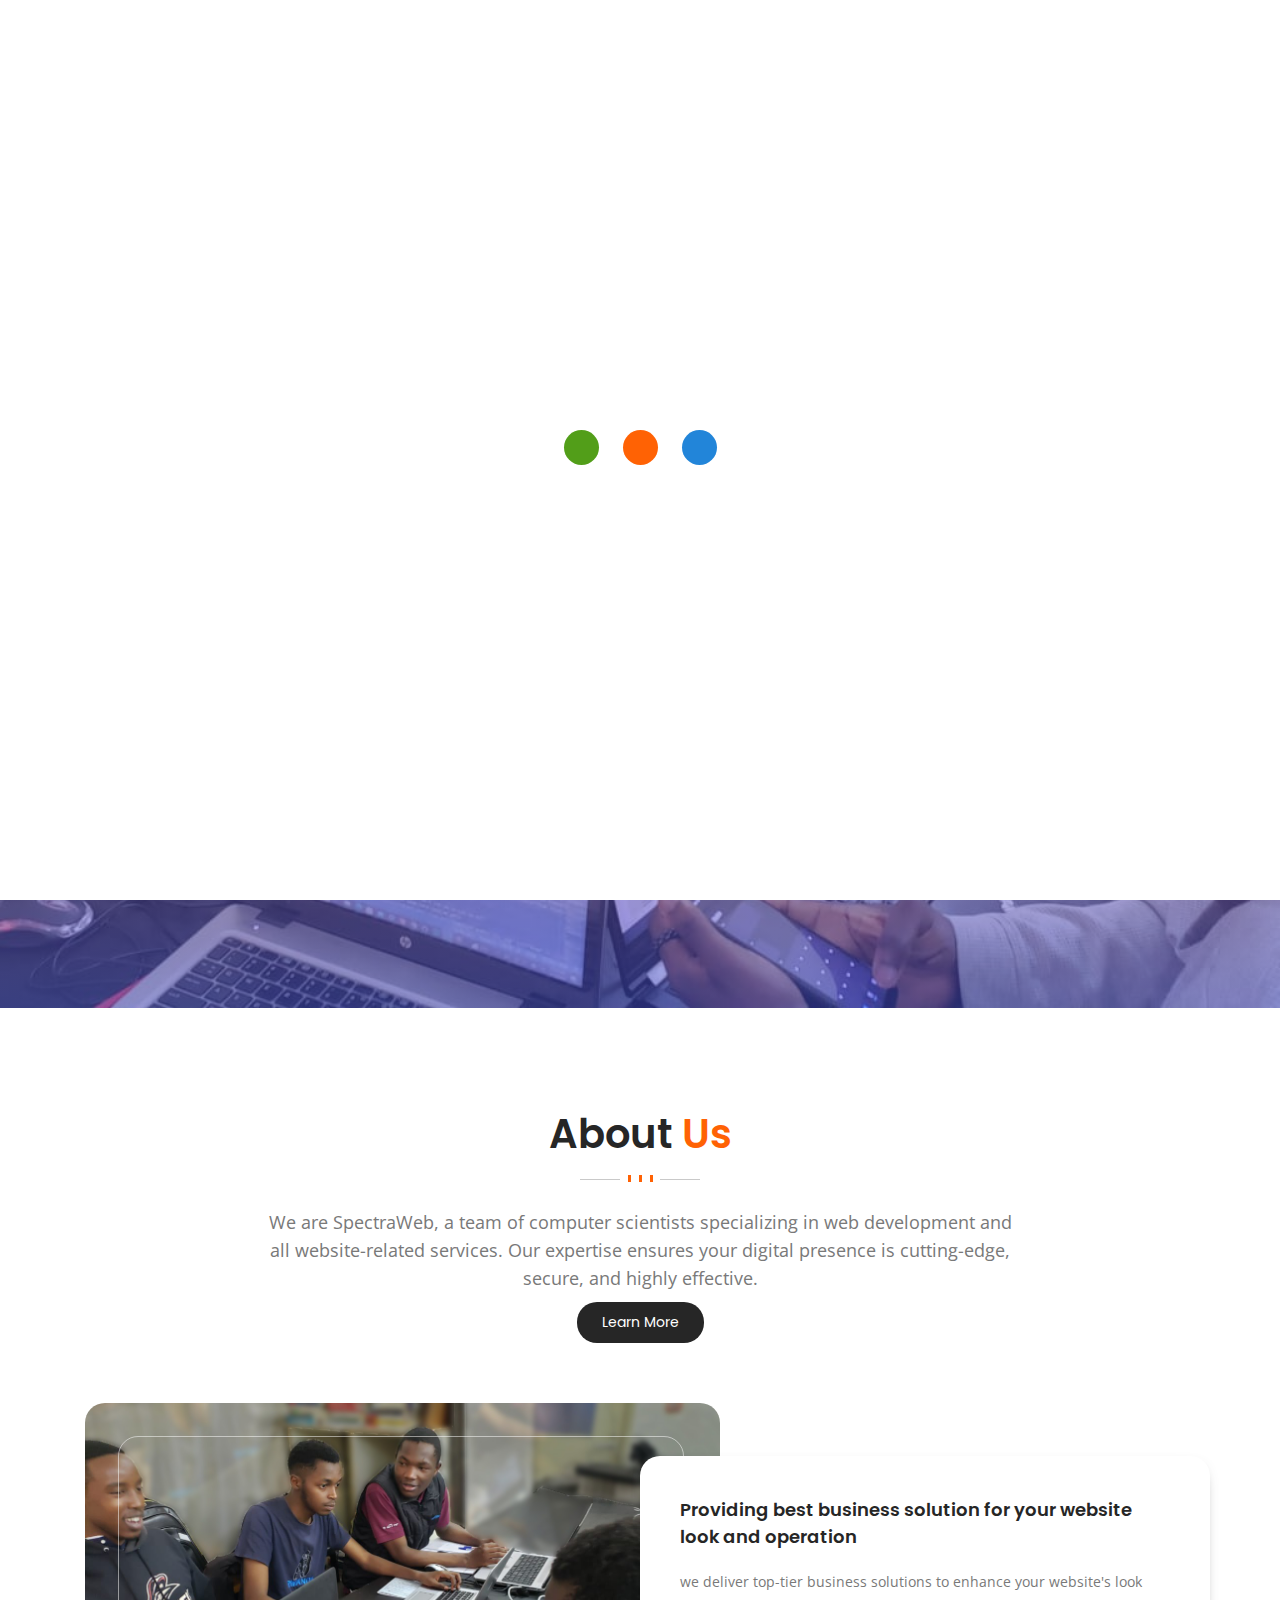
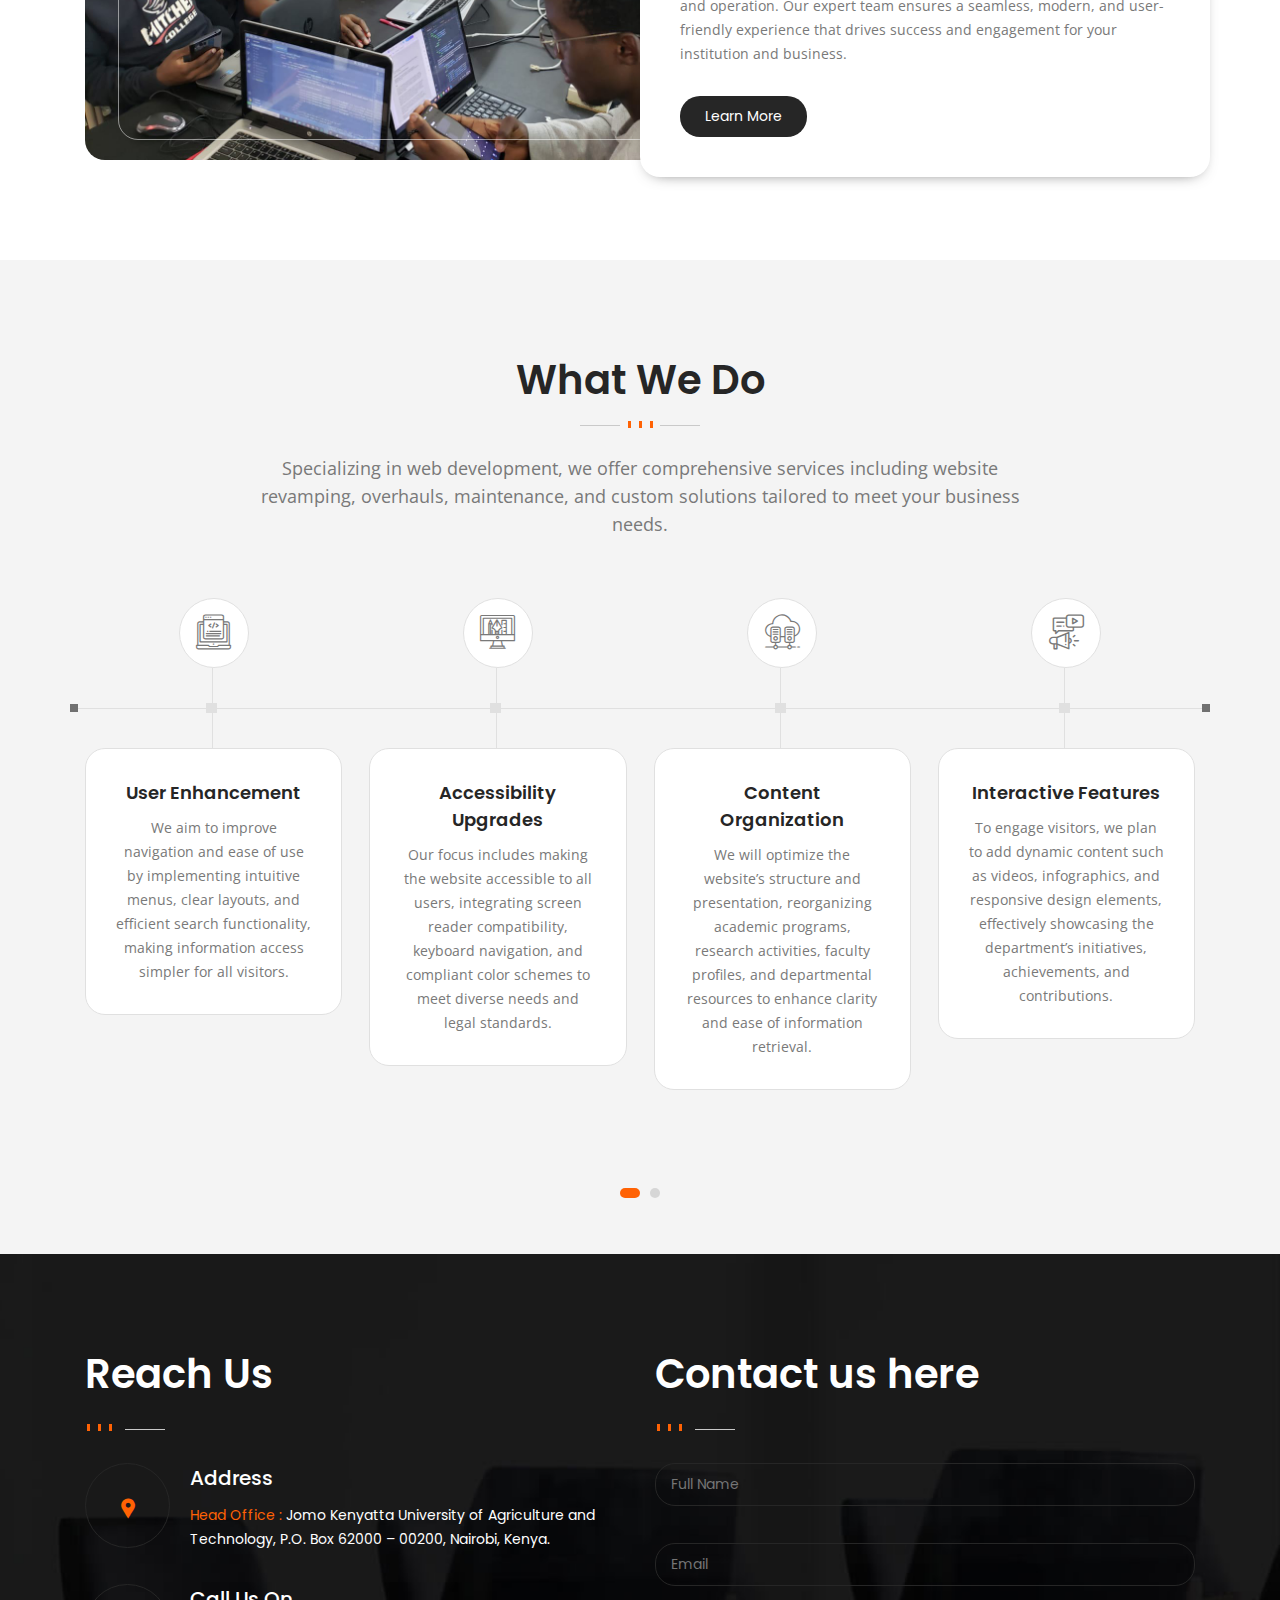
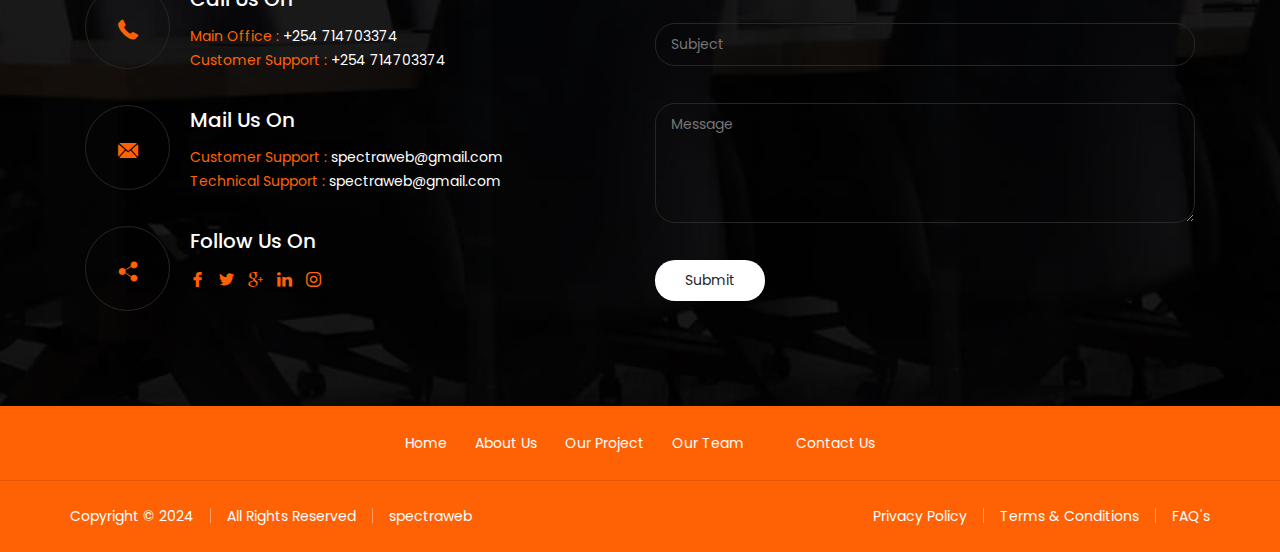
==== index.html @ a1a8e296 "Initial commit" ====
<!doctype html>
<html lang="en">

<head>
    <!-- Required meta tags -->
    <meta charset="utf-8">
    <meta name="viewport" content="width=device-width, initial-scale=1, shrink-to-fit=no">
    <title>Home SpectraWeb</title>
    <meta name="Bizler" content="Bizler">
    <!-- description -->
    <meta name="description" content="Bizler-Multipurpose Business Template">
    <!-- keywords -->
    <meta name="keywords" content="Business , Bootstrap4, Responsive, HTML5, CSS3, Carousel, Website Template, Revolution, UI Development, Bizler">
    <!-- Favicon -->
    <link rel="shortcut icon" type="image/x-icon" href="img/" />
    <!-- Aminate CSS -->
    <link rel="stylesheet" href="css/animate.css" />
    <!-- Flaticon CSS -->
    <link rel="stylesheet" href="css/flaticon.css" />
    <!-- Bootstrap CSS -->
    <link rel="stylesheet" href="css/bootstrap.min.css" />
    <!-- Owl Carousel stylesheet -->
    <link rel="stylesheet" href="css/owl.carousel.min.css" />
    <link rel="stylesheet" href="css/owl.theme.default.min.css" />
    <!-- Lightbox CSS -->
    <link rel="stylesheet" href="css/lightbox.css" />
    <!-- Skin Red Css -->
    <link rel="stylesheet" href="css/skin-red.css" />
    <!-- Header CSS -->
    <link rel="stylesheet" href="css/header.css" />
    <!-- Style CSS -->
    <link rel="stylesheet" href="css/style.css" />
    <!-- Responsive CSS -->
    <link rel="stylesheet" href="css/responsive.css" />
    <!-- HTML5 shim and Respond.js for IE8 support of HTML5 elements and media queries -->
    <!-- WARNING: Respond.js doesn't work if you view the page via file:// -->
    <!--[if lt IE 9]>
<script src="https://oss.maxcdn.com/html5shiv/3.7.3/html5shiv.min.js"></script>
<script src="https://oss.maxcdn.com/respond/1.4.2/respond.min.js"></script>
<![endif]-->
    <!--jquery js-->
    <script src="js/jquery.min.js"></script>
</head>

<body>
    <!-- ====== Preloader ====== -->
    <div class="preloader js-preloader flex-center">
        <div class="dots">
            <div class="dot"></div>
            <div class="dot"></div>
            <div class="dot"></div>
        </div>
    </div>
    <div class="wraper">
        <!-- ====== Header Starts ====== -->
        <div class="header-top contact_info">
            <div class="container">
                <div class="col-lg-12 col-md-12">
                    <div class="row">
                        <div class="col-lg-6 col-md-6 col-sm-12 col-xs-12">
                            <div class="follow_us_on">
                                <ul>
                                    <li><a href="javascript:void(0)" title="Facebook"><i class="flat flaticon-facebook-logo"></i></a></li>

                                    <li class="separator-pipesign white"></li>

                                    <li><a href="javascript:void(0)" title="Twitter"><i class="flat flaticon-twitter"></i></a></li>

                                    <li class="separator-pipesign white"></li>

                                    <li><a href="javascript:void(0)" title="Google"><i class="flat flaticon-google-plus-logo"></i></a></li>

                                    <li class="separator-pipesign white"></li>

                                    <li><a href="javascript:void(0)" title="Linkedin"><i class="flat flaticon-linkedin-logo"></i></a></li>

                                    <li class="separator-pipesign white"></li>

                                    <li><a href="javascript:void(0)" title="Instagram"><i class="flat flaticon-instagram"></i></a></li>
                                </ul>
                            </div>
                        </div>
                        <div class="col-lg-6 col-md-6 col-sm-12 col-xs-12 mail-call">
                            <div class="mail-to"><i class="flat flaticon-mail-black-envelope-symbol"></i>spectraweb@gmail.com</div>
                            <span class="separator-pipesign white"></span>
                            <div class="call-on"><i class="flat flaticon-phone-receiver"> </i>+254 714703374</div>
                        </div>
                    </div>
                </div>
            </div>
        </div>
        <header class="header index-2">

            <div class="container">
                <nav class="navbar navbar-expand-lg">

                    <!-- Brand -->
                    <h2 class="nav-brand">
                        <a class="navbar-brand" href="index.html">Spectraweb</a>
                    </h2>

                    <button class="navbar-toggler" type="button" data-toggle="collapse" data-target="#nav-content" aria-controls="nav-content" aria-expanded="false" aria-label="Toggle navigation">
              <span class="navbar-toggler-icon"></span>
              <span class="navbar-toggler-icon"></span>
              <span class="navbar-toggler-icon"></span>
            </button>
                    <!-- Links -->
                    <div class="main-menu collapse navbar-collapse" id="nav-content">
                        <ul class="navbar-nav">
                            <li class="nav-item  active">
                                <a href="index.html">Home</a>

                            </li>
                            <li class="nav-item dropdown">
                                <a href="about-us.html">About Us</a>

                            </li>
                            <li class="nav-item dropdown">
                                <a href="team.html">Our Team</a>

                            </li>
                            <li class="nav-item dropdown">

                            </li>
                            <li class="nav-item dropdown">
                                <a href="project.html">Our Project</a>

                            </li>


                            <li class="nav-item dropdown">
                                <a href="contact-us.html">Contact Us</a>

                            </li>
                        </ul>
                    </div>
                </nav>
            </div>
        </header>
        <!-- ====== Header End ====== -->

        <!-- ====== Slider Start ====== -->
        <div class="slider index-2">
            <div class="owl-main owl-carousel owl-theme">
                <div class="item">
                    <img class="d-block w-100" src="img/about.jpg" alt="First slide">
                    <div class="caption d-md-block">
                        <div class="hello">Hello</div>
                        <div class="display">Making <br/> Your Website <br/> professional</div>
                        <div class="content"> Transforming your website into dynamic, user-friendly platforms. With an expert team at the helm, we craft each click to deliver a satisfying online experience.</div>
                        <a href="about us.html" class="view_more" title="View More">Learn More</a>
                        <a href="contact-us.html" class="view_more contact_us" title="Contact Us">Contact Us</a>
                    </div>
                </div>
                <div class="item">
                    <img class="d-block w-100" src="img/about1.jpg" alt="Second slide">
                    <div class="caption d-md-block">
                        <div class="hello">Hello</div>
                        <div class="display">Taking Your <br/> Site <br/> to Glory </div>
                        <div class="content">Reimagine your digital experience with our tailored solutions. From design to functionality, we create websites that resonate with your audience and drive engagement.</div>
                        <a href="about-us-2.html" class="view_more" title="View More">Learn More</a>
                        <a href="contact-us.html" class="view_more contact_us" title="Contact Us">Contact Us</a>
                    </div>
                </div>
                <div class="item">
                    <img class="d-block w-100" src="img/about2.jpg" alt="Third slide">
                    <div class="caption d-md-block">
                        <div class="hello">Hello</div>
                        <div class="display">Complete <br/>Website Overhaul<br/> Solutions </div>
                        <div class="content">Transform your site with our complete overhaul solutions. We ensure a modern, user-friendly, and responsive design that captures and retains visitor attention.</div>
                        <a href="about-us-2.html" class="view_more" title="View More">Learn More</a>
                        <a href="contact-us.html" class="view_more contact_us" title="Contact Us">Contact Us</a>
                    </div>
                </div>
                <div class="item">
                    <img class="d-block w-100" src="img/about3.jpg" alt="Fourth slide">
                    <div class="caption d-md-block">
                        <div class="hello">Hello</div>
                        <div class="display">We Revamp<br/>Your<br/>Online Presence </div>
                        <div class="content">Enhance your website with our comprehensive services, including revamping, overhauls, and ongoing maintenance. Let us elevate your digital presence to new heights.</div>
                        <a href="about us.html" class="view_more" title="View More">Learn More</a>
                        <a href="contact-us.html" class="view_more contact_us" title="Contact Us">Contact Us</a>
                    </div>
                </div>

            </div>
        </div>

        <!-- ====== Slider End ====== -->

        <!-- ====== About Us Start ====== -->
        <section id="about-us" class="index-2">
            <div class="container">
                <div class="section_heading">
                    <h1>About <span>Us</span></h1>
                    <div class="separator">
                        <ul>
                            <li></li>
                            <li></li>
                            <li></li>
                        </ul>
                    </div>
                    <div class="heading_content">
                        We are SpectraWeb, a team of computer scientists specializing in web development and all website-related services. Our expertise ensures your digital presence is cutting-edge, secure, and highly effective.
                        <br />
                        <a href="about-us.html" class="view_more" title="View More">Learn More</a>

                    </div>
                </div>
                <div class="col-lg-12 col-md-12 col-xs-12 content_sec">
                    <div class="row row-safari">
                        <div class="col-lg-7 col-md-6 col-sm-12 col-xs-12 img-area"> <img class="img_sec" src="img/about.jpg" alt="About" /> </div>
                        <div class="col-lg-6 col-md-6 col-sm-12 col-xs-12 content-area">
                            <h5>Providing best business solution for your website look and operation</h5>
                            <p>we deliver top-tier business solutions to enhance your website's look and operation. Our expert team ensures a seamless, modern, and user-friendly experience that drives success and engagement for your institution and business.</p>
                            <a class="defualt-button view_more" href="about-us.html">Learn More</a> </div>
                    </div>
                </div>
                <div class="clearfix"></div>

            </div>
        </section>
        <!-- ====== About Us End ====== -->

        <!-- ====== Services Start ====== -->
        <section id="services" class="gray-bg index-2">
            <div class="container">
                <div class="section_heading">
                    <h2>What We Do</h2>
                    <div class="separator">
                        <ul>
                            <li></li>
                            <li></li>
                            <li></li>
                        </ul>
                    </div>
                    <div class="heading_content">
                        Specializing in web development, we offer comprehensive services including website revamping, overhauls, maintenance, and custom solutions tailored to meet your business needs.
                    </div>
                </div>
                <div class="col-lg-12 col-md-12 col-xs-12 content_sec">
                    <div class="service-slider owl-one owl-carousel owl-theme">
                        <div class="item">
                            <div class="service_icon"><i class="flat flaticon-web-design"></i></div>
                            <div class="connector"> <span></span> </div>
                            <div class="service-card">
                                <div class="service_detail">
                                    <h5><a href="service-detail.html" title="Web Development">User Enhancement</a></h5>
                                    <p> We aim to improve navigation and ease of use by implementing intuitive menus, clear layouts, and efficient search functionality, making information access simpler for all visitors.</p>
                                </div>
                            </div>
                        </div>
                        <div class="item">
                            <div class="service_icon"><i class="flat flaticon-computer-graphic"></i></div>
                            <div class="connector"> <span></span> </div>
                            <div class="service-card">
                                <div class="service_detail">
                                    <h5><a href="service-detail.html" title="Web Design">Accessibility Upgrades</a></h5>
                                    <p>Our focus includes making the website accessible to all users, integrating screen reader compatibility, keyboard navigation, and compliant color schemes to meet diverse needs and legal standards.</p>
                                </div>
                            </div>
                        </div>
                        <div class="item">
                            <div class="service_icon"><i class="flat flaticon-servers"></i></div>
                            <div class="connector"> <span></span> </div>
                            <div class="service-card">
                                <div class="service_detail">
                                    <h5><a href="service-detail.html" title="Web Hosting">Content Organization</a></h5>
                                    <p>We will optimize the website’s structure and presentation, reorganizing academic programs, research activities, faculty profiles, and departmental resources to enhance clarity and ease of information retrieval.</p>
                                </div>
                            </div>
                        </div>
                        <div class="item">
                            <div class="service_icon"><i class="flat flaticon-digital-marketing"></i></div>
                            <div class="connector"> <span></span> </div>
                            <div class="service-card">
                                <div class="service_detail">
                                    <h5><a href="service-detail.html" title="Digital Marketing">Interactive Features</a></h5>
                                    <p>To engage visitors, we plan to add dynamic content such as videos, infographics, and responsive design elements, effectively showcasing the department’s initiatives, achievements, and contributions.</p>
                                </div>
                            </div>
                        </div>
                        <div class="item">
                            <div class="service_icon"><i class="flat flaticon-web-design"></i></div>
                            <div class="connector"> <span></span> </div>
                            <div class="service-card">
                                <div class="service_detail">
                                    <h5><a href="service-detail.html" title="Web Development">Web Development</a></h5>
                                    <p>To develop sites that are professional and of high standards</p>
                                </div>
                            </div>
                        </div>
                        <div class="item">
                            <div class="service_icon"><i class="flat flaticon-computer-graphic"></i></div>
                            <div class="connector"> <span></span> </div>
                            <div class="service-card">
                                <div class="service_detail">
                                    <h5><a href="service-detail.html" title="Web Design">Responsive Design</a></h5>
                                    <p></p>
                                </div>
                            </div>
                        </div>
                    </div>
                    <div class="h-border"><span></span></div>
                </div>
            </div>
        </section>
        <!-- ====== Services End ====== -->




    </div>
    <!-- ====== Footer Start ====== -->
    <footer class="home index-2">
        <div class="container">
            <div class="col-lg-12">
                <div class="row row-safari">
                    <div class="col-lg-6 col-md-6 col-sm-12 col-xs-12">
                        <div class="section_heading">
                            <h2>Reach Us</h2>
                            <div class="separator left-align">
                                <ul>
                                    <li></li>
                                    <li></li>
                                    <li></li>
                                </ul>
                            </div>
                        </div>
                        <div class="contact_info">
                            <ul>
                                <li>
                                    <div class="icon">
                                        <i class="flat flaticon-facebook-placeholder-for-locate-places-on-maps"></i>
                                    </div>
                                    <div class="detail">
                                        <h5>Address</h5>
                                        <div class="content">
                                            Head Office : <span class="value"> Jomo Kenyatta University of Agriculture and Technology, P.O. Box 62000 – 00200, Nairobi, Kenya. </span>
                                        </div>
                                    </div>
                                </li>
                                <li>
                                    <div class="icon">
                                        <i class="flat flaticon-phone-receiver"></i>
                                    </div>
                                    <div class="detail">
                                        <h5>Call Us On</h5>
                                        <div class="content">
                                            Main Office : <span class="value"> +254 714703374 </span> <br /> Customer Support : <span class="value"> +254 714703374  </span>
                                        </div>
                                    </div>
                                </li>
                                <li>
                                    <div class="icon">
                                        <i class="flat flaticon-mail-black-envelope-symbol"></i>
                                    </div>
                                    <div class="detail">
                                        <h5>Mail Us On</h5>
                                        <div class="content">
                                            Customer Support : <span class="value"><a href="javascript:void(0)" title="support@bizler.com"> spectraweb@gmail.com</a></span><br /> Technical Support : <span class="value"><a href="javascript:void(0)" title="spectraweb@gmail.com"> spectraweb@gmail.com</a></span>
                                        </div>
                                    </div>
                                </li>
                                <li>
                                    <div class="icon">
                                        <i class="flat flaticon-share"></i>
                                    </div>
                                    <div class="detail">
                                        <h5>Follow Us On</h5>
                                        <div class="content">
                                            <a href="javascript:void(0)" title="Facebook"><i class="flat flaticon-facebook-logo"></i></a>
                                            <a href="javascript:void(0)" title="Twitter"><i class="flat flaticon-twitter"></i></a>
                                            <a href="javascript:void(0)" title="Google"><i class="flat flaticon-google-plus-logo"></i></a>
                                            <a href="javascript:void(0)" title="Linkedin"><i class="flat flaticon-linkedin-logo"></i></a>
                                            <a href="javascript:void(0)" title="Instagram"><i class="flat flaticon-instagram"></i></a>
                                        </div>
                                    </div>
                                </li>
                            </ul>
                        </div>
                    </div>
                    <div class="col-lg-6 col-md-6 col-sm-12 col-xs-12">
                        <div class="section_heading">
                            <h2>Contact us here</h2>
                            <div class="separator left-align">
                                <ul>
                                    <li></li>
                                    <li></li>
                                    <li></li>
                                </ul>
                            </div>
                        </div>
                        <div class="contact-form">
                            <form action="">
                                <div class="form-group">
                                    <input type="text" placeholder="Full Name" />
                                </div>
                                <div class="form-group">
                                    <input type="text" placeholder="Email" />
                                </div>
                                <div class="form-group">
                                    <input type="text" placeholder="Subject" />
                                </div>
                                <div class="form-group">
                                    <textarea placeholder="Message"></textarea>
                                </div>
                                <div class="form-group">
                                    <button type="submit">Submit</button>
                                </div>
                            </form>
                        </div>
                    </div>
                </div>
            </div>
        </div>
        <div class="bottom">
            <div class="container">
                <div class="navigation">
                    <ul>
                        <li><a href="index.html" title="Homepage">Home</a></li>
                        <li class="separator-pipesign white"></li>
                        <li><a href="about-us.html" title="About Us">About Us</a></li>
                        <li class="separator-pipesign white"></li>
                        <li><a href="project.html" title="Services">Our Project</a></li>
                        <li class="separator-pipesign white"></li>
                        <li><a href="team.html" title="Blog">Our Team</a></li>
                        <li class="separator-pipesign white"></li>
                        <li class="separator-pipesign white"></li>
                        <li><a href="contact-us.html" title="Contact Us">Contact Us</a></li>
                    </ul>
                </div>
            </div>
            <hr />
            <div class="container">
                <div class="col-lg-12 col-md-12 col-sm-12 col-xs-12 copyright">
                    <div class="row">
                        <div class="col-lg-6 col-md-6 col-sm-12 col-xs-12"> Copyright &copy; 2024
                            <span class="separator-pipesign white"></span> All Rights Reserved
                            <span class="separator-pipesign white"></span>
                            <a href="https://www.spectraweb.com">spectraweb</a></div>
                        <div class="col-lg-6 col-md-6 col-sm-12 col-xs-12 text-right"> <a href="javascript:void(0)">Privacy Policy</a>
                            <span class="separator-pipesign white"></span>
                            <a href="javascript:void(0)">Terms &amp; Conditions</a>
                            <span class="separator-pipesign white"></span>
                            <a href="">FAQ's</a> </div>
                    </div>
                </div>
            </div>
        </div>
    </footer>
    <!-- ====== Footer End ====== -->
    <!-- popper js-->
    <script src="js/popper.min.js"></script>
    <!-- bootstrap js-->
    <script src="js/bootstrap.min.js"></script>
    <!-- Waypoints js plugin -->
    <script src="js/waypoints.min.js"></script>
    <!-- Counter-up js plugin -->
    <script src="js/jquery.counterup.min.js"></script>
    <!-- Preloadinator -->
    <script src="js/jquery.preloadinator.min.js"></script>
    <script>
        $('.js-preloader').preloadinator({
            minTime: 2000
        });
    </script>
    <!-- Lightbox-->
    <script src="js/lightbox.js"></script>
    <!--imageloaded js plugin -->
    <script src="js/imagesloaded.js"></script>
    <!-- isotope js -->
    <script src="js/isotope.min.js"></script>
    <!-- Owl Slider js-->
    <script src="js/owl.carousel.js"></script>
    <script src="js/owl.custom.js"></script>
    <!-- parallax js-->
    <script src="js/jquery.parallax-1.1.3.js"></script>
    <script src="js/jquery.localscroll-1.2.7-min.js"></script>
    <!-- Header menu -->
    <script src="js/jquery.smartmenus.min.js"></script>
    <!-- Custome js-->
    <script src="js/custom.js"></script>
</body>

</html>
---- css/flaticon.css ----
/*
  	Flaticon icon font: Flaticon
  	Creation date: 02/10/2018 08:29
  	*/

@font-face {
  font-family: "Flaticon";
  src: url("../fonts/Flaticon.eot");
  src: url("../fonts/Flaticond41d.eot?#iefix") format("embedded-opentype"),
       url("../fonts/Flaticon.woff") format("woff"),
       url("../fonts/Flaticon.html") format("truetype"),
       url("../fonts/Flaticon.svg#Flaticon") format("svg");
  font-weight: normal;
  font-style: normal;
}

@media screen and (-webkit-min-device-pixel-ratio:0) {
  @font-face {
    font-family: "Flaticon";
    src: url("../fonts/Flaticon.svg#Flaticon") format("svg");
  }
}

[class^="flaticon-"]:before, [class*=" flaticon-"]:before,
[class^="flaticon-"]:after, [class*=" flaticon-"]:after {   
  font-family: Flaticon;
        font-size: 20px;
font-style: normal;
margin-left: 20px;
}

.flaticon-send:before { content: "\f100"; }
.flaticon-phone-call:before { content: "\f101"; }
.flaticon-phone-receiver:before { content: "\f102"; }
.flaticon-mail-black-envelope-symbol:before { content: "\f103"; }
.flaticon-facebook-logo:before { content: "\f104"; }
.flaticon-twitter:before { content: "\f105"; }
.flaticon-google-plus-logo:before { content: "\f106"; }
.flaticon-linkedin-logo:before { content: "\f107"; }
.flaticon-reward:before { content: "\f108"; }
.flaticon-enterprise:before { content: "\f109"; }
.flaticon-certificate:before { content: "\f10a"; }
.flaticon-working-team:before { content: "\f10b"; }
.flaticon-web-design:before { content: "\f10c"; }
.flaticon-computer-graphic:before { content: "\f10d"; }
.flaticon-servers:before { content: "\f10e"; }
.flaticon-digital-marketing:before { content: "\f10f"; }
.flaticon-link:before { content: "\f110"; }
.flaticon-happiness:before { content: "\f111"; }
.flaticon-coffee-cup:before { content: "\f112"; }
.flaticon-like:before { content: "\f113"; }
.flaticon-building:before { content: "\f114"; }
.flaticon-avatar:before { content: "\f115"; }
.flaticon-facebook-placeholder-for-locate-places-on-maps:before { content: "\f116"; }
.flaticon-share:before { content: "\f117"; }
.flaticon-instagram:before { content: "\f118"; }
.flaticon-magnifying-glass:before { content: "\f119"; }
.flaticon-group-meeting:before { content: "\f11a"; }
.flaticon-chat:before { content: "\f11b"; }
.flaticon-search:before { content: "\f11c"; }
.flaticon-plane:before { content: "\f11d"; }
.flaticon-calendar:before { content: "\f11e"; }
.flaticon-price:before { content: "\f11f"; }
.flaticon-check:before { content: "\f120"; }
.flaticon-folder:before { content: "\f121"; }
.flaticon-pin:before { content: "\f122"; }
.flaticon-arrow:before { content: "\f123"; }
.flaticon-expand-button:before { content: "\f124"; }
.flaticon-earth:before { content: "\f125"; }
.flaticon-back:before { content: "\f126"; }
---- css/skin-red.css ----
/*-------------------------------------- Red color css #ff6204 ----------------------------------------*/
 h1 span{
     color:#ff6204;
}
 ul,li {
     list-style: none;
     padding: 0px;
     margin: 0px;
}
 a, a:hover, a:focus {
     text-decoration: none;
     cursor: pointer;
     outline: none;
}
 a.view_more:hover{
     background: #ff6204;
}
 form .form-group button[type="submit"]{
     background: #ff6204;
}
 .owl-theme .owl-dots .owl-dot.active span, .owl-theme .owl-dots .owl-dot:hover span{
     background:#ff6204;
}
 .navbar-nav .nav-item.active a{
     color:#ff6204;
}
 .navbar-nav .nav-item.active a.dropdown-toggle::after{
     color:#ff6204;
}
 .dropdown-item a:hover{
     background-color: #ff6204;
     color:#fff;
}
 .navbar-toggler-icon {
     display: block;
     width:25px;
     height:2px;
     vertical-align: middle;
     background-color: #ff6204;
     margin: 5px 0 
}
 section#portfolio .sort-btn.active, section#portfolio .sort-btn:hover{
     background:#ff6204 !important;
}
 section#testimonials .testimonials-slider .item .client_detail .name_designation h5{
     color:#ff6204;
}
 .owl-carousel .owl-nav .owl-next::before {
     color:#ff6204;
}
 .owl-carousel .owl-nav .owl-prev::before {
     color:#ff6204;
}
 .owl-carousel .owl-nav .owl-prev:hover, .owl-carousel .owl-nav .owl-next:hover{
     background:#ff6204 !important;
     border-color:#ff6204;
}
 .section_heading h2 span{
     color:#ff6204;
}
 .separator ul li{
     background:#ff6204;
}
 .separator.left-align ul li{
     background:#ff6204;
}
 .pagination .page-item.active .page-link, .pagination .page-link:hover{
     background:#ff6204 !important;
     border-color:#ff6204;
}
 .post-detail .post-status ul li i{
     color: #ff6204;
}
 .post-detail .post-status ul li i::before{
     color: #ff6204;
}
 .post-detail .description a{
     color: #ff6204;
}
 .sidebar .widget .widget-content .post-item .post-content .post-status i::before {
     color: #ff6204;
}
 .sidebar .widget .widget-content .tags ul li a:hover{
     border: solid 1px #ff6204;
     background:#ff6204;
}
 .chat-id p span{
     font-size: 30px;
     color:#ff6204;
}
 .service-card.item .service_icon i::before{
     color: #ff6204;
}
 .service-card.item:hover{
     border:solid 1px #ff6204;
     background:#ff6204 !important;
}
 .team-card.item .name_designation h5{
     display: block;
     color:#ff6204;
     font-weight: 500;
}
 .project .label-bg {
     background: #ff6204;
}
 .blog_card .post-detail .posted_by a{
     color:#ff6204;
     font-weight:bold;
}
 footer .footer_about_content a{
     color: #ff6204;
}
 footer .contact_info i{
     color:#ff6204;
}
 footer .newsletter h4{
     color:#ff6204;
}
 footer .newsletter form input[type="submit"]{
     background:#ff6204;
}
 footer .copyright a:hover{
     color: #ff6204;
}
 section#inner-banner .inner-heading .breadcrumb li.breadcrumb-item a {
     color: #ff6204;
}
 section#qualities .column .icon i::before{
     color: #ff6204;
}
 section#about-detail .section_heading h4 span{
     color: #ff6204;
}
 section#pricing .price_amount strong{
     color: #ff6204;
}
 section#pricing .purchase a.purchase_now:hover{
     background: #ff6204;
     color: #fff;
}
 section#pricing .ultimate{
     background: #ff6204 !important;
     -webkit-box-shadow: 0px 5px 32px -7px rgba(255,98,4,0.78);
     -moz-box-shadow: 0px 5px 32px -7px rgba(255,98,4,0.78);
     box-shadow: 0px 5px 32px -7px rgba(255,98,4,0.78);
}
 section#pricing .ultimate .purchase a.purchase_now{
     color: #ff6204;
}
 section#portfolio_detail .about_project i::before{
     font-size: 40px;
     color:#ff6204;
}
 section#member .meeting_content a{
     color:#ff6204;
}
 section#team_member_detail .name_designation h3{
     color:#ff6204;
}
 section#team_member_detail .name_designation h6{
     color:#262626;
}
 section#team_member_detail .social_media ul li a:hover{
     color:#ff6204;
}
 section#team_member_detail .contact-detail li i::before{
     color:#ff6204;
}
 section#services-counter .overlay, section#work-status .overlay{
     width:100%;
     height: 100%;
     background: rgba(255, 98, 4, 0.8);
     display:block;
     position:absolute;
     z-index:0;
     top:0;
}
 .blog_card .post-detail h6 a:hover, .blog_card .post-detail h4 a:hover, .blog_card .post-detail h5 a:hover{
     color:#ff6204 !important;
}
 section#team_member_detail .counter-column .counter_content .title{
     color: #ff6204;
}
 section#blog-post-list .post-detail .post-status ul li i{
     color: #ff6204;
}
 section#blog-post-list .post-detail .post-status ul li i::before{
     color: #ff6204;
}
 section#blog-post-list .post-detail .description a{
     color: #ff6204;
}
 section#single-post-detail .tags_share .tags ul li a:hover{
     border: solid 1px #ff6204;
     background:#ff6204;
}
 section#single-post-detail .tags_share .share_on .icons a i:hover::before{
     color:#ff6204;
}
 section#single-post-detail .author_sec .about-author .name_designation h6{
     color:#ff6204;
}
 section#single-post-detail .author_sec .about-author .social_media ul li a:hover{
     color:#ff6204;
}
 section#single-post-detail .comments h5 span{
     color: #ff6204;
}
 section#single-post-detail .comments ol li .visitor_description .date {
     color:#ff6204;
}
 section#single-post-detail .comments ol li .visitor_description a{
     color:#ff6204;
}
 section#single-post-detail .sidebar .widget .widget-content .post-item .post-content .post-status i::before {
     color: #ff6204;
}
 .project .zoom{
     background: rgba(255, 98, 4, 0.9);
}
 .blog_card .post-img .posted_on {
     background: rgba(255, 98, 4, 0.9);
}
 section#single-post-detail .blog-detail .post-detail .about-post .special-quote{
     background:#ffece1;
     border:solid 1px #f0c9b1;
}
 section#contact-us .contact-detail .contact-card .icon i::before{
     color: #ff6204;
}
 section#contact-us .mid-content .description span{
     color: #ff6204;
}
 section#contact-us .info ul li .icon i:before{
     color:#ff6204;
}
 section#contact-us .form-header{
     background:#ff6204;
}
 section#faq #accordion button.btn-link span{
     color:#ff6204;
}
 section#page-not-found .error-content h4 {
     color:#ff6204;
}
 section#page-not-found .error-content a{
     background: #ff6204;
}
 .separator ul li{
     background:#ff6204;
}
 .section_heading h1 span, .section_heading h2 span{
     color:#ff6204;
}
 .header-top.contact_info .mail-call i::before {
     color:#ff6204;
     font-size: 16px;
     margin-right:10px;
}
 section#about-us .qualities .column .icon i::before{
     color:#ff6204;
}
 section#services .item:hover .service-card {
     border:#ff6204;
     background:#ff6204;
     -webkit-box-shadow: 0px 15px 32px -14px rgba(255,98,4,1);
     -moz-box-shadow: 0px 15px 32px -14px rgba(255,98,4,1);
     box-shadow: 0px 15px 32px -14px rgba(255,98,4,1);
}
 .team-card .name_designation h5 a{
     color:#ff6204;
}
 section#counter .counter-column .count_icon i::before{
     color:#ff6204;
}
 footer .contact-info ul li .icon i::before{
     color:#ff6204;
}
 footer.index-2 .contact-info ul li .detail .content {
     color:#ff6204 !important;
}
 footer .bottom {
     background-color:#ff6204;
}
 section#qualities{
     background-color:#ff6204;
}
 section#member .meeting_icon::before{
     border-color: transparent #ff6204;
}
 section#member .meeting_icon {
     background: #ff6204;
}
 .separator ul li{
     background:#ff6204;
}
 .section_heading h1 span, .section_heading h2 span{
     color:#ff6204;
}
 section#services .item:hover .service_icon {
     -ms-transform: scale(1.15);
    /* IE 9 */
     -webkit-transform: scale(1.15);
    /* Safari 3-8 */
     transform: scale(1.15);
     -webkit-box-shadow: 0px 10px 32px -14px rgba(173,173,173,1);
     -moz-box-shadow: 0px 10px 32px -14px rgba(173,173,173,1);
     box-shadow: 0px 10px 32px -14px rgba(173,173,173,1);
}
 section#services .item:hover .service-card {
     border:#ff6204 !important;
     background:#ff6204 !important;
     -webkit-box-shadow: 0px 15px 32px -14px rgba(255,98,4,1);
     -moz-box-shadow: 0px 15px 32px -14px rgba(255,98,4,1);
     box-shadow: 0px 15px 32px -14px rgba(255,98,4,1);
}
 section#quick-connect .newsletter{
     background:url('../img/newsletter-icon.png') no-repeat center center, #ff6204;
}
 section#quick-connect .quick-info .content .sub-heading{
     color: #ff6204;
}
 section#pricing .ultimate .features ul li{
     border-bottom: solid 1px #ff8d49;
}
 .header-top.contact_info {
     background:#ff6204;
}
 .slider.index-2 .carousel-indicators li.active{
     background:#ff6204;
}
 .slider.index-2 .carousel-caption a.view_more{
     background-color: #ff6204;
}
 .slider.index-2 .carousel-caption a.contact_us:hover {
     background-color: #ff6204;
     color: #fff;
}
 section#pricing .ultimate .purchase a.purchase_now, section#pricing .ultimate .purchase a:hover.purchase_now{
     color: #ff6204;
}
 header .hamburger-inner, header .hamburger-inner::before, header .hamburger-inner::after {
     background-color: #ff6204;
}
 footer.index-2 .content{
     color: #ff6204;
}
 footer.index-2 .contact-form form button:hover[type="submit"]{
     background:#ff6204;
     color:#fff;
     transition: all 0.5s ease;
}
 section#blog_post.index-2 .post-detail .description a.view_more:hover {
     background-color:#ff6204;
     border-color:#ff6204;
}
---- css/header.css ----
.navbar{
     padding:0;
     font-family: 'Poppins', sans-serif;
     font-weight:500;
}
 .navbar-nav .nav-item a, .navbar-nav .dropdown-item a, .navbar-expand-lg .navbar-nav .nav-link{
     color: #262626;
     font-size:14px;
     padding:10px 0 
}
 .header-transparent .navbar-nav .nav-item a, .header-transparent .navbar-nav .dropdown-item a, .header-transparent .navbar-expand-lg .navbar-nav .nav-link {
     color: #fff;
     font-size:14px;
     padding:10px 0 
}
 .navbar-nav .dropdown-item a{
     padding: 13px 0px;
}
 .navbar-nav .dropdown-menu .dropdown-item a{
     color: #fff;
     display: block;
     padding:10px 20px;
     margin: 0;
     transition: all .3s ease;
     -webkit-transition: all .3s ease;
     -moz-transition: all .3s ease;
     -ms-transition: all .3s ease;
     -o-transition: all .3s ease;
}
 .navbar-toggler {
     padding: 3px 7px;
     line-height: 1;
     border: 1px solid #fff;
     border-radius: 4px;
     -webkit-border-radius: 4px;
     -moz-border-radius: 4px;
     -ms-border-radius: 4px;
     -o-border-radius: 4px;
}
 .dropdown-menu {
     text-align: left;
     margin: 0;
     padding: 0;
     top: 55px;
     border: 0;
     border-radius: 0;
     -webkit-border-radius: 0;
     -moz-border-radius: 0;
     -ms-border-radius: 0;
     -o-border-radius: 0;
     font-size:12px;
     background-color: transparent;
}
 .navbar-nav .nav-item.active ul.dropdown-menu li a {
     color: #fff;
}
 .dropdown-toggle::after{
     border: none;
     content:"\f124";
     color: #262626;
     font-weight:500;
     font-family: Flaticon;
     width: auto;
     height: auto;
     font-size: 8px;
     vertical-align: middle;
     -webkit-transition: all 0.3s ease;
     -o-transition: all 0.3s ease;
     transition: all 0.3s ease;
     margin-left:5px;
}
 .header-transparent .dropdown-toggle::after{
     border: none;
     content:"\f124";
     color: #fff;
     font-weight:500;
     font-family: Flaticon;
     width: auto;
     height: auto;
     font-size: 8px;
     vertical-align: middle;
     -webkit-transition: all 0.3s ease;
     -o-transition: all 0.3s ease;
     transition: all 0.3s ease;
     margin-left:5px;
}
 .dropdown-menu .dropdown-toggle::after{
     border: none;
     content:"\f124";
     color: #fff;
     font-weight:500;
     font-family: Flaticon;
     width: auto;
     height: auto;
     font-size: 8px;
     vertical-align: middle;
     position: absolute;
     right:20px;
     line-height:22px;
}
 .dropdown-menu.megamenu{
     position:absolute;
     display: table;
     min-width: 100%;
     white-space:nowrap;
     left:0;
     width: auto;
     top: 70px;
     z-index: 3;
     opacity: 0;
     visibility: hidden;
}
 .dropdown-menu.megamenu.show{
     opacity: 1;
}
 .dropdown-menu.megamenu .megamenu-column{
     float:left;
     width:25%;
}
 @media (max-width: 991px) {
     .navbar-collapse{
         background-color:#262626;
         margin-top: 20px;
         margin-left: 0;
         padding: 10px 25px;
         overflow-y: scroll;
         max-height: 300px;
    }
     .navbar-nav .dropdown-menu{
        border-left: dashed 1px #494949;
    }
     .navbar-nav .nav-item ul.dropdown-menu li a{
         position: relative;
         padding-left:10px;
    }
     .navbar-nav .nav-item ul.dropdown-menu li a::before{
         content:"";
         position:absolute;
         width:10px;
         left:-20px;
         top:50%;
         height:1px;
         background: #494949;
    }
     .navbar-nav .dropdown-menu .dropdown-item a{
         color: #fff;
         padding: 10px 0;
    }
     .dropdown-item:focus, .dropdown-item:hover {
         color: #fff;
         text-decoration: none;
         background-color: transparent;
    }
     .dropdown-menu .dropdown-item{
         padding: 0;
         padding-left: 20px 
    }
     .dropdown-menu.megamenu{
         position:absolute;
         display: table;
         min-width: 100%;
         display:none;
         white-space:nowrap;
         left:0;
         width: auto;
         z-index: 3;
         opacity: 0;
         visibility: hidden;
    }
     .dropdown-menu.megamenu.show{
         position:static;
         min-width: 100%;
         opacity: 1;
         visibility: visible;
         display:block;
    }
     .dropdown-menu.megamenu.show .megamenu-column{
         float:none;
         width:100%;
    }
}
 @media (min-width: 991px) {
     .navbar-nav {
         padding-right: 15px;
    }
     .navbar-nav .nav-item{
         margin-left:35px;
    }
     .main-menu .navbar-nav {
         text-align: right;
         margin-left: auto 
    }
     li.megamenu{
         display:inline;
         position: inherit;
    }
     .dropdown-menu{
         display: block;
         position: absolute;
         min-width: 190px;
         width: auto;
         z-index: 3;
         opacity: 0;
         visibility: hidden;
         text-align: left;
         margin: 0;
         padding: 0;
         display: block;
         border: 0;
         border-radius: 0;
         -webkit-border-radius: 0;
         -moz-border-radius: 0;
         -ms-border-radius: 0;
         -o-border-radius: 0;
         font-size:12px;
         transform: translateY(20px);
         -webkit-transform: translateY(20px);
         -moz-transform: translateY(20px);
         -ms-transform: translateY(20px);
         -o-transform: translateY(20px);
         transition: all .3s ease;
         -webkit-transition: all .3s ease;
         -moz-transition: all .3s ease;
         -ms-transition: all .3s ease;
         -o-transition: all .3s ease;
    }
     .dropdown-menu .dropdown-menu{
         left: -100%;
         top: 0;
    }
     .dropdown:hover> .dropdown-menu{
         opacity: 1;
         visibility: visible;
         transform: translateY(0px);
         -webkit-transform: translateY(0px);
         -moz-transform: translateY(0px);
         -ms-transform: translateY(0px);
         -o-transform: translateY(0px);
    }
     .dropdown:hover> .dropdown-menu.megamenu{
         opacity: 1;
         visibility: visible;
         transform: translateY(0px);
         -webkit-transform: translateY(0px);
         -moz-transform: translateY(0px);
         -ms-transform: translateY(0px);
         -o-transform: translateY(0px);
    }
     .dropdown-item{
         padding: 0;
         margin: 0;
         position: relative;
         border-bottom: 1px solid #464646;
         transition: all .3s ease;
         -webkit-transition: all .3s ease;
         -moz-transition: all .3s ease;
         -ms-transition: all .3s ease;
         -o-transition: all .3s ease;
    }
     .dropdown-item{
         background-color:#262626 !important;
    }
     .navbar-nav .dropdown-menu .dropdown-item:hover >a{
         color: #fff 
    }
     .dropdown-item:last-child{
         border: 0 
    }
}
---- css/style.css ----
/*************------------------------------

 * Theme Name: Bizler - HTML Responsive Multipurpose Business Template
 * Author: Companyname;
 * Description: A Bootstrap-4 Responsive Multipurpose Business Template
 * Version: 1.1
 * Bootstrap v4.0 (http://getbootstrap.com)
 * Copyright 2018.

------------------------------*************/

/*************------------------------------
    

    CSS INDEX
    ===================
  
    1. Defualt Styles
    2. Homepage 1
        2.01. Header
        2.02. Revolution Slider
        2.03. About Us
        2.04. Counter
        2.05. Services
        2.06. Our Team
        2.07. Portfolio
        2.08. Clients
        2.09. Blog
        2.10. Testimonials
        2.11. Footer
    3. Homepage 2
        03.1 Header
        03.2 Slider
        03.3 About Us
        03.4 Services
        03.5 Counter
        03.5 Our Team
        03.6 Portfolio
        03.7 Pricing
        03.8 Counter 2
        03.9 Blog Posts
        03.10 Clients
        03.11 Testimonials
        03.12 Quick Contact
        03.13 Footer
    4. Homepage 3
        04.1 Slider
        04.2 Qualities
        04.3 About Us
        04.4 Services
        04.5 Team
        04.6 Portfolio
        04.7 Counter
        04.8 Blog Posts
        04.9 Clients
        04.10 Testimonials
        04.11 Quick Connect
        04.12 Footer
     5. About Us 1
     6. About Us 2
     7. About Us 3
     8. Services 1
     9. Services 2
     10. Services 3
     11. Portfolio Detail
     12. Our Team
     13. Our Team 1 Detail
     14. Blog Posts
     15. Blog Details 1
     16. Blog Details 2
     17. Contact Us
     18. FAQ's
     19. Error 404
    20. Preview
     
------------------------------*************/
  
/****---- Google Font ----****/
 @import url('https://fonts.googleapis.com/css?family=Open+Sans:400,400i|Poppins:300,400,500,600,700');
/****---- Default CSS ----****/
 html, body {
     background: #fff;
     color: #fff;
     font-family: 'Open Sans', sans-serif;
     height: 100%;
     min-height: 100%;
}
 .wraper{
     min-height: 100%;
     padding-bottom: 600px;
     overflow:hidden;
}
 .wraper-v2-inner{
     min-height: 100%;
     padding-bottom:140px;
     overflow:hidden;
}
 img {
     max-width: 100%;
     height: auto;
}
 .container{
     max-width:1170px;
}
 .move-right{
     float: right !important;
}
 .move-left{
     float: left !important;
}
 a{
     transition: all 0.5s ease;
}
 .gray-bg{
     background: #f4f4f4;
}
 .card_mr_bt {
     margin-bottom: 30px;
}
 .index-2 .card_mr_bt {
     margin-bottom: 50px;
}
 i.flat::before{
     margin-left:0px !important;
}
 ul, li{
     padding:0px;
     margin: 0px;
}
 p {
     font-family: 'Open Sans', sans-serif;
     font-size: 14px;
     margin: 0;
     line-height: 24px;
     color: #797979;
     padding-bottom:20px;
}
 ul,li {
     list-style: none;
     padding: 0px;
     margin: 0px;
}
 a, a:hover, a:focus {
     text-decoration: none;
     cursor: pointer;
     outline: none;
}
 .wrapper {
     overflow: hidden;
}
 .btn.focus, .btn:focus {
     -webkit-box-shadow: none;
     box-shadow: none;
}
 .mar-none{
     margin:0px;
}
 a.view_more{
     color: #fff;
     background-color:#262626;
     line-height:normal !important;
     padding:10px 25px;
     font-size: 14px;
     margin-top: 10px;
     display: inline-block;
     font-family: 'Poppins', sans-serif;
}
 .clear{
     clear:both;
     display:inline-block;
}
 .border-bottom-none{
}
 .separator-pipesign{
     width:1px;
     height: 15px;
     margin:-2px 12px;
     display: inline-block;
     background: rgba(0, 0, 0, 0.4);
}
 .separator-pipesign.white{
     background: rgba(255, 255, 255, 0.4);
}
 h1, h2, h3, h4, h5, h6{
     margin: 0;
     padding: 0px;
     font-family: 'Poppins', sans-serif;
     color:#262626;
     font-weight: 600;
     line-height: normal;
}
 h1{
     font-size: 40px;
     line-height:1;
}
 h1 span{
}
 h2{
     font-size: 40px;
}
 h3{
     font-size: 32px;
}
 h4{
     font-size: 25px;
}
 h5{
     font-size: 18px;
}
 h6{
     font-size: 16px;
}
 .row.row-safari{
     display: -webkit-box;
     display: -webkit-flex;
     display: -ms-flexbox;
     display: flex;
     -webkit-flex-wrap: wrap;
     -ms-flex-wrap: wrap;
     flex-wrap: wrap;
}
 .row-reverse{
     flex-direction: row-reverse;
     display:flex !important;
}
 .owl-main .owl-dots {
     position: absolute;
     left:78%;
     top:35%;
     margin:0;
     width:15px;
     display:inline-block;
     z-index: 9;
}
 .owl-main .owl-dots button.owl-dot{
     display:block;
     padding:0px;
     margin:0px;
     margin-bottom:20px;
     border-radius:100%;
}
 .owl-main .owl-dots button.owl-dot span{
     margin:0px !important;
     background:#fff;
}
 .owl-main .owl-dots button.owl-dot.active span{
     height:20px;
     width:10px;
     transition: all 0.3s ease;
     margin:0px;
}
 .owl-main {
     position: relative;
     z-index:0;
}
 .owl-main .item{
     overflow:hidden;
}
 .owl-main .item::after{
     content:'';
     background: -moz-linear-gradient(top, rgba(255,98,5,0.5) 0%, rgba(75,85,220,0.5) 100%);
     background: -webkit-linear-gradient(top, rgba(255,98,5,0.5) 0%,rgba(75,85,220,0.5) 100%);
     background: linear-gradient(to bottom, rgba(255,98,5,0.5) 0%,rgba(75,85,220,0.5) 100%);
     filter: progid:DXImageTransform.Microsoft.gradient( startColorstr='#80ff6205', endColorstr='#804b55dc',GradientType=0 );
     height:100vh;
     width:100%;
     z-index:1;
     position: absolute;
     top:0;
}
 .owl-main .caption {
     text-align: left;
     left: 21%;
     top: 19%;
     width: 550px;
     height: auto;
     padding-top: 35px;
     position: absolute;
     z-index: 9;
}
 .owl-main .caption .hello{
     font-size:20px;
     font-weight:600;
     font-family: 'Poppins', sans-serif;
     position: relative;
     padding-left:90px;
     margin-bottom: 10px;
}
 .owl-main .caption .hello::before{
     content:url(../img/hello.png);
     position: absolute;
     left: 0;
     background-size:100px auto;
     top:-35px;
}
 .owl-main .caption .display{
     font-size:70px;
     line-height:80px;
     margin:20px 0;
     font-family: 'Poppins', sans-serif;
     font-weight: 700;
}
 .owl-main .caption .content{
     font-size:18px;
     color: #fff;
     margin-bottom:15px;
}
 .owl-main .caption a.contact_us{
     background:#fff;
     border-radius:20px;
     color:#262626;
     margin-left: 20px;
}
 .owl-dots{
     display:block !important;
}
 .owl-dots button.owl-dot span{
     width:10px;
     height:5px;
     background:#e9e9e9;
     margin:0px 5px !important;
}
 .owl-dots button.owl-dot:focus{
     outline:none;
}
 .owl-dots button.owl-dot.active span{
     width:20px;
     transition: all 0.3s ease;
}
 .owl-carousel .owl-nav{
     display:none;
}
 .navbar-brand{
     font-size:inherit;
}
 section{
     padding:100px 0px;
     margin: 0px;
}
 .content_sec {
     margin-top: 60px;
}
 #work-status .section_heading {
     display: none;
}
 .section_heading {
     text-align:center;
     width: 100%;
}
 .section_heading h2{
     font-size: 40px;
     color:#262626;
     line-height: 1;
}
 .section_heading .heading_content{
     width: 760px;
     padding:0px;
     margin: 0px auto;
     margin-top: 20px;
     font-size: 18px;
     line-height: 28px;
     padding:0px;
     color:#797979;
}
 .separator {
     margin: 10px auto 0px;
     width: 120px;
     position: relative;
}
 .separator ul {
     padding:0px;
     margin: 0px;
}
 .separator ul::before {
     content:'';
     width: 40px;
     height: 1px;
     background: #c9c9c9;
     left:0;
     top:61%;
     position: absolute;
}
 .separator ul::after {
     content:'';
     width: 40px;
     height: 1px;
     background: #c9c9c9;
     right:0;
     top:61%;
     position: absolute;
}
 .separator ul li{
     display:inline-block;
     width:3px;
     height:7px;
     margin: 0px 2px;
     padding: 0px;
}
 .separator.left-align {
     margin:0;
     width: 80px;
     position: relative;
}
 .separator.left-align ul {
     padding:0px;
     margin: 0px;
}
 .separator.left-align ul::before {
     display:none;
}
 .separator.left-align ul::after {
     content:'';
     width: 40px;
     height: 1px;
     background: #c9c9c9;
     right:0;
     top:63%;
     position: absolute;
}
 .separator.left-align ul li{
     display:inline-block;
     width:3px;
     height:7px;
     margin: 0px 2px;
     padding: 0px;
}
 .img-area {
     width: 100%;
}
 .img-area img{
     width: 100%;
     height:auto;
}
 .content-area{
     padding-left:30px;
}
 .content-area h5{
     margin-bottom: 20px;
}
 .content-area p:last-child {
     padding-bottom: 0;
}
 .pagination{
     margin: 30px -5px 0;
}
 .pagination .page-item {
     border-radius:0;
}
 .pagination .page-item .page-link {
     color:#797979;
     background-color: #fff;
     border: 1px solid #ddd;
     font-size: 20px;
     border-radius:0;
     height:50px;
     width:50px;
     border-color: #e4e4e4;
     text-align: center;
     line-height: 30px;
     margin:0 5px;
}
 .pagination .page-item .page-link i{
     display: inline-block;
     font-size: 14px;
}
 .pagination .page-item .page-link i:before {
     font-size: 14px;
}
 .pagination .page-item.active .page-link, .pagination .page-link:hover{
     color: #fff;
}
 .index-3 .pagination, .index-2 .pagination {
     margin-top: 20px;
}
 .index-2 .pagination .page-item .page-link {
     border-radius:50%;
}
 form{
     width: 100%;
}
 form .form-group{
     display:flow-root;
     width:100%;
}
 form .form-group input[type="text"], form input[type="email"], form input[type="password"], form input[type="number"], textarea{
     width:100%;
     padding:10px 10px;
     float: left;
     border:solid 1px #e6e6e6;
     font-size:14px;
}
 form .form-group textarea{
     height: 120px;
     font-size:14px;
}
 form .form-group button[type="submit"]{
     padding:8px 20px;
     color:#fff;
     border:none;
     font-size:14px;
}
 form .form-group button:focus, form button:hover{
     outline: none;
     cursor: pointer;
}
 form .form-group button[type="submit"] i{
     margin-left:10px;
}
 form .form-group button[type="submit"] i::before{
     font-size:14px;
}
 form input[type="text"]:focus, form textarea:focus {
     outline: none !important;
}
 form input::-moz-placeholder, form input:-ms-input-placeholder, form input::-webkit-input-placeholder{
     color: #262626;
}
 .index-2 form .form-group input[type="text"], .index-2 form input[type="email"], .index-2 form input[type="password"], .index-2 input[type="number"], .index-2 textarea, .index-2 button[type="submit"]{
     border-radius:20px;
}
 .index-2 form .form-group input, .index-2 form .form-group textarea{
     padding:10px 15px;
}
 .flex-center {
     display: -webkit-box;
     display: -ms-flexbox;
     display: flex;
     -webkit-box-align: center;
     -ms-flex-align: center;
     align-items: center;
     -webkit-box-pack: center;
     -ms-flex-pack: center;
     justify-content: center;
}
 .d-flex{
     display:flex;
}
 .preloader {
     position: fixed;
     top: 0;
     left: 0;
     width: 100%;
     height: 100%;
     background: #fff;
     z-index: 99999;
}
 .dots .dot {
     display: inline-block;
     width: 35px;
     height: 35px;
     margin: 0 10px 0 10px;
     border-radius: 50%;
     background: #529e19;
     -webkit-animation: dot-dot-dot 1.4s linear infinite;
     animation: dot-dot-dot 1.4s linear infinite;
}
 .dots .dot:nth-child(2) {
     animation-delay: .2s;
     background: #ff6204;
}
 .dots .dot:nth-child(3) {
     animation-delay: .4s;
     background: #2285d9;
}
 @keyframes dot-dot-dot {
     0%, 60%, 100% {
         -webkit-transform: initial;
         -ms-transform: initial;
         transform: initial;
    }
     30% {
         -webkit-transform: translateY(-25px);
         -ms-transform: translateY(-25px);
         transform: translateY(-25px);
    }
}
 .pdb-70{
     padding-bottom:70px;
}
/****---- Default CSS ----****/
/****---- Homepage 1 Start ----****/
/*---- Header ----*/
 header{
     z-index: 9999;
     width: 100%;
     background: #fff;
     position: relative;
     -webkit-transition: all 0.5s ease;
     -moz-transition: all 0.5s ease;
     -o-transition: all 0.5s ease;
     transition: all 0.5s ease;
}
 header .navbar-brand{
     padding:5px 0;
     margin:0px 15px;
}
 header .nav-item.active a{
     font-family: 'Poppins', sans-serif;
     font-weight:500 !important;
}
 header.sticky {
     position: fixed;
     -webkit-box-shadow: 0px 5px 5px -4px rgba(0,0,0,0.25);
     -moz-box-shadow: 0px 5px 5px -4px rgba(0,0,0,0.25);
     box-shadow: 0px 5px 5px -4px rgba(0,0,0,0.25);
     top: 0;
     width: 100%;
     z-index: 9999;
     animation: smoothScroll 1s forwards;
}
 @keyframes smoothScroll {
     0% {
         transform: translateY(-100px);
    }
     100% {
         transform: translateY(0px);
    }
}
/*---- Slider ----*/
 #slider .rev_slider{
     min-height:80vh 
}
 #slider .tp-caption.rev-btn:hover {
     background:none !important;
     border:none !important;
}
 #slider #slide-3238-layer-1.tp-caption.heading, #slider #slide-3238-layer-15.tp-caption.heading, #slider #slide-3238-layer-16.tp-caption.heading {
     font-size:80px !important;
     color:#262626;
     top:240px;
}
 #slider #slide-3238-layer-1.tp-caption.heading span, #slider #slide-3238-layer-15.tp-caption.heading span, #slider #slide-3238-layer-16.tp-caption.heading span {
     font-size:80px !important;
}
 #slider #slide-3238-layer-2.tp-caption.content{
     font-size:18px !important;
     width:600px !important;
     line-height:25px !important;
     margin:30px auto 40px;
     display:inline-table;
     color:#262626;
     white-space:normal;
     top:340px;
     text-align: center !important;
}
 #slider #slide-3238-layer-3.tp-caption.buttons {
     top:460px;
}
#slider .rev_slider a{ margin:0 10px;  }
/*---- About Us ----*/
 section#about-us {
}
 .about-heading{
     font-size: 20px;
     font-weight:500;
     line-height:30px;
     font-family: 'Poppins', sans-serif;
     margin-bottom:10px;
     color: #262626;
}
/*---- Counter ----*/
 section#counter {
     background:url(../img/parallax_1.jpg) 50% 0 no-repeat fixed;
     margin: 0 auto;
     padding:60px 0px;
     overflow:hidden;
     position: relative;
}
 section#counter .container{
     z-index: 2;
     position: relative;
}
 .counter-column{
     margin:20px 0;
}
 .counter-column .count_icon {
     float: left;
     display: inline-block;
     width:75px;
}
 .counter-column .count_icon i::before{
     margin: 0px;
     display: block;
     line-height:1;
}
 .counter-column .count_icon i.flaticon-happiness::before{
     font-size: 70px;
}
 .counter-column .count_icon i.flaticon-coffee-cup::before, .counter-column .count_icon i.flaticon-building::before, .counter-column .count_icon i.flaticon-like::before{
     font-size: 65px;
}
 .counter-column .counter_content{
     float: left;
     margin-left: 10px;
     width:auto;
}
 .counter-column .counter_content h2{
     font-weight: 700;
     color: #fff;
     display: block;
     line-height:1;
}
 .counter-column .counter_content .display{
     font-weight: 700;
     color: #fff;
     display: block;
     font-size: 70px;
     font-family: 'Poppins', sans-serif;
     line-height: 70px;
}
 .counter-column .counter_content .title{
     display:block;
     color: #fff;
}
/*---- Services ----*/
 .service-card {
     border:solid 1px #e6e6e6;
     background:#fff;
     padding:30px;
     margin-bottom: 30px;
     transition: all 0.5s ease;
}
 .service-card .service_icon i::before{
     margin: 0px;
     display: block;
     line-height:1;
     font-size: 50px;
}
 .service-card:hover .service_icon i::before{
     color: #fff;
     transition: all 0.5s ease;
}
 .service-card .service_icon {
     margin-bottom:20px;
}
 .service-card .service_detail h5{
     margin:0 0 10px 0;
     display:block;
}
 .service-card .service_detail h5 a{
     color:#262626;
     transition:none;
}
 .service-card:hover .service_detail h5 a{
     color:#fff;
}
 .service-card:hover .service_detail h5{
     color:#fff;
}
 .service-card:hover .service_detail p{
     color:#fff;
}
 section#services-top .img-area {
     width: 100%;
     position: relative;
}
 section#services-top .img-area img{
     width: 100%;
     object-fit: cover;
}
 section#services .owl-dots{
     display:block;
}
/*---- Our Team ----*/
 section#our_team {
     padding:100px 0px;
}
 .team-card{
     float:left;
     text-align: center;
     padding:30px 40px;
     background: #fff;
     border:solid 1px #e6e6e6;
     margin-bottom:30px;
}
 .team-card .client_dp{
     padding:0px;
     margin:0px auto;
     width:80px;
     height:80px;
}
 .team-card .client_dp img{
     border-radius: 50px;
     width: auto;
     display: inline-block;
}
 .team-card .name_designation{
     text-align: center;
     margin: 15px 0;
}
 .team-card .name_designation h5{
     display: block;
}
 .team-card .name_designation span{
     font-size: 14px;
     color:#262626;
}
 .team-card .social_links{
     padding:0px;
     margin:0px;
}
 .team-card .social_links ul{
     list-style: none;
     padding:0px;
     margin:0px;
}
 .team-card .social_links ul li{
     display: inline-block;
     margin: 0px 7px;
}
 .team-card .social_links ul li a{
     margin:0px;
     padding-bottom: 0px;
}
 .team-card .social_links ul li a i::before{
     font-size: 15px;
}
 .team-card .social_links ul li a i.flaticon-facebook-logo::before{
     color:#3b5a99;
}
 .team-card .social_links ul li a i.flaticon-twitter::before{
     color:#33ccff;
}
 .team-card .social_links ul li a i.flaticon-google-plus-logo::before{
     color:#dd4b38;
}
 .team-card .social_links ul li a i.flaticon-linkedin-logo::before{
     color:#1c8cb4;
}
 .team-card .social_links ul li a i.flaticon-instagram::before{
     color:#bb256e;
}
 .team-card:hover{
     -webkit-box-shadow: 0px 15px 32px -14px rgba(173,173,173,1);
     -moz-box-shadow: 0px 15px 32px -14px rgba(173,173,173,1);
     box-shadow: 0px 15px 32px -14px rgba(173,173,173,1);
     cursor: pointer;
     transition: all 0.5s ease;
}
/*---- Portfolio ----*/
 section#portfolio {
     text-align: center;
     padding-bottom:85px;
}
 section#portfolio .all-title {
     padding-bottom: 70px;
}
 section#portfolio .portfolio-sort {
     display: inline-block;
     cursor: pointer;
     margin-bottom: 45px;
}
 section#portfolio .sorting {
     background-color: #fff;
}
 section#portfolio .sort-btn {
     background: #f4f4f4;
     font-size: 14px;
     color: #262626;
     padding:10px 25px;
     border:none;
     border-radius:0px;
     margin:0px 5px;
     display:inline-block;
}
 section#portfolio .sort-btn:hover, section#portfolio .sort-btn.active {
     color: #fff;
}
 section#portfolio .port-item {
     margin: 15px auto;
}
 section#portfolio .project {
     overflow:hidden;
     position: relative !important;
     background: #000;
     cursor:pointer;
}
 section#portfolio .project img {
     width:100%;
     position: relative;
     top:0;
     -webkit-transition: all 600ms cubic-bezier(0.645, 0.045, 0.355, 1);
     transition: all 600ms cubic-bezier(0.645, 0.045, 0.355, 1);
}
 section#portfolio .project:hover img {
     opacity:0.7;
}
 section#portfolio .project .label {
     position: absolute;
     width: 100%;
     height:50px;
     text-align: center;
     bottom:-50px;
     -webkit-transition: all 500ms cubic-bezier(0.645, 0.045, 0.355, 1);
     transition: all 500ms cubic-bezier(0.645, 0.045, 0.355, 1);
}
 section#portfolio .project .label-bg {
     width: 100%;
     height:100%;
     position: absolute;
     top:0;
     left:0;
}
 section#portfolio .project .label-text {
     position: relative;
     z-index:500;
     padding:10px 8px;
}
 section#portfolio .project .label-text a{
     color:#fff;
     font-size:18px;
     font-family: 'Poppins', sans-serif;
     font-weight: 500;
}
 section#portfolio .project:hover .label {
     bottom:0;
}
 section#portfolio .project:hover img {
     top:-30px;
}
 section#portfolio .project .zoom{
     position: absolute;
     height: 60px;
     width: 60px;
     border-radius:50%;
     opacity:0;
     top: 40%;
     left:48%;
     transform: translate(-40%, -48%);
     -ms-transform: translate(-40%, -48%);
}
 section#portfolio .project .zoom a {
     padding:15px 0;
     text-align: center;
     display:block;
}
 section#portfolio .project:hover .zoom{
     opacity: 1;
     transition: all 0.5s ease;
}
 section#portfolio .project .zoom i::before{
     font-size: 20px;
     color:#fff;
}
/*---- Clients ----*/
 div#client {
     background:url(../img/parallax_2.jpg) 50% 0 no-repeat fixed;
     margin: 0 auto;
     height:auto;
     padding:80px 0px;
     position: relative;
     overflow:hidden;
}
 div#client .container{
     z-index: 2;
     position: relative;
}
 div#client .item img{
     border-radius:0;
}
 div#client .overlay {
     width:100%;
     height: 1000px;
     background: rgba(0, 0, 0, 0.8);
     display:block;
     position:absolute;
     z-index:0;
     top:0;
}
 div#client .owl-nav{
     display:none;
}
 div#client .owl-dots{
     display:none !important;
}
/*---- Blog Posts ----*/
 section#blog_post .blog_card{
     display:flex;
     margin-bottom:30px;
}
 section#blog_post .blog_card .post-detail h4 a, section#blog_post .blog_card .post-detail h5 a{
     color:#262626;
}
 .blog_card .post-img {
     position: relative;
     padding: 0px;
     float: left;
     width: 50%;
     height: 100%;
     overflow-x: hidden;
}
 .blog_card .post-img img{
     position: relative;
     padding: 0px;
     float: left;
     width: 100%;
     height: 100%;
}
 .blog_card .post-img .posted_on{
     position: absolute;
     text-align: center;
     padding:16px 10px;
     height: 70px;
     width: 70px;
     right: 10px;
     bottom: 10px;
}
 .blog_card .post-img .posted_on span.date{
     font-size: 25px;
     display: block;
     color: #fff;
     font-family: 'Poppins', sans-serif;
     font-weight: 700;
     line-height: 20px;
}
 .blog_card .post-img .posted_on span.month{
     font-size: 14px;
     display: block;
     color: #fff;
     font-family: 'Poppins', sans-serif;
     font-weight: 400;
}
 .blog_card .post-detail {
     border:solid 1px #e6e6e6;
     padding:12px 18px;
     float: left;
     width: 50%;
}
 .blog_card .post-detail .post-title h5{
     color:#262626;
}
 .blog_card .post-detail .posted_by{
     color:#797979;
     font-size: 14px;
     padding:5px 0 5px;
     margin-right: 10px;
}
 .blog_card .post-detail .posted_by{
     margin:5px 0;
}
 .blog_card .post-detail .posted_by i::before{
     font-size:14px !important;
     margin-right: 7px;
}
 .blog_card .post-detail .about_post p{
     padding-bottom: 0px;
}
/*---- Testimonials ----*/
 section#testimonials {
}
 section#testimonials .content_sec{
}
 section#testimonials .testimonials-slider .item{
     float:left;
     text-align: center;
     padding:10px 40px 30px 40px;
     background: #fff;
     position: relative;
     height:auto;
}
 section#testimonials .testimonials-slider .item::before{
     content:url('../img/testimonial_quote.png');
     position: relative;
     top: -25px 
}
 section#testimonials .testimonials-slider .item .comment p{
     font-size:16px;
     color: #797979;
     font-family: 'Open Sans', sans-serif;
     font-style: italic;
     line-height: 26px;
}
 section#testimonials .testimonials-slider .item .client_detail{
     position: relative;
     margin-top: 15px;
}
 section#testimonials .testimonials-slider .item .client_detail .client_dp{
     padding:0px;
     margin:0px auto;
     width:80px;
     height: 80px;
}
 section#testimonials .testimonials-slider .item .client_detail .client_dp img{
     border-radius: 50px;
     width: auto;
     display: inline-block;
}
 section#testimonials .testimonials-slider .item .client_detail .name_designation{
     text-align: center;
     margin: 15px 0;
}
 section#testimonials .testimonials-slider .item .client_detail .name_designation h5{
     display: block;
     font-weight: 500;
}
 section#testimonials .testimonials-slider .item .client_detail .name_designation span{
     font-size: 14px;
     color:#262626;
}
 section#testimonials .testimonials-slider .item:hover{
     -webkit-box-shadow: 0px 15px 32px -14px rgba(173,173,173,1);
     -moz-box-shadow: 0px 15px 32px -14px rgba(173,173,173,1);
     box-shadow: 0px 15px 32px -14px rgba(173,173,173,1);
     cursor: pointer;
     transition: all 0.5s ease;
}
 section#testimonials .testimonials-slider .owl-item {
     height:auto;
     padding:15px 0 35px;
}
/*---- Footer ----*/
 footer{
     padding:100px 0;
     min-height: 600px;
     margin-top: -600px;
     font-family: 'Poppins', sans-serif;
}
 footer .column{
     margin-bottom:40px;
}
 footer .footer_about_content{
     padding:0px;
     margin: 0px;
}
 footer .footer_about_content .footer_logo{
     margin-bottom: 20px;
}
 footer .footer_about_content a{
     font-size: 14px;
     color:#fff;
     margin-top: 0;
}
 footer .navigations{
     padding: 0px;
     margin: 0px;
}
 footer .navigations ul{
     list-style:none;
     padding: 0px;
     margin: 0px;
     margin-top:20px;
}
 footer .navigations ul li{
     padding:0px 0 15px 0;
     padding-left: 15px;
}
 footer .navigations ul li::before{
     content:url('../img/footer_nav_arrow.png');
     left:-15px;
     position: relative;
     transition: all 0.1s ease;
}
 footer .navigations ul li:hover::before{
     content:url('../img/footer_nav_arrow.png');
     left:-10px;
     position: relative;
}
 footer .navigations ul li a{
     color: #262626;
     font-size: 14px;
}
 footer .contact_info{
     padding:0px;
     margin:0px;
}
 footer .contact_info ul{
     margin-top: 20px;
}
 footer .contact_info ul li{
     color: #262626;
     font-size: 14px;
     line-height: 24px;
     display:inline-flex;
     float:none;
     margin-bottom: 20px;
}
 footer .contact_info i{
     margin-right:15px;
     height: auto;
     width:auto;
     float:left;
     margin-top:2px;
}
 footer .contact_info .follow_us_on {
     margin-top: 10px;
     border-top:solid 1px #e6e6e6;
     padding-top: 20px;
}
 footer .contact_info .follow_us_on a i::before{
     margin-right: 20px;
     font-size: 16px;
}
 footer .newsletter{
     border:solid 1px #e6e6e6;
     padding:25px 30px;
     width: 100%;
}
 footer .newsletter h4{
     padding-top:7px;
     margin: 0px;
}
 footer .newsletter form{
     padding: 0px;
     margin:0px;
}
 footer .newsletter form input[type="text"]{
     border:solid 1px #e6e6e6;
     padding:15px;
     color:#262626;
     font-size:14px;
     margin:0;
     width: 100%;
}
 footer .newsletter form button[type="submit"]{
     border:none;
     padding: 15px 0;
     text-align: center;
     font-size: 14px;
     color: #fff;
     width:100%;
}
 footer .copyright{
     font-size: 14px;
     margin:30px 0 0;
     color: #262626;
}
 footer .copyright a{
     color:#262626;
}
/****---- Homepage 1 End ----****/
/****---- Homepage 2 Start ----****/
 .index-2 a.view_more{
     border-radius:20px;
     color: #fff;
}
 .index-2 .separator ul li{
     display:inline-block;
     width:3px;
     height:7px;
     margin: 0px 2px;
     padding: 0px;
}
 .index-2 .owl-nav button{
     border-radius:50%;
}
/*---- Header ----*/
 .header-top.contact_info {
     padding:7px 0;
}
 .header-top.contact_info .mail-call .mail-to, .header-top.contact_info .mail-call .call-on {
     display: inline-block;
     color: #fff;
}
 .header-top.contact_info i {
     height: auto;
     width: 18px;
}
 .header-top.contact_info .follow_us_on li {
     display:inline-block;
}
 .header-top.contact_info .follow_us_on li a i::before {
     font-size: 14px;
     color: #fff;
}
 .header-top.contact_info .mail-call{
     text-align:right;
}
 .header-top.contact_info .mail-call i::before {
     font-size: 16px;
     margin-right:10px;
     color: #fff 
}
 .header-top.contact_info .mail-call .mail-to, .header-top.contact_info .mail-call .call-on {
     display: inline-block;
     color: #fff;
}
/*---- Slider ----*/
 .slider.index-2 .owl-main{
     overflow:hidden;
     height:auto;
}
 .slider.index-2 .owl-main .owl-stage{
     height:700px !important;
}
 .slider.index-2 .owl-main .owl-item img{
     height:100vh;
     min-width:100vw !important;
     object-fit: cover;
}
/*---- About Us ----*/
 section#about-us.index-2 h1{
     line-height:1;
}
 section#about-us.index-2 .content_sec{
     position: relative;
}
 .index-2 .img-area {
     position: relative;
}
 .index-2 .img-area::before{
     content:'';
     border-radius:20px;
     border: solid 1px rgba(255, 255, 255, 0.5);
     width: 85%;
     height:85%;
     margin:5%;
     position: absolute;
     z-index: 1;
}
 .index-2 .img-area img{
     border-radius:20px;
}
 section#about-us.index-2 .content-area {
     position: absolute;
     background:#fff;
     padding:40px;
     border-radius:20px;
     right: 0;
     top:53px;
     -webkit-box-shadow: 0px 5px 16px -10px rgba(0,0,0,0.75);
     -moz-box-shadow: 0px 5px 16px -10px rgba(0,0,0,0.75);
     box-shadow: 0px 5px 16px -10px rgba(0,0,0,0.75);
     z-index: 1;
}
 section#about-us.index-2 .qualities {
     margin-top: 50px;
}
 section#about-us.index-2 .qualities .column{
     margin:40px 0 0;
}
 section#about-us.index-2 .qualities .column .icon {
     width:80px;
     line-height:75px;
     float:left;
}
 section#about-us.index-2 .qualities .column .icon i::before{
     font-weight:500;
     font-size:60px;
}
 section#about-us.index-2 .qualities .column .description {
     padding-right: 30px;
}
 section#about-us.index-2 .qualities .column .description h5{
     font-weight:500;
     margin:5px 0;
}
 section#about-us.index-2 .qualities .column .description p{
     padding-bottom: 0 
}
/*---- Services ----*/
 section#services.index-2 {
     padding:100px 0;
}
 section#services.index-2 .owl-nav button {
     display: none;
}
 section#services.index-2 .service-slider .owl-stage-outer{
     position: relative;
     padding-bottom:30px;
     padding-top:30px;
}
 section#services.index-2 .h-border{
     width: 100%;
     height: 1px;
     background:#e0e0e0;
     position: absolute;
     top:140px;
}
 section#services.index-2 .h-border::before{
     content:' ';
     width: 8px;
     height:8px;
     background:#707070;
     display:block;
     left: 0;
     top:-4px;
     position: absolute;
}
 section#services.index-2 .h-border::after{
     content:' ';
     width: 8px;
     height:8px;
     background:#707070;
     display:block;
     right: 0;
     top:-4px;
     position: absolute;
}
 section#services.index-2 .item{
     text-align:center;
}
 section#services.index-2 .service_icon {
     transition: all 0.5s ease;
     padding:10px;
     background:#fff;
     display:block;
     float:none;
     margin:0px auto;
     width:70px;
     height:70px;
     line-height: 100%;
     border-radius:100%;
     border:solid 1px #e0e0e0;
     z-index:9;
     position: relative;
}
 section#services.index-2 .service_icon i::before{
     font-size:35px;
     color:#797979;
     line-height:45px;
}
 section#services.index-2 .connector{
     width:15px;
     padding:0px;
     margin:0px auto;
     height: 80px;
     padding:35px 0;
     position: relative;
}
 section#services.index-2 .connector span{
     width: 11px;
     height:10px;
     background:#e0e0e0;
     display:block;
}
 section#services.index-2 .connector span::before{
     content:' ';
     width:1px;
     height:35px;
     background:#e0e0e0;
     position: absolute;
     top:0px;
}
 section#services.index-2 .connector span::after{
     content:' ';
     width:1px;
     height:35px;
     background:#e0e0e0;
     position: absolute;
     bottom:0px;
}
 section#services.index-2 .service-card{
     border-radius:20px;
     background:#fff;
     border:solid 1px #e0e0e0;
     transition: all 0.5s ease;
}
 section#services .service-card .service_detail p{
     padding-bottom: 0;
}
 section#services .item:hover .connector span{
     background:#707070;
}
 section#services .item:hover .service-card h5 a, section#services .item:hover .service-card p{
     color:#fff;
}
/*---- Counter ----*/
 section#work-status.index-2 {
     background:url(../img/parallax_3.jpg) 50% 0 no-repeat fixed;
     margin: 0 auto;
     height:auto;
     padding:60px 0px;
     position: relative;
     overflow: hidden;
}
 section#work-status.index-2 .container{
     z-index:2;
     position: relative;
}
 section#work-status.index-2 .counter-column {
     text-align: center;
}
 section#work-status.index-2 .counter-column .counter_content{
     width: 100% 
}
 section#work-status.index-2 .counter-column .counter_content .title{
     margin-top: 10px;
}
/*---- Our Team ----*/
 .index-2 .item{
     display:inline-block;
}
 .index-2 .team-card{
     border-radius:20px;
     background:#fff;
     border:solid 1px #e0e0e0;
     padding:30px;
     transition: all 0.5s ease;
     position: relative 
}
 .index-2 .team-card:after, .index-2 .team-card:before {
     bottom: 100%;
     left: 50%;
     border: solid transparent;
     content: " ";
     height: 0;
     width: 0;
     position: absolute;
     pointer-events: none;
}
 .index-2 .team-card:after {
     border-color: rgba(255, 255, 255, 0);
     border-bottom-color: #fff;
     border-width: 11px;
     margin-left: -11px;
}
 .index-2 .team-card:before {
     border-color: rgba(224, 224, 224, 0);
     border-bottom-color: #DDDDDD;
     border-width: 12px;
     margin-left: -12px;
}
 .index-2 .client_dp{
     padding:0px;
     margin:0px auto 40px;
     width:120px;
     height:120px;
     border-radius:50%;
     overflow:hidden;
}
 .index-2 .team-card .client_dp img{
     border-radius: 50px;
     width: auto;
     display: inline-block;
}
 .index-2 .team-card .name_designation {
     margin-top: 0;
}
 .index-2 .owl-nav button {
     display: none;
}
/*---- Portfolio ----*/
 section#portfolio.index-2 {
     background:url(../img/parallax_5.jpg) 50% 0 no-repeat fixed;
     margin: 0 auto;
     height:auto;
     padding:100px 0px 75px;
     position: relative;
}
 section#portfolio.index-2 .container{
     z-index:999;
     position: relative;
}
 section#portfolio.index-2 .project{
     margin-bottom: 10px;
     border-radius:20px;
}
 section#portfolio.index-2 .overlay{
     width: 100%;
     height: 100%;
     background: rgba(0, 0, 0, 0.2);
     display: block;
     position: absolute;
     z-index: 0;
     top: 0;
}
 section#portfolio.index-2 .section_heading h2, section#portfolio.index-2 .section_heading .heading_content{
     color: #fff;
}
 section#portfolio.index-2 .portfolio-sort {
     display: inline-block;
     cursor: pointer;
     margin-bottom: 45px;
}
 section#portfolio.index-2 .sorting {
     background:none !important;
}
 section#portfolio.index-2 .sort-btn {
     border-radius:25px;
     background: #101010;
     color: #fff;
}
/*---- Pricing ----*/
 section#pricing.index-2 .price_card{
     border-radius:20px;
     float:left;
}
 section#pricing.index-2 .price_card .separator ul::before, section#pricing.index-3 .price_card .separator ul::before {
     background: #fff;
}
 section#pricing.index-2 .price_card .separator ul::after, section#pricing.index-3 .price_card .separator ul::after {
     background: #fff;
}
 section#pricing.index-2 .purchase a.purchase_now{
     border-radius:25px;
}
 section#pricing.index-2 .ultimate .features ul li{
     padding:15px 0;
     color:#fff;
}
 section#pricing.index-2 .ultimate .features ul li:last-child{
     border-bottom:none;
}
/*---- Counter 2 ----*/
 section#counter.index-2 {
     padding:65px 0 70px;
     position: relative;
     background: #f4f4f4;
}
 section#counter.index-2::after {
     content:'';
     width:55%;
     height: 100%;
     top: 0;
     z-index:999;
     border-radius:400px 0 0 400px;
     right:0px;
     background:url(../img/success.jpg) no-repeat 100% center;
     background-size: auto auto;
     position: absolute;
}
 section#counter.index-2 .counter-column{
     margin:20px 0 30px 0;
}
 section#counter.index-2 .counter-column .count_icon {
     float: none;
     display:block;
     width:75px;
}
 section#counter.index-2 .counter-column .count_icon i::before{
     margin: 0px;
     display: block;
     line-height: 90px;
}
 section#counter.index-2 .counter-column .count_icon i.flaticon-happiness::before{
     font-size: 70px;
}
 section#counter.index-2 .counter-column .count_icon i.flaticon-coffee-cup::before, section#counter.index-2 .counter-column .count_icon i.flaticon-building::before, section#counter.index-2 .counter-column .count_icon i.flaticon-like::before{
     font-size: 65px;
}
 section#counter.index-2 .counter-column .separator{
     display:block;
     margin:10px 0;
}
 section#counter.index-2 .counter-column .counter_content{
     float: left;
     margin-left:0px;
     width:auto;
}
 section#counter.index-2 .counter-column .counter_content h2{
     font-weight: 700;
     color: #262626;
     display: block;
}
 section#counter.index-2 .counter-column .counter_content .display{
     font-weight: 700;
     color: #262626;
     display: block;
     font-size: 70px;
     font-family: 'Poppins', sans-serif;
     line-height: 70px;
}
 section#counter.index-2 .counter-column .counter_content .title{
     display:block;
     color: #797979;
}
 section#counter.counter-inner {
     position: relative;
     overflow:hidden;
}
 section#counter.counter-inner .overlay{
     width:100%;
     height: 100%;
     background: rgba(0, 0, 0, 0.8);
     display:block;
     position:absolute;
     z-index:0;
     top:0;
}
/*---- Blog Posts ----*/
 section#blog_post.index-2 .post-img {
     width: 100% !important;
     border-radius:20px;
}
 section#blog_post.index-2 .post-img .posted_on{
     top:15px;
     right: 15px;
     border-radius:50%;
}
 section#blog_post.index-2 .blog_card{
     display:inline-block;
}
 section#blog_post.index-2 .post-detail{
     padding:20px 0 0;
     border:none;
     border-top:0px;
     width: 100% !important;
}
 section#blog_post.index-2 .post-detail .post-status{
     margin:15px 0 5px;
     width: 100%;
     display: inline-block;
}
 section#blog_post.index-2 .post-detail .post-status ul{
     list-style: none;
     padding:0px;
     margin:0px;
}
 section#blog_post.index-2 .post-detail .post-status ul li{
     float:left;
     min-width:50px;
     color: #797979;
     margin-right: 20px;
     font-size: 14px;
}
 section#blog_post.index-2 .post-detail .post-status ul li span{
     vertical-align:text-bottom;
}
 section .post-status ul li span a{
     color:#797979;
}
 section#blog_post.index-2 .post-detail .post-status ul li:last-child{
     margin-right: 0;
}
 section#blog_post.index-2 .post-detail .post-status ul li i::before{
     margin-right: 5px;
     font-size:14px;
}
 section#blog_post.index-2 .post-detail .description a.view_more{
     font-size: 14px;
     padding:7px 15px;
     background:none;
     border:solid 1px #e0e0e0;
     color:#262626;
}
 section#blog_post .post-detail .description a.view_more:hover {
     color:#fff;
}
/*---- Clients ----*/
 section#client.index-2 {
     background:url(../img/parallax_2.jpg) 50% 0 no-repeat fixed;
     margin: 0 auto;
     height:auto;
     padding:70px 0px;
     position: relative;
     height:290px;
     overflow: visible;
}
 section#client.index-2 .owl-dots{
     display:none !important;
}
 section#client.index-2 .overlay {
     width:100%;
     height: 100%;
     background: rgba(0, 0, 0, 0.8);
     display:block;
     position:absolute;
     z-index:0;
     top:0;
}
 section#client.index-2 .container{
     z-index:2;
     position: relative;
}
 section#client.index-2 .section_heading {
     margin-bottom:60px;
}
 section#client.index-2 .section_heading h2{
     color:#fff;
}
 section#client.index-2 .team-slider{
     background:#fff;
     padding:40px;
     position: relative;
     border: solid 1px #e4e4e4;
}
 section#client.index-2 .left-tri{
     width: 50px;
     height: 80px;
     border-style: solid;
     border-width: 0 47px 80px 0;
     border-color: transparent #e0e0e0 transparent transparent;
     position: absolute;
     left: -35px;
     top: 86px;
}
 section#client.index-2 .right-tri{
     width: 50px;
     height: 80px;
     border-style: solid;
     border-width: 80px 50px 0px 0;
     border-color:#e0e0e0 transparent transparent transparent;
     position: absolute;
     right: -35px;
     top: 86px;
}
 section#client.index-2 .owl-carousel .owl-nav {
     display: block !important;
     position: relative;
     top: 90px;
     left: 0;
     text-align: center;
     width: 100%;
     width: 140px;
     margin: 0px auto;
}
 section#client.index-2 .owl-carousel.owl-drag .owl-item .item{
     width:99%;
}
 section#client.index-2 .owl-carousel .owl-nav .owl-next, section#client.index-2 .owl-carousel .owl-nav .owl-prev{
     display:block !important;
}
 section#client.index-2 .owl-carousel .owl-nav button{
     float: left;
     margin:0 10px;
}
 section#client.index-2 .owl-carousel .owl-nav button.owl-prev {
     position: relative;
     top:0;
     left: 0;
}
 section#client.index-2 .owl-carousel .owl-nav button.owl-next {
     position: relative;
     top:0;
     left: 0;
}
 section#client.index-2 .owl-carousel .owl-nav button.owl-prev img{
     display:none;
}
 section#client.index-2 .owl-carousel .owl-nav button.owl-next img{
     display:none;
}
 section#client.index-2 .owl-carousel .owl-nav button.owl-prev::before{
     content: "\f126";
     font-size: 14px;
     color: #797979;
     font-family: Flaticon;
     vertical-align: super;
     line-height: 50px;
}
 section#client.index-2 .owl-carousel .owl-nav button.owl-next::before{
     content: "\f123";
     font-size: 14px;
     color: #797979;
     font-family: Flaticon;
     vertical-align: super;
     line-height: 50px;
}
 section#client .owl-carousel .owl-nav button.owl-prev:hover::before{
     color:#fff;
}
 section#client .owl-carousel .owl-nav button.owl-next:hover::before{
     color:#fff;
}
/*---- Testimonials ----*/
 section#testimonials.index-2 {
     margin-top: 250px !important;
     position: relative;
}
 section#testimonials.index-2 .content_sec{
     top:0px;
     margin-top: 0;
}
 section#testimonials.index-2::after {
     content:'';
     width:47%;
     height: 100%;
     top: 0;
     z-index:999;
     border-radius:0 400px 400px 0;
     left:0;
     background:url(../img/testimonial-bg.jpg) no-repeat right center;
     background-size: auto auto;
     position: absolute;
}
 section#testimonials.index-2 .section_heading {
     text-align:left;
     margin-bottom:30px;
}
 section#testimonials.index-2 .section_heading .separator.left-align ul::after {
     content:'';
     width: 40px;
     height: 1px;
     background: #c9c9c9;
     right:0;
     top:63%;
     position: absolute;
}
 section#testimonials.index-2 .testimonials-slider .item{
     background:none;
     padding-left: 0px;
     padding-right: 0px;
}
 section#testimonials.index-2 .testimonials-slider .item::before{
     display:none;
}
 section#testimonials.index-2 .testimonials-slider .comment-box {
     text-align:left;
     border-radius:20px;
     padding:0px 30px 10px;
     position: relative;
     background: #fff;
     border: 1px solid #e0e0e0;
}
 section#testimonials.index-2 .testimonials-slider .comment-box:after, section#testimonials.index-2 .testimonials-slider .comment-box:before {
     top: 100%;
     left: 13%;
     border: solid transparent;
     content: " ";
     height: 0;
     width: 0;
     position: absolute;
     pointer-events: none;
}
 section#testimonials.index-2 .testimonials-slider .comment-box:after {
     border-color: rgba(255, 255, 255, 0);
     border-top-color: #fff;
     border-width: 10px;
     margin-left: -10px;
}
 section#testimonials.index-2 .testimonials-slider .comment-box:before {
     border-color: rgba(224, 224, 224, 0);
     border-top-color: #e0e0e0;
     border-width: 11px;
     margin-left: -11px;
}
 section#testimonials.index-2 .testimonials-slider .comment-box .comment{
}
 section#testimonials.index-2 .testimonials-slider .comment-box .comment::before{
     content:url('../img/testimonial_quote.png');
     position: relative;
     top:-15px;
     -webkit-filter: grayscale(100%);
     -moz-filter: grayscale(100%);
     -ms-filter: grayscale(100%);
     -o-filter: grayscale(100%);
     filter: grayscale(100%);
     opacity:0.5;
}
 section#testimonials.index-2 .testimonials-slider .item .client_detail{
     text-align: left;
     margin-top:30px;
     padding-left: 40px;
}
 section#testimonials.index-2 .testimonials-slider .item .client_detail .client_dp{
     padding:0px;
     float:left;
     margin:0px;
     margin-right:20px;
     width:80px;
     height: 80px;
}
 section#testimonials.index-2 .testimonials-slider .item .client_detail .client_dp img{
     border-radius: 50px;
     width: auto;
     display: inline-block;
}
 section#testimonials.index-2 .testimonials-slider .item .client_detail .name_designation{
     text-align: left;
     margin:10px 0 0;
     display:inline-block;
}
 section#testimonials.index-2 .testimonials-slider .item .client_detail .name_designation h5{
     display: block;
     font-weight: 500;
}
 section#testimonials.index-2 .testimonials-slider .item .client_detail .name_designation span{
     font-size: 14px;
     color:#262626;
}
 section#testimonials.index-2 .testimonials-slider .item:hover{
     box-shadow:none;
}
 section#testimonials.index-2 .testimonials-slider .owl-item {
     height:auto;
     padding:15px 0 0;
}
/*---- Quick Contact ----*/
 section#quick-connect.index-2 {
     padding:80px 0;
}
 section#quick-connect.index-2 .newsletter{
     width:100%;
     border-radius:20px;
     padding:40px 50px;
     min-height:280px;
     margin: 20px 0;
}
 section#quick-connect.index-2 .newsletter form{
     padding:0px;
     margin:0px;
     border-radius:25px;
     background:rgba(0, 0, 0, 0.2);
     margin-top:20px;
}
 section#quick-connect.index-2 .newsletter form input[type="text"]{
     padding:10px 20px;
     border:none;
     margin:0px;
     background:none;
     border:none;
     font-size:14px;
     color:#fff;
     width:67%;
}
 section#quick-connect.index-2 .newsletter form button[type="submit"]{
     border-radius:25px;
     background:#262626;
     color:#fff;
     border:none;
     padding:10px 35px;
     float:right;
     font-size: 14px;
}
 section#quick-connect.index-2 .quick-info {
     width:100%;
     border-radius:20px;
     background:url('../img/quick-call.png') no-repeat center center, #262626;
     padding:40px 50px;
     min-height:280px;
     margin: 20px 0;
}
 section#quick-connect.index-2 .quick-info .content{
     margin-top:30px;
     text-align: center;
}
 section#quick-connect.index-2 .quick-info .content .sub-heading{
     font-size:18px;
     font-weight:600;
     font-family: 'Poppins', sans-serif;
}
 section#quick-connect.index-2 .quick-info .content .contact-no{
     font-size:40px;
     color: #fff;
     font-family: 'Poppins', sans-serif;
     font-weight:700;
     margin-top:10px;
}
 section#quick-connect.index-2 .section_heading .separator li{
     background:#fff;
}
 section#quick-connect.index-2 .section_heading h4 {
     color: #fff;
     font-weight:600;
}
 section#quick-connect.index-2 .section_heading .heading_content{
     width:90% !important;
     font-size:14px;
     color: #fff;
     line-height:24px;
}
/*---- Footer ----*/
 footer.index-2.home{
     padding:100px 0 0;
     min-height: 600px;
     margin-top: -600px;
     background:url(../img/footer-bg.jpg) no-repeat right top;
     background-size:cover;
}
 footer.index-2 .section_heading {
     text-align: left;
}
 footer.index-2 .section_heading h2{
     color:#fff;
     margin:0 0 20px;
}
 footer.index-2 .section_heading .separator.left-align{
     margin-bottom:25px;
}
 footer.index-2 .contact_info{
     margin-bottom:30px;
}
 footer.index-2 .contact_info ul li{
     margin-bottom:26px;
     display: inline-block;
     width: 100%;
}
 footer.index-2 .contact_info ul li:last-child{
     margin-bottom:0;
}
 footer.index-2 .contact_info ul li .icon{
     width:85px;
     height: 85px;
     line-height:85px;
     margin-right:20px;
     border:solid 1px #262626;
     padding:0px;
     border-radius:50%;
     text-align: center;
     float: left;
}
 footer.index-2 .contact_info ul li .icon i{
     width:100%;
}
 footer.index-2 .contact_info ul li .detail {
     float:left;
     width:80%;
}
 footer.index-2 .contact_info ul li .detail h5 {
     font-size:20px;
     font-weight:500;
     font-family: 'Poppins', sans-serif;
     color: #fff;
}
 footer.index-2 .contact_info ul li .detail .content {
     margin-top: 10px;
}
 footer.index-2 .contact_info ul li .detail .content span.value{
     color: #fff;
}
 footer.index-2 .contact_info ul li .detail a{
     color: #fff;
     display:inline-block;
}
 footer.index-2 .contact_info ul li .detail i {
     margin-right:10px;
}
 footer.index-2 .contact_info ul li .detail i::before{
     font-size:15px;
}
 footer.index-2 .contact-form{
     margin-bottom:30px;
}
 footer.index-2 .contact-form form .form-group{
     margin-bottom: 30px;
     display: inline-block;
}
 footer.index-2 .contact-form form input[type="text"], footer.index-2 .contact-form form textarea{
     background:none;
     border:solid 1px #262626;
     color:#fff 
}
 footer.index-2 .contact-form form button[type="submit"]{
     padding:10px 30px;
     border:none;
     margin:0px;
     background:#fff;
     font-size:14px;
     color:#262626;
     border-radius:20px;
}
 footer .bottom {
     padding:0;
     margin-top:45px;
}
 footer .bottom .navigation {
     text-align: center;
     margin:25px 0;
     display:inline-block;
     width: 100%;
}
 footer .bottom .navigation li{
     float:none;
     white-space:nowrap;
     display:inline;
}
 footer .bottom .navigation li a{
     font-size:14px;
     color:#fff;
     padding:0;
}
 footer .bottom hr{
     margin:0;
}
 footer .bottom .separator{
     width:1px;
     height:10px;
     display:inline-block;
     margin:0px 10px;
     background:#fff;
}
 footer .bottom .copyright{
     text-align:left;
     color:#fff;
     margin:25px 0;
     display:inline-block;
     padding:0;
}
 footer .bottom .copyright a{
     display:inline;
     float:none;
     color:#fff;
}
/****---- Homepage 2 End ----****/
/****---- Homepage 3 Start ----****/
/*---- Slider ----*/
 .slider.index-3 .owl-main{
     overflow:hidden;
     height:auto;
}
 .slider.index-3 .owl-main .owl-stage{
     height:auto !important;
}
 .slider.index-3 .owl-main .owl-item img{
     height:100vh;
     min-width:auto !important;
     object-fit: cover;
}
 .slider.index-3 .owl-main{
}
 .slider.index-3 .owl-main .item::after{
     content:'';
     background:rgba(0, 0, 0, 0.7);
     height:100%;
     width:100%;
     z-index:1;
     position: absolute;
     top:0;
}
 .slider.index-3 .owl-main .owl-dots{
     display:none !important;
}
 .slider.index-3 .owl-main .owl-nav{
     display:block !important;
     z-index:999;
     position: absolute;
     top:40%;
     width: 100%;
}
 .slider.index-3 .owl-main .owl-carousel .owl-nav .owl-next span, .slider.index-3 .owl-main .owl-carousel .owl-nav .owl-prev span {
     display:block !important;
}
 .slider.index-3 .owl-main .owl-nav button{
     height: 70px;
     width: 70px;
     padding: 28px;
     border:none;
     background:none;
     transition: all 0.5s ease;
     top:0;
}
 .slider.index-3 .owl-main .owl-nav button.owl-prev{
     left:0;
}
 .slider.index-3 .owl-main .owl-nav button.owl-next{
     right:0;
}
 .slider.index-3 .owl-main .owl-nav button img{
     opacity:0.5;
}
 .slider.index-3 .owl-main .owl-nav button:hover{
     background:none;
}
 .slider.index-3 .owl-main .owl-nav button:hover img{
     opacity:1;
}
 .slider.index-3 .caption a.contact_us{
     border-radius:0;
     border:solid 1px #fff;
     color:#fff;
     padding:10px 25px;
     background:none 
}
 .slider.index-3 .owl-main .owl-nav .owl-prev:hover, .owl-carousel .owl-nav .owl-next:hover {
     background:none;
}
 .slider.index-3 .caption {
     text-align:center;
     margin:0px auto;
     width:800px;
     height:auto;
     top:200px;
     position: absolute;
     right: 10%;
     bottom: 20px;
     left: 10%;
     z-index: 10;
     padding-top: 20px;
     padding-bottom: 20px;
     color: #fff;
}
 .slider.index-3 .caption .think{
     font-size:25px;
     letter-spacing:5px;
     text-transform: uppercase;
     font-weight:600;
     font-family: 'Poppins', sans-serif;
     position: relative;
     height:auto;
     margin-bottom: 10px;
}
 .slider.index-3 .caption .display{
     font-size:60px;
     line-height:70px;
     margin:20px 0;
     font-family: 'Poppins', sans-serif;
     font-weight: 700;
}
 .slider.index-3 .caption .sub-heading{
     font-size:30px;
     margin-bottom:20px;
     font-family: 'Poppins', sans-serif;
}
 .slider.index-3 .caption .content{
     font-size:18px;
     color: #fff;
     padding:0 10%;
     margin-bottom:20px;
}
/*---- About Us ----*/
 section#about-us.index-3 h1{
     line-height:1;
}
 .wraper-v2-inner section#about-us.index-3{
     padding-top: 100px;
}
 section#about-us.index-3 .content_sec{
     position: relative;
}
 section#about-us.index-3 .img-area {
     padding: 20px 70px 0 0;
     position: relative;
}
 section#about-us.index-3 .img-area img{
     position: relative;
     z-index:1;
     margin-left:4%;
     width:100%;
}
 section#about-us.index-3 .img-area::after{
     content:'';
     border-radius:0px;
     border: solid 1px #e4e4e4;
     width: 85%;
     height:85%;
     left: 0;
     top: 0;
     position: absolute;
     z-index:0;
     left: 0;
}
 section#about-us.index-3 .content-area{
     margin-top: 20px;
     padding-left: 0 
}
/*---- Services ----*/
 section#services.index-3 {
     background:url(../img/parallax_3.jpg) 50% 0 no-repeat fixed;
     margin: 0 auto;
     height:auto;
     padding:100px 0px;
     position: relative;
}
 section#services.index-3 .container{
     position: relative;
     z-index: 1;
}
 section#services.index-3 .owl-nav button {
     display: none;
}
 section#services.index-3 .service-slider .owl-stage-outer{
     position: relative;
     padding-top:30px;
}
 section#services.index-3 .h-border{
     width:100%;
     height: 1px;
     background:#b9b9b9;
     position: absolute;
     top:140px;
     left:0;
}
 section#services.index-3 .h-border::before{
     content:' ';
     width: 8px;
     height:8px;
     background:#707070;
     display:block;
     left: 0;
     top:-4px;
     position: absolute;
}
 section#services.index-3 .h-border::after{
     content:' ';
     width: 8px;
     height:8px;
     background:#707070;
     display:block;
     right: 0;
     top:-4px;
     position: absolute;
}
 section#services.index-3 .item{
     text-align:center;
     padding:1px;
}
 section#services.index-3 .service_icon {
     transition: all 0.5s ease;
     padding:10px;
     display:block;
     float:none;
     margin:0px auto;
     width:70px;
     height:70px;
     line-height: 100%;
     border-radius:0;
     z-index:9;
     position: relative;
}
 section#services.index-3 .service_icon i::before{
     font-size:35px;
     color:#fff;
     line-height:45px;
}
 section#services.index-3 .connector{
     width:15px;
     padding:0px;
     margin:0px auto;
     height: 80px;
     padding:35px 0;
     position: relative;
}
 section#services.index-3 .connector span{
     width: 11px;
     height:10px;
     background:#b9b9b9;
     display:block;
}
 section#services.index-3 .connector span::before{
     content:' ';
     width:1px;
     height:35px;
     background:#b9b9b9;
     position: absolute;
     top:0px;
}
 section#services.index-3 .connector span::after{
     content:' ';
     width:1px;
     height:35px;
     background:#b9b9b9;
     position: absolute;
     bottom:0px;
}
 section#services.index-3 .service-card{
     border-radius:0px;
     background:#fff;
     border:solid 1px #b9b9b9;
     transition: all 0.5s ease;
}
 section#services.index-3 .item:hover .connector span{
     background:#707070;
}
 section#services.index-3 .item:hover .service-card h5, section#services.index-3 .item:hover .service-card p{
     color:#fff;
}
 section#services.index-3 .overlay{
     width:100%;
     height: 100%;
     background: rgba(255, 255, 255, 0.95);
     display:block;
     position:absolute;
     z-index:0;
     top:0;
}
/*---- Our Team ----*/
 section#our_team.index-3 .item {
     margin-bottom:50px;
}
 section#our_team.index-3 .item .client_dp{
     width:22%;
     float:left;
     border-radius:50%;
     overflow:hidden;
}
 section#our_team.index-3 .item .client_dp img{
     width:100%;
     height: 100%;
}
 section#our_team.index-3 .item .team-card{
     width:73%;
     float:right;
     padding:0;
     text-align: left;
     padding:25px;
     position: relative;
     margin-bottom: 0 
}
 section#our_team.index-3 .item .team-card .name_designation {
     text-align: left;
     margin-bottom:10px;
     margin-top: 0 
}
 section#our_team.index-3 .item:hover .team-card{
     -webkit-box-shadow: 0px 15px 32px -14px rgba(173,173,173,1);
     -moz-box-shadow: 0px 15px 32px -14px rgba(173,173,173,1);
     box-shadow: 0px 15px 32px -14px rgba(173,173,173,1);
     cursor: pointer;
     transition: all 0.5s ease;
}
 section#our_team.index-3 .item .team-card:after, section#our_team.index-3 .item .team-card:before {
     right: 100%;
     top:20%;
     border: solid transparent;
     content: " ";
     height: 0;
     width: 0;
     position: absolute;
     pointer-events: none;
}
 section#our_team.index-3 .item .team-card:after {
     border-color: rgba(255, 255, 255, 0);
     border-right-color: #fff;
     border-width: 10px;
     margin-top: -10px;
}
 section#our_team.index-3 .item .team-card:before {
     border-color: rgba(230, 230, 230, 0);
     border-right-color: #e6e6e6;
     border-width: 11px;
     margin-top: -11px;
}
/*---- Portfolio ----*/
 section#portfolio.index-3 {
     background:url(../img/parallax_6.jpg) 50% 0 no-repeat fixed;
     margin: 0 auto;
     height:auto;
     padding:100px 0px 85px;
     position: relative;
}
 section#portfolio.index-3 .container {
     position: relative;
     z-index: 1;
}
 section#portfolio .overlay{
     background: rgba(34,137,217, 0.9);
}
 section#portfolio.index-3 .portfolio-sort {
     display: inline-block;
     cursor: pointer;
     margin-bottom: 45px;
}
 section#portfolio.index-3 .separator ul li{
     background:#fff;
}
 section#portfolio.index-3 ul li{
     border-radius:0;
}
 section#portfolio.index-3 .sorting {
     background:none !important;
}
 section#portfolio.index-3 .sort-btn {
     background:#000;
     color: #fff;
}
 section#portfolio.index-3 .section_heading h2, section#portfolio.index-3 .section_heading .heading_content{
     color: #fff;
}
 section#portfolio.index-3 .project .label-bg {
     background-color:#000;
}
/*---- Counter ----*/
 section#counter.index-3{
     width:100%;
     background: #f4f4f4;
     display:block;
}
 section#counter.index-3 h2, section#counter.index-3 .title {
     color: #262626;
}
/*---- Blog Posts ----*/
 section#blog_post.index-3 .post-img {
     width: 100% !important;
}
 section#blog_post.index-3 .post-img .posted_on{
     top:15px;
     right: 15px;
     border-radius:0;
}
 section#blog_post.index-3 .post-detail .post-status ul li span a{
     color:#797979;
}
 section#blog_post.index-3 .blog_card{
     display:inline-block;
}
 section#blog_post.index-3 .post-detail{
     padding:20px 0 0;
     border:none;
     border-top:0px;
     width: 100% !important;
}
 section#blog_post.index-3 .post-detail h6 a{
     color:#262626;
}
/*---- Testimonials ----*/
 section#testimonials.index-3 {
     background:url(../img/parallax_7.jpg) 50% 0 no-repeat fixed;
     margin: 0 auto;
     height:auto;
     padding:85px 0px 75px;
     margin-top: 250px;
     position: relative;
}
 section#testimonials.index-3 .container {
     position: relative;
     z-index: 1;
}
 section#testimonials.index-3 .overlay{
     width:100%;
     height: 100%;
     background: rgba(255, 255, 255, 0.9);
     display:block;
     position:absolute;
     z-index:0;
     top:0;
}
 section#testimonials.index-3 .content_sec{
     margin-top: 45px;
}
 section#testimonials.index-3 .testimonials-slider .item{
     background:none;
     padding-left: 0px;
     padding-right: 0px;
     padding-bottom: 0;
}
 section#testimonials.index-3 .testimonials-slider .item::before{
     display:none;
}
 section#client.index-2 .owl-nav {
     text-align: center;
}
 section#client.index-2 .owl-nav button{
     padding:10px;
}
 section#client.index-2 .owl-nav button img{
     height: 20px;
     vertical-align:unset;
     opacity:1;
}
 section#testimonials.index-3 .testimonials-slider .comment-box {
     text-align:left;
     padding:0px 30px 10px;
     position: relative;
     background: #fff;
     border: 1px solid #e0e0e0;
}
 section#testimonials.index-3 .testimonials-slider .comment-box:after, section#testimonials.index-3 .testimonials-slider .comment-box:before {
     top: 100%;
     left: 13%;
     border: solid transparent;
     content: " ";
     height: 0;
     width: 0;
     position: absolute;
     pointer-events: none;
}
 section#testimonials.index-3 .testimonials-slider .comment-box:after {
     border-color: rgba(255, 255, 255, 0);
     border-top-color: #fff;
     border-width: 10px;
     margin-left: -10px;
}
 section#testimonials.index-3 .testimonials-slider .comment-box:before {
     border-color: rgba(224, 224, 224, 0);
     border-top-color: #e0e0e0;
     border-width: 11px;
     margin-left: -11px;
}
 section#testimonials.index-3 .testimonials-slider .comment-box .comment{
}
 section#testimonials.index-3 .testimonials-slider .comment-box .comment::before{
     content:url('../img/testimonial_quote.png');
     position: relative;
     top:-15px;
     -webkit-filter: grayscale(100%);
     -moz-filter: grayscale(100%);
     -ms-filter: grayscale(100%);
     -o-filter: grayscale(100%);
     filter: grayscale(100%);
     opacity:0.5;
}
 section#testimonials.index-3 .testimonials-slider .item .client_detail{
     text-align: left;
     margin-top:25px;
     padding-left: 30px;
}
 section#testimonials.index-3 .testimonials-slider .item .client_detail .client_dp{
     padding:0px;
     float:left;
     margin:0px;
     margin-right:20px;
     width:80px;
     height: 80px;
}
 section#testimonials.index-3 .testimonials-slider .item .client_detail .client_dp img{
     border-radius: 50px;
     width: auto;
     display: inline-block;
}
 section#testimonials.index-3 .testimonials-slider .item .client_detail .name_designation{
     text-align: left;
     margin:10px 0 0;
     display:inline-block;
}
 section#testimonials.index-3 .testimonials-slider .item .client_detail .name_designation h5{
     display: block;
     font-weight: 500;
}
 section#testimonials.index-3 .testimonials-slider .item .client_detail .name_designation span{
     font-size: 14px;
     color:#262626;
}
 section#testimonials.index-3 .testimonials-slider .item:hover {
     box-shadow:none;
}
 section#testimonials.index-3 .testimonials-slider .owl-item {
     height:auto;
     padding:15px 0;
}
/*---- Quick Contact ----*/
 section#quick-connect.index-3 {
     padding:80px 0;
}
 section#quick-connect.index-3 .newsletter{
     width:100%;
     border-radius:0;
     padding:40px 50px;
     min-height:280px;
     margin: 20px 0;
}
 section#quick-connect.index-3 .newsletter form{
     padding:0px;
     margin:0px;
     border-radius:0;
     background:rgba(0, 0, 0, 0.2);
     margin-top:20px;
}
 section#quick-connect.index-3 .newsletter form input[type="text"]{
     padding:10px 20px;
     border:none;
     margin:0px;
     background:none;
     border:none;
     font-size:14px;
     color:#fff;
     width:67%;
}
 section#quick-connect.index-3 .newsletter form button[type="submit"]{
     border-radius:0;
     background:#262626;
     color:#fff;
     border:none;
     padding:10px 35px;
     float:right;
     font-size: 14px;
}
 section#quick-connect.index-3 .quick-info {
     width:100%;
     border-radius:0;
     background:url('../img/quick-call.png') no-repeat center center, #262626;
     padding:40px 50px;
     min-height:280px;
     margin: 20px 0;
}
 section#quick-connect.index-3 .quick-info .content{
     margin-top:30px;
     text-align: center;
}
 section#quick-connect.index-3 .quick-info .content .sub-heading{
     font-size:18px;
     font-weight:600;
     font-family: 'Poppins', sans-serif;
}
 section#quick-connect.index-3 .quick-info .content .contact-no{
     font-size:40px;
     color: #fff;
     font-family: 'Poppins', sans-serif;
     font-weight:700;
     margin-top:10px;
}
 section#quick-connect.index-3 .section_heading .separator li{
     background:#fff;
}
 section#quick-connect.index-3 .section_heading h4 {
     color: #fff;
     font-weight:600;
}
 section#quick-connect.index-3 .section_heading .heading_content{
     width:90% !important;
     font-size:14px;
     color: #fff;
     line-height:24px;
}
/*---- Footer ----*/
 footer.index-3{
     padding: 80px 0 0;
     min-height: 600px;
     margin-top: -600px;
     background:url(../img/footer-bg.jpg) no-repeat right top;
     background-size: cover 
}
 footer.index-3 .about {
     padding-right: 50px;
     border-right:solid 1px #262626;
     border-bottom:solid 1px #262626;
     padding-bottom: 40px;
}
 footer.index-3 .logo {
     margin-top: 5px;
     margin-bottom: 25px;
}
 footer.index-3 .detail p {
     color: #fff;
}
 footer.index-3 a.view_more {
     background:none;
     color: #fff;
     border:solid 1px #fff;
}
 footer.index-3 a.view_more:hover {
}
 footer.index-3 .latest-news {
     padding-left: 50px;
     border-bottom:solid 1px #262626;
     padding-bottom: 40px;
}
 footer.index-3 .latest-news .section_heading{
     font-size:20px;
     color: #fff;
     font-family: 'Poppins', sans-serif;
     text-align: left;
     margin-bottom: 20px;
     font-weight:600;
}
 footer.index-3 .latest-news .post-item {
     margin-bottom:25px;
     display: inline-flex;
}
 footer.index-3 .latest-news .post-item:last-child {
     border-bottom:none;
     margin-bottom: 0px;
     padding-bottom: 0;
}
 footer.index-3 .latest-news .post-item .post-img{
     width:15%;
     float: left;
     overflow-x: hidden;
     margin-top: 7px;
}
 footer.index-3 .latest-news .post-item .post-content {
     margin-left:10px;
     width:73%;
     float:left;
}
 footer.index-3 .latest-news .post-item .post-content p {
     padding-bottom: 6px;
}
 footer.index-3 .latest-news .post-item .post-content p a{
     color:#fff;
}
 footer.index-3 .latest-news .post-item .post-content .post-status {
     min-width:50px;
     margin-right: 30px;
     font-size: 14px;
}
 footer.index-3 .contact_info{
     margin-top:50px;
     text-align: center;
     width:100%;
}
 footer.index-3 .contact_info .icon{
     text-align:center;
     width:60px;
     height: 60px;
     line-height:60px;
     margin:0 auto;
     border:solid 1px #262626;
     margin-bottom:10px;
}
 footer.index-3 .contact_info .icon i{
     width:100%;
}
 footer.index-3 .contact_info .detail {
     float:left;
     width:100%;
     margin-top: 20px;
}
 footer.index-3 .contact_info .detail h5 {
     font-size:20px;
     font-weight:500;
     color:#fff;
     font-family: 'Poppins', sans-serif;
}
 footer.index-3 .contact_info .detail .content {
     margin-top: 10px;
     font-size: 14px;
     line-height:24px;
}
 footer.index-3 .contact_info .detail .content span.value{
     color: #fff;
}
 footer.index-3 .contact_info .detail a{
     color: #fff;
}
 footer.index-3 .contact_info .detail i {
     margin-left:5px;
     margin-right:5px;
}
 footer.index-3 .contact_info .social .detail .content i{
     width:auto;
     float: left;
     margin:0 8px;
}
 footer.index-3 .contact_info .detail i::before{
     font-size:15px;
}
 footer.index-3 .contact_info i {
     margin-top: 0;
}
/****---- Homepage 3 Start ----****/
/****---- About Us ----****/
 section#inner-banner {
     background:url(../img/inner-banner.jpg) no-repeat fixed 50% center;
     margin: 0 auto;
     background-size:cover;
}
 section#inner-banner .inner-heading{
     text-align: center;
     display:block;
     width: 100%;
}
 section#inner-banner .inner-heading h2{
     color: #fff;
}
 section#inner-banner .inner-heading .breadcrumb{
     background: none;
     display:inline-flex;
     width:auto;
     padding:0px;
     margin: 0px;
     margin-top: 20px;
}
 section#inner-banner .inner-heading .breadcrumb li.breadcrumb-item{
     color: #fff;
}
 section#qualities{
     padding:60px 0;
}
 section#qualities .column{
     text-align:center;
     margin:20px 0;
}
 section#qualities .column .icon i::before{
     font-weight:500;
     font-size:60px;
}
 section#qualities .column .heading h5{
     margin:10px 0;
}
 section#about-detail {
     text-align: left;
}
 section#about-detail .description p{
     padding-bottom:0px;
}
 section#about-detail .content-area{
     margin-top: 70px;
}
 section#about-detail .section_heading {
     position: relative;
     height: 70px;
     text-align: left;
     margin-top: 20px;
}
 section#about-detail .section_heading h4 {
     padding:0;
}
 section#about-detail .number {
     font-size: 80px;
     font-weight:700;
     color:#f0f0f0;
     position: absolute;
     z-index: -1;
     font-family: 'Poppins', sans-serif;
     top: 0;
     line-height: 70px;
}
 section#about-detail .section_heading .separator {
     width: 75px;
}
 section#about-detail .mid-content {
     margin-bottom: 100px;
}
 section#about-detail .mid-content:last-child {
     margin-bottom:0;
}
 section#about-detail .mid-content img{
     -webkit-box-shadow: 0px 5px 16px -10px rgba(0,0,0,0.75);
     -moz-box-shadow: 0px 5px 16px -10px rgba(0,0,0,0.75);
     box-shadow: 0px 5px 16px -10px rgba(0,0,0,0.75);
}
/****---- About Us End ----****/
/****---- About Us 2 Start ----****/
 section#qualities.index-2{
     padding:0;
     position: relative;
     margin-top:80px;
     overflow: visible;
}
 section#inner-banner.index-2 .inner-heading{
     text-align: left;
     display:block;
     width: 100%;
}
 section#inner-banner.index-2 .inner-heading h2{
     margin-bottom:10px;
}
 section#qualities.index-2 .content{
     border-radius: 15px;
     overflow: hidden;
     background: #fff;
     -webkit-box-shadow: 0px 0px 10px 0px rgba(77,77,77,0.21);
     -moz-box-shadow: 0px 0px 10px 0px rgba(77,77,77,0.21);
     box-shadow: 0px 0px 10px 0px rgba(77,77,77,0.21);
     top:-80px;
     position:relative;
     width: 100%;
     left: 0;
     padding:0px 15px;
}
 section#qualities.index-2 .content .column{
     padding:15px 30px;
     border-right:solid 1px #e6e6e6;
     margin: 0;
}
 section#qualities.index-2 .content .column:last-child{
     border-right:none;
}
 section#about-detail.index-2 .img-area img{
}
 section#counter.index-2 .overlay{
     width:100%;
     height: 500px;
     background: rgba(0, 0, 0, 0.8);
     display:block;
     position:absolute;
     z-index:0;
     top:0;
}
 footer.inner.index-2 {
     padding:0;
     min-height:140px;
     margin-top: -140px;
}
 footer.inner.index-2 .bottom{
     margin-top:0 
}
/****---- About Us 2 End ----****/
/****---- About Us 3 Start ----****/
 section#about-us.index-3{
     padding-top:0;
}
 section#inner-banner.index-3 .inner-heading{
     text-align: left;
     display:block;
     width: 100%;
}
 section#inner-banner.index-3 .inner-heading h2{
     margin-bottom:10px;
}
 footer.inner.index-3 {
     padding:0;
     min-height:140px;
     margin-top: -140px;
}
 footer.inner.index-3 .bottom{
     margin-top:0 
}
 .wraper-v2-inner section#qualities.index-3{
     padding:0;
}
 .wraper section#qualities.index-3{
     padding:0;
     position: relative;
     min-height: 250px;
     overflow: visible;
     top:-100px;
}
 section#qualities.index-3 .content{
     border-radius:0;
     background: #fff;
     -webkit-box-shadow: 0px 49px 33px -56px rgba(189,189,189,1);
     -moz-box-shadow: 0px 49px 33px -56px rgba(189,189,189,1);
     box-shadow: 0px 49px 33px -56px rgba(189,189,189,1);
     width: 100%;
     border: solid 1px #e6e6e6;
     display:flex;
     padding:0px 15px;
}
 section#qualities.index-3 .content .column{
     padding:15px 30px;
     border-right:solid 1px #e6e6e6;
     margin: 0;
}
 section#qualities.index-3 .content .column:last-child{
     border-right:none;
}
/****---- About Us 3 End ----****/
/****---- Services 1 Start ----****/
 section#services-counter{
     position: relative;
     overflow:hidden;
}
 section#services-counter .container{
     z-index: 2;
     position: relative;
}
 section#services-counter .counter-column .counter_content{
     float: left;
     margin-left: 10px;
     width:100%;
}
 section#pricing .price_card {
    /* Permalink - use to edit and share this gradient: http://colorzilla.com/gradient-editor/#f4f4f4+0,ffffff+47,f4f4f4+100 */
     background: #f4f4f4;
    /* Old browsers */
     background: -moz-linear-gradient(left, #f4f4f4 0%, #ffffff 47%, #f4f4f4 100%);
    /* FF3.6-15 */
     background: -webkit-linear-gradient(left, #f4f4f4 0%,#ffffff 47%,#f4f4f4 100%);
    /* Chrome10-25,Safari5.1-6 */
     background: linear-gradient(to right, #f4f4f4 0%,#ffffff 47%,#f4f4f4 100%);
    /* W3C, IE10+, FF16+, Chrome26+, Opera12+, Safari7+ */
     filter: progid:DXImageTransform.Microsoft.gradient( startColorstr='#f4f4f4', endColorstr='#f4f4f4',GradientType=1 );
    /* IE6-9 */
     text-align: center;
     padding:30px 0px 40px;
     border: solid 1px #eeeeee;
}
 section#pricing .plan-title{
     margin-bottom:10px;
     display: block;
}
 section#pricing .plan-title h4{
     color: #262626;
     font-family: 'Poppins', sans-serif;
}
 section#pricing .price_amount{
     color:#797979;
     font-size:20px;
}
 section#pricing .price_amount strong{
     font-size:50px;
     font-weight:600;
     font-family: 'Poppins', sans-serif;
     padding:0 5px;
}
 section#pricing .features {
     margin:0px auto;
     width:55%;
}
 section#pricing .features ul{
     list-style: none;
     padding: 0px;
     margin: 0px;
}
 section#pricing .features ul li{
     padding:15px 0;
     border-bottom: solid 1px #d1d1d1;
     color:#262626;
}
 section#pricing .features ul li.deactive{
     color:#bebebe;
}
 section#pricing .features ul li:last-child{
     border-bottom:none;
}
 section#pricing .purchase{
     margin-top: 10px;
     text-align: center;
}
 section#pricing .purchase a.purchase_now{
     padding: 10px 25px;
     background:#262626;
     color:#fff;
     font-size: 14px;
     display: inline-block;
     font-family: 'Poppins', sans-serif;
}
 section#pricing .purchase a.purchase_now:hover{
     color: #fff;
}
 section#pricing .ultimate{
     border:none;
     z-index:9;
}
 section#pricing .ultimate .plan-title h4{
     color: #fff;
     font-family: 'Poppins', sans-serif;
}
 section#pricing .ultimate .plan-title .separator ul li{
     display:inline-block;
     width:3px;
     height:7px;
     background:#fff;
     margin: 0px 2px;
     padding: 0px;
}
 section#pricing .ultimate .price_amount{
     color:#fff;
     font-size:20px;
}
 section#pricing .ultimate .price_amount strong{
     color: #fff;
     font-size:50px;
     font-weight:600;
     font-family: 'Poppins', sans-serif;
}
 section#pricing .ultimate .purchase a.purchase_now, section#pricing .ultimate .purchase a:hover.purchase_now{
     background: #fff;
}
 section#pricing .ultimate .features ul li{
     padding:15px 0;
     color:#fff;
}
 section#pricing .ultimate .features ul li:last-child{
     border-bottom:none;
}
 section#services-counter {
     background:url(../img/parallax_3.jpg) 50% 0 no-repeat fixed;
     margin: 0 auto;
     height:auto;
     padding:70px 0px;
}
/****---- Services 1 End ----****/
 section#work-status.index-3 {
     background:url(../img/parallax_3.jpg) 50% 0 no-repeat fixed;
     margin: 0 auto;
     height:auto;
     padding:60px 0px;
     position: relative;
     overflow: hidden;
}
 section#work-status.index-3 .container{
     z-index:2;
     position: relative;
}
/****---- Services 2 Start ----****/
 section#services.index-2 {
     padding-bottom:50px;
}
 section#services.index-2 .content_sec{
     margin-top: 50px;
}
 section#services.index-2 .service-slider .owl-stage-outer{
     padding-top:10px;
}
 section#services.index-2 .h-border{
     width:100%;
     left:0;
     height: 1px;
     background:#e0e0e0;
     position: absolute;
     top:120px;
}
 section#services.index-2 .item.card_mr_top{
     margin: 35px 0 0;
}
 .wraper-v2-inner section#services.index-2 .service-card{
     position: relative;
     padding-top:55px;
}
 section#services.index-2 .service-card .service_icon {
     position: absolute;
     top:-35px;
     left:35%;
}
 section#services.index-2 .service-card{
     margin-bottom:50px;
}
 section#services.index-2 .service-card:hover .service_icon{
     border:none !important;
}
/****---- Services 2 End ----****/
/****---- Services 3 Start ----****/
 section#services.index-3.inner{
     background:none;
     padding-bottom:50px;
}
 section#services.index-3 .content_sec{
     margin-top: 50px;
}
 section#services.index-3 .service-slider .owl-stage-outer{
     padding-top:10px;
}
 section#services.index-3 .h-border{
     width:100%;
     left:0;
     height: 1px;
     background:#e0e0e0;
     position: absolute;
     top:120px;
}
 section#services.index-3 .item.card_mr_top{
     margin: 35px 0 0;
}
 .wraper-v2-inner section#services.index-3 .service-card{
     position: relative;
     padding-top:55px;
}
 section#services.index-3 .service-card .service_icon {
     position: absolute;
     top:-35px;
     left:35%;
}
 section#services.index-3 .service-card{
     margin-bottom:50px;
}
 section#services.index-3 .service-card:hover .service_icon{
     border:none !important;
}
 section#services.index-3 .service-card .service_icon{
     border:solid 1px #b9b9b9;
     background:#fff;
}
 section#services.index-3 .service-card .service_icon i::before{
     color:#797979;
}
/****---- Services 3 End ----****/
/****---- Portfolio Detail 1 Start ----****/
 section#portfolio_detail .img-sec{
     height:540px;
     overflow-y:hidden;
}
 section#portfolio_detail .img-sec img{
     width:100%;
     height:auto;
     vertical-align: middle;
}
 section#portfolio_detail .about_project{
     border-bottom:solid 1px #e6e6e6;
     margin-bottom: 40px;
     padding-bottom:40px;
}
 section#portfolio_detail .about_project .col-xs-12{
     padding:40px 0 0px 0;
}
 section#portfolio_detail .about_project .icon{
     display:block;
     width:55px;
     float:left;
}
 section#portfolio_detail .about_project i::before{
     font-size: 40px;
     line-height: 55px;
}
 section#portfolio_detail .about_project .content{
     color:#262626;
}
 section#portfolio_detail .about_project .content .value{
     color:#797979;
     font-size: 18px;
}
 section#portfolio_detail .project_description{
     padding:0px;
}
 section#portfolio_detail .project_description h4{
     margin-bottom:25px;
}
 section#portfolio_detail .project_description p:last-child{
     padding-bottom:0px;
}
/****---- Portfolio Detail 1 End ----****/
/****---- Our Team 1 Start ----****/
 section#our_team.inner {
     padding: 0px;
}
 section#our_team.inner #ui-ux, section#our_team.inner #web-developer, section#our_team.inner #seo-smo {
     padding: 85px 0 60px;
}
 section#member {
     background:url(../img/parallax_4.jpg) 50% 0 no-repeat fixed;
     margin: 0 auto;
     height:auto;
     padding:60px 0px;
     position: relative;
     overflow:hidden;
}
 section#member .container {
     z-index: 2;
     position: relative;
}
 section#member .heading{
     display:flex;
}
 section#member .heading h3{
     color:#fff;
     font-weight:300;
     display: inline-grid;
     line-height:45px;
     font-size:30px;
}
 section#member .heading h3 span {
     font-size: 36px;
     font-weight:700;
}
 section#member .heading .q-mark {
     font-size:90px;
     font-weight: 700;
     font-family: 'Poppins', sans-serif;
     display:inline;
     float: right;
     line-height:95px;
}
 section#member .meeting{
     display:inline-block;
}
 section#member .meeting_icon {
     height: auto;
     width: 15%;
     background: rgba(0, 0, 0, 0.25);
     position: relative;
     padding: 5px 0px 5px 20px;
     margin-left: 40px;
     float: left;
}
 section#member .meeting_icon::before{
     content:"";
     border-style: solid;
     border-width: 50px 30px 50px 0;
     border-color: transparent rgba(0, 0, 0, 0.25);
     position: absolute;
     left:-30px;
     top: 0;
}
 section#member .meeting_icon i {
     display:block;
}
 section#member .meeting_icon i::before{
     font-size: 55px;
     line-height: 90px;
}
 section#member .meeting_content {
     font-size: 20px;
     font-family: 'Poppins', sans-serif;
     color:#797979;
     font-weight: 300;
     background: #fff;
     padding:20px 30px 20px 20px;
     position: relative;
     float: left;
     width: 78%;
}
 section#member .meeting_content::before{
     content:"";
     border-style: solid;
     border-width: 50px 30px 50px 0;
     border-color: transparent #fff;
     position: absolute;
     left:-30px;
     top: 0;
}
 section#member .meeting_content a{
     font-weight: 600;
}
/****---- Our Team 1 End ----****/
/****---- Our Team 2 Start ----****/
 section.index-2#member .overlay{
     width:100%;
     height: 1000px;
     background: rgba(0, 0, 0, 0.8);
     display:block;
     position:absolute;
     z-index:0;
     top:0;
}
/****---- Our Team Detail Start ----****/
 section#team_member_detail {
}
 section#team_member_detail .member-pic{
}
 section#team_member_detail img{
     width:100%;
     height:auto;
}
 section#team_member_detail .about_member{
     padding:0px;
     margin:0px;
}
 section#team_member_detail .name_designation{
     width:auto;
     float: left;
}
 section#team_member_detail .name_designation h3{
     font-weight:600;
     display: block;
     margin-bottom:10px;
     line-height: 1;
}
 section#team_member_detail .name_designation h6{
     font-weight:400;
     color:#262626;
     display: block;
}
 section#team_member_detail .social_media{
     float: right;
     margin-top:15px;
}
 section#team_member_detail .social_media ul{
     list-style:none;
     padding:0px;
     margin:0px;
}
 section#team_member_detail .social_media ul li{
     display: inline;
     padding: 10px;
}
 section#team_member_detail .social_media ul li:last-child{
     padding-right: 0;
}
 section#team_member_detail .social_media ul li a{
     color:#c9c9c9;
}
 section#team_member_detail .social_media ul li i::before{
     font-size:16px;
}
 section#team_member_detail .description {
     margin-top:20px;
     border-bottom: solid 1px #e6e6e6;
     padding-bottom: 10px;
}
 section#team_member_detail .contact-detail{
     padding:20px 0;
}
 section#team_member_detail .contact-detail li{
     font-size: 16px;
     color:#797979;
     display: inline-block;
     float: left;
     margin-right: 34px;
}
 section#team_member_detail .contact-detail li:last-child{
     margin-right:0px;
}
 section#team_member_detail .contact-detail li i {
     margin-right:10px;
}
 section#team_member_detail .contact-detail li i::before{
     font-size:16px;
}
 section#team_member_detail .work-status{
     margin-top:80px;
}
 section#team_member_detail .counter-column{
     margin:20px 0 0;
}
 section#team_member_detail .counter-column .counter_content{
     float: left;
     width:100%;
     text-align: center;
}
 section#team_member_detail .counter-column .counter_content .display{
     font-weight: 700;
     color: #797979;
     display: block;
     font-size: 60px;
     font-family: 'Poppins', sans-serif;
     line-height: 70px;
}
 section#team_member_detail .counter-column .counter_content .title{
     display:block;
}
/****---- Our Team Detail End ----****/
/****---- Blog Posts Start ----****/
 section#blog-post-list .post-img {
     width: 100%;
}
 section#blog-post-list .post-detail{
     padding:20px;
     border:solid 1px #e6e6e6;
     border-top:0px;
     width: 100% 
}
 section#blog-post-list .post-detail h5 a{
     color:#262626;
}
 section#blog-post-list .post-detail .post-status{
     margin:10px 0 5px;
     width: 100%;
     display: inline-block;
}
 section#blog-post-list .post-detail .post-status ul{
     list-style: none;
     padding:0px;
     margin:0px;
}
 section#blog-post-list .post-detail .post-status ul li{
     float:left;
     min-width:50px;
     color: #797979;
     margin-right: 20px;
     font-size: 14px;
}
 section#blog-post-list .post-detail .post-status ul li span{
     vertical-align:text-bottom;
}
 section#blog-post-list .post-detail .post-status ul li:last-child{
     margin-right: 0;
}
 section#blog-post-list .post-detail .post-status ul li i::before{
     margin-right: 5px;
     font-size:14px;
}
 section#blog-post-list .post-detail .description a{
     font-size: 14px;
     color:#262626;
     font-weight:500;
     display:inline-block;
     border-bottom:solid 1px #262626;
}
 section#blog-with-sidebar .posts .post-img {
     width: 45%;
}
 section#blog-with-sidebar .posts .post-detail{
     padding:20px;
     border:solid 1px #e6e6e6;
     width:55%;
     border-left:none;
}
 section#blog-with-sidebar .posts .post-detail h5 a{
     color:#262626;
}
 .post-detail .post-status{
     margin:15px 0 5px;
     width: 100%;
     display: inline-block;
}
 .post-detail .post-status ul{
     list-style: none;
     padding:0px;
     margin:0px;
}
 .post-detail .post-status ul li{
     float:left;
     min-width:50px;
     color: #797979;
     margin-right: 20px;
     font-size: 14px;
}
 .post-detail .post-status ul li span{
     vertical-align:text-bottom;
}
 .post-detail .post-status ul li:last-child{
     margin-right: 0;
}
 .post-detail .post-status ul li i::before{
     margin-right: 5px;
     font-size:14px;
}
 .post-detail .description a{
     font-size: 14px;
}
 section#blog-with-sidebar .post-detail .description a{
     font-size: 14px;
     color:#262626;
     font-weight:500;
     display:inline-block;
     border-bottom:solid 1px #262626;
}
 .sidebar .widget{
     margin-top: 30px;
     padding: 0px;
}
 .sidebar .widget .separator.left-align {
     margin-top:10px;
     width: 80px;
     position: relative;
}
 .sidebar .widget:first-child{
     margin-top:0px;
}
 .sidebar .widget .widget-content {
     margin-top: 20px;
}
 .sidebar .widget .widget-content .search form{
     width: 100%;
}
 .sidebar .widget .widget-content .search form .form-group {
     margin-bottom:0;
     background: #f9f9f9;
     border:solid 1px #e6e6e6;
}
 .sidebar .widget .widget-content .search form .form-group input[type="text"]{
     width:80%;
     border-right:none;
     height:40px;
     border-radius:0;
     background:none;
     border:none;
     padding:5px 10px;
}
 .sidebar .widget .widget-content .search form .form-group button[type="submit"]{
     padding:0 6px;
     width: 20%;
     border-left:none;
     height:40px;
     border-radius:0;
     background:none;
     border:none;
}
 .sidebar .widget .widget-content .search form .form-group button i {
     margin-left:0;
}
 .sidebar .widget .widget-content .search form .form-group button i::before{
     font-size: 16px;
     color:#7a7a7a;
}
 .sidebar .widget .widget-content .search form .form-group button:focus, .sidebar .widget .widget-content form button:hover{
     outline: none;
     cursor: pointer;
}
 .sidebar .widget .widget-content .post-item {
     margin-bottom:15px;
     padding-bottom: 20px;
     border-bottom:solid 1px #e6e6e6;
     display: inline-flex;
}
 .sidebar .widget .widget-content .post-item:last-child {
     border-bottom:none;
     margin-bottom: 0px;
     padding-bottom: 0;
}
 .sidebar .widget .widget-content .post-item .post-img{
     width:26%;
     float: left;
     overflow-x: hidden;
     margin-top: 8px;
}
 .sidebar .widget .widget-content .post-item .post-content {
     margin-left:10px;
     width:70%;
     float:left;
}
 .sidebar .widget .widget-content .post-item .post-content a{
     color:#262626;
     font-size:14px;
     line-height:24px;
     padding-bottom: 8px;
     display:block;
     font-weight:500;
}
 .sidebar .widget .widget-content .post-item .post-content .post-status {
     min-width:50px;
     color: #797979;
     margin-right: 30px;
     font-size: 14px;
}
 .sidebar .widget .widget-content .post-item .post-content .post-status i::before {
     margin-right: 5px;
     font-size: 14px;
}
 .sidebar .widget .widget-content .tags{
     width: 100% 
}
 .sidebar .widget .widget-content .tags ul{
     list-style:none;
     padding:0px;
     margin:0px;
}
 .sidebar .widget .widget-content .tags ul li{
     margin:0px 10px 10px 0px;
     display:inline-grid;
     float: left;
}
 .sidebar .widget .widget-content .tags ul li a{
     border: solid 1px #e6e6e6;
     background: none;
     padding:8px 15px;
     color:#797979;
     font-size:14px;
}
 .sidebar .widget .widget-content .tags ul li a:hover{
     color:#fff;
}
/****---- Blog Posts End ----****/
/****---- Blog Detail Start ----****/
 section#single-post-detail {
}
 section#single-post-detail .blog-detail .post-img{
     width:100%;
}
 section#single-post-detail .blog-detail .post-img img{
     width:100%;
}
 section#single-post-detail .blog-detail .post-detail{
     border:solid 1px #e6e6e6;
}
 section#single-post-detail .blog-detail .post-detail a{
     color:#797979;
}
 section#single-post-detail .blog-detail .post-detail .about-post{
     padding:30px;
     margin:0px;
}
 section#single-post-detail .blog-detail .post-detail .about-post .special-quote{
     padding:20px 20px;
     margin-bottom:20px;
     font-size: 18px;
     font-weight:400;
     color:#262626;
     line-height: 28px;
}
 section#single-post-detail .tags_share{
     background: #f4f4f4;
     padding: 10px;
     display:flow-root;
     width:100%;
}
 section#single-post-detail .tags_share .title {
     font-size:14px;
     color:#262626;
     font-family:'Poppins', sans-serif;
     float:left;
     padding:10px;
}
 section#single-post-detail .tags_share .tags ul{
     list-style:none;
     padding:0px;
     margin:0px;
}
 section#single-post-detail .tags_share .tags ul li{
     margin:0px 5px;
     display:inline-grid;
     float:left;
}
 section#single-post-detail .tags_share .tags ul li a{
     border: solid 1px #e6e6e6;
     background:#fff;
     padding:8px 15px;
     color:#797979;
     font-size:14px;
}
 section#single-post-detail .tags_share .tags ul li a:hover{
     color:#fff;
}
 section#single-post-detail .tags_share .share_on{
     float:right;
}
 section#single-post-detail .tags_share .share_on .icons{
     margin:7px 13px 7px 0px;
     width:auto;
     display:flex;
}
 section#single-post-detail .tags_share .share_on .icons a {
     margin:0px 5px;
}
 section#single-post-detail .tags_share .share_on .icons a i::before{
     font-size:14px;
     color:#c9c9c9;
}
 section#single-post-detail .author_sec {
     margin-top:50px;
     padding:20px;
     border:solid 1px #e6e6e6;
}
 section#single-post-detail .author_sec .author-pic {
     float: left;
     width: 18%;
     overflow:hidden;
}
 section#single-post-detail .author_sec .author-pic img{
     width: 100%;
     height: auto;
}
 section#single-post-detail .author_sec .about-author{
     width:78%;
     float: right;
}
 section#single-post-detail .author_sec .about-author .name_designation{
     width:auto;
     float: left;
}
 section#single-post-detail .author_sec .about-author .name_designation h6{
     font-weight:600;
}
 section#single-post-detail .author_sec .about-author .social_media{
     float: right;
}
 section#single-post-detail .author_sec .about-author .social_media ul{
     list-style:none;
     padding:0px;
     margin:0px;
}
 section#single-post-detail .author_sec .about-author .social_media ul li{
     display: inline;
     padding: 10px;
}
 section#single-post-detail .author_sec .about-author .social_media ul li:last-child{
     padding-right: 0;
}
 section#single-post-detail .author_sec .about-author .social_media ul li a{
     color:#c9c9c9;
}
 section#single-post-detail .author_sec .about-author .social_media ul li i::before{
     font-size:14px;
}
 section#single-post-detail .author_sec .about-author .description {
     margin-top:15px;
}
 section#single-post-detail .author_sec .about-author .description p{
     padding-bottom:0;
}
 section#single-post-detail .comments{
     margin-top: 50px;
}
 section#single-post-detail .comments h5{
     font-weight: 500;
}
 section#single-post-detail .comment-item {
     margin-top: 30px;
     display: inline-block;
     width: 100% 
}
 section#single-post-detail .comments ol.comments-list {
     list-style: none;
     padding:0 !important;
     margin: 0px;
}
 section#single-post-detail .comments ol.comments-list.reply {
     margin-left: 100px;
}
 section#single-post-detail .comments ol.comments-list.reply li{
     border-bottom:0px;
     border-top:solid 1px #e6e6e6;
     padding-top:30px;
}
 section#single-post-detail .comments ol li{
     padding-bottom:15px;
     border-bottom: solid 1px #e6e6e6;
     display:inline-block;
}
 section#single-post-detail .comments ol li .visitor_pic {
     width:100px;
     margin-right: 30px;
     float: left;
}
 section#single-post-detail .comments ol li .visitor_description {
     width:80%;
     float: left;
}
 section#single-post-detail .comments ol li .visitor_description .name_date {
     margin-bottom: 10px;
}
 section#single-post-detail .comments ol li .visitor_description .name_date h6 {
     font-weight:600;
     color:#262626;
     float: left;
     display: block;
}
 section#single-post-detail .comments ol li .visitor_description .date {
     margin-left:15px;
     padding-left: 15px;
     border-left:solid 1px #e6e6e6;
     display: inline;
     font-size: 14px;
}
 section#single-post-detail .comments ol li .visitor_description a{
     font-size: 14px;
}
 section#single-post-detail .comments ol li .visitor_description p{
     padding-bottom:10px;
}
 section#single-post-detail .separator.left-align {
     margin-top:10px;
     width: 80px;
     position: relative;
}
 section#single-post-detail .reply_form{
     margin-top:50px;
}
 section#single-post-detail .reply_form form{
     margin-top:30px;
}
 section#single-post-detail .sidebar .widget .widget-content .post-item .post-content .post-status {
     min-width:50px;
     color: #797979;
     margin-right: 30px;
     font-size: 14px;
}
 section#single-post-detail .sidebar .widget .widget-content .post-item .post-content .post-status i::before {
     margin-right: 5px;
     font-size: 16px;
}
/****---- Blog Detail End ----****/
/****---- Blog Detail 2 Start ----****/
 .index-2 .sidebar .widget .widget-content .search form .form-group {
     margin-bottom:0;
     background: #f9f9f9;
     border:solid 1px #e6e6e6;
     border-radius:30px;
}
 .index-2 .sidebar .widget .widget-content .post-item .post-img{
     width:70px;
     height:70px;
     float: left;
     overflow-x: hidden;
     border-radius:50%;
}
 .index-2 .sidebar .widget .widget-content .tags ul li a{
     border-radius:20px;
}
 section.index-2#single-post-detail .blog-detail .post-detail{
     border:solid 1px #e6e6e6;
     border-radius:0 0 15px 15px;
}
 section.index-2#single-post-detail .tags_share{
     border-radius:0 0 15px 15px;
}
 section.index-2#single-post-detail .author_sec {
     border-radius:15px;
}
 section.index-2#single-post-detail .author_sec .author-pic {
     border-radius:50%;
     overflow:hidden;
}
 section.index-2#single-post-detail .comments ol li .visitor_pic {
     border-radius:50%;
     overflow:hidden;
}
 section.index-2#single-post-detail .tags_share .tags ul li a{
     border-radius:20px;
}
 section.index-2#single-post-detail .blog-detail .post-detail .about-post .special-quote{
     border-radius:15px;
}
/****---- Blog Detail 2 End ----****/
/****---- Contact US Start ----****/
 section#contact-us {
     margin:0px;
}
 section#contact-us .contact-detail{
     width: 100%;
}
 section#contact-us .contact-detail .contact-card{
     padding:45px 35px 0px 35px;
     min-height:250px;
     border:solid 1px #e6e6e6;
     background: #fff;
     text-align: center;
     transition: all 0.5s ease;
     cursor: pointer;
     width: 100%;
     min-height:250px;
}
 section#contact-us .contact-detail .contact-card:hover{
     border:solid 1px #fff;
     -webkit-box-shadow: 0px 15px 32px -14px rgba(173,173,173,1);
     -moz-box-shadow: 0px 15px 32px -14px rgba(173,173,173,1);
     box-shadow: 0px 15px 32px -14px rgba(173,173,173,1);
}
 section#contact-us .contact-detail .contact-card .heading{
     margin:15px 0;
}
 section#contact-us .contact-detail .contact-card .icon i::before{
     font-size: 35px;
}
 section#contact-us .mid-content {
     margin-top:100px;
}
 section#contact-us .mid-content .description {
     font-size:18px;
     padding:0px;
     margin:0px;
     line-height: 28px;
     color: #797979;
     margin-top: 20px;
}
 section#contact-us .mid-content .description span{
     font-size:18px;
     font-weight: bolder;
     display:block;
}
 #map {
     width: 100%;
     height:500px;
     -webkit-filter: grayscale(100%);
     -moz-filter: grayscale(100%);
     -ms-filter: grayscale(100%);
     -o-filter: grayscale(100%);
     filter: grayscale(100%);
}
 #map iframe {
     width: 100%;
     height: 100%;
}
 section#contact-us .info {
}
 section#contact-us .info ul{
     list-style: none;
     padding: 0px;
     margin: 0px;
     margin-top: 40px;
}
 section#contact-us .info ul li{
     margin-bottom: 35px;
     display:inline-block;
     width:100%;
}
 section#contact-us .info ul li .icon{
     width: 50px;
     height: 50px;
     border:solid 1px #e6e6e6;
     float: left;
     margin-right: 20px;
     text-align: center;
}
 section#contact-us .info ul li .icon i:before{
     padding:10px 0;
     display:block;
     padding:10px;
}
 section#contact-us .info ul li .content{
     width: 80%;
     float: left;
     color: #262626;
}
 section#contact-us .info ul li .content .label{
     font-size: 14px;
     font-weight:500;
     font-family: 'Poppins', sans-serif;
     color: #262626;
}
 section#contact-us .info ul li .content .value{
     font-size: 18px;
     color: #797979;
}
 section#contact-us .form-header{
     padding:20px 0 10px 0;
     margin: 0;
     color: #fff 
}
 section#contact-us .form-header h4, section#contact-us .form-header p{
     color: #fff;
}
 section#contact-us .form-header p{
     margin-top: 10px;
}
 section#contact-us .form-header .separator ul li{
     display:inline-block;
     width:3px;
     height:7px;
     background:#fff;
     margin: 0px 2px;
     padding: 0px;
}
 section#contact-us .contact-form{
     padding:30px;
     border:solid 1px #e6e6e6;
}
 section#contact-us .contact-form textarea {
     height:220px;
}
/****---- Contact US End ----****/
/****---- FAQ's Start ----****/
 section#faq #accordion .card{
     margin-bottom: 20px;
     border-radius:0;
}
 section#faq #accordion .card:last-child{
     margin-bottom:0;
}
 section#faq #accordion .card-header, section#faq #accordion button{
     background:none;
     cursor: pointer;
}
 section#faq #accordion button.btn-link {
     color: #262626;
     white-space:normal;
     padding:5px;
     text-align: left;
}
 section#faq #accordion button.btn-link {
     display:flex;
}
 section#faq #accordion button.btn-link:hover{
     text-decoration: none;
}
 section#faq #accordion button.btn-link span{
     margin-right: 10px;
}
 section#faq #accordion .card-body{
     padding:25px;
}
 section#faq #accordion ul{
     padding-left: 15px;
}
 section#faq #accordion ul li {
     padding:0px 0 20px 0;
     color:#797979;
     font-size: 14px;
}
 section#faq #accordion ul li::before{
     content:url('../img/footer_nav_arrow.png');
     left:-15px;
     position: relative;
     transition: all 0.1s ease;
}
 section#faq #accordion ul li:hover::before{
     content:url('../img/footer_nav_arrow.png');
     left:-10px;
     position: relative;
}
 section#faq #accordion ul li:last-child{
     padding-bottom: 0px;
}
 .chat-id{
     text-align: center;
     width:100%;
     margin-top: 50px;
}
 .chat-id p{
     font-size:16px;
     color:#262626;
}
 .chat-id p span{
     font-size: 30px;
     display:block;
     margin-top:20px;
}
/****---- FAQ's End ----****/
/****---- Error 404 Start ----****/
 section#page-not-found {
     padding:260px 0px 180px;
}
 section#page-not-found .img_sec{
     padding-top:50px;
}
 section#page-not-found .errow-heading {
     margin-bottom: 30px;
}
 section#page-not-found .errow-heading::before {
     content: 'FOUR';
     position: absolute;
     z-index: 1;
     left: 85px;
     line-height: 85px;
     font-size: 80px;
     color: #262626;
     font-family: 'Poppins', sans-serif;
     font-weight: 600;
}
 section#page-not-found .errow-heading img {
     z-index:2;
     position: relative;
}
 section#page-not-found .errow-heading::after {
     content: 'FOUR';
     position: absolute;
     z-index: 3;
     right: 80px;
     line-height: 85px;
     font-size: 80px;
     color: #262626;
     font-family: 'Poppins', sans-serif;
     font-weight: 600;
}
 section#page-not-found .error-content {
     padding:0px 70px;
}
 section#page-not-found .error-content h4 {
     font-weight: 600;
}
 section#page-not-found .error-content p{
     font-size: 18px;
     line-height: 28px;
     margin-top:30px;
}
 section#page-not-found .error-content a{
     padding:15px 25px ;
     font-size: 14px;
     color:#fff;
     margin-top:20px;
     display:inline-block;
}
/****---- Error 404 End ----****/
---- css/responsive.css ----
@media only screen and (max-width: 1400px) {



     .slider.index-2 .caption {
         text-align: left;
         left: 10%;
         top: 110px;
         width: 550px;
         height: auto;
         padding-top: 35px;
    }
}
 


 @media only screen and (max-width: 1280px) {



     .slider.index-2 .caption {
         height: auto;
         top: 13%;
         left: 7%;
    }
     .wraper section#qualities.index-3{
         position: relative;
         top:0;
         padding:100px 0;
    }
}
 


 @media only screen and (max-width: 1199.98px) {



     .row{
         overflow-y:hidden;
    }
     #services .owl-item.active{
         margin-right: 27px !important;
    }
     section#counter .counter-column .count_icon {
         float: left;
         display: inline-block;
         width: 25%;
    }
     section#counter .counter-column .count_icon i.flaticon-happiness::before{
         font-size: 60px;
    }
     section#counter .counter-column .count_icon i.flaticon-coffee-cup::before, section#counter .counter-column .count_icon i.flaticon-building::before, section#counter .counter-column .count_icon i.flaticon-like::before{
         font-size: 55px;
    }
     section#counter .counter_content{
         float: left;
         margin-left: 15px;
    }
     section#counter .counter-column .count_icon {
         float: left;
         display: inline-block;
         width:auto;
    }
     section#counter .counter-column .counter_content{
         float: left;
         margin-left: 20px;
         width: 60%;
    }
     section#blog_post .blog-slider .post-detail {
         border:solid 1px #e6e6e6;
         padding:9px 18px;
         float: left;
         width: 50%;
    }
     section#blog_post .blog_card{
         display:inherit;
    }
     .slider.index-2 .caption {
         text-align: left;
         left:4%;
         top:120px;
         width:550px;
    }
     .slider.index-2 .caption .hello{
         font-size:20px;
         font-weight:600;
         font-family: 'Poppins', sans-serif;
         position: relative;
         padding-left:90px;
         height:auto;
         margin-bottom:15px;
    }
     .slider.index-2 .caption .hello::before{
         content:url(../img/hello.png);
         position: absolute;
         left: 0;
         background-size:50px auto;
         top:-35px;
    }
     section#blog_post.index-2 .blog-slider .post-detail{
         border:none;
         padding:0;
         padding-top: 20px;
    }
     section#client.index-2 .left-tri{
         display:none;
    }
     section#client.index-2 .right-tri{
         display:none;
    }
     section#client.index-2 .team-slider{
         background:#fff;
         padding:30px;
         position: relative;
         border: solid 1px #e4e4e4;
    }
     section#blog_post .blog-slider .post-img {
         position: relative;
         padding: 0px;
         float: left;
         width: 100%;
         overflow-x: hidden;
    }
     section#blog_post .blog-slider .post-detail {
         border:solid 1px #e6e6e6;
         padding:12px 18px;
         float: left;
         width: 100%;
         min-height:160px;
    }
}
 


 @media only screen and (max-width: 1140px) {



     #slide-3238-layer-12, #slide-3238-layer-11, #slide-3238-layer-10, #slide-3238-layer-9 {
         display:none;
    }
     section#services.index-2 .h-border {
         width:97%;
    }
     section#contact-us .info ul li .content{
         width:78%;
    }
     section#blog-with-sidebar .posts .post-img {
         width: 40%;
         height:auto;
         overflow:hidden;
    }
     section#blog-with-sidebar .posts .post-detail{
         width:60%;
    }
     section#blog-with-sidebar .posts .post-img img{
         object-fit: cover;
    }
     section#client.index-2 .left-tri{
         width: 50px;
         height: 40px;
         border-style: solid;
         border-width: 0 25px 45px 0;
         border-color: transparent #e0e0e0 transparent transparent;
         position: absolute;
         left: -35px;
         top: 86px;
    }
     section#client.index-2 .right-tri{
         width: 50px;
         height: 40px;
         border-style: solid;
         border-width:25px 45px 0 0;
         border-color:#e0e0e0 transparent transparent transparent;
         position: absolute;
         right: -35px;
         top: 86px;
    }
}
 


 @media only screen and (max-width: 1024px) {



     .row{
         overflow-x:hidden;
    }
     .owl-nav{
         display:none !important;
    }
     #slider #slide-3238-layer-1.tp-caption.heading, #slider #slide-3238-layer-15.tp-caption.heading, #slider #slide-3238-layer-16.tp-caption.heading {
         font-size:60px !important;
         color:#262626;
         top:200px;
    }
     #slider #slide-3238-layer-1.tp-caption.heading span, #slider #slide-3238-layer-15.tp-caption.heading span, #slider #slide-3238-layer-16.tp-caption.heading span {
         font-size:60px !important;
    }
     #slider #slide-3238-layer-2.tp-caption.content{
         font-size:18px !important;
         width:600px !important;
         line-height:25px !important;
         margin:30px auto 40px;
         display:inline-table;
         color:#262626;
         white-space:normal;
         top:270px;
         text-align: center !important;
    }
     #slider #slide-3238-layer-3.tp-caption.buttons {
         top:390px;
    }
     .rev_slider img{
         transform: scale(0.8) !important;
        /* Equal to scaleX(0.7) scaleY(0.7) */
    }
     section#counter .counter-column .count_icon i.flaticon-happiness::before{
         font-size: 65px;
    }
     section#counter .counter-column .count_icon i.flaticon-coffee-cup::before, section#counter .counter-column .count_icon i.flaticon-building::before, section#counter .counter-column .count_icon i.flaticon-like::before{
         font-size: 60px;
    }
     section#counter .counter_content{
         float: left;
         margin-left: 15px;
    }
     section#testimonials .testimonials-slider .item{
         float:left;
         text-align: center;
         padding:10px 40px 30px 40px;
         background: #fff;
         position: relative;
    }
     section#testimonials .testimonials-slider .owl-item {
         height:auto;
         padding:15px 0 35px;
    }
     section#counter .counter-column{
         margin:20px 0;
    }
     section#about-us.index-2 .content-area {
         top:2%;
    }
     section#quick-connect.index-2 .newsletter form input[type="text"] {
         width:63%;
    }
     footer.index-2 .contact-info ul li .detail{
         width:75%;
    }
     .slider.index-2 .caption {
         text-align: left;
         left:4%;
         top:150px;
         width:550px;
    }
     footer.index-2 .contact_info ul li .detail{
         width:69%;
    }
     .slider.index-2 .owl-main .owl-dots {
         left:95%;
    }
     section#member .meeting_content {
         width:79%;
    }
     section#member .heading h3{
         font-size:24px;
    }
     section#member .meeting_icon {
         height: auto;
         width: 15%;
         position: relative;
         padding: 5px 0px 5px 10px;
         margin-left: 40px;
         float: left;
    }
     section#member .heading h3 span {
         font-size:30px;
    }
     section#quick-connect.index-3 .newsletter {
         padding: 30px;
    }
     section#quick-connect.index-3 .newsletter form button[type="submit"] {
         padding:10px 14px;
    }
     section#quick-connect.index-3 .quick-info .content .contact-no {
         font-size:33px;
    }

    section#contact-us .info ul li .content{
         width:75%;
    }
}
 


 @media only screen and (max-width: 990px){

     section#quick-connect.index-2 .newsletter form input[type="text"] {
         width:60%;
    }


     .navbar-collapse {
         margin:20px 0;
    }
     .navbar-nav .nav-item a, .navbar-nav .dropdown-item a, .navbar-expand-lg .navbar-nav .nav-link {
         color:#fff;
    }
     .dropdown-toggle::after {
         float:right;
         color:#fff;
    }
     section .section_heading .heading_content{
         width:90%;
    }
     #slider .slider-content p{
         font-size: 14px !important;
         margin:20px auto !important;
    }
     #slider .rev_slider img{
         transform: scale(1);
        /* Equal to scaleX(0.7) scaleY(0.7) */
    }
     #about-detail .mid-content .content_sec {
         margin-top: 20px;
    }
     section#counter .counter-column .counter_content{
         float: left;
         margin-left: 20px;
         width: 57%;
    }
     section#counter .counter-column{
         margin:20px 0;
         padding-left:10%;
         width: 50% 
    }
     .sidebar .widget .widget-content .post-item .post-img{
         width:auto;
         margin-top:0px;
         float: left;
         overflow-x: hidden;
    }
     .sidebar .widget .widget-content .post-item .post-img img{
         margin-top:5px;
    }
     section#portfolio .project:hover .label {
         bottom:0;
    }
     section#blog_post .blog-slider .post-detail {
         border:solid 1px #e6e6e6;
         padding:12px 18px;
         float: left;
         width: 100%;
         min-height:155px;
    }
     section#testimonials .testimonials-slider .item{
         float:left;
         text-align: center;
         padding:0px 40px 30px 40px;
         background: #fff;
         position: relative;
    }
     section#testimonials .testimonials-slider .item::before{
         content:url('../img/testimonial_quote.png');
         position: relative;
         top: -15px 
    }
     footer .newsletter form input{
         margin-top: 15px;
    }
     footer .newsletter h4 {
         padding-top: 0px;
    }
     footer .footer_about_content{
         margin-bottom: 20px;
    }
     section#testimonials.index-2 .testimonials-slider .owl-item {
         height:auto;
         padding:15px 0 0;
    }
     section#about-us.index-2 .row.row-safari{
         display:inline-block;
    }
     section#about-us.index-2 .content_sec{
         position: relative;
         width:auto;
         margin-left:15px;
         margin-right:15px;
    }
     section#about-us.index-2 .img-area {
         position: relative;
         border-radius:20px 20px 0 0;
         padding: 0;
         max-width:100%;
    }
     section#about-us.index-2 .img-area::before{
         content:'';
         border-radius:20px 20px 0 0;
         border: solid 1px rgba(255, 255, 255, 0.5);
         width:90%;
         height:85%;
         margin:5%;
         position: absolute;
         z-index: 1;
    }
     section#about-us.index-2 .img-area img{
         border-radius:20px 20px 0 0;
    }
     section#about-us.index-2 .content-area {
         position: relative;
         background:#fff;
         padding:19px 35px;
         border:solid 1px #c9c9c9;
         border-radius:0px 0px 20px 20px;
         right: 0;
         top:0;
         box-shadow:none;
         z-index: 1;
         max-width:100%;
         margin-top: 0;
    }
     section#member .meeting{
         width: 100%;
         float: none;
         margin: 0 auto 
    }
     section#member .heading{
         max-width:50%;
         margin:0px auto;
         flex:none;
         text-align:center;
         display:table;
         line-height: 1;
    }
     section#member .heading h3{
         display:inline;
    }
     section#member .heading h3 span {
         display:inline;
         font-size:30px;
         display:inline-table;
    }
     section#member .meeting_content {
         width:100%;
         background: none;
         text-align:center;
         margin:0px auto;
         padding-bottom: 0;
         padding-top: 10px;
         color:#fff;
    }
     section#member .meeting_content::before {
         background:none;
         border:none;
    }
     section#member .meeting_icon {
         height:100px;
         width:100px;
         position: relative;
         border-radius:50%;
         padding: 5px 0px 5px 10px;
         margin:30px auto 10px;
         float:none;
         border:none;
         text-align: center;
         padding: 0;
    }
     section#member .meeting_icon::before {
         background:none;
         border:none;
    }
     section#member .heading .q-mark {
         font-size:27px;
         font-weight: 700;
         font-family: 'Poppins', sans-serif;
         display:inline;
         float:none;
         line-height:normal;
    }
     section#our_team.index-2 .team-card{
         width:100%;
         margin-bottom: 20px;
    }
     section#member .meeting_content a{
         font-weight: 700;
         color: #fff;
    }
     section#our_team {
         padding-bottom: 60px;
    }
     section#our_team.index-2 .item {
         width:100%;
         margin-bottom: 40px;
    }
     footer.index-3 .contact-info .column{
         margin-bottom: 25px;
    }
     section#quick-connect.index-3 .newsletter, section#quick-connect.index-3 .quick-info {
         min-height:299px;
    }
     section#quick-connect.index-2 .newsletter form input[type="text"] {
         width:60%;
    }
     footer .newsletter h4{
         line-height:54px;
    }
     .slider.index-3 .caption {
         width:600px;
         left:11%;
    }
     section#about-us.index-3 .img-area::after {
         content:none;
    }
     section#about-detail .content-area{
         margin-top:0px;
    }
     section#qualities .content .column{
         width:50%;
         float:left;
         border:solid 1px #e6e6e6;
    }
     section#qualities.index-3 .content{
         display: inline-block;
         padding: 0;
    }
}
 


 @media only screen and (max-width: 767px){



     #slider #slide-3238-layer-1.tp-caption.heading, #slider #slide-3238-layer-15.tp-caption.heading, #slider #slide-3238-layer-16.tp-caption.heading {
         font-size:60px !important;
         color:#262626;
         top:240px;
    }
     section#about-detail.index-2 .content-area{
         margin-top:20px;
    }
     section#about-detail.index-2 .mid-content{
         margin-bottom:80px;
    }
     section#about-detail.index-3 .mid-content > div > div{
         margin-bottom:60px;
    }
     section#about-detail.index-3 .mid-content > div > div:last-child{
         margin-bottom:0px;
    }
     section#about-detail.index-3 .mid-content .separator.left-align{
         margin:0px;
    }
     section#about-detail.index-2 .mid-content:last-child{
         margin-bottom:0px;
    }
     #slider #slide-3238-layer-1.tp-caption.heading span, #slider #slide-3238-layer-15.tp-caption.heading span, #slider #slide-3238-layer-16.tp-caption.heading span {
         font-size:60px !important;
    }
     #slider #slide-3238-layer-2.tp-caption.content{
         font-size:18px !important;
         width:600px !important;
         line-height:25px !important;
         margin:30px auto 40px;
         display:inline-table;
         color:#262626;
         white-space:normal;
         top:310px;
         text-align: center !important;
    }
     #slider #slide-3238-layer-3.tp-caption.buttons {
         top:430px;
    }
     .rev_slider img{
         transform: scale(0.8) !important;
        /* Equal to scaleX(0.7) scaleY(0.7) */
    }
     #slide-3238-layer-8, #slide-3238-layer-12, #slide-3238-layer-11, #slide-3238-layer-10, #slide-3238-layer-9 {
         display:none;
    }
     section#about-us .content_sec .about_content{
         margin-top:40px;
    }
     section#about-us .content_sec .about_content p:last-child{
         display: none;
    }
     section#portfolio #myTab .tab-content{
         border:none;
         padding-top: 40px;
         clear:both;
    }
     footer .newsletter form input[type="text"] {
         margin-top:15px;
    }
     footer .newsletter form button[type="submit"]{
         margin-top:15px;
    }
     section#pricing .content_sec {
         margin:60px auto 0;
    }
     section#pricing .content_sec .price_card{
         margin-bottom:30px;
    }
     section#pricing .content_sec .price_card:last-child{
         margin-bottom:0;
    }
     section#single-post-detail .comments ol.comments-list.reply {
         margin:0px;
         width: 100%;
    }
     section#testimonials .testimonials-slider .item{
         float:left;
         text-align: center;
         padding:0px 40px 0px 40px;
         background: #fff;
         position: relative;
    }
     .content-area {
         margin-top: 40px;
         padding-left: 15px;
    }
     section#single-post-detail .tags_share .tags {
         width:100%;
    }
     section#single-post-detail .tags_share .share_on {
         width:100%;
         margin-top: 10px;
    }
     section#blog-with-sidebar .blog_card .post-img {
         width: 100%;
    }
     section#blog-with-sidebar .blog_card .post-img img {
         width: 100%;
    }
     section#blog-with-sidebar .blog_card .post-detail {
         width:100%;
         border:solid 1px #e6e6e6 !important;
         border-top:none;
    }
     section#blog-with-sidebar .post-img {
         width:auto;
    }
     .sidebar.left{
         margin-bottom: 50px;
         margin-top: 0px;
    }
     .sidebar.right{
         margin-top: 50px;
         margin-bottom:0;
    }
     .pagination{
         justify-content: center !important;
    }
     section#page-not-found .errow-heading::before {
         line-height: 55px;
         font-size: 50px;
         top: 5%;
         left:150px;
    }
     section#page-not-found .errow-heading img {
         z-index:2;
         position: relative;
    }
     section#page-not-found .errow-heading::after {
         line-height: 55px;
         font-size: 50px;
         top: 5%;
         right:150px;
    }
     section#page-not-found .error-content {
         padding:0px;
    }
     section#page-not-found {
         padding:100px 45px !important;
    }
     section#about-us.index-3 .img-area{
         padding:0 15px;
    }
     section#about-us.index-3 .img-area img{
         margin:0px;
    }
     section#about-us.index-3 .content-area{
         padding:0 15px;
    }
     section#portfolio .sort-btn {
         margin-bottom:10px;
    }
     section#qualities.index-3 .content{
         display:inline-block;
         border:none;
         padding: 0;
    }
     section#qualities .content .column:last-child{
         border:solid 1px #e6e6e6;
    }
     section#testimonials.index-2::after, section#counter.index-2::after{
         display:none;
    }
     section#counter.index-2 .counter-column{
         width:50%;
    }
     section#testimonials.index-2 .testimonials-slider .item .client_detail {
         text-align: left;
         margin-top: 24px;
         padding-left: 60px;
         display: inline-block;
         width: 100%;
    }
     .slider.index-2 .owl-main .caption .content {
         font-size:16px;
    }
     .slider.index-2 .owl-main .owl-dots {
         text-align: center;
         width:100%;
         left:0;
         position:absolute;
         z-index:999;
         margin:0 auto;
         top:90%;
    }
     .slider.index-2 .owl-main .owl-dots button.owl-dot {
         display:inline;
         margin:0 10px;
    }
     .slider.index-2 .owl-main .owl-dots button.owl-dot span{
         display:inline-block;
         padding:0px;
         margin:0 5px;
         height:10px;
         width:10px;
         background: #fff;
    }
     .slider.index-2 .owl-main .owl-dots button.owl-dot.active span{
         height:10px;
         width:20px;
         transition: all 0.3s ease;
         margin:0px;
         background:#ff6204;
    }
     footer .bottom .copyright, footer .bottom .text-right{
         text-align:center !important;
         margin-top: 20px;
    }
     footer .copyright > div > div{
         margin:5px 0;
         width:100%;
         text-align: center !important;
         float:none;
    }
     section#member .heading{
         max-width: 100%;
    }
     section#member .meeting{
         display: contents;
    }
     section#qualities.index-2 {
         display: inline-block;
    }
     section#qualities.index-3 .content .column:last-child{
         border-right:solid 1px #e6e6e6;
    }
     footer.index-3{
         background-size:cover;
    }
     footer.index-3 .about{
         border-right:none;
         margin-bottom:20px;
    }
     footer.index-3 .latest-news {
         padding-left:15px;
         margin-top: 20px;
    }
     footer.index-3 .latest-news .post-item .post-img{
         margin-right: 15px;
         width:70px;
         height:70px;
    }
     footer.index-3 .latest-news .post-item .post-img img{
         width:100%;
    }
     footer.index-3 .latest-news .post-item .post-content {
         margin-left: 0;
    }
     footer.index-3 .contact-info .icon{
         float: left;
         margin-right: 15px;
         width:70px;
         height:70px;
    }
     footer.index-3 .contact-info .detail{
         text-align: left;
         width:80%;
         margin-top:0px;
    }
     footer.index-3 .contact-info .detail .heading{
         line-height:1;
    }
     section#quick-connect.index-3 .newsletter, section#quick-connect.index-3 .quick-info {
         min-height:250px;
         display:inline-table;
    }
     section#blog_post .blog-slider .post-detail {
         min-height:145px;
    }
     .header-top.contact_info .follow_us_on{
         margin-bottom: 10px;
    }
     .header-top.contact_info .follow_us_on, .header-top.contact_info .mail-call{
         border-top:none;
         text-align: center;
    }
     .slider.index-3 .caption {
         width:550px;
         left:11%;
    }
     section#portfolio .sort-btn {
         background: #f4f4f4;
         font-size: 14px;
         color: #262626;
         padding:10px 20px;
         border:none;
         border-radius:0px;
         margin:0px 5px;
         display:inline-block;
    }
     section#portfolio .sort-btn.active, section#portfolio .sort-btn:hover{
        padding:9px 19px;
    }
     footer.index-3 .contact_info .detail .content{
         display:inline-block;
    }
     .team_member_detail .counter-column{
         width:50%;
         margin:0px;
    }
     .team_member_detail .counter-column .counter_content{
         margin:0px;
    }
     section#team_member_detail .contact-detail li{
         margin-bottom:15px;
    }
     section#single-post-detail .comments ol li .visitor_pic{
         width:19%;
    }
     section#single-post-detail .comments ol li .visitor_description {
         width:74%;
         float: left;
    }
}
 


 @media only screen and (max-width: 640px){



     #slider #slide-3238-layer-1.tp-caption.heading, #slider #slide-3238-layer-15.tp-caption.heading, #slider #slide-3238-layer-16.tp-caption.heading {
         font-size:50px !important;
         color:#262626;
         top:240px;
    }
     #slider #slide-3238-layer-1.tp-caption.heading span, #slider #slide-3238-layer-15.tp-caption.heading span, #slider #slide-3238-layer-16.tp-caption.heading span {
         font-size:50px !important;
    }
     #slider #slide-3238-layer-2.tp-caption.content{
         font-size:18px !important;
         width:600px !important;
         line-height:25px !important;
         margin:30px auto 40px;
         display:inline-table;
         color:#262626;
         white-space:normal;
         top:310px;
         text-align: center !important;
    }
     #slider #slide-3238-layer-3.tp-caption.buttons {
         top:430px;
    }
     #slide-3238-layer-13, #slide-3238-layer-8, #slide-3238-layer-12, #slide-3238-layer-11, #slide-3238-layer-10, #slide-3238-layer-9 {
         display:none;
    }
     section#counter .counter-column{
         width:50%;
         margin:20px 0;
         padding-left: 5%;
    }
     section#portfolio #myTab .nav-tabs .nav-item.show .nav-link, .nav-tabs .nav-link {
         padding:10px 16px;
    }
     section .section_heading .heading_content p{
         font-size:16px;
    }
     section#testimonials .testimonials-slider .item{
         float:left;
         text-align: center;
         padding:0px 40px 30px 40px;
         background: #fff;
         position: relative;
    }
     section#testimonials .testimonials-slider .owl-item {
         height:auto;
         padding:15px 0 35px;
    }
     #pills-tabContent{
         padding-top:0px !important;
    }
     .index-2 .img-area::before {
         width:80%;
    }
     .index-3 .header-top.contact_info .mail-call, .index-2 .header-top.contact_info .mail-call, .separator-pipesign {
         margin:-2px 9px;
    }
     .slider.index-3 .owl-main{
         overflow:hidden;
         height:700px;
    }
     .slider.index-3 .caption {
         text-align:center;
         margin:0px auto;
         width:450px;
         height:auto;
         top:130px;
         position: absolute;
         right: 15%;
         bottom: 20px;
         left: 15%;
         z-index: 10;
         padding-top: 20px;
         padding-bottom: 20px;
         color: #fff;
    }
     .slider.index-3 .caption .content{
         font-size:16px;
    }
     .slider.index-3 .caption .display{
         font-size:50px;
         line-height:60px;
         margin:10px 0;
         font-family: 'Poppins', sans-serif;
         font-weight: 700;
    }
     section#counter .counter-column .count_icon{
         width:50px;
    }
     section#counter .counter-column .count_icon i.flaticon-coffee-cup::before, section#counter .counter-column .count_icon i.flaticon-building::before, section#counter .counter-column .count_icon i.flaticon-like::before{
         font-size: 55px;
    }
     section#team_member_detail .member-pic{
         margin-bottom:50px;
    }
     section#blog_post.index-2 .post-detail .post-status ul li{
         display:inline-block;
         float:none;
         text-align: center;
    }
}
 


 @media only screen and (max-width: 568px){



     #slider .tp-caption.content{
         display:none;
    }
     section#blog-with-sidebar .posts .blog_card.d-flex{
         display:inline-block !important;
    }
     section#blog-with-sidebar .posts .post-img {
         width: 100%;
         height:auto;
         overflow:hidden;
    }
     section#blog-with-sidebar .posts .post-detail{
         width:100%;
    }
     #slider #slide-3238-layer-2.tp-caption.content{
         font-size:18px !important;
         width:490px !important;
         line-height:25px !important;
         margin:30px auto 40px;
         display:inline-table;
         color:#262626;
         white-space:normal;
         top:310px;
         text-align: center !important;
    }
     .rev_slider img{
         transform: scale(1) !important;
        /* Equal to scaleX(0.7) scaleY(0.7) */
    }
     .section_heading h2{
         font-size: 30px;
         color:#262626;
         font-weight: 500;
    }
     .section_heading h1{
         font-size: 30px;
    }
     .top-content h5{
         margin-bottom:20px;
    }
     section#services.index-3 .service-card .service_icon {
         position: absolute;
         top:-35px;
         left:42%;
    }
     .section_heading .heading_content{
         font-size:16px;
         line-height: 26px;
    }
     section#qualities.index-3 .content .column{
         padding: 15px 20px;
    }
     .slider.index-2 .caption {
         width: auto;
         top:180px;
         left:5%;
         right:5%;
    }
     .slider.index-2 .caption .display{
         font-size:50px;
         line-height:60px;
    }
     section#quick-connect.index-2 .newsletter, section#quick-connect.index-2 .quick-info {
         padding:40px 20px 
    }
     section#quick-connect.index-2 .newsletter form {
         background:none;
         text-align: center;
    }
     section#quick-connect.index-2 .newsletter form input[type="text"] {
         width:100%;
         background:rgba(0, 0, 0, 0.2);
         border-radius:20px;
    }
     section#quick-connect.index-2 .newsletter form button[type="submit"] {
         width:auto;
         margin:10px auto;
         float:none;
    }
     footer.index-2 .contact-info ul li .detail{
         width:75%;
    }
     section#quick-connect.index-2 .quick-info .content .contact-no {
         font-size: 25px;
    }
     section#quick-connect.index-3 .newsletter form input[type="text"]{
         padding:10px 20px;
         border:none;
         margin:0px;
         background:none;
         border:none;
         font-size:14px;
         color:#fff;
         width:100%;
    }
     section#quick-connect.index-3 .newsletter form button[type="submit"]{
         border-radius:0;
         background:#262626;
         color:#fff;
         border:none;
         margin-top:10px;
         padding:10px 35px;
         float:right;
         font-size: 14px;
         width:100%;
    }
     section#testimonials.index-3{
         margin-top:270px;
    }
     footer.index-3 .contact_info .column{
         margin-bottom:50px;
    }
     footer.index-3 .contact_info .detail .content{
         display:inline-table;
    }
     section#about-us.index-2 .qualities .column{
         text-align: center;
    }
     section#about-us.index-2 .qualities .column .icon {
         width:100%;
         float:none;
         margin:0px auto;
    }
     section#about-us.index-2 .qualities .column .description{
         padding:0px;
    }
     .slider.index-3 .caption {
         text-align:center;
         margin:0px auto;
         width:450px;
         height:auto;
         top:150px;
    }
     .slider.index-3 .owl-main .owl-nav{
         display:none !important;
    }
     .slider.index-3 .caption {
         left: 10%;
    }
     .slider.index-3 .caption .content {
         padding:0 5%;
    }
     .sidebar .widget .widget-content .post-item{
         width:100%;
    }
}
 


 @media only screen and (max-width: 480px){



     .slider.index-3 .caption {
         text-align:center;
         margin:0px auto;
         width:400px;
         height:auto;
         top:170px;
         position: absolute;
         right:0;
         bottom: 20px;
         left:0;
         z-index: 10;
         padding-top: 20px;
         padding-bottom: 20px;
         color: #fff;
    }
     #slider #slide-3238-layer-2.tp-caption.content{
         display:none;
    }
     #slider #slide-3238-layer-3.tp-caption.buttons {
         top:335px;
    }
     section#counter .counter-column{
         width: 100%;
         margin: 20px auto;
         padding: 0;

    }
     section#single-post-detail .author_sec .author-pic {
         width:40%;
         margin: 0px auto;
         float: none;
    }
     section#single-post-detail .author_sec .about-author {
         width:100%;
         margin:20px auto 0;
         float: none;
    }
     section#single-post-detail .author_sec .about-author .name_designation, section#single-post-detail .author_sec .about-author .social_media, section#single-post-detail .author_sec .about-author .description{
         width:100%;
         margin:10px auto 0;
         text-align:center;
         float: none;
    }
     section#blog_post .blog-slider .post-detail {
         text-align: center;
    }
     .post-detail .post-status ul li{
         float:left;
         min-width:50px;
         color: #797979;
         margin-right: 25px;
         font-size: 14px;
    }
     section#services .service-slider .owl-item .item {
         text-align: center;
    }
     section#single-post-detail .comments ol li .visitor_description {
         width:68%;
         float: left;
    }
     section#testimonials .testimonials-slider .owl-item {
         height:auto;
         padding:15px 0 35px;
    }
     section#testimonials .testimonials-slider .item{
         float:left;
         text-align: center;
         padding:0px 40px 30px 40px;
         background: #fff;
         position: relative;
    }
     .content-area {
         margin-top:40px;
         padding-left:15px;
    }
     section#counter .counter-column .count_icon {
         float: left;
         display: inline-block;
         width:70px;
    }
     section#single-post-detail .tags_share .tags ul li {
         margin-top:5px;
    }
     footer .contact_info ul li{
         width: 100%;
    }
     footer .navigations{
         margin-bottom: 30px;
    }
     footer .navigations ul{
         margin-top: 20px;
    }
     section#services-counter .counter-column .counter_content {
         margin-left:0px;
    }
     section#portfolio #myTab .nav-tabs a.nav-item{
         display: inline-block !important;
         float:none;
         margin-bottom:10px;
         padding:10px 32px;
    }
     section#page-not-found .errow-heading::before {
         line-height: 55px;
         font-size:30px;
         top: 5%;
         left:65px;
    }
     section#page-not-found .errow-heading img {
         z-index:2;
         position: relative;
         width:auto;
         height:auto;
    }
     section#page-not-found .errow-heading::after {
         line-height: 55px;
         font-size:30px;
         top: 5%;
         right:60px;
    }
     section#page-not-found .error-content {
         padding:0px;
    }
     section#page-not-found {
         padding:100px 45px !important;
    }
     section#single-post-detail .blog-detail .separator.left-align {
         float: none;
         width:120px;
         margin:20px auto 0;
         float:none;
         text-align:center;
    }
     section#single-post-detail .blog-detail .separator.left-align ul::before, section#single-post-detail .blog-detail .separator.left-align ul::after {
         display:block;
         top:55%;
    }
     section#single-post-detail .comments h5, section#single-post-detail .reply_form h5 {
         text-align:center;
         width: 100%;
    }
     section#single-post-detail .comments ol li .visitor_pic{
         width:30%;
         float: none;
         margin: 0px auto;
         text-align: center;
    }
     section#single-post-detail .comments ol li .visitor_description {
         width:100%;
         padding:0px;
         margin-top: 20px;
         text-align:center;
    }
     section#single-post-detail .comments ol li .visitor_description h6{
         display:block;
         text-align:center;
         width: 100%;
    }
     section#single-post-detail .comments ol li .visitor_description .date{
         border:none;
         padding:0px;
         margin:5px 0;
    }
     section#qualities.index-3 .content{
         border:none;
    }
     section#qualities .content .column{
         width:100%;
         border:solid 1px #e6e6e6;
         border-bottom:none;
    }
     section#qualities .content .column:last-child{
         width:100%;
         border:solid 1px #e6e6e6;
    }
     section#blog_post.index-3 .blog-slider .post-detail{
         text-align: left;
         min-height:auto;
    }
     .slider.index-2 .caption .hello{
         height:35px;
    }
     .slider.index-2 .caption .display{
         font-size:50px;
         line-height:60px;
    }
     section#testimonials.index-2 .testimonials-slider .item .client_detail {
         padding-left:20px;
    }
     section#quick-connect.index-3 .quick-info .content .contact-no {
         font-size:22px;
    }
     section#counter.index-2{
         padding-bottom: 100px;
    }
     section#counter.index-2 .counter-column{
         width:50%;
         margin-bottom:0px;
    }
     section#counter.index-2 .counter-column .count_icon i.flaticon-happiness::before{
         font-size: 45px;
    }
     section#counter.index-2 .counter-column .count_icon i.flaticon-coffee-cup::before, section#counter.index-2 .counter-column .count_icon i.flaticon-building::before, section#counter.index-2 .counter-column .count_icon i.flaticon-like::before{
         font-size: 40px;
    }
     section#counter.index-2 .counter-column .separator {
         display:none;
    }
     section#counter.index-2 .counter-column .count_icon{
         float: left;
         margin-right:20px;
    }
     section#counter.index-2 .counter-column .counter_content{
         margin-top:0px;
    }
     section#contact-us .info ul li .content{
         width:75%;
    }
     section#contact-us .info ul li .content .value {
         font-size:16px;
    }
     .slider.index-3 .caption .display{
         font-size:40px;
         line-height:50px;
    }
}
 


 @media only screen and (max-width: 320px){



     .slider.index-2 .owl-main .caption{
         padding-top: 0;
    }
     footer.index-2 .contact_info ul li .detail{
         margin-top:20px;
         display:block;
         width:100%;
    }
     #slider #slide-3238-layer-1.tp-caption.heading, #slider #slide-3238-layer-15.tp-caption.heading, #slider #slide-3238-layer-16.tp-caption.heading {
         font-size:40px !important;
         color:#262626;
         top:150px;
    }
     #slider #slide-3238-layer-1.tp-caption.heading span, #slider #slide-3238-layer-15.tp-caption.heading span, #slider #slide-3238-layer-16.tp-caption.heading span {
         font-size:40px !important;
    }
     #slider #slide-3238-layer-3.tp-caption.buttons {
         top:220px;
    }
     #slider #slide-3238-layer-3.tp-caption.buttons a{
         margin:0px 5px;
    }
     .rev_slider img{
         transform: scale(0.7) !important;
        /* Equal to scaleX(0.7) scaleY(0.7) */
    }
     .slider.index-3 .caption {
         text-align:center;
         margin:0px auto;
         width:320px;
         height:auto;
         top:130px;
         position: absolute;
         right:0;
         bottom: 20px;
         left:0;
         z-index: 10;
         color: #fff;
    }
     section#single-post-detail .sidebar .widget h5{
         width: 100%;
    }
     .pagination .page-item .page-link {
         width:40px;
         height:40px;
         line-height: 25px;
         font-size:16px;
    }
     section#page-not-found .errow-heading::before {
         line-height:45px;
         font-size:25px;
         top:2%;
         left:30px;
    }
     section#page-not-found .errow-heading img {
         z-index:2;
         position: relative;
         width:70px;
         height:auto;
    }
     section#page-not-found .errow-heading::after {
         line-height:45px;
         font-size:25px;
         top:2%;
         right:30px;
    }
     section#page-not-found {
         padding:100px 30px !important;
    }
     section#testimonials .testimonials-slider .item{
         float:left;
         text-align: center;
         padding:0px 30px 30px;
         background: #fff;
         position: relative;
    }
     .slider.index-2 .caption{
         width:auto;
         top:150px;
         left:5% !important;
         right:5% !important;
    }
     footer.index-2 .contact-info ul li .detail{
         width:57%;
    }
     footer .copyright > div > div .separator-pipesign{
         width: 15px;
         height: 1px;
         text-align: center;
         margin: 15px auto 10px;
         display: block;
    }
     .header-top.contact_info .follow_us_on, .header-top.contact_info .mail-call{
         border-top:none;
         text-align: center;
         padding:0px;
    }
     .header-top.contact_info .mail-call div, .header-top.contact_info .mail-call i::before {
         font-size:14px;
    }
     .slider.index-3 .caption {
         width:280px;
         top:110px;
    }
     .slider.index-3 .caption .display{
         font-size:35px;
         line-height:45px;
         margin:10px 0;
         font-family: 'Poppins', sans-serif;
         font-weight: 700;
    }
     .slider.index-2 .caption .display{
         font-size:40px;
         line-height:50px;
    }
     footer.index-2 .contact_info ul li .detail{
         margin-top:20px;
         width:100%;
    }
     section#counter .counter-column .count_icon i.flaticon-happiness::before{
         font-size: 55px;
    }
     section#counter .counter-column, section#counter.index-2 .counter-column{
         width:100%;
         margin-bottom:20px;
    }
     section#counter.index-2 .counter-column:last-child{
         margin-bottom:0px;
    }
     section#counter.index-2 .counter-column .count_icon{
         margin-right:10px;
    }
     section#counter.index-2 .counter-column .count_icon i.flaticon-happiness::before {
         font-size: 60px;
    }
     section#counter.index-2 .counter-column .count_icon i.flaticon-coffee-cup::before, section#counter.index-2 .counter-column .count_icon i.flaticon-building::before, section#counter.index-2 .counter-column .count_icon i.flaticon-like::before {
         font-size: 60px;
    }
     section#counter.index-2 .counter-column .count_icon i::before {
         line-height:normal;
    }
}
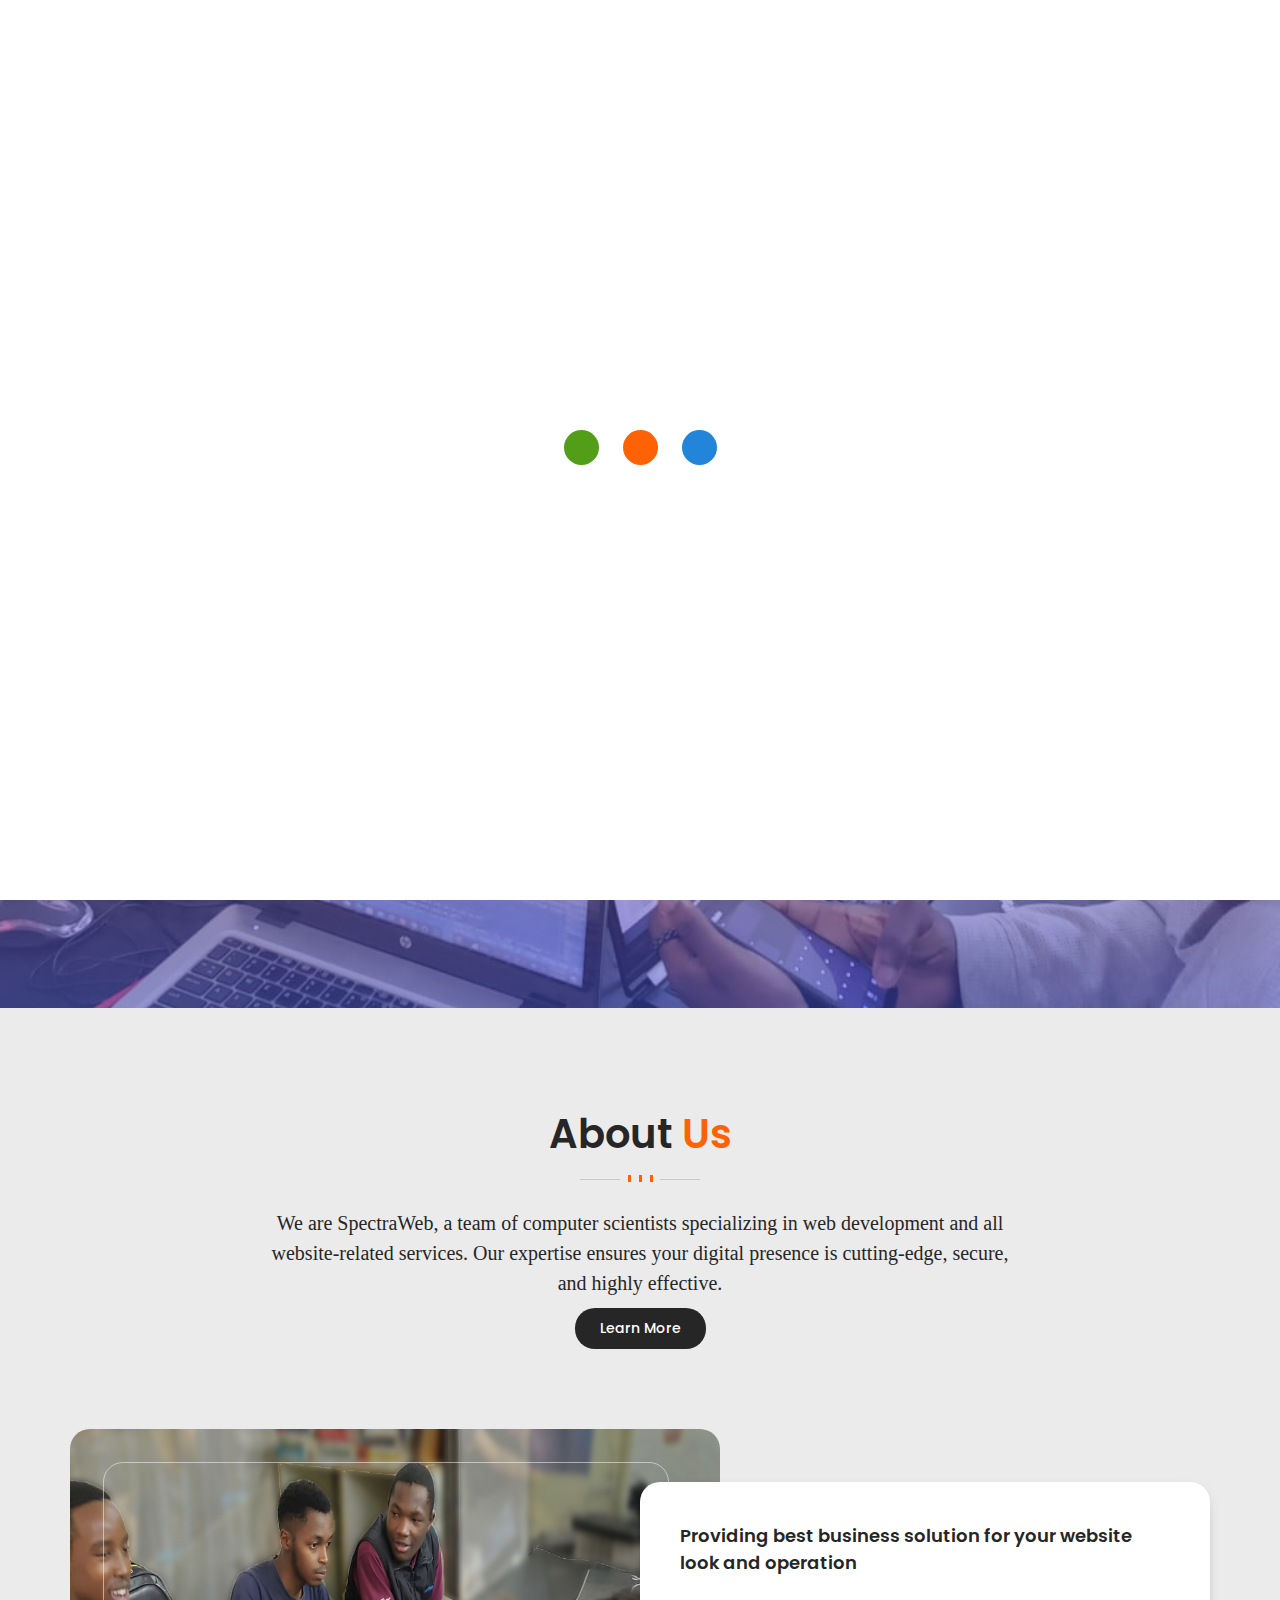
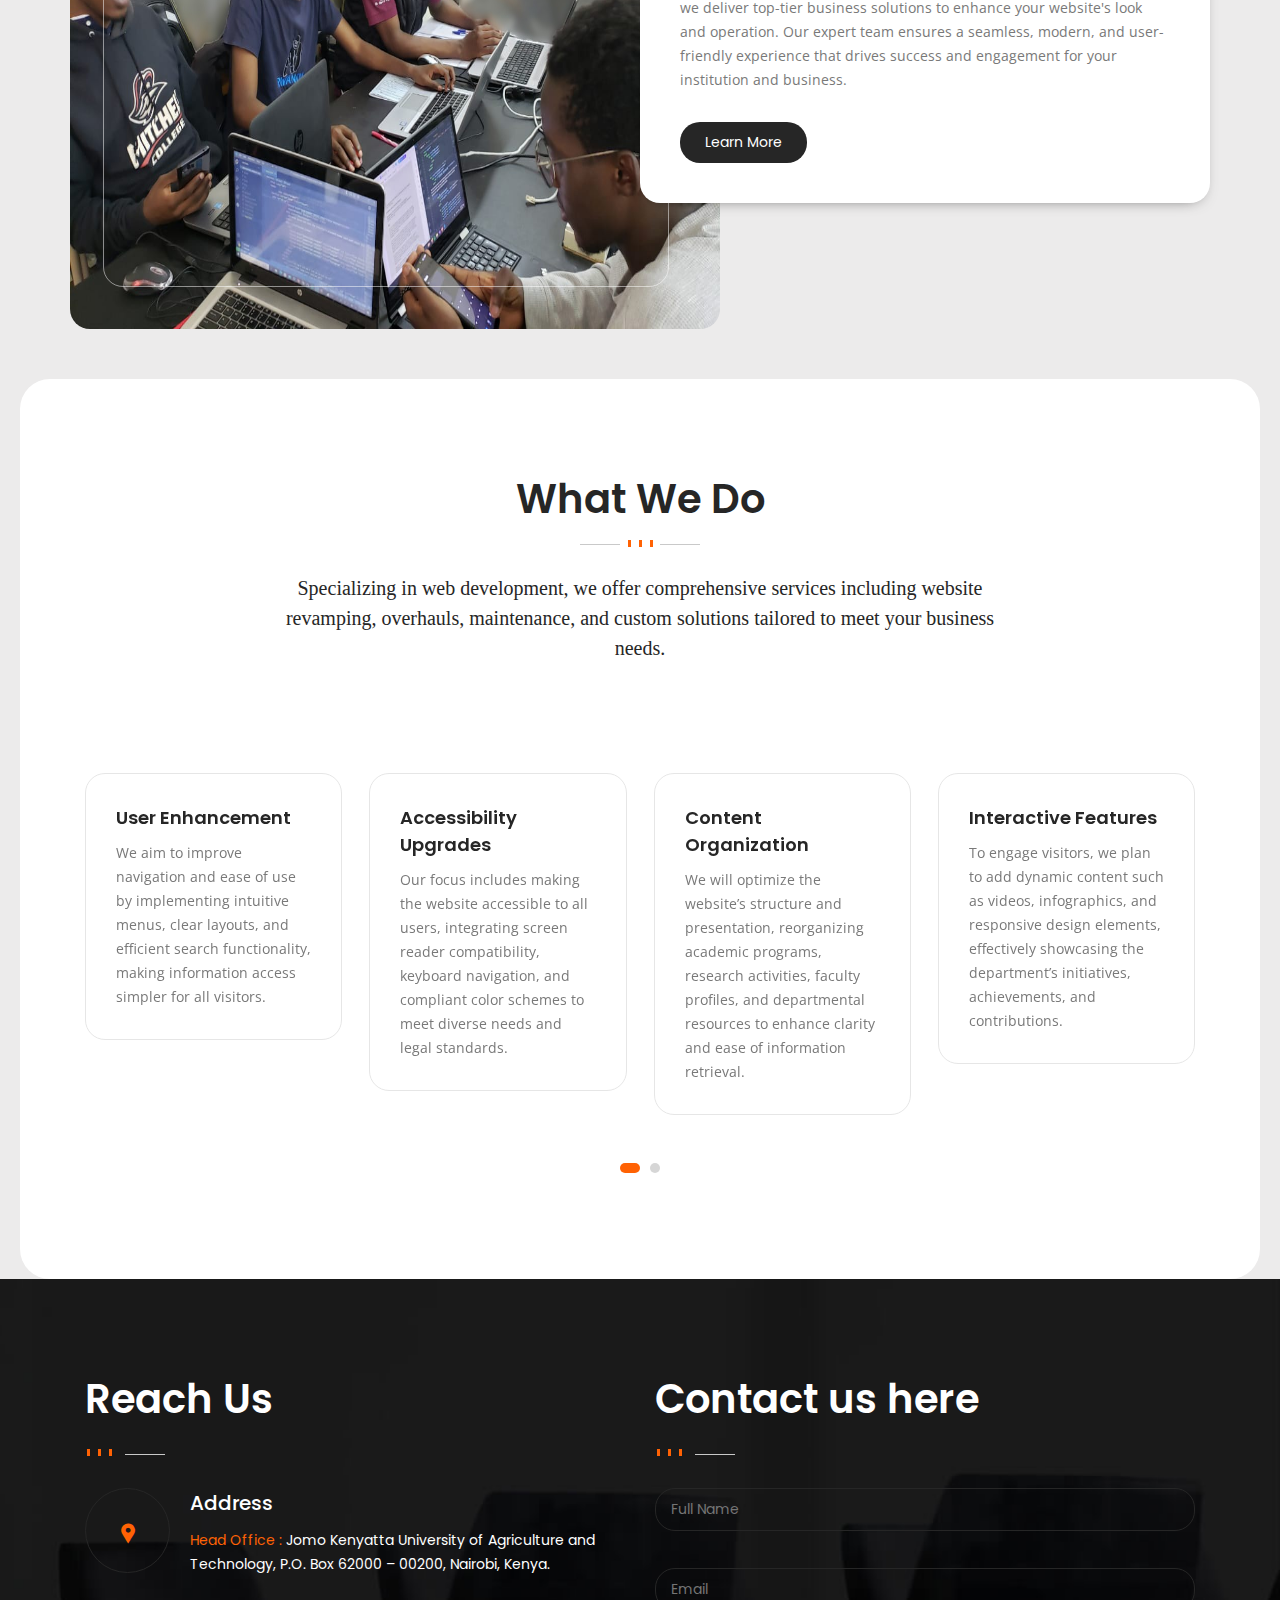
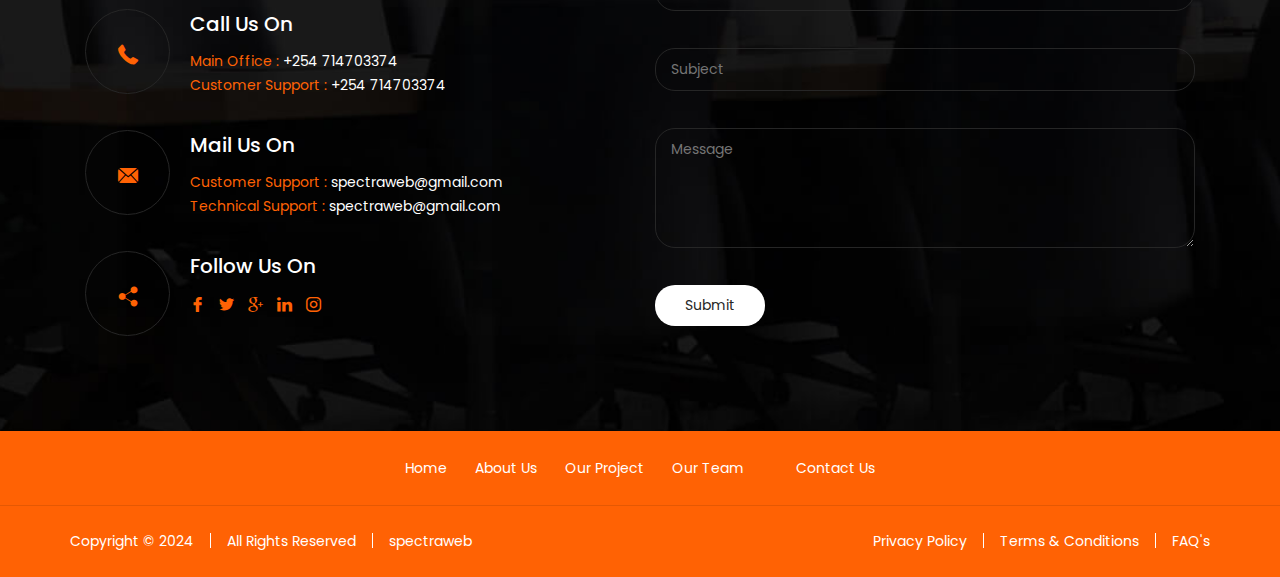
==== commit ecf2d762: "Styling" ====
--- a/index.html
+++ b/index.html
@@ -201,9 +201,9 @@
                         </ul>
                     </div>
                     <div class="heading_content">
-                        We are SpectraWeb, a team of computer scientists specializing in web development and all website-related services. Our expertise ensures your digital presence is cutting-edge, secure, and highly effective.
-                        <br />
-                        <a href="about-us.html" class="view_more" title="View More">Learn More</a>
+                        <p class="about-paragraph">We are SpectraWeb, a team of computer scientists specializing in web development and all website-related services. Our expertise ensures your digital presence is cutting-edge, secure, and highly effective.
+                            <br />
+                            <a href="about-us.html" class="view_more" title="View More">Learn More</a>
 
                     </div>
                 </div>
@@ -223,7 +223,7 @@
         <!-- ====== About Us End ====== -->
 
         <!-- ====== Services Start ====== -->
-        <section id="services" class="gray-bg index-2">
+        <section id="services" class="services">
             <div class="container">
                 <div class="section_heading">
                     <h2>What We Do</h2>
@@ -235,7 +235,8 @@
                         </ul>
                     </div>
                     <div class="heading_content">
-                        Specializing in web development, we offer comprehensive services including website revamping, overhauls, maintenance, and custom solutions tailored to meet your business needs.
+                        <p class="about-paragraph">Specializing in web development, we offer comprehensive services including website revamping, overhauls, maintenance, and custom solutions tailored to meet your business needs.
+                        </p>
                     </div>
                 </div>
                 <div class="col-lg-12 col-md-12 col-xs-12 content_sec">
--- a/css/skin-red.css
+++ b/css/skin-red.css
@@ -1,357 +1,472 @@
- 
-/*-------------------------------------- Red color css #ff6204 ----------------------------------------*/
- h1 span{
-     color:#ff6204;
-}
- ul,li {
+ /*-------------------------------------- Red color css #ff6204 ----------------------------------------*/
+ 
+ h1 span {
+     color: #ff6204;
+ }
+ 
+ ul,
+ li {
      list-style: none;
      padding: 0px;
      margin: 0px;
-}
- a, a:hover, a:focus {
+ }
+ 
+ a,
+ a:hover,
+ a:focus {
      text-decoration: none;
      cursor: pointer;
      outline: none;
-}
- a.view_more:hover{
-     background: #ff6204;
-}
- form .form-group button[type="submit"]{
-     background: #ff6204;
-}
- .owl-theme .owl-dots .owl-dot.active span, .owl-theme .owl-dots .owl-dot:hover span{
-     background:#ff6204;
-}
- .navbar-nav .nav-item.active a{
-     color:#ff6204;
-}
- .navbar-nav .nav-item.active a.dropdown-toggle::after{
-     color:#ff6204;
-}
- .dropdown-item a:hover{
-     background-color: #ff6204;
-     color:#fff;
-}
+ }
+ 
+ a.view_more:hover {
+     background: #ff6204;
+ }
+ 
+ form .form-group button[type="submit"] {
+     background: #ff6204;
+ }
+ 
+ .owl-theme .owl-dots .owl-dot.active span,
+ .owl-theme .owl-dots .owl-dot:hover span {
+     background: #ff6204;
+ }
+ 
+ .navbar-nav .nav-item.active a {
+     color: #ff6204;
+ }
+ 
+ .navbar-nav .nav-item.active a.dropdown-toggle::after {
+     color: #ff6204;
+ }
+ 
+ .dropdown-item a:hover {
+     background-color: #ff6204;
+     color: #fff;
+ }
+ 
  .navbar-toggler-icon {
      display: block;
-     width:25px;
-     height:2px;
+     width: 25px;
+     height: 2px;
      vertical-align: middle;
      background-color: #ff6204;
-     margin: 5px 0 
-}
- section#portfolio .sort-btn.active, section#portfolio .sort-btn:hover{
-     background:#ff6204 !important;
-}
- section#testimonials .testimonials-slider .item .client_detail .name_designation h5{
-     color:#ff6204;
-}
+     margin: 5px 0
+ }
+ 
+ section#portfolio .sort-btn.active,
+ section#portfolio .sort-btn:hover {
+     background: #ff6204 !important;
+ }
+ 
+ section#testimonials .testimonials-slider .item .client_detail .name_designation h5 {
+     color: #ff6204;
+ }
+ 
  .owl-carousel .owl-nav .owl-next::before {
-     color:#ff6204;
-}
+     color: #ff6204;
+ }
+ 
  .owl-carousel .owl-nav .owl-prev::before {
-     color:#ff6204;
-}
- .owl-carousel .owl-nav .owl-prev:hover, .owl-carousel .owl-nav .owl-next:hover{
-     background:#ff6204 !important;
-     border-color:#ff6204;
-}
- .section_heading h2 span{
-     color:#ff6204;
-}
- .separator ul li{
-     background:#ff6204;
-}
- .separator.left-align ul li{
-     background:#ff6204;
-}
- .pagination .page-item.active .page-link, .pagination .page-link:hover{
-     background:#ff6204 !important;
-     border-color:#ff6204;
-}
- .post-detail .post-status ul li i{
-     color: #ff6204;
-}
- .post-detail .post-status ul li i::before{
-     color: #ff6204;
-}
- .post-detail .description a{
-     color: #ff6204;
-}
+     color: #ff6204;
+ }
+ 
+ .owl-carousel .owl-nav .owl-prev:hover,
+ .owl-carousel .owl-nav .owl-next:hover {
+     background: #ff6204 !important;
+     border-color: #ff6204;
+ }
+ 
+ .section_heading h2 span {
+     color: #ff6204;
+ }
+ 
+ .separator ul li {
+     background: #ff6204;
+ }
+ 
+ .separator.left-align ul li {
+     background: #ff6204;
+ }
+ 
+ .pagination .page-item.active .page-link,
+ .pagination .page-link:hover {
+     background: #ff6204 !important;
+     border-color: #ff6204;
+ }
+ 
+ .post-detail .post-status ul li i {
+     color: #ff6204;
+ }
+ 
+ .post-detail .post-status ul li i::before {
+     color: #ff6204;
+ }
+ 
+ .post-detail .description a {
+     color: #ff6204;
+ }
+ 
  .sidebar .widget .widget-content .post-item .post-content .post-status i::before {
      color: #ff6204;
-}
- .sidebar .widget .widget-content .tags ul li a:hover{
+ }
+ 
+ .sidebar .widget .widget-content .tags ul li a:hover {
      border: solid 1px #ff6204;
-     background:#ff6204;
-}
- .chat-id p span{
+     background: #ff6204;
+ }
+ 
+ .chat-id p span {
      font-size: 30px;
-     color:#ff6204;
-}
- .service-card.item .service_icon i::before{
-     color: #ff6204;
-}
- .service-card.item:hover{
-     border:solid 1px #ff6204;
-     background:#ff6204 !important;
-}
- .team-card.item .name_designation h5{
+     color: #ff6204;
+ }
+ 
+ .service-card.item .service_icon i::before {
+     color: #ff6204;
+ }
+ 
+ .service-card.item:hover {
+     border: solid 1px #ff6204;
+     background: #ff6204 !important;
+ }
+ 
+ .team-card.item .name_designation h5 {
      display: block;
-     color:#ff6204;
+     color: #ff6204;
      font-weight: 500;
-}
+ }
+ 
  .project .label-bg {
      background: #ff6204;
-}
- .blog_card .post-detail .posted_by a{
-     color:#ff6204;
-     font-weight:bold;
-}
- footer .footer_about_content a{
-     color: #ff6204;
-}
- footer .contact_info i{
-     color:#ff6204;
-}
- footer .newsletter h4{
-     color:#ff6204;
-}
- footer .newsletter form input[type="submit"]{
-     background:#ff6204;
-}
- footer .copyright a:hover{
-     color: #ff6204;
-}
+ }
+ 
+ .blog_card .post-detail .posted_by a {
+     color: #ff6204;
+     font-weight: bold;
+ }
+ 
+ footer .footer_about_content a {
+     color: #ff6204;
+ }
+ 
+ footer .contact_info i {
+     color: #ff6204;
+ }
+ 
+ footer .newsletter h4 {
+     color: #ff6204;
+ }
+ 
+ footer .newsletter form input[type="submit"] {
+     background: #ff6204;
+ }
+ 
+ footer .copyright a:hover {
+     color: #ff6204;
+ }
+ 
  section#inner-banner .inner-heading .breadcrumb li.breadcrumb-item a {
      color: #ff6204;
-}
- section#qualities .column .icon i::before{
-     color: #ff6204;
-}
- section#about-detail .section_heading h4 span{
-     color: #ff6204;
-}
- section#pricing .price_amount strong{
-     color: #ff6204;
-}
- section#pricing .purchase a.purchase_now:hover{
+ }
+ 
+ section#qualities .column .icon i::before {
+     color: #ff6204;
+ }
+ 
+ section#about-detail .section_heading h4 span {
+     color: #ff6204;
+ }
+ 
+ section#pricing .price_amount strong {
+     color: #ff6204;
+ }
+ 
+ section#pricing .purchase a.purchase_now:hover {
      background: #ff6204;
      color: #fff;
-}
- section#pricing .ultimate{
-     background: #ff6204 !important;
-     -webkit-box-shadow: 0px 5px 32px -7px rgba(255,98,4,0.78);
-     -moz-box-shadow: 0px 5px 32px -7px rgba(255,98,4,0.78);
-     box-shadow: 0px 5px 32px -7px rgba(255,98,4,0.78);
-}
- section#pricing .ultimate .purchase a.purchase_now{
-     color: #ff6204;
-}
- section#portfolio_detail .about_project i::before{
+ }
+ 
+ section#pricing .ultimate {
+     background: #ff6204 !important;
+     -webkit-box-shadow: 0px 5px 32px -7px rgba(255, 98, 4, 0.78);
+     -moz-box-shadow: 0px 5px 32px -7px rgba(255, 98, 4, 0.78);
+     box-shadow: 0px 5px 32px -7px rgba(255, 98, 4, 0.78);
+ }
+ 
+ section#pricing .ultimate .purchase a.purchase_now {
+     color: #ff6204;
+ }
+ 
+ section#portfolio_detail .about_project i::before {
      font-size: 40px;
-     color:#ff6204;
-}
- section#member .meeting_content a{
-     color:#ff6204;
-}
- section#team_member_detail .name_designation h3{
-     color:#ff6204;
-}
- section#team_member_detail .name_designation h6{
-     color:#262626;
-}
- section#team_member_detail .social_media ul li a:hover{
-     color:#ff6204;
-}
- section#team_member_detail .contact-detail li i::before{
-     color:#ff6204;
-}
- section#services-counter .overlay, section#work-status .overlay{
-     width:100%;
+     color: #ff6204;
+ }
+ 
+ section#member .meeting_content a {
+     color: #ff6204;
+ }
+ 
+ section#team_member_detail .name_designation h3 {
+     color: #ff6204;
+ }
+ 
+ section#team_member_detail .name_designation h6 {
+     color: #262626;
+ }
+ 
+ section#team_member_detail .social_media ul li a:hover {
+     color: #ff6204;
+ }
+ 
+ section#team_member_detail .contact-detail li i::before {
+     color: #ff6204;
+ }
+ 
+ section#services-counter .overlay,
+ section#work-status .overlay {
+     width: 100%;
      height: 100%;
      background: rgba(255, 98, 4, 0.8);
-     display:block;
-     position:absolute;
-     z-index:0;
-     top:0;
-}
- .blog_card .post-detail h6 a:hover, .blog_card .post-detail h4 a:hover, .blog_card .post-detail h5 a:hover{
-     color:#ff6204 !important;
-}
- section#team_member_detail .counter-column .counter_content .title{
-     color: #ff6204;
-}
- section#blog-post-list .post-detail .post-status ul li i{
-     color: #ff6204;
-}
- section#blog-post-list .post-detail .post-status ul li i::before{
-     color: #ff6204;
-}
- section#blog-post-list .post-detail .description a{
-     color: #ff6204;
-}
- section#single-post-detail .tags_share .tags ul li a:hover{
+     display: block;
+     position: absolute;
+     z-index: 0;
+     top: 0;
+ }
+ 
+ .blog_card .post-detail h6 a:hover,
+ .blog_card .post-detail h4 a:hover,
+ .blog_card .post-detail h5 a:hover {
+     color: #ff6204 !important;
+ }
+ 
+ section#team_member_detail .counter-column .counter_content .title {
+     color: #ff6204;
+ }
+ 
+ section#blog-post-list .post-detail .post-status ul li i {
+     color: #ff6204;
+ }
+ 
+ section#blog-post-list .post-detail .post-status ul li i::before {
+     color: #ff6204;
+ }
+ 
+ section#blog-post-list .post-detail .description a {
+     color: #ff6204;
+ }
+ 
+ section#single-post-detail .tags_share .tags ul li a:hover {
      border: solid 1px #ff6204;
-     background:#ff6204;
-}
- section#single-post-detail .tags_share .share_on .icons a i:hover::before{
-     color:#ff6204;
-}
- section#single-post-detail .author_sec .about-author .name_designation h6{
-     color:#ff6204;
-}
- section#single-post-detail .author_sec .about-author .social_media ul li a:hover{
-     color:#ff6204;
-}
- section#single-post-detail .comments h5 span{
-     color: #ff6204;
-}
+     background: #ff6204;
+ }
+ 
+ section#single-post-detail .tags_share .share_on .icons a i:hover::before {
+     color: #ff6204;
+ }
+ 
+ section#single-post-detail .author_sec .about-author .name_designation h6 {
+     color: #ff6204;
+ }
+ 
+ section#single-post-detail .author_sec .about-author .social_media ul li a:hover {
+     color: #ff6204;
+ }
+ 
+ section#single-post-detail .comments h5 span {
+     color: #ff6204;
+ }
+ 
  section#single-post-detail .comments ol li .visitor_description .date {
-     color:#ff6204;
-}
- section#single-post-detail .comments ol li .visitor_description a{
-     color:#ff6204;
-}
+     color: #ff6204;
+ }
+ 
+ section#single-post-detail .comments ol li .visitor_description a {
+     color: #ff6204;
+ }
+ 
  section#single-post-detail .sidebar .widget .widget-content .post-item .post-content .post-status i::before {
      color: #ff6204;
-}
- .project .zoom{
+ }
+ 
+ .project .zoom {
      background: rgba(255, 98, 4, 0.9);
-}
+ }
+ 
  .blog_card .post-img .posted_on {
      background: rgba(255, 98, 4, 0.9);
-}
- section#single-post-detail .blog-detail .post-detail .about-post .special-quote{
-     background:#ffece1;
-     border:solid 1px #f0c9b1;
-}
- section#contact-us .contact-detail .contact-card .icon i::before{
-     color: #ff6204;
-}
- section#contact-us .mid-content .description span{
-     color: #ff6204;
-}
- section#contact-us .info ul li .icon i:before{
-     color:#ff6204;
-}
- section#contact-us .form-header{
-     background:#ff6204;
-}
- section#faq #accordion button.btn-link span{
-     color:#ff6204;
-}
+ }
+ 
+ section#single-post-detail .blog-detail .post-detail .about-post .special-quote {
+     background: #ffece1;
+     border: solid 1px #f0c9b1;
+ }
+ 
+ section#contact-us .contact-detail .contact-card .icon i::before {
+     color: #ff6204;
+ }
+ 
+ section#contact-us .mid-content .description span {
+     color: #ff6204;
+ }
+ 
+ section#contact-us .info ul li .icon i:before {
+     color: #ff6204;
+ }
+ 
+ section#contact-us .form-header {
+     background: #ff6204;
+ }
+ 
+ section#faq #accordion button.btn-link span {
+     color: #ff6204;
+ }
+ 
  section#page-not-found .error-content h4 {
-     color:#ff6204;
-}
- section#page-not-found .error-content a{
-     background: #ff6204;
-}
- .separator ul li{
-     background:#ff6204;
-}
- .section_heading h1 span, .section_heading h2 span{
-     color:#ff6204;
-}
+     color: #ff6204;
+ }
+ 
+ section#page-not-found .error-content a {
+     background: #ff6204;
+ }
+ 
+ .separator ul li {
+     background: #ff6204;
+ }
+ 
+ .section_heading h1 span,
+ .section_heading h2 span {
+     color: #ff6204;
+ }
+ 
  .header-top.contact_info .mail-call i::before {
-     color:#ff6204;
+     color: #ff6204;
      font-size: 16px;
-     margin-right:10px;
-}
- section#about-us .qualities .column .icon i::before{
-     color:#ff6204;
-}
+     margin-right: 10px;
+ }
+ 
+ section#about-us .qualities .column .icon i::before {
+     color: #ff6204;
+ }
+ 
  section#services .item:hover .service-card {
-     border:#ff6204;
-     background:#ff6204;
-     -webkit-box-shadow: 0px 15px 32px -14px rgba(255,98,4,1);
-     -moz-box-shadow: 0px 15px 32px -14px rgba(255,98,4,1);
-     box-shadow: 0px 15px 32px -14px rgba(255,98,4,1);
-}
- .team-card .name_designation h5 a{
-     color:#ff6204;
-}
- section#counter .counter-column .count_icon i::before{
-     color:#ff6204;
-}
- footer .contact-info ul li .icon i::before{
-     color:#ff6204;
-}
+     border: #ff6204;
+     background: #ff6204;
+     -webkit-box-shadow: 0px 15px 32px -14px rgba(255, 98, 4, 1);
+     -moz-box-shadow: 0px 15px 32px -14px rgba(255, 98, 4, 1);
+     box-shadow: 0px 15px 32px -14px rgba(255, 98, 4, 1);
+ }
+ 
+ .team-card .name_designation h5 a {
+     color: #ff6204;
+ }
+ 
+ section#counter .counter-column .count_icon i::before {
+     color: #ff6204;
+ }
+ 
+ footer .contact-info ul li .icon i::before {
+     color: #ff6204;
+ }
+ 
  footer.index-2 .contact-info ul li .detail .content {
-     color:#ff6204 !important;
-}
+     color: #ff6204 !important;
+ }
+ 
  footer .bottom {
-     background-color:#ff6204;
-}
- section#qualities{
-     background-color:#ff6204;
-}
- section#member .meeting_icon::before{
+     background-color: #ff6204;
+ }
+ 
+ section#qualities {
+     background-color: #ff6204;
+ }
+ 
+ section#member .meeting_icon::before {
      border-color: transparent #ff6204;
-}
+ }
+ 
  section#member .meeting_icon {
      background: #ff6204;
-}
- .separator ul li{
-     background:#ff6204;
-}
- .section_heading h1 span, .section_heading h2 span{
-     color:#ff6204;
-}
+ }
+ 
+ .separator ul li {
+     background: #ff6204;
+ }
+ 
+ .section_heading h1 span,
+ .section_heading h2 span {
+     color: #ff6204;
+ }
+ 
  section#services .item:hover .service_icon {
      -ms-transform: scale(1.15);
-    /* IE 9 */
+     /* IE 9 */
      -webkit-transform: scale(1.15);
-    /* Safari 3-8 */
+     /* Safari 3-8 */
      transform: scale(1.15);
-     -webkit-box-shadow: 0px 10px 32px -14px rgba(173,173,173,1);
-     -moz-box-shadow: 0px 10px 32px -14px rgba(173,173,173,1);
-     box-shadow: 0px 10px 32px -14px rgba(173,173,173,1);
-}
+     -webkit-box-shadow: 0px 10px 32px -14px rgba(173, 173, 173, 1);
+     -moz-box-shadow: 0px 10px 32px -14px rgba(173, 173, 173, 1);
+     box-shadow: 0px 10px 32px -14px rgba(173, 173, 173, 1);
+ }
+ 
  section#services .item:hover .service-card {
-     border:#ff6204 !important;
-     background:#ff6204 !important;
-     -webkit-box-shadow: 0px 15px 32px -14px rgba(255,98,4,1);
-     -moz-box-shadow: 0px 15px 32px -14px rgba(255,98,4,1);
-     box-shadow: 0px 15px 32px -14px rgba(255,98,4,1);
-}
- section#quick-connect .newsletter{
-     background:url('../img/newsletter-icon.png') no-repeat center center, #ff6204;
-}
- section#quick-connect .quick-info .content .sub-heading{
-     color: #ff6204;
-}
- section#pricing .ultimate .features ul li{
+     border: #ff6204 !important;
+     background: #ff6204 !important;
+     -webkit-box-shadow: 0px 15px 32px -14px rgba(255, 98, 4, 1);
+     -moz-box-shadow: 0px 15px 32px -14px rgba(255, 98, 4, 1);
+     box-shadow: 0px 15px 32px -14px rgba(255, 98, 4, 1);
+ }
+ 
+ section#quick-connect .newsletter {
+     background: url('../img/newsletter-icon.png') no-repeat center center, #ff6204;
+ }
+ 
+ section#quick-connect .quick-info .content .sub-heading {
+     color: #ff6204;
+ }
+ 
+ section#pricing .ultimate .features ul li {
      border-bottom: solid 1px #ff8d49;
-}
+ }
+ 
  .header-top.contact_info {
-     background:#ff6204;
-}
- .slider.index-2 .carousel-indicators li.active{
-     background:#ff6204;
-}
- .slider.index-2 .carousel-caption a.view_more{
-     background-color: #ff6204;
-}
+     background: #0e0e0e;
+ }
+ 
+ .slider.index-2 .carousel-indicators li.active {
+     background: #ff6204;
+ }
+ 
+ .slider.index-2 .carousel-caption a.view_more {
+     background-color: #ff6204;
+ }
+ 
  .slider.index-2 .carousel-caption a.contact_us:hover {
      background-color: #ff6204;
      color: #fff;
-}
- section#pricing .ultimate .purchase a.purchase_now, section#pricing .ultimate .purchase a:hover.purchase_now{
-     color: #ff6204;
-}
- header .hamburger-inner, header .hamburger-inner::before, header .hamburger-inner::after {
-     background-color: #ff6204;
-}
- footer.index-2 .content{
-     color: #ff6204;
-}
- footer.index-2 .contact-form form button:hover[type="submit"]{
-     background:#ff6204;
-     color:#fff;
+ }
+ 
+ section#pricing .ultimate .purchase a.purchase_now,
+ section#pricing .ultimate .purchase a:hover.purchase_now {
+     color: #ff6204;
+ }
+ 
+ header .hamburger-inner,
+ header .hamburger-inner::before,
+ header .hamburger-inner::after {
+     background-color: #ff6204;
+ }
+ 
+ footer.index-2 .content {
+     color: #ff6204;
+ }
+ 
+ footer.index-2 .contact-form form button:hover[type="submit"] {
+     background: #ff6204;
+     color: #fff;
      transition: all 0.5s ease;
-}
+ }
+ 
  section#blog_post.index-2 .post-detail .description a.view_more:hover {
-     background-color:#ff6204;
-     border-color:#ff6204;
-}
+     background-color: #ff6204;
+     border-color: #ff6204;
+ }--- a/css/style.css
+++ b/css/style.css
@@ -8,6 +8,7 @@
  * Copyright 2018.
 
 ------------------------------*************/
+
 
 /*************------------------------------
     
@@ -74,4192 +75,5288 @@
     20. Preview
      
 ------------------------------*************/
-  
+
+
 /****---- Google Font ----****/
- @import url('https://fonts.googleapis.com/css?family=Open+Sans:400,400i|Poppins:300,400,500,600,700');
+
+@import url('https://fonts.googleapis.com/css?family=Open+Sans:400,400i|Poppins:300,400,500,600,700');
+@import url('https://fonts.googleapis.com/css2?family=Montserrat:wght@500&family=Poppins:ital,wght@0,200;0,300;1,500;1,600&display=swap');
+
 /****---- Default CSS ----****/
- html, body {
-     background: #fff;
-     color: #fff;
-     font-family: 'Open Sans', sans-serif;
-     height: 100%;
-     min-height: 100%;
-}
- .wraper{
-     min-height: 100%;
-     padding-bottom: 600px;
-     overflow:hidden;
-}
- .wraper-v2-inner{
-     min-height: 100%;
-     padding-bottom:140px;
-     overflow:hidden;
-}
- img {
-     max-width: 100%;
-     height: auto;
-}
- .container{
-     max-width:1170px;
-}
- .move-right{
-     float: right !important;
-}
- .move-left{
-     float: left !important;
-}
- a{
-     transition: all 0.5s ease;
-}
- .gray-bg{
-     background: #f4f4f4;
-}
- .card_mr_bt {
-     margin-bottom: 30px;
-}
- .index-2 .card_mr_bt {
-     margin-bottom: 50px;
-}
- i.flat::before{
-     margin-left:0px !important;
-}
- ul, li{
-     padding:0px;
-     margin: 0px;
-}
- p {
-     font-family: 'Open Sans', sans-serif;
-     font-size: 14px;
-     margin: 0;
-     line-height: 24px;
-     color: #797979;
-     padding-bottom:20px;
-}
- ul,li {
-     list-style: none;
-     padding: 0px;
-     margin: 0px;
-}
- a, a:hover, a:focus {
-     text-decoration: none;
-     cursor: pointer;
-     outline: none;
-}
- .wrapper {
-     overflow: hidden;
-}
- .btn.focus, .btn:focus {
-     -webkit-box-shadow: none;
-     box-shadow: none;
-}
- .mar-none{
-     margin:0px;
-}
- a.view_more{
-     color: #fff;
-     background-color:#262626;
-     line-height:normal !important;
-     padding:10px 25px;
-     font-size: 14px;
-     margin-top: 10px;
-     display: inline-block;
-     font-family: 'Poppins', sans-serif;
-}
- .clear{
-     clear:both;
-     display:inline-block;
-}
- .border-bottom-none{
-}
- .separator-pipesign{
-     width:1px;
-     height: 15px;
-     margin:-2px 12px;
-     display: inline-block;
-     background: rgba(0, 0, 0, 0.4);
-}
- .separator-pipesign.white{
-     background: rgba(255, 255, 255, 0.4);
-}
- h1, h2, h3, h4, h5, h6{
-     margin: 0;
-     padding: 0px;
-     font-family: 'Poppins', sans-serif;
-     color:#262626;
-     font-weight: 600;
-     line-height: normal;
-}
- h1{
-     font-size: 40px;
-     line-height:1;
-}
- h1 span{
-}
- h2{
-     font-size: 40px;
-}
- h3{
-     font-size: 32px;
-}
- h4{
-     font-size: 25px;
-}
- h5{
-     font-size: 18px;
-}
- h6{
-     font-size: 16px;
-}
- .row.row-safari{
-     display: -webkit-box;
-     display: -webkit-flex;
-     display: -ms-flexbox;
-     display: flex;
-     -webkit-flex-wrap: wrap;
-     -ms-flex-wrap: wrap;
-     flex-wrap: wrap;
-}
- .row-reverse{
-     flex-direction: row-reverse;
-     display:flex !important;
-}
- .owl-main .owl-dots {
-     position: absolute;
-     left:78%;
-     top:35%;
-     margin:0;
-     width:15px;
-     display:inline-block;
-     z-index: 9;
-}
- .owl-main .owl-dots button.owl-dot{
-     display:block;
-     padding:0px;
-     margin:0px;
-     margin-bottom:20px;
-     border-radius:100%;
-}
- .owl-main .owl-dots button.owl-dot span{
-     margin:0px !important;
-     background:#fff;
-}
- .owl-main .owl-dots button.owl-dot.active span{
-     height:20px;
-     width:10px;
-     transition: all 0.3s ease;
-     margin:0px;
-}
- .owl-main {
-     position: relative;
-     z-index:0;
-}
- .owl-main .item{
-     overflow:hidden;
-}
- .owl-main .item::after{
-     content:'';
-     background: -moz-linear-gradient(top, rgba(255,98,5,0.5) 0%, rgba(75,85,220,0.5) 100%);
-     background: -webkit-linear-gradient(top, rgba(255,98,5,0.5) 0%,rgba(75,85,220,0.5) 100%);
-     background: linear-gradient(to bottom, rgba(255,98,5,0.5) 0%,rgba(75,85,220,0.5) 100%);
-     filter: progid:DXImageTransform.Microsoft.gradient( startColorstr='#80ff6205', endColorstr='#804b55dc',GradientType=0 );
-     height:100vh;
-     width:100%;
-     z-index:1;
-     position: absolute;
-     top:0;
-}
- .owl-main .caption {
-     text-align: left;
-     left: 21%;
-     top: 19%;
-     width: 550px;
-     height: auto;
-     padding-top: 35px;
-     position: absolute;
-     z-index: 9;
-}
- .owl-main .caption .hello{
-     font-size:20px;
-     font-weight:600;
-     font-family: 'Poppins', sans-serif;
-     position: relative;
-     padding-left:90px;
-     margin-bottom: 10px;
-}
- .owl-main .caption .hello::before{
-     content:url(../img/hello.png);
-     position: absolute;
-     left: 0;
-     background-size:100px auto;
-     top:-35px;
-}
- .owl-main .caption .display{
-     font-size:70px;
-     line-height:80px;
-     margin:20px 0;
-     font-family: 'Poppins', sans-serif;
-     font-weight: 700;
-}
- .owl-main .caption .content{
-     font-size:18px;
-     color: #fff;
-     margin-bottom:15px;
-}
- .owl-main .caption a.contact_us{
-     background:#fff;
-     border-radius:20px;
-     color:#262626;
-     margin-left: 20px;
-}
- .owl-dots{
-     display:block !important;
-}
- .owl-dots button.owl-dot span{
-     width:10px;
-     height:5px;
-     background:#e9e9e9;
-     margin:0px 5px !important;
-}
- .owl-dots button.owl-dot:focus{
-     outline:none;
-}
- .owl-dots button.owl-dot.active span{
-     width:20px;
-     transition: all 0.3s ease;
-}
- .owl-carousel .owl-nav{
-     display:none;
-}
- .navbar-brand{
-     font-size:inherit;
-}
- section{
-     padding:100px 0px;
-     margin: 0px;
-}
- .content_sec {
-     margin-top: 60px;
-}
- #work-status .section_heading {
-     display: none;
-}
- .section_heading {
-     text-align:center;
-     width: 100%;
-}
- .section_heading h2{
-     font-size: 40px;
-     color:#262626;
-     line-height: 1;
-}
- .section_heading .heading_content{
-     width: 760px;
-     padding:0px;
-     margin: 0px auto;
-     margin-top: 20px;
-     font-size: 18px;
-     line-height: 28px;
-     padding:0px;
-     color:#797979;
-}
- .separator {
-     margin: 10px auto 0px;
-     width: 120px;
-     position: relative;
-}
- .separator ul {
-     padding:0px;
-     margin: 0px;
-}
- .separator ul::before {
-     content:'';
-     width: 40px;
-     height: 1px;
-     background: #c9c9c9;
-     left:0;
-     top:61%;
-     position: absolute;
-}
- .separator ul::after {
-     content:'';
-     width: 40px;
-     height: 1px;
-     background: #c9c9c9;
-     right:0;
-     top:61%;
-     position: absolute;
-}
- .separator ul li{
-     display:inline-block;
-     width:3px;
-     height:7px;
-     margin: 0px 2px;
-     padding: 0px;
-}
- .separator.left-align {
-     margin:0;
-     width: 80px;
-     position: relative;
-}
- .separator.left-align ul {
-     padding:0px;
-     margin: 0px;
-}
- .separator.left-align ul::before {
-     display:none;
-}
- .separator.left-align ul::after {
-     content:'';
-     width: 40px;
-     height: 1px;
-     background: #c9c9c9;
-     right:0;
-     top:63%;
-     position: absolute;
-}
- .separator.left-align ul li{
-     display:inline-block;
-     width:3px;
-     height:7px;
-     margin: 0px 2px;
-     padding: 0px;
-}
- .img-area {
-     width: 100%;
-}
- .img-area img{
-     width: 100%;
-     height:auto;
-}
- .content-area{
-     padding-left:30px;
-}
- .content-area h5{
-     margin-bottom: 20px;
-}
- .content-area p:last-child {
-     padding-bottom: 0;
-}
- .pagination{
-     margin: 30px -5px 0;
-}
- .pagination .page-item {
-     border-radius:0;
-}
- .pagination .page-item .page-link {
-     color:#797979;
-     background-color: #fff;
-     border: 1px solid #ddd;
-     font-size: 20px;
-     border-radius:0;
-     height:50px;
-     width:50px;
-     border-color: #e4e4e4;
-     text-align: center;
-     line-height: 30px;
-     margin:0 5px;
-}
- .pagination .page-item .page-link i{
-     display: inline-block;
-     font-size: 14px;
-}
- .pagination .page-item .page-link i:before {
-     font-size: 14px;
-}
- .pagination .page-item.active .page-link, .pagination .page-link:hover{
-     color: #fff;
-}
- .index-3 .pagination, .index-2 .pagination {
-     margin-top: 20px;
-}
- .index-2 .pagination .page-item .page-link {
-     border-radius:50%;
-}
- form{
-     width: 100%;
-}
- form .form-group{
-     display:flow-root;
-     width:100%;
-}
- form .form-group input[type="text"], form input[type="email"], form input[type="password"], form input[type="number"], textarea{
-     width:100%;
-     padding:10px 10px;
-     float: left;
-     border:solid 1px #e6e6e6;
-     font-size:14px;
-}
- form .form-group textarea{
-     height: 120px;
-     font-size:14px;
-}
- form .form-group button[type="submit"]{
-     padding:8px 20px;
-     color:#fff;
-     border:none;
-     font-size:14px;
-}
- form .form-group button:focus, form button:hover{
-     outline: none;
-     cursor: pointer;
-}
- form .form-group button[type="submit"] i{
-     margin-left:10px;
-}
- form .form-group button[type="submit"] i::before{
-     font-size:14px;
-}
- form input[type="text"]:focus, form textarea:focus {
-     outline: none !important;
-}
- form input::-moz-placeholder, form input:-ms-input-placeholder, form input::-webkit-input-placeholder{
-     color: #262626;
-}
- .index-2 form .form-group input[type="text"], .index-2 form input[type="email"], .index-2 form input[type="password"], .index-2 input[type="number"], .index-2 textarea, .index-2 button[type="submit"]{
-     border-radius:20px;
-}
- .index-2 form .form-group input, .index-2 form .form-group textarea{
-     padding:10px 15px;
-}
- .flex-center {
-     display: -webkit-box;
-     display: -ms-flexbox;
-     display: flex;
-     -webkit-box-align: center;
-     -ms-flex-align: center;
-     align-items: center;
-     -webkit-box-pack: center;
-     -ms-flex-pack: center;
-     justify-content: center;
-}
- .d-flex{
-     display:flex;
-}
- .preloader {
-     position: fixed;
-     top: 0;
-     left: 0;
-     width: 100%;
-     height: 100%;
-     background: #fff;
-     z-index: 99999;
-}
- .dots .dot {
-     display: inline-block;
-     width: 35px;
-     height: 35px;
-     margin: 0 10px 0 10px;
-     border-radius: 50%;
-     background: #529e19;
-     -webkit-animation: dot-dot-dot 1.4s linear infinite;
-     animation: dot-dot-dot 1.4s linear infinite;
-}
- .dots .dot:nth-child(2) {
-     animation-delay: .2s;
-     background: #ff6204;
-}
- .dots .dot:nth-child(3) {
-     animation-delay: .4s;
-     background: #2285d9;
-}
- @keyframes dot-dot-dot {
-     0%, 60%, 100% {
-         -webkit-transform: initial;
-         -ms-transform: initial;
-         transform: initial;
+
+html,
+body {
+    background: #f0f0f0;
+    color: #fff;
+    font-family: 'Open Sans', sans-serif;
+    height: 100%;
+    min-height: 100%;
+}
+
+.wraper {
+    min-height: 100%;
+    padding-bottom: 600px;
+    overflow: hidden;
+    background-color: rgb(236, 235, 235);
+}
+
+.wraper-v2-inner {
+    min-height: 100%;
+    padding-bottom: 140px;
+    overflow: hidden;
+}
+
+img {
+    max-width: 100%;
+    height: auto;
+}
+
+.container {
+    max-width: 1170px;
+}
+
+.containermain .container {
+    background-color: white;
+    border-radius: 30px;
+    padding-left: 0px;
+}
+
+.move-right {
+    float: right !important;
+}
+
+.move-left {
+    float: left !important;
+}
+
+a {
+    transition: all 0.5s ease;
+}
+
+.gray-bg {
+    background: #f4f4f4;
+}
+
+.card_mr_bt {
+    margin-bottom: 30px;
+}
+
+.index-2 .card_mr_bt {
+    margin-bottom: 50px;
+}
+
+i.flat::before {
+    margin-left: 0px !important;
+}
+
+ul,
+li {
+    padding: 0px;
+    margin: 0px;
+}
+
+p {
+    font-family: 'Open Sans', sans-serif;
+    font-size: 14px;
+    margin: 0;
+    line-height: 24px;
+    color: #797979;
+    padding-bottom: 20px;
+}
+
+ul,
+li {
+    list-style: none;
+    padding: 0px;
+    margin: 0px;
+}
+
+a,
+a:hover,
+a:focus {
+    text-decoration: none;
+    cursor: pointer;
+    outline: none;
+}
+
+.wrapper {
+    overflow: hidden;
+}
+
+.btn.focus,
+.btn:focus {
+    -webkit-box-shadow: none;
+    box-shadow: none;
+}
+
+.mar-none {
+    margin: 0px;
+}
+
+a.view_more {
+    color: #fff;
+    background-color: #262626;
+    line-height: normal !important;
+    padding: 10px 25px;
+    font-size: 14px;
+    margin-top: 10px;
+    display: inline-block;
+    font-family: 'Poppins', sans-serif;
+}
+
+.clear {
+    clear: both;
+    display: inline-block;
+}
+
+.border-bottom-none {}
+
+.separator-pipesign {
+    width: 1px;
+    height: 15px;
+    margin: -2px 12px;
+    display: inline-block;
+    background: rgba(0, 0, 0, 0.4);
+}
+
+.separator-pipesign.white {
+    background: rgba(255, 255, 255, 0.992);
+}
+
+h1,
+h2,
+h3,
+h4,
+h5,
+h6 {
+    margin: 0;
+    padding: 0px;
+    font-family: 'Poppins', sans-serif;
+    color: #262626;
+    font-weight: 600;
+    line-height: normal;
+}
+
+h1 {
+    font-size: 40px;
+    line-height: 1;
+}
+
+h1 span {}
+
+h2 {
+    font-size: 40px;
+}
+
+h3 {
+    font-size: 32px;
+}
+
+h4 {
+    font-size: 25px;
+}
+
+h5 {
+    font-size: 18px;
+}
+
+h6 {
+    font-size: 16px;
+}
+
+.row.row-safari {
+    display: -webkit-box;
+    display: -webkit-flex;
+    display: -ms-flexbox;
+    display: flex;
+    -webkit-flex-wrap: wrap;
+    -ms-flex-wrap: wrap;
+    flex-wrap: wrap;
+}
+
+.row-reverse {
+    flex-direction: row-reverse;
+    display: flex !important;
+}
+
+.index-2 .row-reverse {
+    background-color: white;
+    margin: 5px 20px 5px 20px;
+    border-radius: 30px;
+}
+
+.index-2 .row-reverse .img-area {
+    padding-right: 0px;
+}
+
+.index-2 .row-reverse h4 {}
+
+.index-2 .row-reverse .missionimage {
+    margin-right: 0px;
+}
+
+.index-2.row-reverse .section_heading {
+    margin-top: -20px;
+}
+
+.services {
+    background-color: white;
+    margin: -50px 20px 0px 20px;
+    border-radius: 30px;
+}
+
+.owl-main .owl-dots {
+    position: absolute;
+    left: 78%;
+    top: 35%;
+    margin: 0;
+    width: 15px;
+    display: inline-block;
+    z-index: 9;
+}
+
+.owl-main .owl-dots button.owl-dot {
+    display: block;
+    padding: 0px;
+    margin: 0px;
+    margin-bottom: 20px;
+    border-radius: 100%;
+}
+
+.owl-main .owl-dots button.owl-dot span {
+    margin: 0px !important;
+    background: #fff;
+}
+
+.owl-main .owl-dots button.owl-dot.active span {
+    height: 20px;
+    width: 10px;
+    transition: all 0.3s ease;
+    margin: 0px;
+}
+
+.owl-main {
+    position: relative;
+    z-index: 0;
+}
+
+.owl-main .item {
+    overflow: hidden;
+}
+
+.owl-main .item::after {
+    content: '';
+    background: -moz-linear-gradient(top, rgba(255, 98, 5, 0.5) 0%, rgba(75, 85, 220, 0.5) 100%);
+    background: -webkit-linear-gradient(top, rgba(255, 98, 5, 0.5) 0%, rgba(75, 85, 220, 0.5) 100%);
+    background: linear-gradient(to bottom, rgba(255, 98, 5, 0.5) 0%, rgba(75, 85, 220, 0.5) 100%);
+    filter: progid: DXImageTransform.Microsoft.gradient( startColorstr='#80ff6205', endColorstr='#804b55dc', GradientType=0);
+    height: 100vh;
+    width: 100%;
+    z-index: 1;
+    position: absolute;
+    top: 0;
+}
+
+.owl-main .caption {
+    text-align: left;
+    left: 21%;
+    top: 19%;
+    width: 550px;
+    height: auto;
+    padding-top: 35px;
+    position: absolute;
+    z-index: 9;
+}
+
+.owl-main .caption .hello {
+    font-size: 20px;
+    font-weight: 600;
+    font-family: 'Poppins', sans-serif;
+    position: relative;
+    padding-left: 90px;
+    margin-bottom: 10px;
+}
+
+.owl-main .caption .hello::before {
+    content: url(../img/hello.png);
+    position: absolute;
+    left: 0;
+    background-size: 100px auto;
+    top: -35px;
+}
+
+.owl-main .caption .display {
+    font-size: 70px;
+    line-height: 80px;
+    margin: 20px 0;
+    font-family: 'Poppins', sans-serif;
+    font-weight: 700;
+}
+
+.owl-main .caption .content {
+    font-size: 18px;
+    color: #fff;
+    margin-bottom: 15px;
+}
+
+.owl-main .caption a.contact_us {
+    background: #fff;
+    border-radius: 20px;
+    color: #262626;
+    margin-left: 20px;
+}
+
+.owl-dots {
+    display: block !important;
+}
+
+.owl-dots button.owl-dot span {
+    width: 10px;
+    height: 5px;
+    background: #e9e9e9;
+    margin: 0px 5px !important;
+}
+
+.owl-dots button.owl-dot:focus {
+    outline: none;
+}
+
+.owl-dots button.owl-dot.active span {
+    width: 20px;
+    transition: all 0.3s ease;
+}
+
+.owl-carousel .owl-nav {
+    display: none;
+}
+
+.navbar-brand {
+    font-size: inherit;
+}
+
+section {
+    padding: 100px 0px;
+    margin: 0px;
+}
+
+.content_sec {
+    margin-top: 60px;
+}
+
+#work-status .section_heading {
+    display: none;
+}
+
+.section_heading {
+    text-align: center;
+    width: 100%;
+}
+
+.section_heading h2 {
+    font-size: 40px;
+    color: #262626;
+    line-height: 1;
+}
+
+.section_heading .heading_content {
+    width: 760px;
+    padding: 0px;
+    margin: 0px auto;
+    margin-top: 20px;
+    font-size: 18px;
+    line-height: 28px;
+    padding: 0px;
+    color: #ffffff;
+}
+
+.separator {
+    margin: 10px auto 0px;
+    width: 120px;
+    position: relative;
+}
+
+.separator ul {
+    padding: 0px;
+    margin: 0px;
+}
+
+.separator ul::before {
+    content: '';
+    width: 40px;
+    height: 1px;
+    background: #c9c9c9;
+    left: 0;
+    top: 61%;
+    position: absolute;
+}
+
+.separator ul::after {
+    content: '';
+    width: 40px;
+    height: 1px;
+    background: #c9c9c9;
+    right: 0;
+    top: 61%;
+    position: absolute;
+}
+
+.separator ul li {
+    display: inline-block;
+    width: 3px;
+    height: 7px;
+    margin: 0px 2px;
+    padding: 0px;
+}
+
+.separator.left-align {
+    margin: 0;
+    width: 80px;
+    position: relative;
+}
+
+.separator.left-align ul {
+    padding: 0px;
+    margin: 0px;
+}
+
+.separator.left-align ul::before {
+    display: none;
+}
+
+.separator.left-align ul::after {
+    content: '';
+    width: 40px;
+    height: 1px;
+    background: #c9c9c9;
+    right: 0;
+    top: 63%;
+    position: absolute;
+}
+
+.separator.left-align ul li {
+    display: inline-block;
+    width: 3px;
+    height: 7px;
+    margin: 0px 2px;
+    padding: 0px;
+}
+
+.img-area {
+    width: 100%;
+    height: 500px;
+    border-radius: 30px;
+    margin-left: 0px;
+    padding-left: 0px;
+}
+
+.img-area img {
+    width: 100%;
+    height: 500px;
+}
+
+.content-area {
+    padding-left: 30px;
+}
+
+.content-area h5 {
+    margin-bottom: 20px;
+}
+
+.content-area p:last-child {
+    padding-bottom: 0;
+}
+
+.pagination {
+    margin: 30px -5px 0;
+}
+
+.pagination .page-item {
+    border-radius: 0;
+}
+
+.pagination .page-item .page-link {
+    color: #797979;
+    background-color: #fff;
+    border: 1px solid #ddd;
+    font-size: 20px;
+    border-radius: 0;
+    height: 50px;
+    width: 50px;
+    border-color: #e4e4e4;
+    text-align: center;
+    line-height: 30px;
+    margin: 0 5px;
+}
+
+.pagination .page-item .page-link i {
+    display: inline-block;
+    font-size: 14px;
+}
+
+.pagination .page-item .page-link i:before {
+    font-size: 14px;
+}
+
+.pagination .page-item.active .page-link,
+.pagination .page-link:hover {
+    color: #fff;
+}
+
+.index-3 .pagination,
+.index-2 .pagination {
+    margin-top: 20px;
+}
+
+.index-2 .pagination .page-item .page-link {
+    border-radius: 50%;
+}
+
+form {
+    width: 100%;
+}
+
+form .form-group {
+    display: flow-root;
+    width: 100%;
+}
+
+form .form-group input[type="text"],
+form input[type="email"],
+form input[type="password"],
+form input[type="number"],
+textarea {
+    width: 100%;
+    padding: 10px 10px;
+    float: left;
+    border: solid 1px #e6e6e6;
+    font-size: 14px;
+}
+
+form .form-group textarea {
+    height: 120px;
+    font-size: 14px;
+}
+
+form .form-group button[type="submit"] {
+    padding: 8px 20px;
+    color: #fff;
+    border: none;
+    font-size: 14px;
+}
+
+form .form-group button:focus,
+form button:hover {
+    outline: none;
+    cursor: pointer;
+}
+
+form .form-group button[type="submit"] i {
+    margin-left: 10px;
+}
+
+form .form-group button[type="submit"] i::before {
+    font-size: 14px;
+}
+
+form input[type="text"]:focus,
+form textarea:focus {
+    outline: none !important;
+}
+
+form input::-moz-placeholder,
+form input:-ms-input-placeholder,
+form input::-webkit-input-placeholder {
+    color: #262626;
+}
+
+.index-2 form .form-group input[type="text"],
+.index-2 form input[type="email"],
+.index-2 form input[type="password"],
+.index-2 input[type="number"],
+.index-2 textarea,
+.index-2 button[type="submit"] {
+    border-radius: 20px;
+}
+
+.index-2 form .form-group input,
+.index-2 form .form-group textarea {
+    padding: 10px 15px;
+}
+
+.flex-center {
+    display: -webkit-box;
+    display: -ms-flexbox;
+    display: flex;
+    -webkit-box-align: center;
+    -ms-flex-align: center;
+    align-items: center;
+    -webkit-box-pack: center;
+    -ms-flex-pack: center;
+    justify-content: center;
+}
+
+.d-flex {
+    display: flex;
+}
+
+.preloader {
+    position: fixed;
+    top: 0;
+    left: 0;
+    width: 100%;
+    height: 100%;
+    background: #fff;
+    z-index: 99999;
+}
+
+.dots .dot {
+    display: inline-block;
+    width: 35px;
+    height: 35px;
+    margin: 0 10px 0 10px;
+    border-radius: 50%;
+    background: #529e19;
+    -webkit-animation: dot-dot-dot 1.4s linear infinite;
+    animation: dot-dot-dot 1.4s linear infinite;
+}
+
+.dots .dot:nth-child(2) {
+    animation-delay: .2s;
+    background: #ff6204;
+}
+
+.dots .dot:nth-child(3) {
+    animation-delay: .4s;
+    background: #2285d9;
+}
+
+@keyframes dot-dot-dot {
+    0%,
+    60%,
+    100% {
+        -webkit-transform: initial;
+        -ms-transform: initial;
+        transform: initial;
     }
-     30% {
-         -webkit-transform: translateY(-25px);
-         -ms-transform: translateY(-25px);
-         transform: translateY(-25px);
+    30% {
+        -webkit-transform: translateY(-25px);
+        -ms-transform: translateY(-25px);
+        transform: translateY(-25px);
     }
 }
- .pdb-70{
-     padding-bottom:70px;
-}
+
+.pdb-70 {
+    padding-bottom: 70px;
+}
+
+
 /****---- Default CSS ----****/
+
+
 /****---- Homepage 1 Start ----****/
+
+
 /*---- Header ----*/
- header{
-     z-index: 9999;
-     width: 100%;
-     background: #fff;
-     position: relative;
-     -webkit-transition: all 0.5s ease;
-     -moz-transition: all 0.5s ease;
-     -o-transition: all 0.5s ease;
-     transition: all 0.5s ease;
-}
- header .navbar-brand{
-     padding:5px 0;
-     margin:0px 15px;
-}
- header .nav-item.active a{
-     font-family: 'Poppins', sans-serif;
-     font-weight:500 !important;
-}
- header.sticky {
-     position: fixed;
-     -webkit-box-shadow: 0px 5px 5px -4px rgba(0,0,0,0.25);
-     -moz-box-shadow: 0px 5px 5px -4px rgba(0,0,0,0.25);
-     box-shadow: 0px 5px 5px -4px rgba(0,0,0,0.25);
-     top: 0;
-     width: 100%;
-     z-index: 9999;
-     animation: smoothScroll 1s forwards;
-}
- @keyframes smoothScroll {
-     0% {
-         transform: translateY(-100px);
+
+header {
+    z-index: 9999;
+    width: 100%;
+    background: #fff;
+    position: relative;
+    -webkit-transition: all 0.5s ease;
+    -moz-transition: all 0.5s ease;
+    -o-transition: all 0.5s ease;
+    transition: all 0.5s ease;
+}
+
+header .navbar-brand {
+    padding: 5px 0;
+    margin: 0px 15px;
+    color: #000;
+}
+
+header .nav-item.active a {
+    font-family: 'Poppins', sans-serif;
+    font-weight: 500 !important;
+}
+
+header.sticky {
+    position: fixed;
+    -webkit-box-shadow: 0px 5px 5px -4px rgba(0, 0, 0, 0.25);
+    -moz-box-shadow: 0px 5px 5px -4px rgba(0, 0, 0, 0.25);
+    box-shadow: 0px 5px 5px -4px rgba(0, 0, 0, 0.25);
+    top: 0;
+    width: 100%;
+    z-index: 9999;
+    animation: smoothScroll 1s forwards;
+}
+
+@keyframes smoothScroll {
+    0% {
+        transform: translateY(-100px);
     }
-     100% {
-         transform: translateY(0px);
+    100% {
+        transform: translateY(0px);
     }
 }
+
+
 /*---- Slider ----*/
- #slider .rev_slider{
-     min-height:80vh 
-}
- #slider .tp-caption.rev-btn:hover {
-     background:none !important;
-     border:none !important;
-}
- #slider #slide-3238-layer-1.tp-caption.heading, #slider #slide-3238-layer-15.tp-caption.heading, #slider #slide-3238-layer-16.tp-caption.heading {
-     font-size:80px !important;
-     color:#262626;
-     top:240px;
-}
- #slider #slide-3238-layer-1.tp-caption.heading span, #slider #slide-3238-layer-15.tp-caption.heading span, #slider #slide-3238-layer-16.tp-caption.heading span {
-     font-size:80px !important;
-}
- #slider #slide-3238-layer-2.tp-caption.content{
-     font-size:18px !important;
-     width:600px !important;
-     line-height:25px !important;
-     margin:30px auto 40px;
-     display:inline-table;
-     color:#262626;
-     white-space:normal;
-     top:340px;
-     text-align: center !important;
-}
- #slider #slide-3238-layer-3.tp-caption.buttons {
-     top:460px;
-}
-#slider .rev_slider a{ margin:0 10px;  }
+
+#slider .rev_slider {
+    min-height: 80vh
+}
+
+#slider .tp-caption.rev-btn:hover {
+    background: none !important;
+    border: none !important;
+}
+
+#slider #slide-3238-layer-1.tp-caption.heading,
+#slider #slide-3238-layer-15.tp-caption.heading,
+#slider #slide-3238-layer-16.tp-caption.heading {
+    font-size: 80px !important;
+    color: #262626;
+    top: 240px;
+}
+
+#slider #slide-3238-layer-1.tp-caption.heading span,
+#slider #slide-3238-layer-15.tp-caption.heading span,
+#slider #slide-3238-layer-16.tp-caption.heading span {
+    font-size: 80px !important;
+}
+
+#slider #slide-3238-layer-2.tp-caption.content {
+    font-size: 18px !important;
+    width: 600px !important;
+    line-height: 25px !important;
+    margin: 30px auto 40px;
+    display: inline-table;
+    color: #262626;
+    white-space: normal;
+    top: 340px;
+    text-align: center !important;
+}
+
+#slider #slide-3238-layer-3.tp-caption.buttons {
+    top: 460px;
+}
+
+#slider .rev_slider a {
+    margin: 0 10px;
+}
+
+
 /*---- About Us ----*/
- section#about-us {
-}
- .about-heading{
-     font-size: 20px;
-     font-weight:500;
-     line-height:30px;
-     font-family: 'Poppins', sans-serif;
-     margin-bottom:10px;
-     color: #262626;
-}
+
+section#about-us {}
+
+.about-heading {
+    font-size: 30px;
+    font-weight: 500;
+    line-height: 30px;
+    font-family: Arial, Helvetica, sans-serif;
+    margin-bottom: 10px;
+    color: #262626;
+    font-weight: 600;
+    margin-top: 15px;
+}
+
+.about-paragraph {
+    font-size: 20px;
+    font-weight: 500;
+    line-height: 30px;
+    font-family: Cambria, Cochin, Georgia, Times, 'Times New Roman', serif;
+    margin-bottom: 10px;
+    color: #262626;
+}
+
+
 /*---- Counter ----*/
- section#counter {
-     background:url(../img/parallax_1.jpg) 50% 0 no-repeat fixed;
-     margin: 0 auto;
-     padding:60px 0px;
-     overflow:hidden;
-     position: relative;
-}
- section#counter .container{
-     z-index: 2;
-     position: relative;
-}
- .counter-column{
-     margin:20px 0;
-}
- .counter-column .count_icon {
-     float: left;
-     display: inline-block;
-     width:75px;
-}
- .counter-column .count_icon i::before{
-     margin: 0px;
-     display: block;
-     line-height:1;
-}
- .counter-column .count_icon i.flaticon-happiness::before{
-     font-size: 70px;
-}
- .counter-column .count_icon i.flaticon-coffee-cup::before, .counter-column .count_icon i.flaticon-building::before, .counter-column .count_icon i.flaticon-like::before{
-     font-size: 65px;
-}
- .counter-column .counter_content{
-     float: left;
-     margin-left: 10px;
-     width:auto;
-}
- .counter-column .counter_content h2{
-     font-weight: 700;
-     color: #fff;
-     display: block;
-     line-height:1;
-}
- .counter-column .counter_content .display{
-     font-weight: 700;
-     color: #fff;
-     display: block;
-     font-size: 70px;
-     font-family: 'Poppins', sans-serif;
-     line-height: 70px;
-}
- .counter-column .counter_content .title{
-     display:block;
-     color: #fff;
-}
+
+section#counter {
+    background: url(../img/parallax_1.jpg) 50% 0 no-repeat fixed;
+    margin: 0 auto;
+    padding: 60px 0px;
+    overflow: hidden;
+    position: relative;
+}
+
+section#counter .container {
+    z-index: 2;
+    position: relative;
+}
+
+.counter-column {
+    margin: 20px 0;
+}
+
+.counter-column .count_icon {
+    float: left;
+    display: inline-block;
+    width: 75px;
+}
+
+.counter-column .count_icon i::before {
+    margin: 0px;
+    display: block;
+    line-height: 1;
+}
+
+.counter-column .count_icon i.flaticon-happiness::before {
+    font-size: 70px;
+}
+
+.counter-column .count_icon i.flaticon-coffee-cup::before,
+.counter-column .count_icon i.flaticon-building::before,
+.counter-column .count_icon i.flaticon-like::before {
+    font-size: 65px;
+}
+
+.counter-column .counter_content {
+    float: left;
+    margin-left: 10px;
+    width: auto;
+}
+
+.counter-column .counter_content h2 {
+    font-weight: 700;
+    color: #fff;
+    display: block;
+    line-height: 1;
+}
+
+.counter-column .counter_content .display {
+    font-weight: 700;
+    color: #fff;
+    display: block;
+    font-size: 70px;
+    font-family: 'Poppins', sans-serif;
+    line-height: 70px;
+}
+
+.counter-column .counter_content .title {
+    display: block;
+    color: #fff;
+}
+
+
 /*---- Services ----*/
- .service-card {
-     border:solid 1px #e6e6e6;
-     background:#fff;
-     padding:30px;
-     margin-bottom: 30px;
-     transition: all 0.5s ease;
-}
- .service-card .service_icon i::before{
-     margin: 0px;
-     display: block;
-     line-height:1;
-     font-size: 50px;
-}
- .service-card:hover .service_icon i::before{
-     color: #fff;
-     transition: all 0.5s ease;
-}
- .service-card .service_icon {
-     margin-bottom:20px;
-}
- .service-card .service_detail h5{
-     margin:0 0 10px 0;
-     display:block;
-}
- .service-card .service_detail h5 a{
-     color:#262626;
-     transition:none;
-}
- .service-card:hover .service_detail h5 a{
-     color:#fff;
-}
- .service-card:hover .service_detail h5{
-     color:#fff;
-}
- .service-card:hover .service_detail p{
-     color:#fff;
-}
- section#services-top .img-area {
-     width: 100%;
-     position: relative;
-}
- section#services-top .img-area img{
-     width: 100%;
-     object-fit: cover;
-}
- section#services .owl-dots{
-     display:block;
-}
+
+.item {
+    align-items: stretch;
+}
+
+.service-card {
+    border: solid 1px #e6e6e6;
+    background: #fff;
+    padding: 30px;
+    margin-bottom: 30px;
+    transition: all 0.5s ease;
+    border-radius: 20px;
+    align-items: stretch;
+}
+
+.service-card .service_icon i::before {
+    margin: 0px;
+    display: block;
+    line-height: 1;
+    font-size: 50px;
+}
+
+.service-card:hover .service_icon i::before {
+    color: #fff;
+    transition: all 0.5s ease;
+}
+
+.service-card .service_icon {
+    margin-bottom: 20px;
+}
+
+.service-card .service_detail h5 {
+    margin: 0 0 10px 0;
+    display: block;
+}
+
+.service-card .service_detail h5 a {
+    color: #262626;
+    transition: none;
+}
+
+.service-card:hover .service_detail h5 a {
+    color: #fff;
+}
+
+.service-card:hover .service_detail h5 {
+    color: #fff;
+}
+
+.service-card:hover .service_detail p {
+    color: #fff;
+}
+
+section#services-top .img-area {
+    width: 100%;
+    position: relative;
+}
+
+section#services-top .img-area img {
+    width: 100%;
+    object-fit: cover;
+}
+
+section#services .owl-dots {
+    display: block;
+}
+
+
 /*---- Our Team ----*/
- section#our_team {
-     padding:100px 0px;
-}
- .team-card{
-     float:left;
-     text-align: center;
-     padding:30px 40px;
-     background: #fff;
-     border:solid 1px #e6e6e6;
-     margin-bottom:30px;
-}
- .team-card .client_dp{
-     padding:0px;
-     margin:0px auto;
-     width:80px;
-     height:80px;
-}
- .team-card .client_dp img{
-     border-radius: 50px;
-     width: auto;
-     display: inline-block;
-}
- .team-card .name_designation{
-     text-align: center;
-     margin: 15px 0;
-}
- .team-card .name_designation h5{
-     display: block;
-}
- .team-card .name_designation span{
-     font-size: 14px;
-     color:#262626;
-}
- .team-card .social_links{
-     padding:0px;
-     margin:0px;
-}
- .team-card .social_links ul{
-     list-style: none;
-     padding:0px;
-     margin:0px;
-}
- .team-card .social_links ul li{
-     display: inline-block;
-     margin: 0px 7px;
-}
- .team-card .social_links ul li a{
-     margin:0px;
-     padding-bottom: 0px;
-}
- .team-card .social_links ul li a i::before{
-     font-size: 15px;
-}
- .team-card .social_links ul li a i.flaticon-facebook-logo::before{
-     color:#3b5a99;
-}
- .team-card .social_links ul li a i.flaticon-twitter::before{
-     color:#33ccff;
-}
- .team-card .social_links ul li a i.flaticon-google-plus-logo::before{
-     color:#dd4b38;
-}
- .team-card .social_links ul li a i.flaticon-linkedin-logo::before{
-     color:#1c8cb4;
-}
- .team-card .social_links ul li a i.flaticon-instagram::before{
-     color:#bb256e;
-}
- .team-card:hover{
-     -webkit-box-shadow: 0px 15px 32px -14px rgba(173,173,173,1);
-     -moz-box-shadow: 0px 15px 32px -14px rgba(173,173,173,1);
-     box-shadow: 0px 15px 32px -14px rgba(173,173,173,1);
-     cursor: pointer;
-     transition: all 0.5s ease;
-}
+
+section#our_team {
+    padding: 100px 0px;
+}
+
+.team-card {
+    float: left;
+    text-align: center;
+    padding: 30px 40px;
+    background: #fff;
+    border: solid 1px #e6e6e6;
+    margin-bottom: 30px;
+}
+
+.team-card .client_dp {
+    padding: 0px;
+    margin: 0px auto;
+    width: 80px;
+    height: 80px;
+}
+
+.team-card .client_dp img {
+    border-radius: 50px;
+    width: auto;
+    display: inline-block;
+}
+
+.team-card .name_designation {
+    text-align: center;
+    margin: 15px 0;
+}
+
+.team-card .name_designation h5 {
+    display: block;
+}
+
+.team-card .name_designation span {
+    font-size: 14px;
+    color: #262626;
+}
+
+.team-card .social_links {
+    padding: 0px;
+    margin: 0px;
+}
+
+.team-card .social_links ul {
+    list-style: none;
+    padding: 0px;
+    margin: 0px;
+}
+
+.team-card .social_links ul li {
+    display: inline-block;
+    margin: 0px 7px;
+}
+
+.team-card .social_links ul li a {
+    margin: 0px;
+    padding-bottom: 0px;
+}
+
+.team-card .social_links ul li a i::before {
+    font-size: 15px;
+}
+
+.team-card .social_links ul li a i.flaticon-facebook-logo::before {
+    color: #3b5a99;
+}
+
+.team-card .social_links ul li a i.flaticon-twitter::before {
+    color: #33ccff;
+}
+
+.team-card .social_links ul li a i.flaticon-google-plus-logo::before {
+    color: #dd4b38;
+}
+
+.team-card .social_links ul li a i.flaticon-linkedin-logo::before {
+    color: #1c8cb4;
+}
+
+.team-card .social_links ul li a i.flaticon-instagram::before {
+    color: #bb256e;
+}
+
+.team-card:hover {
+    -webkit-box-shadow: 0px 15px 32px -14px rgba(173, 173, 173, 1);
+    -moz-box-shadow: 0px 15px 32px -14px rgba(173, 173, 173, 1);
+    box-shadow: 0px 15px 32px -14px rgba(173, 173, 173, 1);
+    cursor: pointer;
+    transition: all 0.5s ease;
+}
+
+
 /*---- Portfolio ----*/
- section#portfolio {
-     text-align: center;
-     padding-bottom:85px;
-}
- section#portfolio .all-title {
-     padding-bottom: 70px;
-}
- section#portfolio .portfolio-sort {
-     display: inline-block;
-     cursor: pointer;
-     margin-bottom: 45px;
-}
- section#portfolio .sorting {
-     background-color: #fff;
-}
- section#portfolio .sort-btn {
-     background: #f4f4f4;
-     font-size: 14px;
-     color: #262626;
-     padding:10px 25px;
-     border:none;
-     border-radius:0px;
-     margin:0px 5px;
-     display:inline-block;
-}
- section#portfolio .sort-btn:hover, section#portfolio .sort-btn.active {
-     color: #fff;
-}
- section#portfolio .port-item {
-     margin: 15px auto;
-}
- section#portfolio .project {
-     overflow:hidden;
-     position: relative !important;
-     background: #000;
-     cursor:pointer;
-}
- section#portfolio .project img {
-     width:100%;
-     position: relative;
-     top:0;
-     -webkit-transition: all 600ms cubic-bezier(0.645, 0.045, 0.355, 1);
-     transition: all 600ms cubic-bezier(0.645, 0.045, 0.355, 1);
-}
- section#portfolio .project:hover img {
-     opacity:0.7;
-}
- section#portfolio .project .label {
-     position: absolute;
-     width: 100%;
-     height:50px;
-     text-align: center;
-     bottom:-50px;
-     -webkit-transition: all 500ms cubic-bezier(0.645, 0.045, 0.355, 1);
-     transition: all 500ms cubic-bezier(0.645, 0.045, 0.355, 1);
-}
- section#portfolio .project .label-bg {
-     width: 100%;
-     height:100%;
-     position: absolute;
-     top:0;
-     left:0;
-}
- section#portfolio .project .label-text {
-     position: relative;
-     z-index:500;
-     padding:10px 8px;
-}
- section#portfolio .project .label-text a{
-     color:#fff;
-     font-size:18px;
-     font-family: 'Poppins', sans-serif;
-     font-weight: 500;
-}
- section#portfolio .project:hover .label {
-     bottom:0;
-}
- section#portfolio .project:hover img {
-     top:-30px;
-}
- section#portfolio .project .zoom{
-     position: absolute;
-     height: 60px;
-     width: 60px;
-     border-radius:50%;
-     opacity:0;
-     top: 40%;
-     left:48%;
-     transform: translate(-40%, -48%);
-     -ms-transform: translate(-40%, -48%);
-}
- section#portfolio .project .zoom a {
-     padding:15px 0;
-     text-align: center;
-     display:block;
-}
- section#portfolio .project:hover .zoom{
-     opacity: 1;
-     transition: all 0.5s ease;
-}
- section#portfolio .project .zoom i::before{
-     font-size: 20px;
-     color:#fff;
-}
+
+section#portfolio {
+    text-align: center;
+    padding-bottom: 85px;
+}
+
+section#portfolio .all-title {
+    padding-bottom: 70px;
+}
+
+section#portfolio .portfolio-sort {
+    display: inline-block;
+    cursor: pointer;
+    margin-bottom: 45px;
+}
+
+section#portfolio .sorting {
+    background-color: #fff;
+}
+
+section#portfolio .sort-btn {
+    background: #f4f4f4;
+    font-size: 14px;
+    color: #262626;
+    padding: 10px 25px;
+    border: none;
+    border-radius: 0px;
+    margin: 0px 5px;
+    display: inline-block;
+}
+
+section#portfolio .sort-btn:hover,
+section#portfolio .sort-btn.active {
+    color: #fff;
+}
+
+section#portfolio .port-item {
+    margin: 15px auto;
+}
+
+section#portfolio .project {
+    overflow: hidden;
+    position: relative !important;
+    background: #000;
+    cursor: pointer;
+}
+
+section#portfolio .project img {
+    width: 100%;
+    position: relative;
+    top: 0;
+    -webkit-transition: all 600ms cubic-bezier(0.645, 0.045, 0.355, 1);
+    transition: all 600ms cubic-bezier(0.645, 0.045, 0.355, 1);
+}
+
+section#portfolio .project:hover img {
+    opacity: 0.7;
+}
+
+section#portfolio .project .label {
+    position: absolute;
+    width: 100%;
+    height: 50px;
+    text-align: center;
+    bottom: -50px;
+    -webkit-transition: all 500ms cubic-bezier(0.645, 0.045, 0.355, 1);
+    transition: all 500ms cubic-bezier(0.645, 0.045, 0.355, 1);
+}
+
+section#portfolio .project .label-bg {
+    width: 100%;
+    height: 100%;
+    position: absolute;
+    top: 0;
+    left: 0;
+}
+
+section#portfolio .project .label-text {
+    position: relative;
+    z-index: 500;
+    padding: 10px 8px;
+}
+
+section#portfolio .project .label-text a {
+    color: #fff;
+    font-size: 18px;
+    font-family: 'Poppins', sans-serif;
+    font-weight: 500;
+}
+
+section#portfolio .project:hover .label {
+    bottom: 0;
+}
+
+section#portfolio .project:hover img {
+    top: -30px;
+}
+
+section#portfolio .project .zoom {
+    position: absolute;
+    height: 60px;
+    width: 60px;
+    border-radius: 50%;
+    opacity: 0;
+    top: 40%;
+    left: 48%;
+    transform: translate(-40%, -48%);
+    -ms-transform: translate(-40%, -48%);
+}
+
+section#portfolio .project .zoom a {
+    padding: 15px 0;
+    text-align: center;
+    display: block;
+}
+
+section#portfolio .project:hover .zoom {
+    opacity: 1;
+    transition: all 0.5s ease;
+}
+
+section#portfolio .project .zoom i::before {
+    font-size: 20px;
+    color: #fff;
+}
+
+
 /*---- Clients ----*/
- div#client {
-     background:url(../img/parallax_2.jpg) 50% 0 no-repeat fixed;
-     margin: 0 auto;
-     height:auto;
-     padding:80px 0px;
-     position: relative;
-     overflow:hidden;
-}
- div#client .container{
-     z-index: 2;
-     position: relative;
-}
- div#client .item img{
-     border-radius:0;
-}
- div#client .overlay {
-     width:100%;
-     height: 1000px;
-     background: rgba(0, 0, 0, 0.8);
-     display:block;
-     position:absolute;
-     z-index:0;
-     top:0;
-}
- div#client .owl-nav{
-     display:none;
-}
- div#client .owl-dots{
-     display:none !important;
-}
+
+div#client {
+    background: url(../img/parallax_2.jpg) 50% 0 no-repeat fixed;
+    margin: 0 auto;
+    height: auto;
+    padding: 80px 0px;
+    position: relative;
+    overflow: hidden;
+}
+
+div#client .container {
+    z-index: 2;
+    position: relative;
+}
+
+div#client .item img {
+    border-radius: 0;
+}
+
+div#client .overlay {
+    width: 100%;
+    height: 1000px;
+    background: rgba(0, 0, 0, 0.8);
+    display: block;
+    position: absolute;
+    z-index: 0;
+    top: 0;
+}
+
+div#client .owl-nav {
+    display: none;
+}
+
+div#client .owl-dots {
+    display: none !important;
+}
+
+
 /*---- Blog Posts ----*/
- section#blog_post .blog_card{
-     display:flex;
-     margin-bottom:30px;
-}
- section#blog_post .blog_card .post-detail h4 a, section#blog_post .blog_card .post-detail h5 a{
-     color:#262626;
-}
- .blog_card .post-img {
-     position: relative;
-     padding: 0px;
-     float: left;
-     width: 50%;
-     height: 100%;
-     overflow-x: hidden;
-}
- .blog_card .post-img img{
-     position: relative;
-     padding: 0px;
-     float: left;
-     width: 100%;
-     height: 100%;
-}
- .blog_card .post-img .posted_on{
-     position: absolute;
-     text-align: center;
-     padding:16px 10px;
-     height: 70px;
-     width: 70px;
-     right: 10px;
-     bottom: 10px;
-}
- .blog_card .post-img .posted_on span.date{
-     font-size: 25px;
-     display: block;
-     color: #fff;
-     font-family: 'Poppins', sans-serif;
-     font-weight: 700;
-     line-height: 20px;
-}
- .blog_card .post-img .posted_on span.month{
-     font-size: 14px;
-     display: block;
-     color: #fff;
-     font-family: 'Poppins', sans-serif;
-     font-weight: 400;
-}
- .blog_card .post-detail {
-     border:solid 1px #e6e6e6;
-     padding:12px 18px;
-     float: left;
-     width: 50%;
-}
- .blog_card .post-detail .post-title h5{
-     color:#262626;
-}
- .blog_card .post-detail .posted_by{
-     color:#797979;
-     font-size: 14px;
-     padding:5px 0 5px;
-     margin-right: 10px;
-}
- .blog_card .post-detail .posted_by{
-     margin:5px 0;
-}
- .blog_card .post-detail .posted_by i::before{
-     font-size:14px !important;
-     margin-right: 7px;
-}
- .blog_card .post-detail .about_post p{
-     padding-bottom: 0px;
-}
+
+section#blog_post .blog_card {
+    display: flex;
+    margin-bottom: 30px;
+}
+
+section#blog_post .blog_card .post-detail h4 a,
+section#blog_post .blog_card .post-detail h5 a {
+    color: #262626;
+}
+
+.blog_card .post-img {
+    position: relative;
+    padding: 0px;
+    float: left;
+    width: 50%;
+    height: 100%;
+    overflow-x: hidden;
+}
+
+.blog_card .post-img img {
+    position: relative;
+    padding: 0px;
+    float: left;
+    width: 100%;
+    height: 100%;
+}
+
+.blog_card .post-img .posted_on {
+    position: absolute;
+    text-align: center;
+    padding: 16px 10px;
+    height: 70px;
+    width: 70px;
+    right: 10px;
+    bottom: 10px;
+}
+
+.blog_card .post-img .posted_on span.date {
+    font-size: 25px;
+    display: block;
+    color: #fff;
+    font-family: 'Poppins', sans-serif;
+    font-weight: 700;
+    line-height: 20px;
+}
+
+.blog_card .post-img .posted_on span.month {
+    font-size: 14px;
+    display: block;
+    color: #fff;
+    font-family: 'Poppins', sans-serif;
+    font-weight: 400;
+}
+
+.blog_card .post-detail {
+    border: solid 1px #e6e6e6;
+    padding: 12px 18px;
+    float: left;
+    width: 50%;
+}
+
+.blog_card .post-detail .post-title h5 {
+    color: #262626;
+}
+
+.blog_card .post-detail .posted_by {
+    color: #797979;
+    font-size: 14px;
+    padding: 5px 0 5px;
+    margin-right: 10px;
+}
+
+.blog_card .post-detail .posted_by {
+    margin: 5px 0;
+}
+
+.blog_card .post-detail .posted_by i::before {
+    font-size: 14px !important;
+    margin-right: 7px;
+}
+
+.blog_card .post-detail .about_post p {
+    padding-bottom: 0px;
+}
+
+
 /*---- Testimonials ----*/
- section#testimonials {
-}
- section#testimonials .content_sec{
-}
- section#testimonials .testimonials-slider .item{
-     float:left;
-     text-align: center;
-     padding:10px 40px 30px 40px;
-     background: #fff;
-     position: relative;
-     height:auto;
-}
- section#testimonials .testimonials-slider .item::before{
-     content:url('../img/testimonial_quote.png');
-     position: relative;
-     top: -25px 
-}
- section#testimonials .testimonials-slider .item .comment p{
-     font-size:16px;
-     color: #797979;
-     font-family: 'Open Sans', sans-serif;
-     font-style: italic;
-     line-height: 26px;
-}
- section#testimonials .testimonials-slider .item .client_detail{
-     position: relative;
-     margin-top: 15px;
-}
- section#testimonials .testimonials-slider .item .client_detail .client_dp{
-     padding:0px;
-     margin:0px auto;
-     width:80px;
-     height: 80px;
-}
- section#testimonials .testimonials-slider .item .client_detail .client_dp img{
-     border-radius: 50px;
-     width: auto;
-     display: inline-block;
-}
- section#testimonials .testimonials-slider .item .client_detail .name_designation{
-     text-align: center;
-     margin: 15px 0;
-}
- section#testimonials .testimonials-slider .item .client_detail .name_designation h5{
-     display: block;
-     font-weight: 500;
-}
- section#testimonials .testimonials-slider .item .client_detail .name_designation span{
-     font-size: 14px;
-     color:#262626;
-}
- section#testimonials .testimonials-slider .item:hover{
-     -webkit-box-shadow: 0px 15px 32px -14px rgba(173,173,173,1);
-     -moz-box-shadow: 0px 15px 32px -14px rgba(173,173,173,1);
-     box-shadow: 0px 15px 32px -14px rgba(173,173,173,1);
-     cursor: pointer;
-     transition: all 0.5s ease;
-}
- section#testimonials .testimonials-slider .owl-item {
-     height:auto;
-     padding:15px 0 35px;
-}
+
+section#testimonials {}
+
+section#testimonials .content_sec {}
+
+section#testimonials .testimonials-slider .item {
+    float: left;
+    text-align: center;
+    padding: 10px 40px 30px 40px;
+    background: #fff;
+    position: relative;
+    height: auto;
+}
+
+section#testimonials .testimonials-slider .item::before {
+    content: url('../img/testimonial_quote.png');
+    position: relative;
+    top: -25px
+}
+
+section#testimonials .testimonials-slider .item .comment p {
+    font-size: 16px;
+    color: #797979;
+    font-family: 'Open Sans', sans-serif;
+    font-style: italic;
+    line-height: 26px;
+}
+
+section#testimonials .testimonials-slider .item .client_detail {
+    position: relative;
+    margin-top: 15px;
+}
+
+section#testimonials .testimonials-slider .item .client_detail .client_dp {
+    padding: 0px;
+    margin: 0px auto;
+    width: 80px;
+    height: 80px;
+}
+
+section#testimonials .testimonials-slider .item .client_detail .client_dp img {
+    border-radius: 50px;
+    width: auto;
+    display: inline-block;
+}
+
+section#testimonials .testimonials-slider .item .client_detail .name_designation {
+    text-align: center;
+    margin: 15px 0;
+}
+
+section#testimonials .testimonials-slider .item .client_detail .name_designation h5 {
+    display: block;
+    font-weight: 500;
+}
+
+section#testimonials .testimonials-slider .item .client_detail .name_designation span {
+    font-size: 14px;
+    color: #262626;
+}
+
+section#testimonials .testimonials-slider .item:hover {
+    -webkit-box-shadow: 0px 15px 32px -14px rgba(173, 173, 173, 1);
+    -moz-box-shadow: 0px 15px 32px -14px rgba(173, 173, 173, 1);
+    box-shadow: 0px 15px 32px -14px rgba(173, 173, 173, 1);
+    cursor: pointer;
+    transition: all 0.5s ease;
+}
+
+section#testimonials .testimonials-slider .owl-item {
+    height: auto;
+    padding: 15px 0 35px;
+}
+
+
 /*---- Footer ----*/
- footer{
-     padding:100px 0;
-     min-height: 600px;
-     margin-top: -600px;
-     font-family: 'Poppins', sans-serif;
-}
- footer .column{
-     margin-bottom:40px;
-}
- footer .footer_about_content{
-     padding:0px;
-     margin: 0px;
-}
- footer .footer_about_content .footer_logo{
-     margin-bottom: 20px;
-}
- footer .footer_about_content a{
-     font-size: 14px;
-     color:#fff;
-     margin-top: 0;
-}
- footer .navigations{
-     padding: 0px;
-     margin: 0px;
-}
- footer .navigations ul{
-     list-style:none;
-     padding: 0px;
-     margin: 0px;
-     margin-top:20px;
-}
- footer .navigations ul li{
-     padding:0px 0 15px 0;
-     padding-left: 15px;
-}
- footer .navigations ul li::before{
-     content:url('../img/footer_nav_arrow.png');
-     left:-15px;
-     position: relative;
-     transition: all 0.1s ease;
-}
- footer .navigations ul li:hover::before{
-     content:url('../img/footer_nav_arrow.png');
-     left:-10px;
-     position: relative;
-}
- footer .navigations ul li a{
-     color: #262626;
-     font-size: 14px;
-}
- footer .contact_info{
-     padding:0px;
-     margin:0px;
-}
- footer .contact_info ul{
-     margin-top: 20px;
-}
- footer .contact_info ul li{
-     color: #262626;
-     font-size: 14px;
-     line-height: 24px;
-     display:inline-flex;
-     float:none;
-     margin-bottom: 20px;
-}
- footer .contact_info i{
-     margin-right:15px;
-     height: auto;
-     width:auto;
-     float:left;
-     margin-top:2px;
-}
- footer .contact_info .follow_us_on {
-     margin-top: 10px;
-     border-top:solid 1px #e6e6e6;
-     padding-top: 20px;
-}
- footer .contact_info .follow_us_on a i::before{
-     margin-right: 20px;
-     font-size: 16px;
-}
- footer .newsletter{
-     border:solid 1px #e6e6e6;
-     padding:25px 30px;
-     width: 100%;
-}
- footer .newsletter h4{
-     padding-top:7px;
-     margin: 0px;
-}
- footer .newsletter form{
-     padding: 0px;
-     margin:0px;
-}
- footer .newsletter form input[type="text"]{
-     border:solid 1px #e6e6e6;
-     padding:15px;
-     color:#262626;
-     font-size:14px;
-     margin:0;
-     width: 100%;
-}
- footer .newsletter form button[type="submit"]{
-     border:none;
-     padding: 15px 0;
-     text-align: center;
-     font-size: 14px;
-     color: #fff;
-     width:100%;
-}
- footer .copyright{
-     font-size: 14px;
-     margin:30px 0 0;
-     color: #262626;
-}
- footer .copyright a{
-     color:#262626;
-}
+
+footer {
+    padding: 100px 0;
+    min-height: 600px;
+    margin-top: -600px;
+    font-family: 'Poppins', sans-serif;
+}
+
+footer .column {
+    margin-bottom: 40px;
+}
+
+footer .footer_about_content {
+    padding: 0px;
+    margin: 0px;
+}
+
+footer .footer_about_content .footer_logo {
+    margin-bottom: 20px;
+}
+
+footer .footer_about_content a {
+    font-size: 14px;
+    color: #fff;
+    margin-top: 0;
+}
+
+footer .navigations {
+    padding: 0px;
+    margin: 0px;
+}
+
+footer .navigations ul {
+    list-style: none;
+    padding: 0px;
+    margin: 0px;
+    margin-top: 20px;
+}
+
+footer .navigations ul li {
+    padding: 0px 0 15px 0;
+    padding-left: 15px;
+}
+
+footer .navigations ul li::before {
+    content: url('../img/footer_nav_arrow.png');
+    left: -15px;
+    position: relative;
+    transition: all 0.1s ease;
+}
+
+footer .navigations ul li:hover::before {
+    content: url('../img/footer_nav_arrow.png');
+    left: -10px;
+    position: relative;
+}
+
+footer .navigations ul li a {
+    color: #262626;
+    font-size: 14px;
+}
+
+footer .contact_info {
+    padding: 0px;
+    margin: 0px;
+}
+
+footer .contact_info ul {
+    margin-top: 20px;
+}
+
+footer .contact_info ul li {
+    color: #262626;
+    font-size: 14px;
+    line-height: 24px;
+    display: inline-flex;
+    float: none;
+    margin-bottom: 20px;
+}
+
+footer .contact_info i {
+    margin-right: 15px;
+    height: auto;
+    width: auto;
+    float: left;
+    margin-top: 2px;
+}
+
+footer .contact_info .follow_us_on {
+    margin-top: 10px;
+    border-top: solid 1px #e6e6e6;
+    padding-top: 20px;
+}
+
+footer .contact_info .follow_us_on a i::before {
+    margin-right: 20px;
+    font-size: 16px;
+}
+
+footer .newsletter {
+    border: solid 1px #e6e6e6;
+    padding: 25px 30px;
+    width: 100%;
+}
+
+footer .newsletter h4 {
+    padding-top: 7px;
+    margin: 0px;
+}
+
+footer .newsletter form {
+    padding: 0px;
+    margin: 0px;
+}
+
+footer .newsletter form input[type="text"] {
+    border: solid 1px #e6e6e6;
+    padding: 15px;
+    color: #262626;
+    font-size: 14px;
+    margin: 0;
+    width: 100%;
+}
+
+footer .newsletter form button[type="submit"] {
+    border: none;
+    padding: 15px 0;
+    text-align: center;
+    font-size: 14px;
+    color: #fff;
+    width: 100%;
+}
+
+footer .copyright {
+    font-size: 14px;
+    margin: 30px 0 0;
+    color: #262626;
+}
+
+footer .copyright a {
+    color: #262626;
+}
+
+
 /****---- Homepage 1 End ----****/
+
+
 /****---- Homepage 2 Start ----****/
- .index-2 a.view_more{
-     border-radius:20px;
-     color: #fff;
-}
- .index-2 .separator ul li{
-     display:inline-block;
-     width:3px;
-     height:7px;
-     margin: 0px 2px;
-     padding: 0px;
-}
- .index-2 .owl-nav button{
-     border-radius:50%;
-}
+
+.index-2 a.view_more {
+    border-radius: 20px;
+    color: #fff;
+}
+
+.index-2 .separator ul li {
+    display: inline-block;
+    width: 3px;
+    height: 7px;
+    margin: 0px 2px;
+    padding: 0px;
+}
+
+.index-2 .owl-nav button {
+    border-radius: 50%;
+}
+
+
 /*---- Header ----*/
- .header-top.contact_info {
-     padding:7px 0;
-}
- .header-top.contact_info .mail-call .mail-to, .header-top.contact_info .mail-call .call-on {
-     display: inline-block;
-     color: #fff;
-}
- .header-top.contact_info i {
-     height: auto;
-     width: 18px;
-}
- .header-top.contact_info .follow_us_on li {
-     display:inline-block;
-}
- .header-top.contact_info .follow_us_on li a i::before {
-     font-size: 14px;
-     color: #fff;
-}
- .header-top.contact_info .mail-call{
-     text-align:right;
-}
- .header-top.contact_info .mail-call i::before {
-     font-size: 16px;
-     margin-right:10px;
-     color: #fff 
-}
- .header-top.contact_info .mail-call .mail-to, .header-top.contact_info .mail-call .call-on {
-     display: inline-block;
-     color: #fff;
-}
+
+.header-top.contact_info {
+    padding: 7px 0;
+}
+
+.header-top.contact_info .mail-call .mail-to,
+.header-top.contact_info .mail-call .call-on {
+    display: inline-block;
+    color: #ffffff;
+}
+
+.header-top.contact_info i {
+    height: auto;
+    width: 18px;
+}
+
+.header-top.contact_info .follow_us_on li {
+    display: inline-block;
+}
+
+.header-top.contact_info .follow_us_on li a i::before {
+    font-size: 14px;
+    color: #fdbb07;
+}
+
+.header-top.contact_info .mail-call {
+    text-align: right;
+}
+
+.header-top.contact_info .mail-call i::before {
+    font-size: 16px;
+    margin-right: 10px;
+    color: #fdbb07
+}
+
+.header-top.contact_info .mail-call .mail-to,
+.header-top.contact_info .mail-call .call-on {
+    display: inline-block;
+    color: #fff;
+}
+
+
 /*---- Slider ----*/
- .slider.index-2 .owl-main{
-     overflow:hidden;
-     height:auto;
-}
- .slider.index-2 .owl-main .owl-stage{
-     height:700px !important;
-}
- .slider.index-2 .owl-main .owl-item img{
-     height:100vh;
-     min-width:100vw !important;
-     object-fit: cover;
-}
+
+.slider.index-2 .owl-main {
+    overflow: hidden;
+    height: auto;
+}
+
+.slider.index-2 .owl-main .owl-stage {
+    height: 700px !important;
+}
+
+.slider.index-2 .owl-main .owl-item img {
+    height: 100vh;
+    min-width: 100vw !important;
+    object-fit: cover;
+}
+
+
 /*---- About Us ----*/
- section#about-us.index-2 h1{
-     line-height:1;
-}
- section#about-us.index-2 .content_sec{
-     position: relative;
-}
- .index-2 .img-area {
-     position: relative;
-}
- .index-2 .img-area::before{
-     content:'';
-     border-radius:20px;
-     border: solid 1px rgba(255, 255, 255, 0.5);
-     width: 85%;
-     height:85%;
-     margin:5%;
-     position: absolute;
-     z-index: 1;
-}
- .index-2 .img-area img{
-     border-radius:20px;
-}
- section#about-us.index-2 .content-area {
-     position: absolute;
-     background:#fff;
-     padding:40px;
-     border-radius:20px;
-     right: 0;
-     top:53px;
-     -webkit-box-shadow: 0px 5px 16px -10px rgba(0,0,0,0.75);
-     -moz-box-shadow: 0px 5px 16px -10px rgba(0,0,0,0.75);
-     box-shadow: 0px 5px 16px -10px rgba(0,0,0,0.75);
-     z-index: 1;
-}
- section#about-us.index-2 .qualities {
-     margin-top: 50px;
-}
- section#about-us.index-2 .qualities .column{
-     margin:40px 0 0;
-}
- section#about-us.index-2 .qualities .column .icon {
-     width:80px;
-     line-height:75px;
-     float:left;
-}
- section#about-us.index-2 .qualities .column .icon i::before{
-     font-weight:500;
-     font-size:60px;
-}
- section#about-us.index-2 .qualities .column .description {
-     padding-right: 30px;
-}
- section#about-us.index-2 .qualities .column .description h5{
-     font-weight:500;
-     margin:5px 0;
-}
- section#about-us.index-2 .qualities .column .description p{
-     padding-bottom: 0 
-}
+
+section#about-us.index-2 h1 {
+    line-height: 1;
+}
+
+section#about-us.index-2 .content_sec {
+    position: relative;
+}
+
+.index-2 .img-area {
+    position: relative;
+}
+
+.index-2 .img-area::before {
+    content: '';
+    border-radius: 20px;
+    border: solid 1px rgba(255, 255, 255, 0.5);
+    width: 85%;
+    height: 85%;
+    margin: 5%;
+    position: absolute;
+    z-index: 1;
+}
+
+.index-2 .img-area img {
+    border-radius: 20px;
+}
+
+section#about-us.index-2 .content-area {
+    position: absolute;
+    background: #fff;
+    padding: 40px;
+    border-radius: 20px;
+    right: 0;
+    top: 53px;
+    -webkit-box-shadow: 0px 5px 16px -10px rgba(0, 0, 0, 0.75);
+    -moz-box-shadow: 0px 5px 16px -10px rgba(0, 0, 0, 0.75);
+    box-shadow: 0px 5px 16px -10px rgba(0, 0, 0, 0.75);
+    z-index: 1;
+}
+
+section#about-us.index-2 .qualities {
+    margin-top: 50px;
+}
+
+section#about-us.index-2 .qualities .column {
+    margin: 40px 0 0;
+}
+
+section#about-us.index-2 .qualities .column .icon {
+    width: 80px;
+    line-height: 75px;
+    float: left;
+}
+
+section#about-us.index-2 .qualities .column .icon i::before {
+    font-weight: 500;
+    font-size: 60px;
+}
+
+section#about-us.index-2 .qualities .column .description {
+    padding-right: 30px;
+}
+
+section#about-us.index-2 .qualities .column .description h5 {
+    font-weight: 500;
+    margin: 5px 0;
+}
+
+section#about-us.index-2 .qualities .column .description p {
+    padding-bottom: 0
+}
+
+
 /*---- Services ----*/
- section#services.index-2 {
-     padding:100px 0;
-}
- section#services.index-2 .owl-nav button {
-     display: none;
-}
- section#services.index-2 .service-slider .owl-stage-outer{
-     position: relative;
-     padding-bottom:30px;
-     padding-top:30px;
-}
- section#services.index-2 .h-border{
-     width: 100%;
-     height: 1px;
-     background:#e0e0e0;
-     position: absolute;
-     top:140px;
-}
- section#services.index-2 .h-border::before{
-     content:' ';
-     width: 8px;
-     height:8px;
-     background:#707070;
-     display:block;
-     left: 0;
-     top:-4px;
-     position: absolute;
-}
- section#services.index-2 .h-border::after{
-     content:' ';
-     width: 8px;
-     height:8px;
-     background:#707070;
-     display:block;
-     right: 0;
-     top:-4px;
-     position: absolute;
-}
- section#services.index-2 .item{
-     text-align:center;
-}
- section#services.index-2 .service_icon {
-     transition: all 0.5s ease;
-     padding:10px;
-     background:#fff;
-     display:block;
-     float:none;
-     margin:0px auto;
-     width:70px;
-     height:70px;
-     line-height: 100%;
-     border-radius:100%;
-     border:solid 1px #e0e0e0;
-     z-index:9;
-     position: relative;
-}
- section#services.index-2 .service_icon i::before{
-     font-size:35px;
-     color:#797979;
-     line-height:45px;
-}
- section#services.index-2 .connector{
-     width:15px;
-     padding:0px;
-     margin:0px auto;
-     height: 80px;
-     padding:35px 0;
-     position: relative;
-}
- section#services.index-2 .connector span{
-     width: 11px;
-     height:10px;
-     background:#e0e0e0;
-     display:block;
-}
- section#services.index-2 .connector span::before{
-     content:' ';
-     width:1px;
-     height:35px;
-     background:#e0e0e0;
-     position: absolute;
-     top:0px;
-}
- section#services.index-2 .connector span::after{
-     content:' ';
-     width:1px;
-     height:35px;
-     background:#e0e0e0;
-     position: absolute;
-     bottom:0px;
-}
- section#services.index-2 .service-card{
-     border-radius:20px;
-     background:#fff;
-     border:solid 1px #e0e0e0;
-     transition: all 0.5s ease;
-}
- section#services .service-card .service_detail p{
-     padding-bottom: 0;
-}
- section#services .item:hover .connector span{
-     background:#707070;
-}
- section#services .item:hover .service-card h5 a, section#services .item:hover .service-card p{
-     color:#fff;
-}
+
+section#services.index-2 {
+    padding: 100px 0;
+}
+
+section#services.index-2 .owl-nav button {
+    display: none;
+}
+
+section#services.index-2 .service-slider .owl-stage-outer {
+    position: relative;
+    padding-bottom: 30px;
+    padding-top: 30px;
+}
+
+section#services.index-2 .h-border {
+    width: 100%;
+    height: 1px;
+    background: #e0e0e0;
+    position: absolute;
+    top: 140px;
+}
+
+section#services.index-2 .h-border::before {
+    content: ' ';
+    width: 8px;
+    height: 8px;
+    background: #707070;
+    display: block;
+    left: 0;
+    top: -4px;
+    position: absolute;
+}
+
+section#services.index-2 .h-border::after {
+    content: ' ';
+    width: 8px;
+    height: 8px;
+    background: #707070;
+    display: block;
+    right: 0;
+    top: -4px;
+    position: absolute;
+}
+
+section#services.index-2 .item {
+    text-align: center;
+}
+
+section#services.index-2 .service_icon {
+    transition: all 0.5s ease;
+    padding: 10px;
+    background: #fff;
+    display: block;
+    float: none;
+    margin: 0px auto;
+    width: 70px;
+    height: 70px;
+    line-height: 100%;
+    border-radius: 100%;
+    border: solid 1px #e0e0e0;
+    z-index: 9;
+    position: relative;
+}
+
+section#services.index-2 .service_icon i::before {
+    font-size: 35px;
+    color: #797979;
+    line-height: 45px;
+}
+
+section#services.index-2 .connector {
+    width: 15px;
+    padding: 0px;
+    margin: 0px auto;
+    height: 80px;
+    padding: 35px 0;
+    position: relative;
+}
+
+section#services.index-2 .connector span {
+    width: 11px;
+    height: 10px;
+    background: #e0e0e0;
+    display: block;
+}
+
+section#services.index-2 .connector span::before {
+    content: ' ';
+    width: 1px;
+    height: 35px;
+    background: #e0e0e0;
+    position: absolute;
+    top: 0px;
+}
+
+section#services.index-2 .connector span::after {
+    content: ' ';
+    width: 1px;
+    height: 35px;
+    background: #e0e0e0;
+    position: absolute;
+    bottom: 0px;
+}
+
+section#services.index-2 .service-card {
+    border-radius: 20px;
+    background: #fff;
+    border: solid 1px #e0e0e0;
+    transition: all 0.5s ease;
+}
+
+section#services .service-card .service_detail p {
+    padding-bottom: 0;
+}
+
+section#services .item:hover .connector span {
+    background: #707070;
+}
+
+section#services .item:hover .service-card h5 a,
+section#services .item:hover .service-card p {
+    color: #fff;
+}
+
+
 /*---- Counter ----*/
- section#work-status.index-2 {
-     background:url(../img/parallax_3.jpg) 50% 0 no-repeat fixed;
-     margin: 0 auto;
-     height:auto;
-     padding:60px 0px;
-     position: relative;
-     overflow: hidden;
-}
- section#work-status.index-2 .container{
-     z-index:2;
-     position: relative;
-}
- section#work-status.index-2 .counter-column {
-     text-align: center;
-}
- section#work-status.index-2 .counter-column .counter_content{
-     width: 100% 
-}
- section#work-status.index-2 .counter-column .counter_content .title{
-     margin-top: 10px;
-}
+
+section#work-status.index-2 {
+    background: url(../img/parallax_3.jpg) 50% 0 no-repeat fixed;
+    margin: 0 auto;
+    height: auto;
+    padding: 60px 0px;
+    position: relative;
+    overflow: hidden;
+}
+
+section#work-status.index-2 .container {
+    z-index: 2;
+    position: relative;
+}
+
+section#work-status.index-2 .counter-column {
+    text-align: center;
+}
+
+section#work-status.index-2 .counter-column .counter_content {
+    width: 100%
+}
+
+section#work-status.index-2 .counter-column .counter_content .title {
+    margin-top: 10px;
+}
+
+
 /*---- Our Team ----*/
- .index-2 .item{
-     display:inline-block;
-}
- .index-2 .team-card{
-     border-radius:20px;
-     background:#fff;
-     border:solid 1px #e0e0e0;
-     padding:30px;
-     transition: all 0.5s ease;
-     position: relative 
-}
- .index-2 .team-card:after, .index-2 .team-card:before {
-     bottom: 100%;
-     left: 50%;
-     border: solid transparent;
-     content: " ";
-     height: 0;
-     width: 0;
-     position: absolute;
-     pointer-events: none;
-}
- .index-2 .team-card:after {
-     border-color: rgba(255, 255, 255, 0);
-     border-bottom-color: #fff;
-     border-width: 11px;
-     margin-left: -11px;
-}
- .index-2 .team-card:before {
-     border-color: rgba(224, 224, 224, 0);
-     border-bottom-color: #DDDDDD;
-     border-width: 12px;
-     margin-left: -12px;
-}
- .index-2 .client_dp{
-     padding:0px;
-     margin:0px auto 40px;
-     width:120px;
-     height:120px;
-     border-radius:50%;
-     overflow:hidden;
-}
- .index-2 .team-card .client_dp img{
-     border-radius: 50px;
-     width: auto;
-     display: inline-block;
-}
- .index-2 .team-card .name_designation {
-     margin-top: 0;
-}
- .index-2 .owl-nav button {
-     display: none;
-}
+
+.index-2 .item {
+    display: inline-block;
+}
+
+.index-2 .team-card {
+    border-radius: 20px;
+    background: #fff;
+    border: solid 1px #e0e0e0;
+    padding: 30px;
+    transition: all 0.5s ease;
+    position: relative
+}
+
+.index-2 .team-card:after,
+.index-2 .team-card:before {
+    bottom: 100%;
+    left: 50%;
+    border: solid transparent;
+    content: " ";
+    height: 0;
+    width: 0;
+    position: absolute;
+    pointer-events: none;
+}
+
+.index-2 .team-card:after {
+    border-color: rgba(255, 255, 255, 0);
+    border-bottom-color: #fff;
+    border-width: 11px;
+    margin-left: -11px;
+}
+
+.index-2 .team-card:before {
+    border-color: rgba(224, 224, 224, 0);
+    border-bottom-color: #DDDDDD;
+    border-width: 12px;
+    margin-left: -12px;
+}
+
+.index-2 .client_dp {
+    padding: 0px;
+    margin: 0px auto 40px;
+    width: 120px;
+    height: 120px;
+    border-radius: 50%;
+    overflow: hidden;
+}
+
+.index-2 .team-card .client_dp img {
+    border-radius: 50px;
+    width: auto;
+    display: inline-block;
+}
+
+.index-2 .team-card .name_designation {
+    margin-top: 0;
+}
+
+.index-2 .owl-nav button {
+    display: none;
+}
+
+
 /*---- Portfolio ----*/
- section#portfolio.index-2 {
-     background:url(../img/parallax_5.jpg) 50% 0 no-repeat fixed;
-     margin: 0 auto;
-     height:auto;
-     padding:100px 0px 75px;
-     position: relative;
-}
- section#portfolio.index-2 .container{
-     z-index:999;
-     position: relative;
-}
- section#portfolio.index-2 .project{
-     margin-bottom: 10px;
-     border-radius:20px;
-}
- section#portfolio.index-2 .overlay{
-     width: 100%;
-     height: 100%;
-     background: rgba(0, 0, 0, 0.2);
-     display: block;
-     position: absolute;
-     z-index: 0;
-     top: 0;
-}
- section#portfolio.index-2 .section_heading h2, section#portfolio.index-2 .section_heading .heading_content{
-     color: #fff;
-}
- section#portfolio.index-2 .portfolio-sort {
-     display: inline-block;
-     cursor: pointer;
-     margin-bottom: 45px;
-}
- section#portfolio.index-2 .sorting {
-     background:none !important;
-}
- section#portfolio.index-2 .sort-btn {
-     border-radius:25px;
-     background: #101010;
-     color: #fff;
-}
+
+section#portfolio.index-2 {
+    background: url(../img/parallax_5.jpg) 50% 0 no-repeat fixed;
+    margin: 0 auto;
+    height: auto;
+    padding: 100px 0px 75px;
+    position: relative;
+}
+
+section#portfolio.index-2 .container {
+    z-index: 999;
+    position: relative;
+}
+
+section#portfolio.index-2 .project {
+    margin-bottom: 10px;
+    border-radius: 20px;
+}
+
+section#portfolio.index-2 .overlay {
+    width: 100%;
+    height: 100%;
+    background: rgba(0, 0, 0, 0.2);
+    display: block;
+    position: absolute;
+    z-index: 0;
+    top: 0;
+}
+
+section#portfolio.index-2 .section_heading h2,
+section#portfolio.index-2 .section_heading .heading_content {
+    color: #fff;
+}
+
+section#portfolio.index-2 .portfolio-sort {
+    display: inline-block;
+    cursor: pointer;
+    margin-bottom: 45px;
+}
+
+section#portfolio.index-2 .sorting {
+    background: none !important;
+}
+
+section#portfolio.index-2 .sort-btn {
+    border-radius: 25px;
+    background: #101010;
+    color: #fff;
+}
+
+
 /*---- Pricing ----*/
- section#pricing.index-2 .price_card{
-     border-radius:20px;
-     float:left;
-}
- section#pricing.index-2 .price_card .separator ul::before, section#pricing.index-3 .price_card .separator ul::before {
-     background: #fff;
-}
- section#pricing.index-2 .price_card .separator ul::after, section#pricing.index-3 .price_card .separator ul::after {
-     background: #fff;
-}
- section#pricing.index-2 .purchase a.purchase_now{
-     border-radius:25px;
-}
- section#pricing.index-2 .ultimate .features ul li{
-     padding:15px 0;
-     color:#fff;
-}
- section#pricing.index-2 .ultimate .features ul li:last-child{
-     border-bottom:none;
-}
+
+section#pricing.index-2 .price_card {
+    border-radius: 20px;
+    float: left;
+}
+
+section#pricing.index-2 .price_card .separator ul::before,
+section#pricing.index-3 .price_card .separator ul::before {
+    background: #fff;
+}
+
+section#pricing.index-2 .price_card .separator ul::after,
+section#pricing.index-3 .price_card .separator ul::after {
+    background: #fff;
+}
+
+section#pricing.index-2 .purchase a.purchase_now {
+    border-radius: 25px;
+}
+
+section#pricing.index-2 .ultimate .features ul li {
+    padding: 15px 0;
+    color: #fff;
+}
+
+section#pricing.index-2 .ultimate .features ul li:last-child {
+    border-bottom: none;
+}
+
+
 /*---- Counter 2 ----*/
- section#counter.index-2 {
-     padding:65px 0 70px;
-     position: relative;
-     background: #f4f4f4;
-}
- section#counter.index-2::after {
-     content:'';
-     width:55%;
-     height: 100%;
-     top: 0;
-     z-index:999;
-     border-radius:400px 0 0 400px;
-     right:0px;
-     background:url(../img/success.jpg) no-repeat 100% center;
-     background-size: auto auto;
-     position: absolute;
-}
- section#counter.index-2 .counter-column{
-     margin:20px 0 30px 0;
-}
- section#counter.index-2 .counter-column .count_icon {
-     float: none;
-     display:block;
-     width:75px;
-}
- section#counter.index-2 .counter-column .count_icon i::before{
-     margin: 0px;
-     display: block;
-     line-height: 90px;
-}
- section#counter.index-2 .counter-column .count_icon i.flaticon-happiness::before{
-     font-size: 70px;
-}
- section#counter.index-2 .counter-column .count_icon i.flaticon-coffee-cup::before, section#counter.index-2 .counter-column .count_icon i.flaticon-building::before, section#counter.index-2 .counter-column .count_icon i.flaticon-like::before{
-     font-size: 65px;
-}
- section#counter.index-2 .counter-column .separator{
-     display:block;
-     margin:10px 0;
-}
- section#counter.index-2 .counter-column .counter_content{
-     float: left;
-     margin-left:0px;
-     width:auto;
-}
- section#counter.index-2 .counter-column .counter_content h2{
-     font-weight: 700;
-     color: #262626;
-     display: block;
-}
- section#counter.index-2 .counter-column .counter_content .display{
-     font-weight: 700;
-     color: #262626;
-     display: block;
-     font-size: 70px;
-     font-family: 'Poppins', sans-serif;
-     line-height: 70px;
-}
- section#counter.index-2 .counter-column .counter_content .title{
-     display:block;
-     color: #797979;
-}
- section#counter.counter-inner {
-     position: relative;
-     overflow:hidden;
-}
- section#counter.counter-inner .overlay{
-     width:100%;
-     height: 100%;
-     background: rgba(0, 0, 0, 0.8);
-     display:block;
-     position:absolute;
-     z-index:0;
-     top:0;
-}
+
+section#counter.index-2 {
+    padding: 65px 0 70px;
+    position: relative;
+    background: #f4f4f4;
+}
+
+section#counter.index-2::after {
+    content: '';
+    width: 55%;
+    height: 100%;
+    top: 0;
+    z-index: 999;
+    border-radius: 400px 0 0 400px;
+    right: 0px;
+    background: url(../img/success.jpg) no-repeat 100% center;
+    background-size: auto auto;
+    position: absolute;
+}
+
+section#counter.index-2 .counter-column {
+    margin: 20px 0 30px 0;
+}
+
+section#counter.index-2 .counter-column .count_icon {
+    float: none;
+    display: block;
+    width: 75px;
+}
+
+section#counter.index-2 .counter-column .count_icon i::before {
+    margin: 0px;
+    display: block;
+    line-height: 90px;
+}
+
+section#counter.index-2 .counter-column .count_icon i.flaticon-happiness::before {
+    font-size: 70px;
+}
+
+section#counter.index-2 .counter-column .count_icon i.flaticon-coffee-cup::before,
+section#counter.index-2 .counter-column .count_icon i.flaticon-building::before,
+section#counter.index-2 .counter-column .count_icon i.flaticon-like::before {
+    font-size: 65px;
+}
+
+section#counter.index-2 .counter-column .separator {
+    display: block;
+    margin: 10px 0;
+}
+
+section#counter.index-2 .counter-column .counter_content {
+    float: left;
+    margin-left: 0px;
+    width: auto;
+}
+
+section#counter.index-2 .counter-column .counter_content h2 {
+    font-weight: 700;
+    color: #262626;
+    display: block;
+}
+
+section#counter.index-2 .counter-column .counter_content .display {
+    font-weight: 700;
+    color: #262626;
+    display: block;
+    font-size: 70px;
+    font-family: 'Poppins', sans-serif;
+    line-height: 70px;
+}
+
+section#counter.index-2 .counter-column .counter_content .title {
+    display: block;
+    color: #797979;
+}
+
+section#counter.counter-inner {
+    position: relative;
+    overflow: hidden;
+}
+
+section#counter.counter-inner .overlay {
+    width: 100%;
+    height: 100%;
+    background: rgba(0, 0, 0, 0.8);
+    display: block;
+    position: absolute;
+    z-index: 0;
+    top: 0;
+}
+
+
 /*---- Blog Posts ----*/
- section#blog_post.index-2 .post-img {
-     width: 100% !important;
-     border-radius:20px;
-}
- section#blog_post.index-2 .post-img .posted_on{
-     top:15px;
-     right: 15px;
-     border-radius:50%;
-}
- section#blog_post.index-2 .blog_card{
-     display:inline-block;
-}
- section#blog_post.index-2 .post-detail{
-     padding:20px 0 0;
-     border:none;
-     border-top:0px;
-     width: 100% !important;
-}
- section#blog_post.index-2 .post-detail .post-status{
-     margin:15px 0 5px;
-     width: 100%;
-     display: inline-block;
-}
- section#blog_post.index-2 .post-detail .post-status ul{
-     list-style: none;
-     padding:0px;
-     margin:0px;
-}
- section#blog_post.index-2 .post-detail .post-status ul li{
-     float:left;
-     min-width:50px;
-     color: #797979;
-     margin-right: 20px;
-     font-size: 14px;
-}
- section#blog_post.index-2 .post-detail .post-status ul li span{
-     vertical-align:text-bottom;
-}
- section .post-status ul li span a{
-     color:#797979;
-}
- section#blog_post.index-2 .post-detail .post-status ul li:last-child{
-     margin-right: 0;
-}
- section#blog_post.index-2 .post-detail .post-status ul li i::before{
-     margin-right: 5px;
-     font-size:14px;
-}
- section#blog_post.index-2 .post-detail .description a.view_more{
-     font-size: 14px;
-     padding:7px 15px;
-     background:none;
-     border:solid 1px #e0e0e0;
-     color:#262626;
-}
- section#blog_post .post-detail .description a.view_more:hover {
-     color:#fff;
-}
+
+section#blog_post.index-2 .post-img {
+    width: 100% !important;
+    border-radius: 20px;
+}
+
+section#blog_post.index-2 .post-img .posted_on {
+    top: 15px;
+    right: 15px;
+    border-radius: 50%;
+}
+
+section#blog_post.index-2 .blog_card {
+    display: inline-block;
+}
+
+section#blog_post.index-2 .post-detail {
+    padding: 20px 0 0;
+    border: none;
+    border-top: 0px;
+    width: 100% !important;
+}
+
+section#blog_post.index-2 .post-detail .post-status {
+    margin: 15px 0 5px;
+    width: 100%;
+    display: inline-block;
+}
+
+section#blog_post.index-2 .post-detail .post-status ul {
+    list-style: none;
+    padding: 0px;
+    margin: 0px;
+}
+
+section#blog_post.index-2 .post-detail .post-status ul li {
+    float: left;
+    min-width: 50px;
+    color: #797979;
+    margin-right: 20px;
+    font-size: 14px;
+}
+
+section#blog_post.index-2 .post-detail .post-status ul li span {
+    vertical-align: text-bottom;
+}
+
+section .post-status ul li span a {
+    color: #797979;
+}
+
+section#blog_post.index-2 .post-detail .post-status ul li:last-child {
+    margin-right: 0;
+}
+
+section#blog_post.index-2 .post-detail .post-status ul li i::before {
+    margin-right: 5px;
+    font-size: 14px;
+}
+
+section#blog_post.index-2 .post-detail .description a.view_more {
+    font-size: 14px;
+    padding: 7px 15px;
+    background: none;
+    border: solid 1px #e0e0e0;
+    color: #262626;
+}
+
+section#blog_post .post-detail .description a.view_more:hover {
+    color: #fff;
+}
+
+
 /*---- Clients ----*/
- section#client.index-2 {
-     background:url(../img/parallax_2.jpg) 50% 0 no-repeat fixed;
-     margin: 0 auto;
-     height:auto;
-     padding:70px 0px;
-     position: relative;
-     height:290px;
-     overflow: visible;
-}
- section#client.index-2 .owl-dots{
-     display:none !important;
-}
- section#client.index-2 .overlay {
-     width:100%;
-     height: 100%;
-     background: rgba(0, 0, 0, 0.8);
-     display:block;
-     position:absolute;
-     z-index:0;
-     top:0;
-}
- section#client.index-2 .container{
-     z-index:2;
-     position: relative;
-}
- section#client.index-2 .section_heading {
-     margin-bottom:60px;
-}
- section#client.index-2 .section_heading h2{
-     color:#fff;
-}
- section#client.index-2 .team-slider{
-     background:#fff;
-     padding:40px;
-     position: relative;
-     border: solid 1px #e4e4e4;
-}
- section#client.index-2 .left-tri{
-     width: 50px;
-     height: 80px;
-     border-style: solid;
-     border-width: 0 47px 80px 0;
-     border-color: transparent #e0e0e0 transparent transparent;
-     position: absolute;
-     left: -35px;
-     top: 86px;
-}
- section#client.index-2 .right-tri{
-     width: 50px;
-     height: 80px;
-     border-style: solid;
-     border-width: 80px 50px 0px 0;
-     border-color:#e0e0e0 transparent transparent transparent;
-     position: absolute;
-     right: -35px;
-     top: 86px;
-}
- section#client.index-2 .owl-carousel .owl-nav {
-     display: block !important;
-     position: relative;
-     top: 90px;
-     left: 0;
-     text-align: center;
-     width: 100%;
-     width: 140px;
-     margin: 0px auto;
-}
- section#client.index-2 .owl-carousel.owl-drag .owl-item .item{
-     width:99%;
-}
- section#client.index-2 .owl-carousel .owl-nav .owl-next, section#client.index-2 .owl-carousel .owl-nav .owl-prev{
-     display:block !important;
-}
- section#client.index-2 .owl-carousel .owl-nav button{
-     float: left;
-     margin:0 10px;
-}
- section#client.index-2 .owl-carousel .owl-nav button.owl-prev {
-     position: relative;
-     top:0;
-     left: 0;
-}
- section#client.index-2 .owl-carousel .owl-nav button.owl-next {
-     position: relative;
-     top:0;
-     left: 0;
-}
- section#client.index-2 .owl-carousel .owl-nav button.owl-prev img{
-     display:none;
-}
- section#client.index-2 .owl-carousel .owl-nav button.owl-next img{
-     display:none;
-}
- section#client.index-2 .owl-carousel .owl-nav button.owl-prev::before{
-     content: "\f126";
-     font-size: 14px;
-     color: #797979;
-     font-family: Flaticon;
-     vertical-align: super;
-     line-height: 50px;
-}
- section#client.index-2 .owl-carousel .owl-nav button.owl-next::before{
-     content: "\f123";
-     font-size: 14px;
-     color: #797979;
-     font-family: Flaticon;
-     vertical-align: super;
-     line-height: 50px;
-}
- section#client .owl-carousel .owl-nav button.owl-prev:hover::before{
-     color:#fff;
-}
- section#client .owl-carousel .owl-nav button.owl-next:hover::before{
-     color:#fff;
-}
+
+section#client.index-2 {
+    background: url(../img/parallax_2.jpg) 50% 0 no-repeat fixed;
+    margin: 0 auto;
+    height: auto;
+    padding: 70px 0px;
+    position: relative;
+    height: 290px;
+    overflow: visible;
+}
+
+section#client.index-2 .owl-dots {
+    display: none !important;
+}
+
+section#client.index-2 .overlay {
+    width: 100%;
+    height: 100%;
+    background: rgba(0, 0, 0, 0.8);
+    display: block;
+    position: absolute;
+    z-index: 0;
+    top: 0;
+}
+
+section#client.index-2 .container {
+    z-index: 2;
+    position: relative;
+}
+
+section#client.index-2 .section_heading {
+    margin-bottom: 60px;
+}
+
+section#client.index-2 .section_heading h2 {
+    color: #fff;
+}
+
+section#client.index-2 .team-slider {
+    background: #fff;
+    padding: 40px;
+    position: relative;
+    border: solid 1px #e4e4e4;
+}
+
+section#client.index-2 .left-tri {
+    width: 50px;
+    height: 80px;
+    border-style: solid;
+    border-width: 0 47px 80px 0;
+    border-color: transparent #e0e0e0 transparent transparent;
+    position: absolute;
+    left: -35px;
+    top: 86px;
+}
+
+section#client.index-2 .right-tri {
+    width: 50px;
+    height: 80px;
+    border-style: solid;
+    border-width: 80px 50px 0px 0;
+    border-color: #e0e0e0 transparent transparent transparent;
+    position: absolute;
+    right: -35px;
+    top: 86px;
+}
+
+section#client.index-2 .owl-carousel .owl-nav {
+    display: block !important;
+    position: relative;
+    top: 90px;
+    left: 0;
+    text-align: center;
+    width: 100%;
+    width: 140px;
+    margin: 0px auto;
+}
+
+section#client.index-2 .owl-carousel.owl-drag .owl-item .item {
+    width: 99%;
+}
+
+section#client.index-2 .owl-carousel .owl-nav .owl-next,
+section#client.index-2 .owl-carousel .owl-nav .owl-prev {
+    display: block !important;
+}
+
+section#client.index-2 .owl-carousel .owl-nav button {
+    float: left;
+    margin: 0 10px;
+}
+
+section#client.index-2 .owl-carousel .owl-nav button.owl-prev {
+    position: relative;
+    top: 0;
+    left: 0;
+}
+
+section#client.index-2 .owl-carousel .owl-nav button.owl-next {
+    position: relative;
+    top: 0;
+    left: 0;
+}
+
+section#client.index-2 .owl-carousel .owl-nav button.owl-prev img {
+    display: none;
+}
+
+section#client.index-2 .owl-carousel .owl-nav button.owl-next img {
+    display: none;
+}
+
+section#client.index-2 .owl-carousel .owl-nav button.owl-prev::before {
+    content: "\f126";
+    font-size: 14px;
+    color: #797979;
+    font-family: Flaticon;
+    vertical-align: super;
+    line-height: 50px;
+}
+
+section#client.index-2 .owl-carousel .owl-nav button.owl-next::before {
+    content: "\f123";
+    font-size: 14px;
+    color: #797979;
+    font-family: Flaticon;
+    vertical-align: super;
+    line-height: 50px;
+}
+
+section#client .owl-carousel .owl-nav button.owl-prev:hover::before {
+    color: #fff;
+}
+
+section#client .owl-carousel .owl-nav button.owl-next:hover::before {
+    color: #fff;
+}
+
+
 /*---- Testimonials ----*/
- section#testimonials.index-2 {
-     margin-top: 250px !important;
-     position: relative;
-}
- section#testimonials.index-2 .content_sec{
-     top:0px;
-     margin-top: 0;
-}
- section#testimonials.index-2::after {
-     content:'';
-     width:47%;
-     height: 100%;
-     top: 0;
-     z-index:999;
-     border-radius:0 400px 400px 0;
-     left:0;
-     background:url(../img/testimonial-bg.jpg) no-repeat right center;
-     background-size: auto auto;
-     position: absolute;
-}
- section#testimonials.index-2 .section_heading {
-     text-align:left;
-     margin-bottom:30px;
-}
- section#testimonials.index-2 .section_heading .separator.left-align ul::after {
-     content:'';
-     width: 40px;
-     height: 1px;
-     background: #c9c9c9;
-     right:0;
-     top:63%;
-     position: absolute;
-}
- section#testimonials.index-2 .testimonials-slider .item{
-     background:none;
-     padding-left: 0px;
-     padding-right: 0px;
-}
- section#testimonials.index-2 .testimonials-slider .item::before{
-     display:none;
-}
- section#testimonials.index-2 .testimonials-slider .comment-box {
-     text-align:left;
-     border-radius:20px;
-     padding:0px 30px 10px;
-     position: relative;
-     background: #fff;
-     border: 1px solid #e0e0e0;
-}
- section#testimonials.index-2 .testimonials-slider .comment-box:after, section#testimonials.index-2 .testimonials-slider .comment-box:before {
-     top: 100%;
-     left: 13%;
-     border: solid transparent;
-     content: " ";
-     height: 0;
-     width: 0;
-     position: absolute;
-     pointer-events: none;
-}
- section#testimonials.index-2 .testimonials-slider .comment-box:after {
-     border-color: rgba(255, 255, 255, 0);
-     border-top-color: #fff;
-     border-width: 10px;
-     margin-left: -10px;
-}
- section#testimonials.index-2 .testimonials-slider .comment-box:before {
-     border-color: rgba(224, 224, 224, 0);
-     border-top-color: #e0e0e0;
-     border-width: 11px;
-     margin-left: -11px;
-}
- section#testimonials.index-2 .testimonials-slider .comment-box .comment{
-}
- section#testimonials.index-2 .testimonials-slider .comment-box .comment::before{
-     content:url('../img/testimonial_quote.png');
-     position: relative;
-     top:-15px;
-     -webkit-filter: grayscale(100%);
-     -moz-filter: grayscale(100%);
-     -ms-filter: grayscale(100%);
-     -o-filter: grayscale(100%);
-     filter: grayscale(100%);
-     opacity:0.5;
-}
- section#testimonials.index-2 .testimonials-slider .item .client_detail{
-     text-align: left;
-     margin-top:30px;
-     padding-left: 40px;
-}
- section#testimonials.index-2 .testimonials-slider .item .client_detail .client_dp{
-     padding:0px;
-     float:left;
-     margin:0px;
-     margin-right:20px;
-     width:80px;
-     height: 80px;
-}
- section#testimonials.index-2 .testimonials-slider .item .client_detail .client_dp img{
-     border-radius: 50px;
-     width: auto;
-     display: inline-block;
-}
- section#testimonials.index-2 .testimonials-slider .item .client_detail .name_designation{
-     text-align: left;
-     margin:10px 0 0;
-     display:inline-block;
-}
- section#testimonials.index-2 .testimonials-slider .item .client_detail .name_designation h5{
-     display: block;
-     font-weight: 500;
-}
- section#testimonials.index-2 .testimonials-slider .item .client_detail .name_designation span{
-     font-size: 14px;
-     color:#262626;
-}
- section#testimonials.index-2 .testimonials-slider .item:hover{
-     box-shadow:none;
-}
- section#testimonials.index-2 .testimonials-slider .owl-item {
-     height:auto;
-     padding:15px 0 0;
-}
+
+section#testimonials.index-2 {
+    margin-top: 250px !important;
+    position: relative;
+}
+
+section#testimonials.index-2 .content_sec {
+    top: 0px;
+    margin-top: 0;
+}
+
+section#testimonials.index-2::after {
+    content: '';
+    width: 47%;
+    height: 100%;
+    top: 0;
+    z-index: 999;
+    border-radius: 0 400px 400px 0;
+    left: 0;
+    background: url(../img/testimonial-bg.jpg) no-repeat right center;
+    background-size: auto auto;
+    position: absolute;
+}
+
+section#testimonials.index-2 .section_heading {
+    text-align: left;
+    margin-bottom: 30px;
+}
+
+section#testimonials.index-2 .section_heading .separator.left-align ul::after {
+    content: '';
+    width: 40px;
+    height: 1px;
+    background: #c9c9c9;
+    right: 0;
+    top: 63%;
+    position: absolute;
+}
+
+section#testimonials.index-2 .testimonials-slider .item {
+    background: none;
+    padding-left: 0px;
+    padding-right: 0px;
+}
+
+section#testimonials.index-2 .testimonials-slider .item::before {
+    display: none;
+}
+
+section#testimonials.index-2 .testimonials-slider .comment-box {
+    text-align: left;
+    border-radius: 20px;
+    padding: 0px 30px 10px;
+    position: relative;
+    background: #fff;
+    border: 1px solid #e0e0e0;
+}
+
+section#testimonials.index-2 .testimonials-slider .comment-box:after,
+section#testimonials.index-2 .testimonials-slider .comment-box:before {
+    top: 100%;
+    left: 13%;
+    border: solid transparent;
+    content: " ";
+    height: 0;
+    width: 0;
+    position: absolute;
+    pointer-events: none;
+}
+
+section#testimonials.index-2 .testimonials-slider .comment-box:after {
+    border-color: rgba(255, 255, 255, 0);
+    border-top-color: #fff;
+    border-width: 10px;
+    margin-left: -10px;
+}
+
+section#testimonials.index-2 .testimonials-slider .comment-box:before {
+    border-color: rgba(224, 224, 224, 0);
+    border-top-color: #e0e0e0;
+    border-width: 11px;
+    margin-left: -11px;
+}
+
+section#testimonials.index-2 .testimonials-slider .comment-box .comment {}
+
+section#testimonials.index-2 .testimonials-slider .comment-box .comment::before {
+    content: url('../img/testimonial_quote.png');
+    position: relative;
+    top: -15px;
+    -webkit-filter: grayscale(100%);
+    -moz-filter: grayscale(100%);
+    -ms-filter: grayscale(100%);
+    -o-filter: grayscale(100%);
+    filter: grayscale(100%);
+    opacity: 0.5;
+}
+
+section#testimonials.index-2 .testimonials-slider .item .client_detail {
+    text-align: left;
+    margin-top: 30px;
+    padding-left: 40px;
+}
+
+section#testimonials.index-2 .testimonials-slider .item .client_detail .client_dp {
+    padding: 0px;
+    float: left;
+    margin: 0px;
+    margin-right: 20px;
+    width: 80px;
+    height: 80px;
+}
+
+section#testimonials.index-2 .testimonials-slider .item .client_detail .client_dp img {
+    border-radius: 50px;
+    width: auto;
+    display: inline-block;
+}
+
+section#testimonials.index-2 .testimonials-slider .item .client_detail .name_designation {
+    text-align: left;
+    margin: 10px 0 0;
+    display: inline-block;
+}
+
+section#testimonials.index-2 .testimonials-slider .item .client_detail .name_designation h5 {
+    display: block;
+    font-weight: 500;
+}
+
+section#testimonials.index-2 .testimonials-slider .item .client_detail .name_designation span {
+    font-size: 14px;
+    color: #262626;
+}
+
+section#testimonials.index-2 .testimonials-slider .item:hover {
+    box-shadow: none;
+}
+
+section#testimonials.index-2 .testimonials-slider .owl-item {
+    height: auto;
+    padding: 15px 0 0;
+}
+
+
 /*---- Quick Contact ----*/
- section#quick-connect.index-2 {
-     padding:80px 0;
-}
- section#quick-connect.index-2 .newsletter{
-     width:100%;
-     border-radius:20px;
-     padding:40px 50px;
-     min-height:280px;
-     margin: 20px 0;
-}
- section#quick-connect.index-2 .newsletter form{
-     padding:0px;
-     margin:0px;
-     border-radius:25px;
-     background:rgba(0, 0, 0, 0.2);
-     margin-top:20px;
-}
- section#quick-connect.index-2 .newsletter form input[type="text"]{
-     padding:10px 20px;
-     border:none;
-     margin:0px;
-     background:none;
-     border:none;
-     font-size:14px;
-     color:#fff;
-     width:67%;
-}
- section#quick-connect.index-2 .newsletter form button[type="submit"]{
-     border-radius:25px;
-     background:#262626;
-     color:#fff;
-     border:none;
-     padding:10px 35px;
-     float:right;
-     font-size: 14px;
-}
- section#quick-connect.index-2 .quick-info {
-     width:100%;
-     border-radius:20px;
-     background:url('../img/quick-call.png') no-repeat center center, #262626;
-     padding:40px 50px;
-     min-height:280px;
-     margin: 20px 0;
-}
- section#quick-connect.index-2 .quick-info .content{
-     margin-top:30px;
-     text-align: center;
-}
- section#quick-connect.index-2 .quick-info .content .sub-heading{
-     font-size:18px;
-     font-weight:600;
-     font-family: 'Poppins', sans-serif;
-}
- section#quick-connect.index-2 .quick-info .content .contact-no{
-     font-size:40px;
-     color: #fff;
-     font-family: 'Poppins', sans-serif;
-     font-weight:700;
-     margin-top:10px;
-}
- section#quick-connect.index-2 .section_heading .separator li{
-     background:#fff;
-}
- section#quick-connect.index-2 .section_heading h4 {
-     color: #fff;
-     font-weight:600;
-}
- section#quick-connect.index-2 .section_heading .heading_content{
-     width:90% !important;
-     font-size:14px;
-     color: #fff;
-     line-height:24px;
-}
+
+section#quick-connect.index-2 {
+    padding: 80px 0;
+}
+
+section#quick-connect.index-2 .newsletter {
+    width: 100%;
+    border-radius: 20px;
+    padding: 40px 50px;
+    min-height: 280px;
+    margin: 20px 0;
+}
+
+section#quick-connect.index-2 .newsletter form {
+    padding: 0px;
+    margin: 0px;
+    border-radius: 25px;
+    background: rgba(0, 0, 0, 0.2);
+    margin-top: 20px;
+}
+
+section#quick-connect.index-2 .newsletter form input[type="text"] {
+    padding: 10px 20px;
+    border: none;
+    margin: 0px;
+    background: none;
+    border: none;
+    font-size: 14px;
+    color: #fff;
+    width: 67%;
+}
+
+section#quick-connect.index-2 .newsletter form button[type="submit"] {
+    border-radius: 25px;
+    background: #262626;
+    color: #fff;
+    border: none;
+    padding: 10px 35px;
+    float: right;
+    font-size: 14px;
+}
+
+section#quick-connect.index-2 .quick-info {
+    width: 100%;
+    border-radius: 20px;
+    background: url('../img/quick-call.png') no-repeat center center, #262626;
+    padding: 40px 50px;
+    min-height: 280px;
+    margin: 20px 0;
+}
+
+section#quick-connect.index-2 .quick-info .content {
+    margin-top: 30px;
+    text-align: center;
+}
+
+section#quick-connect.index-2 .quick-info .content .sub-heading {
+    font-size: 18px;
+    font-weight: 600;
+    font-family: 'Poppins', sans-serif;
+}
+
+section#quick-connect.index-2 .quick-info .content .contact-no {
+    font-size: 40px;
+    color: #fff;
+    font-family: 'Poppins', sans-serif;
+    font-weight: 700;
+    margin-top: 10px;
+}
+
+section#quick-connect.index-2 .section_heading .separator li {
+    background: #fff;
+}
+
+section#quick-connect.index-2 .section_heading h4 {
+    color: #fff;
+    font-weight: 600;
+}
+
+section#quick-connect.index-2 .section_heading .heading_content {
+    width: 90% !important;
+    font-size: 14px;
+    color: #fff;
+    line-height: 24px;
+}
+
+
 /*---- Footer ----*/
- footer.index-2.home{
-     padding:100px 0 0;
-     min-height: 600px;
-     margin-top: -600px;
-     background:url(../img/footer-bg.jpg) no-repeat right top;
-     background-size:cover;
-}
- footer.index-2 .section_heading {
-     text-align: left;
-}
- footer.index-2 .section_heading h2{
-     color:#fff;
-     margin:0 0 20px;
-}
- footer.index-2 .section_heading .separator.left-align{
-     margin-bottom:25px;
-}
- footer.index-2 .contact_info{
-     margin-bottom:30px;
-}
- footer.index-2 .contact_info ul li{
-     margin-bottom:26px;
-     display: inline-block;
-     width: 100%;
-}
- footer.index-2 .contact_info ul li:last-child{
-     margin-bottom:0;
-}
- footer.index-2 .contact_info ul li .icon{
-     width:85px;
-     height: 85px;
-     line-height:85px;
-     margin-right:20px;
-     border:solid 1px #262626;
-     padding:0px;
-     border-radius:50%;
-     text-align: center;
-     float: left;
-}
- footer.index-2 .contact_info ul li .icon i{
-     width:100%;
-}
- footer.index-2 .contact_info ul li .detail {
-     float:left;
-     width:80%;
-}
- footer.index-2 .contact_info ul li .detail h5 {
-     font-size:20px;
-     font-weight:500;
-     font-family: 'Poppins', sans-serif;
-     color: #fff;
-}
- footer.index-2 .contact_info ul li .detail .content {
-     margin-top: 10px;
-}
- footer.index-2 .contact_info ul li .detail .content span.value{
-     color: #fff;
-}
- footer.index-2 .contact_info ul li .detail a{
-     color: #fff;
-     display:inline-block;
-}
- footer.index-2 .contact_info ul li .detail i {
-     margin-right:10px;
-}
- footer.index-2 .contact_info ul li .detail i::before{
-     font-size:15px;
-}
- footer.index-2 .contact-form{
-     margin-bottom:30px;
-}
- footer.index-2 .contact-form form .form-group{
-     margin-bottom: 30px;
-     display: inline-block;
-}
- footer.index-2 .contact-form form input[type="text"], footer.index-2 .contact-form form textarea{
-     background:none;
-     border:solid 1px #262626;
-     color:#fff 
-}
- footer.index-2 .contact-form form button[type="submit"]{
-     padding:10px 30px;
-     border:none;
-     margin:0px;
-     background:#fff;
-     font-size:14px;
-     color:#262626;
-     border-radius:20px;
-}
- footer .bottom {
-     padding:0;
-     margin-top:45px;
-}
- footer .bottom .navigation {
-     text-align: center;
-     margin:25px 0;
-     display:inline-block;
-     width: 100%;
-}
- footer .bottom .navigation li{
-     float:none;
-     white-space:nowrap;
-     display:inline;
-}
- footer .bottom .navigation li a{
-     font-size:14px;
-     color:#fff;
-     padding:0;
-}
- footer .bottom hr{
-     margin:0;
-}
- footer .bottom .separator{
-     width:1px;
-     height:10px;
-     display:inline-block;
-     margin:0px 10px;
-     background:#fff;
-}
- footer .bottom .copyright{
-     text-align:left;
-     color:#fff;
-     margin:25px 0;
-     display:inline-block;
-     padding:0;
-}
- footer .bottom .copyright a{
-     display:inline;
-     float:none;
-     color:#fff;
-}
+
+footer.index-2.home {
+    padding: 100px 0 0;
+    min-height: 600px;
+    margin-top: -600px;
+    background: url(../img/footer-bg.jpg) no-repeat right top;
+    background-size: cover;
+}
+
+footer.index-2 .section_heading {
+    text-align: left;
+}
+
+footer.index-2 .section_heading h2 {
+    color: #fff;
+    margin: 0 0 20px;
+}
+
+footer.index-2 .section_heading .separator.left-align {
+    margin-bottom: 25px;
+}
+
+footer.index-2 .contact_info {
+    margin-bottom: 30px;
+}
+
+footer.index-2 .contact_info ul li {
+    margin-bottom: 26px;
+    display: inline-block;
+    width: 100%;
+}
+
+footer.index-2 .contact_info ul li:last-child {
+    margin-bottom: 0;
+}
+
+footer.index-2 .contact_info ul li .icon {
+    width: 85px;
+    height: 85px;
+    line-height: 85px;
+    margin-right: 20px;
+    border: solid 1px #262626;
+    padding: 0px;
+    border-radius: 50%;
+    text-align: center;
+    float: left;
+}
+
+footer.index-2 .contact_info ul li .icon i {
+    width: 100%;
+}
+
+footer.index-2 .contact_info ul li .detail {
+    float: left;
+    width: 80%;
+}
+
+footer.index-2 .contact_info ul li .detail h5 {
+    font-size: 20px;
+    font-weight: 500;
+    font-family: 'Poppins', sans-serif;
+    color: #fff;
+}
+
+footer.index-2 .contact_info ul li .detail .content {
+    margin-top: 10px;
+}
+
+footer.index-2 .contact_info ul li .detail .content span.value {
+    color: #fff;
+}
+
+footer.index-2 .contact_info ul li .detail a {
+    color: #fff;
+    display: inline-block;
+}
+
+footer.index-2 .contact_info ul li .detail i {
+    margin-right: 10px;
+}
+
+footer.index-2 .contact_info ul li .detail i::before {
+    font-size: 15px;
+}
+
+footer.index-2 .contact-form {
+    margin-bottom: 30px;
+}
+
+footer.index-2 .contact-form form .form-group {
+    margin-bottom: 30px;
+    display: inline-block;
+}
+
+footer.index-2 .contact-form form input[type="text"],
+footer.index-2 .contact-form form textarea {
+    background: none;
+    border: solid 1px #262626;
+    color: #fff
+}
+
+footer.index-2 .contact-form form button[type="submit"] {
+    padding: 10px 30px;
+    border: none;
+    margin: 0px;
+    background: #fff;
+    font-size: 14px;
+    color: #262626;
+    border-radius: 20px;
+}
+
+footer .bottom {
+    padding: 0;
+    margin-top: 45px;
+}
+
+footer .bottom .navigation {
+    text-align: center;
+    margin: 25px 0;
+    display: inline-block;
+    width: 100%;
+}
+
+footer .bottom .navigation li {
+    float: none;
+    white-space: nowrap;
+    display: inline;
+}
+
+footer .bottom .navigation li a {
+    font-size: 14px;
+    color: #fff;
+    padding: 0;
+}
+
+footer .bottom hr {
+    margin: 0;
+}
+
+footer .bottom .separator {
+    width: 1px;
+    height: 10px;
+    display: inline-block;
+    margin: 0px 10px;
+    background: #fff;
+}
+
+footer .bottom .copyright {
+    text-align: left;
+    color: #fff;
+    margin: 25px 0;
+    display: inline-block;
+    padding: 0;
+}
+
+footer .bottom .copyright a {
+    display: inline;
+    float: none;
+    color: #fff;
+}
+
+
 /****---- Homepage 2 End ----****/
+
+
 /****---- Homepage 3 Start ----****/
+
+
 /*---- Slider ----*/
- .slider.index-3 .owl-main{
-     overflow:hidden;
-     height:auto;
-}
- .slider.index-3 .owl-main .owl-stage{
-     height:auto !important;
-}
- .slider.index-3 .owl-main .owl-item img{
-     height:100vh;
-     min-width:auto !important;
-     object-fit: cover;
-}
- .slider.index-3 .owl-main{
-}
- .slider.index-3 .owl-main .item::after{
-     content:'';
-     background:rgba(0, 0, 0, 0.7);
-     height:100%;
-     width:100%;
-     z-index:1;
-     position: absolute;
-     top:0;
-}
- .slider.index-3 .owl-main .owl-dots{
-     display:none !important;
-}
- .slider.index-3 .owl-main .owl-nav{
-     display:block !important;
-     z-index:999;
-     position: absolute;
-     top:40%;
-     width: 100%;
-}
- .slider.index-3 .owl-main .owl-carousel .owl-nav .owl-next span, .slider.index-3 .owl-main .owl-carousel .owl-nav .owl-prev span {
-     display:block !important;
-}
- .slider.index-3 .owl-main .owl-nav button{
-     height: 70px;
-     width: 70px;
-     padding: 28px;
-     border:none;
-     background:none;
-     transition: all 0.5s ease;
-     top:0;
-}
- .slider.index-3 .owl-main .owl-nav button.owl-prev{
-     left:0;
-}
- .slider.index-3 .owl-main .owl-nav button.owl-next{
-     right:0;
-}
- .slider.index-3 .owl-main .owl-nav button img{
-     opacity:0.5;
-}
- .slider.index-3 .owl-main .owl-nav button:hover{
-     background:none;
-}
- .slider.index-3 .owl-main .owl-nav button:hover img{
-     opacity:1;
-}
- .slider.index-3 .caption a.contact_us{
-     border-radius:0;
-     border:solid 1px #fff;
-     color:#fff;
-     padding:10px 25px;
-     background:none 
-}
- .slider.index-3 .owl-main .owl-nav .owl-prev:hover, .owl-carousel .owl-nav .owl-next:hover {
-     background:none;
-}
- .slider.index-3 .caption {
-     text-align:center;
-     margin:0px auto;
-     width:800px;
-     height:auto;
-     top:200px;
-     position: absolute;
-     right: 10%;
-     bottom: 20px;
-     left: 10%;
-     z-index: 10;
-     padding-top: 20px;
-     padding-bottom: 20px;
-     color: #fff;
-}
- .slider.index-3 .caption .think{
-     font-size:25px;
-     letter-spacing:5px;
-     text-transform: uppercase;
-     font-weight:600;
-     font-family: 'Poppins', sans-serif;
-     position: relative;
-     height:auto;
-     margin-bottom: 10px;
-}
- .slider.index-3 .caption .display{
-     font-size:60px;
-     line-height:70px;
-     margin:20px 0;
-     font-family: 'Poppins', sans-serif;
-     font-weight: 700;
-}
- .slider.index-3 .caption .sub-heading{
-     font-size:30px;
-     margin-bottom:20px;
-     font-family: 'Poppins', sans-serif;
-}
- .slider.index-3 .caption .content{
-     font-size:18px;
-     color: #fff;
-     padding:0 10%;
-     margin-bottom:20px;
-}
+
+.slider.index-3 .owl-main {
+    overflow: hidden;
+    height: auto;
+}
+
+.slider.index-3 .owl-main .owl-stage {
+    height: auto !important;
+}
+
+.slider.index-3 .owl-main .owl-item img {
+    height: 100vh;
+    min-width: auto !important;
+    object-fit: cover;
+}
+
+.slider.index-3 .owl-main {}
+
+.slider.index-3 .owl-main .item::after {
+    content: '';
+    background: rgba(0, 0, 0, 0.7);
+    height: 100%;
+    width: 100%;
+    z-index: 1;
+    position: absolute;
+    top: 0;
+}
+
+.slider.index-3 .owl-main .owl-dots {
+    display: none !important;
+}
+
+.slider.index-3 .owl-main .owl-nav {
+    display: block !important;
+    z-index: 999;
+    position: absolute;
+    top: 40%;
+    width: 100%;
+}
+
+.slider.index-3 .owl-main .owl-carousel .owl-nav .owl-next span,
+.slider.index-3 .owl-main .owl-carousel .owl-nav .owl-prev span {
+    display: block !important;
+}
+
+.slider.index-3 .owl-main .owl-nav button {
+    height: 70px;
+    width: 70px;
+    padding: 28px;
+    border: none;
+    background: none;
+    transition: all 0.5s ease;
+    top: 0;
+}
+
+.slider.index-3 .owl-main .owl-nav button.owl-prev {
+    left: 0;
+}
+
+.slider.index-3 .owl-main .owl-nav button.owl-next {
+    right: 0;
+}
+
+.slider.index-3 .owl-main .owl-nav button img {
+    opacity: 0.5;
+}
+
+.slider.index-3 .owl-main .owl-nav button:hover {
+    background: none;
+}
+
+.slider.index-3 .owl-main .owl-nav button:hover img {
+    opacity: 1;
+}
+
+.slider.index-3 .caption a.contact_us {
+    border-radius: 0;
+    border: solid 1px #fff;
+    color: #fff;
+    padding: 10px 25px;
+    background: none
+}
+
+.slider.index-3 .owl-main .owl-nav .owl-prev:hover,
+.owl-carousel .owl-nav .owl-next:hover {
+    background: none;
+}
+
+.slider.index-3 .caption {
+    text-align: center;
+    margin: 0px auto;
+    width: 800px;
+    height: auto;
+    top: 200px;
+    position: absolute;
+    right: 10%;
+    bottom: 20px;
+    left: 10%;
+    z-index: 10;
+    padding-top: 20px;
+    padding-bottom: 20px;
+    color: #fff;
+}
+
+.slider.index-3 .caption .think {
+    font-size: 25px;
+    letter-spacing: 5px;
+    text-transform: uppercase;
+    font-weight: 600;
+    font-family: 'Poppins', sans-serif;
+    position: relative;
+    height: auto;
+    margin-bottom: 10px;
+}
+
+.slider.index-3 .caption .display {
+    font-size: 60px;
+    line-height: 70px;
+    margin: 20px 0;
+    font-family: 'Poppins', sans-serif;
+    font-weight: 700;
+}
+
+.slider.index-3 .caption .sub-heading {
+    font-size: 30px;
+    margin-bottom: 20px;
+    font-family: 'Poppins', sans-serif;
+}
+
+.slider.index-3 .caption .content {
+    font-size: 18px;
+    color: #fff;
+    padding: 0 10%;
+    margin-bottom: 20px;
+}
+
+
 /*---- About Us ----*/
- section#about-us.index-3 h1{
-     line-height:1;
-}
- .wraper-v2-inner section#about-us.index-3{
-     padding-top: 100px;
-}
- section#about-us.index-3 .content_sec{
-     position: relative;
-}
- section#about-us.index-3 .img-area {
-     padding: 20px 70px 0 0;
-     position: relative;
-}
- section#about-us.index-3 .img-area img{
-     position: relative;
-     z-index:1;
-     margin-left:4%;
-     width:100%;
-}
- section#about-us.index-3 .img-area::after{
-     content:'';
-     border-radius:0px;
-     border: solid 1px #e4e4e4;
-     width: 85%;
-     height:85%;
-     left: 0;
-     top: 0;
-     position: absolute;
-     z-index:0;
-     left: 0;
-}
- section#about-us.index-3 .content-area{
-     margin-top: 20px;
-     padding-left: 0 
-}
+
+section#about-us.index-3 h1 {
+    line-height: 1;
+}
+
+.wraper-v2-inner section#about-us.index-3 {
+    padding-top: 100px;
+}
+
+section#about-us.index-3 .content_sec {
+    position: relative;
+}
+
+section#about-us.index-3 .img-area {
+    padding: 20px 70px 0 0;
+    position: relative;
+}
+
+section#about-us.index-3 .img-area img {
+    position: relative;
+    z-index: 1;
+    margin-left: 4%;
+    width: 100%;
+}
+
+section#about-us.index-3 .img-area::after {
+    content: '';
+    border-radius: 0px;
+    border: solid 1px #e4e4e4;
+    width: 85%;
+    height: 85%;
+    left: 0;
+    top: 0;
+    position: absolute;
+    z-index: 0;
+    left: 0;
+}
+
+section#about-us.index-3 .content-area {
+    margin-top: 20px;
+    padding-left: 0
+}
+
+
 /*---- Services ----*/
- section#services.index-3 {
-     background:url(../img/parallax_3.jpg) 50% 0 no-repeat fixed;
-     margin: 0 auto;
-     height:auto;
-     padding:100px 0px;
-     position: relative;
-}
- section#services.index-3 .container{
-     position: relative;
-     z-index: 1;
-}
- section#services.index-3 .owl-nav button {
-     display: none;
-}
- section#services.index-3 .service-slider .owl-stage-outer{
-     position: relative;
-     padding-top:30px;
-}
- section#services.index-3 .h-border{
-     width:100%;
-     height: 1px;
-     background:#b9b9b9;
-     position: absolute;
-     top:140px;
-     left:0;
-}
- section#services.index-3 .h-border::before{
-     content:' ';
-     width: 8px;
-     height:8px;
-     background:#707070;
-     display:block;
-     left: 0;
-     top:-4px;
-     position: absolute;
-}
- section#services.index-3 .h-border::after{
-     content:' ';
-     width: 8px;
-     height:8px;
-     background:#707070;
-     display:block;
-     right: 0;
-     top:-4px;
-     position: absolute;
-}
- section#services.index-3 .item{
-     text-align:center;
-     padding:1px;
-}
- section#services.index-3 .service_icon {
-     transition: all 0.5s ease;
-     padding:10px;
-     display:block;
-     float:none;
-     margin:0px auto;
-     width:70px;
-     height:70px;
-     line-height: 100%;
-     border-radius:0;
-     z-index:9;
-     position: relative;
-}
- section#services.index-3 .service_icon i::before{
-     font-size:35px;
-     color:#fff;
-     line-height:45px;
-}
- section#services.index-3 .connector{
-     width:15px;
-     padding:0px;
-     margin:0px auto;
-     height: 80px;
-     padding:35px 0;
-     position: relative;
-}
- section#services.index-3 .connector span{
-     width: 11px;
-     height:10px;
-     background:#b9b9b9;
-     display:block;
-}
- section#services.index-3 .connector span::before{
-     content:' ';
-     width:1px;
-     height:35px;
-     background:#b9b9b9;
-     position: absolute;
-     top:0px;
-}
- section#services.index-3 .connector span::after{
-     content:' ';
-     width:1px;
-     height:35px;
-     background:#b9b9b9;
-     position: absolute;
-     bottom:0px;
-}
- section#services.index-3 .service-card{
-     border-radius:0px;
-     background:#fff;
-     border:solid 1px #b9b9b9;
-     transition: all 0.5s ease;
-}
- section#services.index-3 .item:hover .connector span{
-     background:#707070;
-}
- section#services.index-3 .item:hover .service-card h5, section#services.index-3 .item:hover .service-card p{
-     color:#fff;
-}
- section#services.index-3 .overlay{
-     width:100%;
-     height: 100%;
-     background: rgba(255, 255, 255, 0.95);
-     display:block;
-     position:absolute;
-     z-index:0;
-     top:0;
-}
+
+section#services.index-3 {
+    background: url(../img/parallax_3.jpg) 50% 0 no-repeat fixed;
+    margin: 0 auto;
+    height: auto;
+    padding: 100px 0px;
+    position: relative;
+}
+
+section#services.index-3 .container {
+    position: relative;
+    z-index: 1;
+}
+
+section#services.index-3 .owl-nav button {
+    display: none;
+}
+
+section#services.index-3 .service-slider .owl-stage-outer {
+    position: relative;
+    padding-top: 30px;
+}
+
+section#services.index-3 .h-border {
+    width: 100%;
+    height: 1px;
+    background: #b9b9b9;
+    position: absolute;
+    top: 140px;
+    left: 0;
+}
+
+section#services.index-3 .h-border::before {
+    content: ' ';
+    width: 8px;
+    height: 8px;
+    background: #707070;
+    display: block;
+    left: 0;
+    top: -4px;
+    position: absolute;
+}
+
+section#services.index-3 .h-border::after {
+    content: ' ';
+    width: 8px;
+    height: 8px;
+    background: #707070;
+    display: block;
+    right: 0;
+    top: -4px;
+    position: absolute;
+}
+
+section#services.index-3 .item {
+    text-align: center;
+    padding: 1px;
+}
+
+section#services.index-3 .service_icon {
+    transition: all 0.5s ease;
+    padding: 10px;
+    display: block;
+    float: none;
+    margin: 0px auto;
+    width: 70px;
+    height: 70px;
+    line-height: 100%;
+    border-radius: 0;
+    z-index: 9;
+    position: relative;
+}
+
+section#services.index-3 .service_icon i::before {
+    font-size: 35px;
+    color: #fff;
+    line-height: 45px;
+}
+
+section#services.index-3 .connector {
+    width: 15px;
+    padding: 0px;
+    margin: 0px auto;
+    height: 80px;
+    padding: 35px 0;
+    position: relative;
+}
+
+section#services.index-3 .connector span {
+    width: 11px;
+    height: 10px;
+    background: #b9b9b9;
+    display: block;
+}
+
+section#services.index-3 .connector span::before {
+    content: ' ';
+    width: 1px;
+    height: 35px;
+    background: #b9b9b9;
+    position: absolute;
+    top: 0px;
+}
+
+section#services.index-3 .connector span::after {
+    content: ' ';
+    width: 1px;
+    height: 35px;
+    background: #b9b9b9;
+    position: absolute;
+    bottom: 0px;
+}
+
+section#services.index-3 .service-card {
+    border-radius: 0px;
+    background: #fff;
+    border: solid 1px #b9b9b9;
+    transition: all 0.5s ease;
+}
+
+section#services.index-3 .item:hover .connector span {
+    background: #707070;
+}
+
+section#services.index-3 .item:hover .service-card h5,
+section#services.index-3 .item:hover .service-card p {
+    color: #fff;
+}
+
+section#services.index-3 .overlay {
+    width: 100%;
+    height: 100%;
+    background: rgba(255, 255, 255, 0.95);
+    display: block;
+    position: absolute;
+    z-index: 0;
+    top: 0;
+}
+
+
 /*---- Our Team ----*/
- section#our_team.index-3 .item {
-     margin-bottom:50px;
-}
- section#our_team.index-3 .item .client_dp{
-     width:22%;
-     float:left;
-     border-radius:50%;
-     overflow:hidden;
-}
- section#our_team.index-3 .item .client_dp img{
-     width:100%;
-     height: 100%;
-}
- section#our_team.index-3 .item .team-card{
-     width:73%;
-     float:right;
-     padding:0;
-     text-align: left;
-     padding:25px;
-     position: relative;
-     margin-bottom: 0 
-}
- section#our_team.index-3 .item .team-card .name_designation {
-     text-align: left;
-     margin-bottom:10px;
-     margin-top: 0 
-}
- section#our_team.index-3 .item:hover .team-card{
-     -webkit-box-shadow: 0px 15px 32px -14px rgba(173,173,173,1);
-     -moz-box-shadow: 0px 15px 32px -14px rgba(173,173,173,1);
-     box-shadow: 0px 15px 32px -14px rgba(173,173,173,1);
-     cursor: pointer;
-     transition: all 0.5s ease;
-}
- section#our_team.index-3 .item .team-card:after, section#our_team.index-3 .item .team-card:before {
-     right: 100%;
-     top:20%;
-     border: solid transparent;
-     content: " ";
-     height: 0;
-     width: 0;
-     position: absolute;
-     pointer-events: none;
-}
- section#our_team.index-3 .item .team-card:after {
-     border-color: rgba(255, 255, 255, 0);
-     border-right-color: #fff;
-     border-width: 10px;
-     margin-top: -10px;
-}
- section#our_team.index-3 .item .team-card:before {
-     border-color: rgba(230, 230, 230, 0);
-     border-right-color: #e6e6e6;
-     border-width: 11px;
-     margin-top: -11px;
-}
+
+section#our_team.index-3 .item {
+    margin-bottom: 50px;
+}
+
+section#our_team.index-3 .item .client_dp {
+    width: 22%;
+    float: left;
+    border-radius: 50%;
+    overflow: hidden;
+}
+
+section#our_team.index-3 .item .client_dp img {
+    width: 100%;
+    height: 100%;
+}
+
+section#our_team.index-3 .item .team-card {
+    width: 73%;
+    float: right;
+    padding: 0;
+    text-align: left;
+    padding: 25px;
+    position: relative;
+    margin-bottom: 0
+}
+
+section#our_team.index-3 .item .team-card .name_designation {
+    text-align: left;
+    margin-bottom: 10px;
+    margin-top: 0
+}
+
+section#our_team.index-3 .item:hover .team-card {
+    -webkit-box-shadow: 0px 15px 32px -14px rgba(173, 173, 173, 1);
+    -moz-box-shadow: 0px 15px 32px -14px rgba(173, 173, 173, 1);
+    box-shadow: 0px 15px 32px -14px rgba(173, 173, 173, 1);
+    cursor: pointer;
+    transition: all 0.5s ease;
+}
+
+section#our_team.index-3 .item .team-card:after,
+section#our_team.index-3 .item .team-card:before {
+    right: 100%;
+    top: 20%;
+    border: solid transparent;
+    content: " ";
+    height: 0;
+    width: 0;
+    position: absolute;
+    pointer-events: none;
+}
+
+section#our_team.index-3 .item .team-card:after {
+    border-color: rgba(255, 255, 255, 0);
+    border-right-color: #fff;
+    border-width: 10px;
+    margin-top: -10px;
+}
+
+section#our_team.index-3 .item .team-card:before {
+    border-color: rgba(230, 230, 230, 0);
+    border-right-color: #e6e6e6;
+    border-width: 11px;
+    margin-top: -11px;
+}
+
+
 /*---- Portfolio ----*/
- section#portfolio.index-3 {
-     background:url(../img/parallax_6.jpg) 50% 0 no-repeat fixed;
-     margin: 0 auto;
-     height:auto;
-     padding:100px 0px 85px;
-     position: relative;
-}
- section#portfolio.index-3 .container {
-     position: relative;
-     z-index: 1;
-}
- section#portfolio .overlay{
-     background: rgba(34,137,217, 0.9);
-}
- section#portfolio.index-3 .portfolio-sort {
-     display: inline-block;
-     cursor: pointer;
-     margin-bottom: 45px;
-}
- section#portfolio.index-3 .separator ul li{
-     background:#fff;
-}
- section#portfolio.index-3 ul li{
-     border-radius:0;
-}
- section#portfolio.index-3 .sorting {
-     background:none !important;
-}
- section#portfolio.index-3 .sort-btn {
-     background:#000;
-     color: #fff;
-}
- section#portfolio.index-3 .section_heading h2, section#portfolio.index-3 .section_heading .heading_content{
-     color: #fff;
-}
- section#portfolio.index-3 .project .label-bg {
-     background-color:#000;
-}
+
+section#portfolio.index-3 {
+    background: url(../img/parallax_6.jpg) 50% 0 no-repeat fixed;
+    margin: 0 auto;
+    height: auto;
+    padding: 100px 0px 85px;
+    position: relative;
+}
+
+section#portfolio.index-3 .container {
+    position: relative;
+    z-index: 1;
+}
+
+section#portfolio .overlay {
+    background: rgba(34, 137, 217, 0.9);
+}
+
+section#portfolio.index-3 .portfolio-sort {
+    display: inline-block;
+    cursor: pointer;
+    margin-bottom: 45px;
+}
+
+section#portfolio.index-3 .separator ul li {
+    background: #fff;
+}
+
+section#portfolio.index-3 ul li {
+    border-radius: 0;
+}
+
+section#portfolio.index-3 .sorting {
+    background: none !important;
+}
+
+section#portfolio.index-3 .sort-btn {
+    background: #000;
+    color: #fff;
+}
+
+section#portfolio.index-3 .section_heading h2,
+section#portfolio.index-3 .section_heading .heading_content {
+    color: #fff;
+}
+
+section#portfolio.index-3 .project .label-bg {
+    background-color: #000;
+}
+
+
 /*---- Counter ----*/
- section#counter.index-3{
-     width:100%;
-     background: #f4f4f4;
-     display:block;
-}
- section#counter.index-3 h2, section#counter.index-3 .title {
-     color: #262626;
-}
+
+section#counter.index-3 {
+    width: 100%;
+    background: #f4f4f4;
+    display: block;
+}
+
+section#counter.index-3 h2,
+section#counter.index-3 .title {
+    color: #262626;
+}
+
+
 /*---- Blog Posts ----*/
- section#blog_post.index-3 .post-img {
-     width: 100% !important;
-}
- section#blog_post.index-3 .post-img .posted_on{
-     top:15px;
-     right: 15px;
-     border-radius:0;
-}
- section#blog_post.index-3 .post-detail .post-status ul li span a{
-     color:#797979;
-}
- section#blog_post.index-3 .blog_card{
-     display:inline-block;
-}
- section#blog_post.index-3 .post-detail{
-     padding:20px 0 0;
-     border:none;
-     border-top:0px;
-     width: 100% !important;
-}
- section#blog_post.index-3 .post-detail h6 a{
-     color:#262626;
-}
+
+section#blog_post.index-3 .post-img {
+    width: 100% !important;
+}
+
+section#blog_post.index-3 .post-img .posted_on {
+    top: 15px;
+    right: 15px;
+    border-radius: 0;
+}
+
+section#blog_post.index-3 .post-detail .post-status ul li span a {
+    color: #797979;
+}
+
+section#blog_post.index-3 .blog_card {
+    display: inline-block;
+}
+
+section#blog_post.index-3 .post-detail {
+    padding: 20px 0 0;
+    border: none;
+    border-top: 0px;
+    width: 100% !important;
+}
+
+section#blog_post.index-3 .post-detail h6 a {
+    color: #262626;
+}
+
+
 /*---- Testimonials ----*/
- section#testimonials.index-3 {
-     background:url(../img/parallax_7.jpg) 50% 0 no-repeat fixed;
-     margin: 0 auto;
-     height:auto;
-     padding:85px 0px 75px;
-     margin-top: 250px;
-     position: relative;
-}
- section#testimonials.index-3 .container {
-     position: relative;
-     z-index: 1;
-}
- section#testimonials.index-3 .overlay{
-     width:100%;
-     height: 100%;
-     background: rgba(255, 255, 255, 0.9);
-     display:block;
-     position:absolute;
-     z-index:0;
-     top:0;
-}
- section#testimonials.index-3 .content_sec{
-     margin-top: 45px;
-}
- section#testimonials.index-3 .testimonials-slider .item{
-     background:none;
-     padding-left: 0px;
-     padding-right: 0px;
-     padding-bottom: 0;
-}
- section#testimonials.index-3 .testimonials-slider .item::before{
-     display:none;
-}
- section#client.index-2 .owl-nav {
-     text-align: center;
-}
- section#client.index-2 .owl-nav button{
-     padding:10px;
-}
- section#client.index-2 .owl-nav button img{
-     height: 20px;
-     vertical-align:unset;
-     opacity:1;
-}
- section#testimonials.index-3 .testimonials-slider .comment-box {
-     text-align:left;
-     padding:0px 30px 10px;
-     position: relative;
-     background: #fff;
-     border: 1px solid #e0e0e0;
-}
- section#testimonials.index-3 .testimonials-slider .comment-box:after, section#testimonials.index-3 .testimonials-slider .comment-box:before {
-     top: 100%;
-     left: 13%;
-     border: solid transparent;
-     content: " ";
-     height: 0;
-     width: 0;
-     position: absolute;
-     pointer-events: none;
-}
- section#testimonials.index-3 .testimonials-slider .comment-box:after {
-     border-color: rgba(255, 255, 255, 0);
-     border-top-color: #fff;
-     border-width: 10px;
-     margin-left: -10px;
-}
- section#testimonials.index-3 .testimonials-slider .comment-box:before {
-     border-color: rgba(224, 224, 224, 0);
-     border-top-color: #e0e0e0;
-     border-width: 11px;
-     margin-left: -11px;
-}
- section#testimonials.index-3 .testimonials-slider .comment-box .comment{
-}
- section#testimonials.index-3 .testimonials-slider .comment-box .comment::before{
-     content:url('../img/testimonial_quote.png');
-     position: relative;
-     top:-15px;
-     -webkit-filter: grayscale(100%);
-     -moz-filter: grayscale(100%);
-     -ms-filter: grayscale(100%);
-     -o-filter: grayscale(100%);
-     filter: grayscale(100%);
-     opacity:0.5;
-}
- section#testimonials.index-3 .testimonials-slider .item .client_detail{
-     text-align: left;
-     margin-top:25px;
-     padding-left: 30px;
-}
- section#testimonials.index-3 .testimonials-slider .item .client_detail .client_dp{
-     padding:0px;
-     float:left;
-     margin:0px;
-     margin-right:20px;
-     width:80px;
-     height: 80px;
-}
- section#testimonials.index-3 .testimonials-slider .item .client_detail .client_dp img{
-     border-radius: 50px;
-     width: auto;
-     display: inline-block;
-}
- section#testimonials.index-3 .testimonials-slider .item .client_detail .name_designation{
-     text-align: left;
-     margin:10px 0 0;
-     display:inline-block;
-}
- section#testimonials.index-3 .testimonials-slider .item .client_detail .name_designation h5{
-     display: block;
-     font-weight: 500;
-}
- section#testimonials.index-3 .testimonials-slider .item .client_detail .name_designation span{
-     font-size: 14px;
-     color:#262626;
-}
- section#testimonials.index-3 .testimonials-slider .item:hover {
-     box-shadow:none;
-}
- section#testimonials.index-3 .testimonials-slider .owl-item {
-     height:auto;
-     padding:15px 0;
-}
+
+section#testimonials.index-3 {
+    background: url(../img/parallax_7.jpg) 50% 0 no-repeat fixed;
+    margin: 0 auto;
+    height: auto;
+    padding: 85px 0px 75px;
+    margin-top: 250px;
+    position: relative;
+}
+
+section#testimonials.index-3 .container {
+    position: relative;
+    z-index: 1;
+}
+
+section#testimonials.index-3 .overlay {
+    width: 100%;
+    height: 100%;
+    background: rgba(255, 255, 255, 0.9);
+    display: block;
+    position: absolute;
+    z-index: 0;
+    top: 0;
+}
+
+section#testimonials.index-3 .content_sec {
+    margin-top: 45px;
+}
+
+section#testimonials.index-3 .testimonials-slider .item {
+    background: none;
+    padding-left: 0px;
+    padding-right: 0px;
+    padding-bottom: 0;
+}
+
+section#testimonials.index-3 .testimonials-slider .item::before {
+    display: none;
+}
+
+section#client.index-2 .owl-nav {
+    text-align: center;
+}
+
+section#client.index-2 .owl-nav button {
+    padding: 10px;
+}
+
+section#client.index-2 .owl-nav button img {
+    height: 20px;
+    vertical-align: unset;
+    opacity: 1;
+}
+
+section#testimonials.index-3 .testimonials-slider .comment-box {
+    text-align: left;
+    padding: 0px 30px 10px;
+    position: relative;
+    background: #fff;
+    border: 1px solid #e0e0e0;
+}
+
+section#testimonials.index-3 .testimonials-slider .comment-box:after,
+section#testimonials.index-3 .testimonials-slider .comment-box:before {
+    top: 100%;
+    left: 13%;
+    border: solid transparent;
+    content: " ";
+    height: 0;
+    width: 0;
+    position: absolute;
+    pointer-events: none;
+}
+
+section#testimonials.index-3 .testimonials-slider .comment-box:after {
+    border-color: rgba(255, 255, 255, 0);
+    border-top-color: #fff;
+    border-width: 10px;
+    margin-left: -10px;
+}
+
+section#testimonials.index-3 .testimonials-slider .comment-box:before {
+    border-color: rgba(224, 224, 224, 0);
+    border-top-color: #e0e0e0;
+    border-width: 11px;
+    margin-left: -11px;
+}
+
+section#testimonials.index-3 .testimonials-slider .comment-box .comment {}
+
+section#testimonials.index-3 .testimonials-slider .comment-box .comment::before {
+    content: url('../img/testimonial_quote.png');
+    position: relative;
+    top: -15px;
+    -webkit-filter: grayscale(100%);
+    -moz-filter: grayscale(100%);
+    -ms-filter: grayscale(100%);
+    -o-filter: grayscale(100%);
+    filter: grayscale(100%);
+    opacity: 0.5;
+}
+
+section#testimonials.index-3 .testimonials-slider .item .client_detail {
+    text-align: left;
+    margin-top: 25px;
+    padding-left: 30px;
+}
+
+section#testimonials.index-3 .testimonials-slider .item .client_detail .client_dp {
+    padding: 0px;
+    float: left;
+    margin: 0px;
+    margin-right: 20px;
+    width: 80px;
+    height: 80px;
+}
+
+section#testimonials.index-3 .testimonials-slider .item .client_detail .client_dp img {
+    border-radius: 50px;
+    width: auto;
+    display: inline-block;
+}
+
+section#testimonials.index-3 .testimonials-slider .item .client_detail .name_designation {
+    text-align: left;
+    margin: 10px 0 0;
+    display: inline-block;
+}
+
+section#testimonials.index-3 .testimonials-slider .item .client_detail .name_designation h5 {
+    display: block;
+    font-weight: 500;
+}
+
+section#testimonials.index-3 .testimonials-slider .item .client_detail .name_designation span {
+    font-size: 14px;
+    color: #262626;
+}
+
+section#testimonials.index-3 .testimonials-slider .item:hover {
+    box-shadow: none;
+}
+
+section#testimonials.index-3 .testimonials-slider .owl-item {
+    height: auto;
+    padding: 15px 0;
+}
+
+
 /*---- Quick Contact ----*/
- section#quick-connect.index-3 {
-     padding:80px 0;
-}
- section#quick-connect.index-3 .newsletter{
-     width:100%;
-     border-radius:0;
-     padding:40px 50px;
-     min-height:280px;
-     margin: 20px 0;
-}
- section#quick-connect.index-3 .newsletter form{
-     padding:0px;
-     margin:0px;
-     border-radius:0;
-     background:rgba(0, 0, 0, 0.2);
-     margin-top:20px;
-}
- section#quick-connect.index-3 .newsletter form input[type="text"]{
-     padding:10px 20px;
-     border:none;
-     margin:0px;
-     background:none;
-     border:none;
-     font-size:14px;
-     color:#fff;
-     width:67%;
-}
- section#quick-connect.index-3 .newsletter form button[type="submit"]{
-     border-radius:0;
-     background:#262626;
-     color:#fff;
-     border:none;
-     padding:10px 35px;
-     float:right;
-     font-size: 14px;
-}
- section#quick-connect.index-3 .quick-info {
-     width:100%;
-     border-radius:0;
-     background:url('../img/quick-call.png') no-repeat center center, #262626;
-     padding:40px 50px;
-     min-height:280px;
-     margin: 20px 0;
-}
- section#quick-connect.index-3 .quick-info .content{
-     margin-top:30px;
-     text-align: center;
-}
- section#quick-connect.index-3 .quick-info .content .sub-heading{
-     font-size:18px;
-     font-weight:600;
-     font-family: 'Poppins', sans-serif;
-}
- section#quick-connect.index-3 .quick-info .content .contact-no{
-     font-size:40px;
-     color: #fff;
-     font-family: 'Poppins', sans-serif;
-     font-weight:700;
-     margin-top:10px;
-}
- section#quick-connect.index-3 .section_heading .separator li{
-     background:#fff;
-}
- section#quick-connect.index-3 .section_heading h4 {
-     color: #fff;
-     font-weight:600;
-}
- section#quick-connect.index-3 .section_heading .heading_content{
-     width:90% !important;
-     font-size:14px;
-     color: #fff;
-     line-height:24px;
-}
+
+section#quick-connect.index-3 {
+    padding: 80px 0;
+}
+
+section#quick-connect.index-3 .newsletter {
+    width: 100%;
+    border-radius: 0;
+    padding: 40px 50px;
+    min-height: 280px;
+    margin: 20px 0;
+}
+
+section#quick-connect.index-3 .newsletter form {
+    padding: 0px;
+    margin: 0px;
+    border-radius: 0;
+    background: rgba(0, 0, 0, 0.2);
+    margin-top: 20px;
+}
+
+section#quick-connect.index-3 .newsletter form input[type="text"] {
+    padding: 10px 20px;
+    border: none;
+    margin: 0px;
+    background: none;
+    border: none;
+    font-size: 14px;
+    color: #fff;
+    width: 67%;
+}
+
+section#quick-connect.index-3 .newsletter form button[type="submit"] {
+    border-radius: 0;
+    background: #262626;
+    color: #fff;
+    border: none;
+    padding: 10px 35px;
+    float: right;
+    font-size: 14px;
+}
+
+section#quick-connect.index-3 .quick-info {
+    width: 100%;
+    border-radius: 0;
+    background: url('../img/quick-call.png') no-repeat center center, #262626;
+    padding: 40px 50px;
+    min-height: 280px;
+    margin: 20px 0;
+}
+
+section#quick-connect.index-3 .quick-info .content {
+    margin-top: 30px;
+    text-align: center;
+}
+
+section#quick-connect.index-3 .quick-info .content .sub-heading {
+    font-size: 18px;
+    font-weight: 600;
+    font-family: 'Poppins', sans-serif;
+}
+
+section#quick-connect.index-3 .quick-info .content .contact-no {
+    font-size: 40px;
+    color: #fff;
+    font-family: 'Poppins', sans-serif;
+    font-weight: 700;
+    margin-top: 10px;
+}
+
+section#quick-connect.index-3 .section_heading .separator li {
+    background: #fff;
+}
+
+section#quick-connect.index-3 .section_heading h4 {
+    color: #fff;
+    font-weight: 600;
+}
+
+section#quick-connect.index-3 .section_heading .heading_content {
+    width: 90% !important;
+    font-size: 14px;
+    color: #fff;
+    line-height: 24px;
+}
+
+
 /*---- Footer ----*/
- footer.index-3{
-     padding: 80px 0 0;
-     min-height: 600px;
-     margin-top: -600px;
-     background:url(../img/footer-bg.jpg) no-repeat right top;
-     background-size: cover 
-}
- footer.index-3 .about {
-     padding-right: 50px;
-     border-right:solid 1px #262626;
-     border-bottom:solid 1px #262626;
-     padding-bottom: 40px;
-}
- footer.index-3 .logo {
-     margin-top: 5px;
-     margin-bottom: 25px;
-}
- footer.index-3 .detail p {
-     color: #fff;
-}
- footer.index-3 a.view_more {
-     background:none;
-     color: #fff;
-     border:solid 1px #fff;
-}
- footer.index-3 a.view_more:hover {
-}
- footer.index-3 .latest-news {
-     padding-left: 50px;
-     border-bottom:solid 1px #262626;
-     padding-bottom: 40px;
-}
- footer.index-3 .latest-news .section_heading{
-     font-size:20px;
-     color: #fff;
-     font-family: 'Poppins', sans-serif;
-     text-align: left;
-     margin-bottom: 20px;
-     font-weight:600;
-}
- footer.index-3 .latest-news .post-item {
-     margin-bottom:25px;
-     display: inline-flex;
-}
- footer.index-3 .latest-news .post-item:last-child {
-     border-bottom:none;
-     margin-bottom: 0px;
-     padding-bottom: 0;
-}
- footer.index-3 .latest-news .post-item .post-img{
-     width:15%;
-     float: left;
-     overflow-x: hidden;
-     margin-top: 7px;
-}
- footer.index-3 .latest-news .post-item .post-content {
-     margin-left:10px;
-     width:73%;
-     float:left;
-}
- footer.index-3 .latest-news .post-item .post-content p {
-     padding-bottom: 6px;
-}
- footer.index-3 .latest-news .post-item .post-content p a{
-     color:#fff;
-}
- footer.index-3 .latest-news .post-item .post-content .post-status {
-     min-width:50px;
-     margin-right: 30px;
-     font-size: 14px;
-}
- footer.index-3 .contact_info{
-     margin-top:50px;
-     text-align: center;
-     width:100%;
-}
- footer.index-3 .contact_info .icon{
-     text-align:center;
-     width:60px;
-     height: 60px;
-     line-height:60px;
-     margin:0 auto;
-     border:solid 1px #262626;
-     margin-bottom:10px;
-}
- footer.index-3 .contact_info .icon i{
-     width:100%;
-}
- footer.index-3 .contact_info .detail {
-     float:left;
-     width:100%;
-     margin-top: 20px;
-}
- footer.index-3 .contact_info .detail h5 {
-     font-size:20px;
-     font-weight:500;
-     color:#fff;
-     font-family: 'Poppins', sans-serif;
-}
- footer.index-3 .contact_info .detail .content {
-     margin-top: 10px;
-     font-size: 14px;
-     line-height:24px;
-}
- footer.index-3 .contact_info .detail .content span.value{
-     color: #fff;
-}
- footer.index-3 .contact_info .detail a{
-     color: #fff;
-}
- footer.index-3 .contact_info .detail i {
-     margin-left:5px;
-     margin-right:5px;
-}
- footer.index-3 .contact_info .social .detail .content i{
-     width:auto;
-     float: left;
-     margin:0 8px;
-}
- footer.index-3 .contact_info .detail i::before{
-     font-size:15px;
-}
- footer.index-3 .contact_info i {
-     margin-top: 0;
-}
+
+footer.index-3 {
+    padding: 80px 0 0;
+    min-height: 600px;
+    margin-top: -600px;
+    background: url(../img/footer-bg.jpg) no-repeat right top;
+    background-size: cover
+}
+
+footer.index-3 .about {
+    padding-right: 50px;
+    border-right: solid 1px #262626;
+    border-bottom: solid 1px #262626;
+    padding-bottom: 40px;
+}
+
+footer.index-3 .logo {
+    margin-top: 5px;
+    margin-bottom: 25px;
+}
+
+footer.index-3 .detail p {
+    color: #fff;
+}
+
+footer.index-3 a.view_more {
+    background: none;
+    color: #fff;
+    border: solid 1px #fff;
+}
+
+footer.index-3 a.view_more:hover {}
+
+footer.index-3 .latest-news {
+    padding-left: 50px;
+    border-bottom: solid 1px #262626;
+    padding-bottom: 40px;
+}
+
+footer.index-3 .latest-news .section_heading {
+    font-size: 20px;
+    color: #fff;
+    font-family: 'Poppins', sans-serif;
+    text-align: left;
+    margin-bottom: 20px;
+    font-weight: 600;
+}
+
+footer.index-3 .latest-news .post-item {
+    margin-bottom: 25px;
+    display: inline-flex;
+}
+
+footer.index-3 .latest-news .post-item:last-child {
+    border-bottom: none;
+    margin-bottom: 0px;
+    padding-bottom: 0;
+}
+
+footer.index-3 .latest-news .post-item .post-img {
+    width: 15%;
+    float: left;
+    overflow-x: hidden;
+    margin-top: 7px;
+}
+
+footer.index-3 .latest-news .post-item .post-content {
+    margin-left: 10px;
+    width: 73%;
+    float: left;
+}
+
+footer.index-3 .latest-news .post-item .post-content p {
+    padding-bottom: 6px;
+}
+
+footer.index-3 .latest-news .post-item .post-content p a {
+    color: #fff;
+}
+
+footer.index-3 .latest-news .post-item .post-content .post-status {
+    min-width: 50px;
+    margin-right: 30px;
+    font-size: 14px;
+}
+
+footer.index-3 .contact_info {
+    margin-top: 50px;
+    text-align: center;
+    width: 100%;
+}
+
+footer.index-3 .contact_info .icon {
+    text-align: center;
+    width: 60px;
+    height: 60px;
+    line-height: 60px;
+    margin: 0 auto;
+    border: solid 1px #262626;
+    margin-bottom: 10px;
+}
+
+footer.index-3 .contact_info .icon i {
+    width: 100%;
+}
+
+footer.index-3 .contact_info .detail {
+    float: left;
+    width: 100%;
+    margin-top: 20px;
+}
+
+footer.index-3 .contact_info .detail h5 {
+    font-size: 20px;
+    font-weight: 500;
+    color: #fff;
+    font-family: 'Poppins', sans-serif;
+}
+
+footer.index-3 .contact_info .detail .content {
+    margin-top: 10px;
+    font-size: 14px;
+    line-height: 24px;
+}
+
+footer.index-3 .contact_info .detail .content span.value {
+    color: #fff;
+}
+
+footer.index-3 .contact_info .detail a {
+    color: #fff;
+}
+
+footer.index-3 .contact_info .detail i {
+    margin-left: 5px;
+    margin-right: 5px;
+}
+
+footer.index-3 .contact_info .social .detail .content i {
+    width: auto;
+    float: left;
+    margin: 0 8px;
+}
+
+footer.index-3 .contact_info .detail i::before {
+    font-size: 15px;
+}
+
+footer.index-3 .contact_info i {
+    margin-top: 0;
+}
+
+
 /****---- Homepage 3 Start ----****/
+
+
 /****---- About Us ----****/
- section#inner-banner {
-     background:url(../img/inner-banner.jpg) no-repeat fixed 50% center;
-     margin: 0 auto;
-     background-size:cover;
-}
- section#inner-banner .inner-heading{
-     text-align: center;
-     display:block;
-     width: 100%;
-}
- section#inner-banner .inner-heading h2{
-     color: #fff;
-}
- section#inner-banner .inner-heading .breadcrumb{
-     background: none;
-     display:inline-flex;
-     width:auto;
-     padding:0px;
-     margin: 0px;
-     margin-top: 20px;
-}
- section#inner-banner .inner-heading .breadcrumb li.breadcrumb-item{
-     color: #fff;
-}
- section#qualities{
-     padding:60px 0;
-}
- section#qualities .column{
-     text-align:center;
-     margin:20px 0;
-}
- section#qualities .column .icon i::before{
-     font-weight:500;
-     font-size:60px;
-}
- section#qualities .column .heading h5{
-     margin:10px 0;
-}
- section#about-detail {
-     text-align: left;
-}
- section#about-detail .description p{
-     padding-bottom:0px;
-}
- section#about-detail .content-area{
-     margin-top: 70px;
-}
- section#about-detail .section_heading {
-     position: relative;
-     height: 70px;
-     text-align: left;
-     margin-top: 20px;
-}
- section#about-detail .section_heading h4 {
-     padding:0;
-}
- section#about-detail .number {
-     font-size: 80px;
-     font-weight:700;
-     color:#f0f0f0;
-     position: absolute;
-     z-index: -1;
-     font-family: 'Poppins', sans-serif;
-     top: 0;
-     line-height: 70px;
-}
- section#about-detail .section_heading .separator {
-     width: 75px;
-}
- section#about-detail .mid-content {
-     margin-bottom: 100px;
-}
- section#about-detail .mid-content:last-child {
-     margin-bottom:0;
-}
- section#about-detail .mid-content img{
-     -webkit-box-shadow: 0px 5px 16px -10px rgba(0,0,0,0.75);
-     -moz-box-shadow: 0px 5px 16px -10px rgba(0,0,0,0.75);
-     box-shadow: 0px 5px 16px -10px rgba(0,0,0,0.75);
-}
+
+section#inner-banner {
+    background: url(../img/inner-banner.jpg) no-repeat fixed 50% center;
+    margin: 0 auto;
+    background-size: cover;
+}
+
+section#inner-banner .inner-heading {
+    text-align: center;
+    display: block;
+    width: 100%;
+}
+
+section#inner-banner .inner-heading h2 {
+    color: #fff;
+}
+
+section#inner-banner .inner-heading .breadcrumb {
+    background: none;
+    display: inline-flex;
+    width: auto;
+    padding: 0px;
+    margin: 0px;
+    margin-top: 20px;
+}
+
+section#inner-banner .inner-heading .breadcrumb li.breadcrumb-item {
+    color: #fff;
+}
+
+section#qualities {
+    padding: 60px 0;
+}
+
+section#qualities .column {
+    text-align: center;
+    margin: 20px 0;
+}
+
+section#qualities .column .icon i::before {
+    font-weight: 500;
+    font-size: 60px;
+}
+
+section#qualities .column .heading h5 {
+    margin: 10px 0;
+}
+
+section#about-detail {
+    text-align: left;
+}
+
+section#about-detail .description p {
+    padding-bottom: 0px;
+}
+
+section#about-detail .content-area {
+    margin-top: 70px;
+}
+
+section#about-detail .section_heading {
+    position: relative;
+    height: 70px;
+    text-align: left;
+    margin-top: 20px;
+}
+
+section#about-detail .section_heading h4 {
+    padding: 0;
+}
+
+section#about-detail .number {
+    font-size: 80px;
+    font-weight: 700;
+    color: #f0f0f0;
+    position: absolute;
+    z-index: -1;
+    font-family: 'Poppins', sans-serif;
+    top: 0;
+    line-height: 70px;
+}
+
+section#about-detail .section_heading .separator {
+    width: 75px;
+}
+
+section#about-detail .mid-content {
+    margin-bottom: 100px;
+}
+
+section#about-detail .mid-content:last-child {
+    margin-bottom: 0;
+}
+
+section#about-detail .mid-content img {
+    -webkit-box-shadow: 0px 5px 16px -10px rgba(0, 0, 0, 0.75);
+    -moz-box-shadow: 0px 5px 16px -10px rgba(0, 0, 0, 0.75);
+    box-shadow: 0px 5px 16px -10px rgba(0, 0, 0, 0.75);
+}
+
+
 /****---- About Us End ----****/
+
+
 /****---- About Us 2 Start ----****/
- section#qualities.index-2{
-     padding:0;
-     position: relative;
-     margin-top:80px;
-     overflow: visible;
-}
- section#inner-banner.index-2 .inner-heading{
-     text-align: left;
-     display:block;
-     width: 100%;
-}
- section#inner-banner.index-2 .inner-heading h2{
-     margin-bottom:10px;
-}
- section#qualities.index-2 .content{
-     border-radius: 15px;
-     overflow: hidden;
-     background: #fff;
-     -webkit-box-shadow: 0px 0px 10px 0px rgba(77,77,77,0.21);
-     -moz-box-shadow: 0px 0px 10px 0px rgba(77,77,77,0.21);
-     box-shadow: 0px 0px 10px 0px rgba(77,77,77,0.21);
-     top:-80px;
-     position:relative;
-     width: 100%;
-     left: 0;
-     padding:0px 15px;
-}
- section#qualities.index-2 .content .column{
-     padding:15px 30px;
-     border-right:solid 1px #e6e6e6;
-     margin: 0;
-}
- section#qualities.index-2 .content .column:last-child{
-     border-right:none;
-}
- section#about-detail.index-2 .img-area img{
-}
- section#counter.index-2 .overlay{
-     width:100%;
-     height: 500px;
-     background: rgba(0, 0, 0, 0.8);
-     display:block;
-     position:absolute;
-     z-index:0;
-     top:0;
-}
- footer.inner.index-2 {
-     padding:0;
-     min-height:140px;
-     margin-top: -140px;
-}
- footer.inner.index-2 .bottom{
-     margin-top:0 
-}
+
+section#qualities.index-2 {
+    padding: 0;
+    position: relative;
+    margin-top: 80px;
+    overflow: visible;
+}
+
+section#inner-banner.index-2 .inner-heading {
+    text-align: left;
+    display: block;
+    width: 100%;
+}
+
+section#inner-banner.index-2 .inner-heading h2 {
+    margin-bottom: 10px;
+}
+
+section#qualities.index-2 .content {
+    border-radius: 15px;
+    overflow: hidden;
+    background: #fff;
+    -webkit-box-shadow: 0px 0px 10px 0px rgba(77, 77, 77, 0.21);
+    -moz-box-shadow: 0px 0px 10px 0px rgba(77, 77, 77, 0.21);
+    box-shadow: 0px 0px 10px 0px rgba(77, 77, 77, 0.21);
+    top: -80px;
+    position: relative;
+    width: 100%;
+    left: 0;
+    padding: 0px 15px;
+}
+
+section#qualities.index-2 .content .column {
+    padding: 15px 30px;
+    border-right: solid 1px #e6e6e6;
+    margin: 0;
+}
+
+section#qualities.index-2 .content .column:last-child {
+    border-right: none;
+}
+
+section#about-detail.index-2 .img-area img {}
+
+section#counter.index-2 .overlay {
+    width: 100%;
+    height: 500px;
+    background: rgba(207, 35, 35, 0.8);
+    display: block;
+    position: absolute;
+    z-index: 0;
+    top: 0;
+}
+
+footer.inner.index-2 {
+    padding: 0;
+    min-height: 140px;
+    margin-top: -140px;
+}
+
+footer.inner.index-2 .bottom {
+    margin-top: 0
+}
+
+
 /****---- About Us 2 End ----****/
+
+
 /****---- About Us 3 Start ----****/
- section#about-us.index-3{
-     padding-top:0;
-}
- section#inner-banner.index-3 .inner-heading{
-     text-align: left;
-     display:block;
-     width: 100%;
-}
- section#inner-banner.index-3 .inner-heading h2{
-     margin-bottom:10px;
-}
- footer.inner.index-3 {
-     padding:0;
-     min-height:140px;
-     margin-top: -140px;
-}
- footer.inner.index-3 .bottom{
-     margin-top:0 
-}
- .wraper-v2-inner section#qualities.index-3{
-     padding:0;
-}
- .wraper section#qualities.index-3{
-     padding:0;
-     position: relative;
-     min-height: 250px;
-     overflow: visible;
-     top:-100px;
-}
- section#qualities.index-3 .content{
-     border-radius:0;
-     background: #fff;
-     -webkit-box-shadow: 0px 49px 33px -56px rgba(189,189,189,1);
-     -moz-box-shadow: 0px 49px 33px -56px rgba(189,189,189,1);
-     box-shadow: 0px 49px 33px -56px rgba(189,189,189,1);
-     width: 100%;
-     border: solid 1px #e6e6e6;
-     display:flex;
-     padding:0px 15px;
-}
- section#qualities.index-3 .content .column{
-     padding:15px 30px;
-     border-right:solid 1px #e6e6e6;
-     margin: 0;
-}
- section#qualities.index-3 .content .column:last-child{
-     border-right:none;
-}
+
+section#about-us.index-3 {
+    padding-top: 0;
+}
+
+section#inner-banner.index-3 .inner-heading {
+    text-align: left;
+    display: block;
+    width: 100%;
+}
+
+section#inner-banner.index-3 .inner-heading h2 {
+    margin-bottom: 10px;
+}
+
+footer.inner.index-3 {
+    padding: 0;
+    min-height: 140px;
+    margin-top: -140px;
+}
+
+footer.inner.index-3 .bottom {
+    margin-top: 0
+}
+
+.wraper-v2-inner section#qualities.index-3 {
+    padding: 0;
+}
+
+.wraper section#qualities.index-3 {
+    padding: 0;
+    position: relative;
+    min-height: 250px;
+    overflow: visible;
+    top: -100px;
+}
+
+section#qualities.index-3 .content {
+    border-radius: 0;
+    background: #fff;
+    -webkit-box-shadow: 0px 49px 33px -56px rgba(189, 189, 189, 1);
+    -moz-box-shadow: 0px 49px 33px -56px rgba(189, 189, 189, 1);
+    box-shadow: 0px 49px 33px -56px rgba(189, 189, 189, 1);
+    width: 100%;
+    border: solid 1px #e6e6e6;
+    display: flex;
+    padding: 0px 15px;
+}
+
+section#qualities.index-3 .content .column {
+    padding: 15px 30px;
+    border-right: solid 1px #e6e6e6;
+    margin: 0;
+}
+
+section#qualities.index-3 .content .column:last-child {
+    border-right: none;
+}
+
+
 /****---- About Us 3 End ----****/
+
+
 /****---- Services 1 Start ----****/
- section#services-counter{
-     position: relative;
-     overflow:hidden;
-}
- section#services-counter .container{
-     z-index: 2;
-     position: relative;
-}
- section#services-counter .counter-column .counter_content{
-     float: left;
-     margin-left: 10px;
-     width:100%;
-}
- section#pricing .price_card {
+
+section#services-counter {
+    position: relative;
+    overflow: hidden;
+}
+
+section#services-counter .container {
+    z-index: 2;
+    position: relative;
+}
+
+section#services-counter .counter-column .counter_content {
+    float: left;
+    margin-left: 10px;
+    width: 100%;
+}
+
+section#pricing .price_card {
     /* Permalink - use to edit and share this gradient: http://colorzilla.com/gradient-editor/#f4f4f4+0,ffffff+47,f4f4f4+100 */
-     background: #f4f4f4;
+    background: #f4f4f4;
     /* Old browsers */
-     background: -moz-linear-gradient(left, #f4f4f4 0%, #ffffff 47%, #f4f4f4 100%);
+    background: -moz-linear-gradient(left, #f4f4f4 0%, #ffffff 47%, #f4f4f4 100%);
     /* FF3.6-15 */
-     background: -webkit-linear-gradient(left, #f4f4f4 0%,#ffffff 47%,#f4f4f4 100%);
+    background: -webkit-linear-gradient(left, #f4f4f4 0%, #ffffff 47%, #f4f4f4 100%);
     /* Chrome10-25,Safari5.1-6 */
-     background: linear-gradient(to right, #f4f4f4 0%,#ffffff 47%,#f4f4f4 100%);
+    background: linear-gradient(to right, #f4f4f4 0%, #ffffff 47%, #f4f4f4 100%);
     /* W3C, IE10+, FF16+, Chrome26+, Opera12+, Safari7+ */
-     filter: progid:DXImageTransform.Microsoft.gradient( startColorstr='#f4f4f4', endColorstr='#f4f4f4',GradientType=1 );
+    filter: progid: DXImageTransform.Microsoft.gradient( startColorstr='#f4f4f4', endColorstr='#f4f4f4', GradientType=1);
     /* IE6-9 */
-     text-align: center;
-     padding:30px 0px 40px;
-     border: solid 1px #eeeeee;
-}
- section#pricing .plan-title{
-     margin-bottom:10px;
-     display: block;
-}
- section#pricing .plan-title h4{
-     color: #262626;
-     font-family: 'Poppins', sans-serif;
-}
- section#pricing .price_amount{
-     color:#797979;
-     font-size:20px;
-}
- section#pricing .price_amount strong{
-     font-size:50px;
-     font-weight:600;
-     font-family: 'Poppins', sans-serif;
-     padding:0 5px;
-}
- section#pricing .features {
-     margin:0px auto;
-     width:55%;
-}
- section#pricing .features ul{
-     list-style: none;
-     padding: 0px;
-     margin: 0px;
-}
- section#pricing .features ul li{
-     padding:15px 0;
-     border-bottom: solid 1px #d1d1d1;
-     color:#262626;
-}
- section#pricing .features ul li.deactive{
-     color:#bebebe;
-}
- section#pricing .features ul li:last-child{
-     border-bottom:none;
-}
- section#pricing .purchase{
-     margin-top: 10px;
-     text-align: center;
-}
- section#pricing .purchase a.purchase_now{
-     padding: 10px 25px;
-     background:#262626;
-     color:#fff;
-     font-size: 14px;
-     display: inline-block;
-     font-family: 'Poppins', sans-serif;
-}
- section#pricing .purchase a.purchase_now:hover{
-     color: #fff;
-}
- section#pricing .ultimate{
-     border:none;
-     z-index:9;
-}
- section#pricing .ultimate .plan-title h4{
-     color: #fff;
-     font-family: 'Poppins', sans-serif;
-}
- section#pricing .ultimate .plan-title .separator ul li{
-     display:inline-block;
-     width:3px;
-     height:7px;
-     background:#fff;
-     margin: 0px 2px;
-     padding: 0px;
-}
- section#pricing .ultimate .price_amount{
-     color:#fff;
-     font-size:20px;
-}
- section#pricing .ultimate .price_amount strong{
-     color: #fff;
-     font-size:50px;
-     font-weight:600;
-     font-family: 'Poppins', sans-serif;
-}
- section#pricing .ultimate .purchase a.purchase_now, section#pricing .ultimate .purchase a:hover.purchase_now{
-     background: #fff;
-}
- section#pricing .ultimate .features ul li{
-     padding:15px 0;
-     color:#fff;
-}
- section#pricing .ultimate .features ul li:last-child{
-     border-bottom:none;
-}
- section#services-counter {
-     background:url(../img/parallax_3.jpg) 50% 0 no-repeat fixed;
-     margin: 0 auto;
-     height:auto;
-     padding:70px 0px;
-}
+    text-align: center;
+    padding: 30px 0px 40px;
+    border: solid 1px #eeeeee;
+}
+
+section#pricing .plan-title {
+    margin-bottom: 10px;
+    display: block;
+}
+
+section#pricing .plan-title h4 {
+    color: #262626;
+    font-family: 'Poppins', sans-serif;
+}
+
+section#pricing .price_amount {
+    color: #797979;
+    font-size: 20px;
+}
+
+section#pricing .price_amount strong {
+    font-size: 50px;
+    font-weight: 600;
+    font-family: 'Poppins', sans-serif;
+    padding: 0 5px;
+}
+
+section#pricing .features {
+    margin: 0px auto;
+    width: 55%;
+}
+
+section#pricing .features ul {
+    list-style: none;
+    padding: 0px;
+    margin: 0px;
+}
+
+section#pricing .features ul li {
+    padding: 15px 0;
+    border-bottom: solid 1px #d1d1d1;
+    color: #262626;
+}
+
+section#pricing .features ul li.deactive {
+    color: #bebebe;
+}
+
+section#pricing .features ul li:last-child {
+    border-bottom: none;
+}
+
+section#pricing .purchase {
+    margin-top: 10px;
+    text-align: center;
+}
+
+section#pricing .purchase a.purchase_now {
+    padding: 10px 25px;
+    background: #262626;
+    color: #fff;
+    font-size: 14px;
+    display: inline-block;
+    font-family: 'Poppins', sans-serif;
+}
+
+section#pricing .purchase a.purchase_now:hover {
+    color: #fff;
+}
+
+section#pricing .ultimate {
+    border: none;
+    z-index: 9;
+}
+
+section#pricing .ultimate .plan-title h4 {
+    color: #fff;
+    font-family: 'Poppins', sans-serif;
+}
+
+section#pricing .ultimate .plan-title .separator ul li {
+    display: inline-block;
+    width: 3px;
+    height: 7px;
+    background: #fff;
+    margin: 0px 2px;
+    padding: 0px;
+}
+
+section#pricing .ultimate .price_amount {
+    color: #fff;
+    font-size: 20px;
+}
+
+section#pricing .ultimate .price_amount strong {
+    color: #fff;
+    font-size: 50px;
+    font-weight: 600;
+    font-family: 'Poppins', sans-serif;
+}
+
+section#pricing .ultimate .purchase a.purchase_now,
+section#pricing .ultimate .purchase a:hover.purchase_now {
+    background: #fff;
+}
+
+section#pricing .ultimate .features ul li {
+    padding: 15px 0;
+    color: #fff;
+}
+
+section#pricing .ultimate .features ul li:last-child {
+    border-bottom: none;
+}
+
+section#services-counter {
+    background: url(../img/parallax_3.jpg) 50% 0 no-repeat fixed;
+    margin: 0 auto;
+    height: auto;
+    padding: 70px 0px;
+}
+
+
 /****---- Services 1 End ----****/
- section#work-status.index-3 {
-     background:url(../img/parallax_3.jpg) 50% 0 no-repeat fixed;
-     margin: 0 auto;
-     height:auto;
-     padding:60px 0px;
-     position: relative;
-     overflow: hidden;
-}
- section#work-status.index-3 .container{
-     z-index:2;
-     position: relative;
-}
+
+section#work-status.index-3 {
+    background: url(../img/parallax_3.jpg) 50% 0 no-repeat fixed;
+    margin: 0 auto;
+    height: auto;
+    padding: 60px 0px;
+    position: relative;
+    overflow: hidden;
+}
+
+section#work-status.index-3 .container {
+    z-index: 2;
+    position: relative;
+}
+
+
 /****---- Services 2 Start ----****/
- section#services.index-2 {
-     padding-bottom:50px;
-}
- section#services.index-2 .content_sec{
-     margin-top: 50px;
-}
- section#services.index-2 .service-slider .owl-stage-outer{
-     padding-top:10px;
-}
- section#services.index-2 .h-border{
-     width:100%;
-     left:0;
-     height: 1px;
-     background:#e0e0e0;
-     position: absolute;
-     top:120px;
-}
- section#services.index-2 .item.card_mr_top{
-     margin: 35px 0 0;
-}
- .wraper-v2-inner section#services.index-2 .service-card{
-     position: relative;
-     padding-top:55px;
-}
- section#services.index-2 .service-card .service_icon {
-     position: absolute;
-     top:-35px;
-     left:35%;
-}
- section#services.index-2 .service-card{
-     margin-bottom:50px;
-}
- section#services.index-2 .service-card:hover .service_icon{
-     border:none !important;
-}
+
+section#services.index-2 {
+    padding-bottom: 50px;
+}
+
+section#services.index-2 .content_sec {
+    margin-top: 50px;
+}
+
+section#services.index-2 .service-slider .owl-stage-outer {
+    padding-top: 10px;
+}
+
+section#services.index-2 .h-border {
+    width: 100%;
+    left: 0;
+    height: 1px;
+    background: #e0e0e0;
+    position: absolute;
+    top: 120px;
+}
+
+section#services.index-2 .item.card_mr_top {
+    margin: 35px 0 0;
+}
+
+.wraper-v2-inner section#services.index-2 .service-card {
+    position: relative;
+    padding-top: 55px;
+}
+
+section#services.index-2 .service-card .service_icon {
+    position: absolute;
+    top: -35px;
+    left: 35%;
+}
+
+section#services.index-2 .service-card {
+    margin-bottom: 50px;
+}
+
+section#services.index-2 .service-card:hover .service_icon {
+    border: none !important;
+}
+
+
 /****---- Services 2 End ----****/
+
+
 /****---- Services 3 Start ----****/
- section#services.index-3.inner{
-     background:none;
-     padding-bottom:50px;
-}
- section#services.index-3 .content_sec{
-     margin-top: 50px;
-}
- section#services.index-3 .service-slider .owl-stage-outer{
-     padding-top:10px;
-}
- section#services.index-3 .h-border{
-     width:100%;
-     left:0;
-     height: 1px;
-     background:#e0e0e0;
-     position: absolute;
-     top:120px;
-}
- section#services.index-3 .item.card_mr_top{
-     margin: 35px 0 0;
-}
- .wraper-v2-inner section#services.index-3 .service-card{
-     position: relative;
-     padding-top:55px;
-}
- section#services.index-3 .service-card .service_icon {
-     position: absolute;
-     top:-35px;
-     left:35%;
-}
- section#services.index-3 .service-card{
-     margin-bottom:50px;
-}
- section#services.index-3 .service-card:hover .service_icon{
-     border:none !important;
-}
- section#services.index-3 .service-card .service_icon{
-     border:solid 1px #b9b9b9;
-     background:#fff;
-}
- section#services.index-3 .service-card .service_icon i::before{
-     color:#797979;
-}
+
+section#services.index-3.inner {
+    background: none;
+    padding-bottom: 50px;
+}
+
+section#services.index-3 .content_sec {
+    margin-top: 50px;
+}
+
+section#services.index-3 .service-slider .owl-stage-outer {
+    padding-top: 10px;
+}
+
+section#services.index-3 .h-border {
+    width: 100%;
+    left: 0;
+    height: 1px;
+    background: #e0e0e0;
+    position: absolute;
+    top: 120px;
+}
+
+section#services.index-3 .item.card_mr_top {
+    margin: 35px 0 0;
+}
+
+.wraper-v2-inner section#services.index-3 .service-card {
+    position: relative;
+    padding-top: 55px;
+}
+
+section#services.index-3 .service-card .service_icon {
+    position: absolute;
+    top: -35px;
+    left: 35%;
+}
+
+section#services.index-3 .service-card {
+    margin-bottom: 50px;
+}
+
+section#services.index-3 .service-card:hover .service_icon {
+    border: none !important;
+}
+
+section#services.index-3 .service-card .service_icon {
+    border: solid 1px #b9b9b9;
+    background: #fff;
+}
+
+section#services.index-3 .service-card .service_icon i::before {
+    color: #797979;
+}
+
+
 /****---- Services 3 End ----****/
+
+
 /****---- Portfolio Detail 1 Start ----****/
- section#portfolio_detail .img-sec{
-     height:540px;
-     overflow-y:hidden;
-}
- section#portfolio_detail .img-sec img{
-     width:100%;
-     height:auto;
-     vertical-align: middle;
-}
- section#portfolio_detail .about_project{
-     border-bottom:solid 1px #e6e6e6;
-     margin-bottom: 40px;
-     padding-bottom:40px;
-}
- section#portfolio_detail .about_project .col-xs-12{
-     padding:40px 0 0px 0;
-}
- section#portfolio_detail .about_project .icon{
-     display:block;
-     width:55px;
-     float:left;
-}
- section#portfolio_detail .about_project i::before{
-     font-size: 40px;
-     line-height: 55px;
-}
- section#portfolio_detail .about_project .content{
-     color:#262626;
-}
- section#portfolio_detail .about_project .content .value{
-     color:#797979;
-     font-size: 18px;
-}
- section#portfolio_detail .project_description{
-     padding:0px;
-}
- section#portfolio_detail .project_description h4{
-     margin-bottom:25px;
-}
- section#portfolio_detail .project_description p:last-child{
-     padding-bottom:0px;
-}
+
+section#portfolio_detail .img-sec {
+    height: 540px;
+    overflow-y: hidden;
+}
+
+section#portfolio_detail .img-sec img {
+    width: 100%;
+    height: auto;
+    vertical-align: middle;
+}
+
+section#portfolio_detail .about_project {
+    border-bottom: solid 1px #e6e6e6;
+    margin-bottom: 40px;
+    padding-bottom: 40px;
+}
+
+section#portfolio_detail .about_project .col-xs-12 {
+    padding: 40px 0 0px 0;
+}
+
+section#portfolio_detail .about_project .icon {
+    display: block;
+    width: 55px;
+    float: left;
+}
+
+section#portfolio_detail .about_project i::before {
+    font-size: 40px;
+    line-height: 55px;
+}
+
+section#portfolio_detail .about_project .content {
+    color: #262626;
+}
+
+section#portfolio_detail .about_project .content .value {
+    color: #797979;
+    font-size: 18px;
+}
+
+section#portfolio_detail .project_description {
+    padding: 0px;
+}
+
+section#portfolio_detail .project_description h4 {
+    margin-bottom: 25px;
+}
+
+section#portfolio_detail .project_description p:last-child {
+    padding-bottom: 0px;
+}
+
+
 /****---- Portfolio Detail 1 End ----****/
+
+
 /****---- Our Team 1 Start ----****/
- section#our_team.inner {
-     padding: 0px;
-}
- section#our_team.inner #ui-ux, section#our_team.inner #web-developer, section#our_team.inner #seo-smo {
-     padding: 85px 0 60px;
-}
- section#member {
-     background:url(../img/parallax_4.jpg) 50% 0 no-repeat fixed;
-     margin: 0 auto;
-     height:auto;
-     padding:60px 0px;
-     position: relative;
-     overflow:hidden;
-}
- section#member .container {
-     z-index: 2;
-     position: relative;
-}
- section#member .heading{
-     display:flex;
-}
- section#member .heading h3{
-     color:#fff;
-     font-weight:300;
-     display: inline-grid;
-     line-height:45px;
-     font-size:30px;
-}
- section#member .heading h3 span {
-     font-size: 36px;
-     font-weight:700;
-}
- section#member .heading .q-mark {
-     font-size:90px;
-     font-weight: 700;
-     font-family: 'Poppins', sans-serif;
-     display:inline;
-     float: right;
-     line-height:95px;
-}
- section#member .meeting{
-     display:inline-block;
-}
- section#member .meeting_icon {
-     height: auto;
-     width: 15%;
-     background: rgba(0, 0, 0, 0.25);
-     position: relative;
-     padding: 5px 0px 5px 20px;
-     margin-left: 40px;
-     float: left;
-}
- section#member .meeting_icon::before{
-     content:"";
-     border-style: solid;
-     border-width: 50px 30px 50px 0;
-     border-color: transparent rgba(0, 0, 0, 0.25);
-     position: absolute;
-     left:-30px;
-     top: 0;
-}
- section#member .meeting_icon i {
-     display:block;
-}
- section#member .meeting_icon i::before{
-     font-size: 55px;
-     line-height: 90px;
-}
- section#member .meeting_content {
-     font-size: 20px;
-     font-family: 'Poppins', sans-serif;
-     color:#797979;
-     font-weight: 300;
-     background: #fff;
-     padding:20px 30px 20px 20px;
-     position: relative;
-     float: left;
-     width: 78%;
-}
- section#member .meeting_content::before{
-     content:"";
-     border-style: solid;
-     border-width: 50px 30px 50px 0;
-     border-color: transparent #fff;
-     position: absolute;
-     left:-30px;
-     top: 0;
-}
- section#member .meeting_content a{
-     font-weight: 600;
-}
+
+section#our_team.inner {
+    padding: 0px;
+}
+
+section#our_team.inner #ui-ux,
+section#our_team.inner #web-developer,
+section#our_team.inner #seo-smo {
+    padding: 85px 0 60px;
+}
+
+section#member {
+    background: url(../img/parallax_4.jpg) 50% 0 no-repeat fixed;
+    margin: 0 auto;
+    height: auto;
+    padding: 60px 0px;
+    position: relative;
+    overflow: hidden;
+}
+
+section#member .container {
+    z-index: 2;
+    position: relative;
+}
+
+section#member .heading {
+    display: flex;
+}
+
+section#member .heading h3 {
+    color: #fff;
+    font-weight: 300;
+    display: inline-grid;
+    line-height: 45px;
+    font-size: 30px;
+}
+
+section#member .heading h3 span {
+    font-size: 36px;
+    font-weight: 700;
+}
+
+section#member .heading .q-mark {
+    font-size: 90px;
+    font-weight: 700;
+    font-family: 'Poppins', sans-serif;
+    display: inline;
+    float: right;
+    line-height: 95px;
+}
+
+section#member .meeting {
+    display: inline-block;
+}
+
+section#member .meeting_icon {
+    height: auto;
+    width: 15%;
+    background: rgba(0, 0, 0, 0.25);
+    position: relative;
+    padding: 5px 0px 5px 20px;
+    margin-left: 40px;
+    float: left;
+}
+
+section#member .meeting_icon::before {
+    content: "";
+    border-style: solid;
+    border-width: 50px 30px 50px 0;
+    border-color: transparent rgba(0, 0, 0, 0.25);
+    position: absolute;
+    left: -30px;
+    top: 0;
+}
+
+section#member .meeting_icon i {
+    display: block;
+}
+
+section#member .meeting_icon i::before {
+    font-size: 55px;
+    line-height: 90px;
+}
+
+section#member .meeting_content {
+    font-size: 20px;
+    font-family: 'Poppins', sans-serif;
+    color: #797979;
+    font-weight: 300;
+    background: #fff;
+    padding: 20px 30px 20px 20px;
+    position: relative;
+    float: left;
+    width: 78%;
+}
+
+section#member .meeting_content::before {
+    content: "";
+    border-style: solid;
+    border-width: 50px 30px 50px 0;
+    border-color: transparent #fff;
+    position: absolute;
+    left: -30px;
+    top: 0;
+}
+
+section#member .meeting_content a {
+    font-weight: 600;
+}
+
+
 /****---- Our Team 1 End ----****/
+
+
 /****---- Our Team 2 Start ----****/
- section.index-2#member .overlay{
-     width:100%;
-     height: 1000px;
-     background: rgba(0, 0, 0, 0.8);
-     display:block;
-     position:absolute;
-     z-index:0;
-     top:0;
-}
+
+section.index-2#member .overlay {
+    width: 100%;
+    height: 1000px;
+    background: rgba(0, 0, 0, 0.8);
+    display: block;
+    position: absolute;
+    z-index: 0;
+    top: 0;
+}
+
+
 /****---- Our Team Detail Start ----****/
- section#team_member_detail {
-}
- section#team_member_detail .member-pic{
-}
- section#team_member_detail img{
-     width:100%;
-     height:auto;
-}
- section#team_member_detail .about_member{
-     padding:0px;
-     margin:0px;
-}
- section#team_member_detail .name_designation{
-     width:auto;
-     float: left;
-}
- section#team_member_detail .name_designation h3{
-     font-weight:600;
-     display: block;
-     margin-bottom:10px;
-     line-height: 1;
-}
- section#team_member_detail .name_designation h6{
-     font-weight:400;
-     color:#262626;
-     display: block;
-}
- section#team_member_detail .social_media{
-     float: right;
-     margin-top:15px;
-}
- section#team_member_detail .social_media ul{
-     list-style:none;
-     padding:0px;
-     margin:0px;
-}
- section#team_member_detail .social_media ul li{
-     display: inline;
-     padding: 10px;
-}
- section#team_member_detail .social_media ul li:last-child{
-     padding-right: 0;
-}
- section#team_member_detail .social_media ul li a{
-     color:#c9c9c9;
-}
- section#team_member_detail .social_media ul li i::before{
-     font-size:16px;
-}
- section#team_member_detail .description {
-     margin-top:20px;
-     border-bottom: solid 1px #e6e6e6;
-     padding-bottom: 10px;
-}
- section#team_member_detail .contact-detail{
-     padding:20px 0;
-}
- section#team_member_detail .contact-detail li{
-     font-size: 16px;
-     color:#797979;
-     display: inline-block;
-     float: left;
-     margin-right: 34px;
-}
- section#team_member_detail .contact-detail li:last-child{
-     margin-right:0px;
-}
- section#team_member_detail .contact-detail li i {
-     margin-right:10px;
-}
- section#team_member_detail .contact-detail li i::before{
-     font-size:16px;
-}
- section#team_member_detail .work-status{
-     margin-top:80px;
-}
- section#team_member_detail .counter-column{
-     margin:20px 0 0;
-}
- section#team_member_detail .counter-column .counter_content{
-     float: left;
-     width:100%;
-     text-align: center;
-}
- section#team_member_detail .counter-column .counter_content .display{
-     font-weight: 700;
-     color: #797979;
-     display: block;
-     font-size: 60px;
-     font-family: 'Poppins', sans-serif;
-     line-height: 70px;
-}
- section#team_member_detail .counter-column .counter_content .title{
-     display:block;
-}
+
+section#team_member_detail {}
+
+section#team_member_detail .member-pic {}
+
+section#team_member_detail img {
+    width: 100%;
+    height: auto;
+}
+
+section#team_member_detail .about_member {
+    padding: 0px;
+    margin: 0px;
+}
+
+section#team_member_detail .name_designation {
+    width: auto;
+    float: left;
+}
+
+section#team_member_detail .name_designation h3 {
+    font-weight: 600;
+    display: block;
+    margin-bottom: 10px;
+    line-height: 1;
+}
+
+section#team_member_detail .name_designation h6 {
+    font-weight: 400;
+    color: #262626;
+    display: block;
+}
+
+section#team_member_detail .social_media {
+    float: right;
+    margin-top: 15px;
+}
+
+section#team_member_detail .social_media ul {
+    list-style: none;
+    padding: 0px;
+    margin: 0px;
+}
+
+section#team_member_detail .social_media ul li {
+    display: inline;
+    padding: 10px;
+}
+
+section#team_member_detail .social_media ul li:last-child {
+    padding-right: 0;
+}
+
+section#team_member_detail .social_media ul li a {
+    color: #c9c9c9;
+}
+
+section#team_member_detail .social_media ul li i::before {
+    font-size: 16px;
+}
+
+section#team_member_detail .description {
+    margin-top: 20px;
+    border-bottom: solid 1px #e6e6e6;
+    padding-bottom: 10px;
+}
+
+section#team_member_detail .contact-detail {
+    padding: 20px 0;
+}
+
+section#team_member_detail .contact-detail li {
+    font-size: 16px;
+    color: #797979;
+    display: inline-block;
+    float: left;
+    margin-right: 34px;
+}
+
+section#team_member_detail .contact-detail li:last-child {
+    margin-right: 0px;
+}
+
+section#team_member_detail .contact-detail li i {
+    margin-right: 10px;
+}
+
+section#team_member_detail .contact-detail li i::before {
+    font-size: 16px;
+}
+
+section#team_member_detail .work-status {
+    margin-top: 80px;
+}
+
+section#team_member_detail .counter-column {
+    margin: 20px 0 0;
+}
+
+section#team_member_detail .counter-column .counter_content {
+    float: left;
+    width: 100%;
+    text-align: center;
+}
+
+section#team_member_detail .counter-column .counter_content .display {
+    font-weight: 700;
+    color: #797979;
+    display: block;
+    font-size: 60px;
+    font-family: 'Poppins', sans-serif;
+    line-height: 70px;
+}
+
+section#team_member_detail .counter-column .counter_content .title {
+    display: block;
+}
+
+
 /****---- Our Team Detail End ----****/
+
+
 /****---- Blog Posts Start ----****/
- section#blog-post-list .post-img {
-     width: 100%;
-}
- section#blog-post-list .post-detail{
-     padding:20px;
-     border:solid 1px #e6e6e6;
-     border-top:0px;
-     width: 100% 
-}
- section#blog-post-list .post-detail h5 a{
-     color:#262626;
-}
- section#blog-post-list .post-detail .post-status{
-     margin:10px 0 5px;
-     width: 100%;
-     display: inline-block;
-}
- section#blog-post-list .post-detail .post-status ul{
-     list-style: none;
-     padding:0px;
-     margin:0px;
-}
- section#blog-post-list .post-detail .post-status ul li{
-     float:left;
-     min-width:50px;
-     color: #797979;
-     margin-right: 20px;
-     font-size: 14px;
-}
- section#blog-post-list .post-detail .post-status ul li span{
-     vertical-align:text-bottom;
-}
- section#blog-post-list .post-detail .post-status ul li:last-child{
-     margin-right: 0;
-}
- section#blog-post-list .post-detail .post-status ul li i::before{
-     margin-right: 5px;
-     font-size:14px;
-}
- section#blog-post-list .post-detail .description a{
-     font-size: 14px;
-     color:#262626;
-     font-weight:500;
-     display:inline-block;
-     border-bottom:solid 1px #262626;
-}
- section#blog-with-sidebar .posts .post-img {
-     width: 45%;
-}
- section#blog-with-sidebar .posts .post-detail{
-     padding:20px;
-     border:solid 1px #e6e6e6;
-     width:55%;
-     border-left:none;
-}
- section#blog-with-sidebar .posts .post-detail h5 a{
-     color:#262626;
-}
- .post-detail .post-status{
-     margin:15px 0 5px;
-     width: 100%;
-     display: inline-block;
-}
- .post-detail .post-status ul{
-     list-style: none;
-     padding:0px;
-     margin:0px;
-}
- .post-detail .post-status ul li{
-     float:left;
-     min-width:50px;
-     color: #797979;
-     margin-right: 20px;
-     font-size: 14px;
-}
- .post-detail .post-status ul li span{
-     vertical-align:text-bottom;
-}
- .post-detail .post-status ul li:last-child{
-     margin-right: 0;
-}
- .post-detail .post-status ul li i::before{
-     margin-right: 5px;
-     font-size:14px;
-}
- .post-detail .description a{
-     font-size: 14px;
-}
- section#blog-with-sidebar .post-detail .description a{
-     font-size: 14px;
-     color:#262626;
-     font-weight:500;
-     display:inline-block;
-     border-bottom:solid 1px #262626;
-}
- .sidebar .widget{
-     margin-top: 30px;
-     padding: 0px;
-}
- .sidebar .widget .separator.left-align {
-     margin-top:10px;
-     width: 80px;
-     position: relative;
-}
- .sidebar .widget:first-child{
-     margin-top:0px;
-}
- .sidebar .widget .widget-content {
-     margin-top: 20px;
-}
- .sidebar .widget .widget-content .search form{
-     width: 100%;
-}
- .sidebar .widget .widget-content .search form .form-group {
-     margin-bottom:0;
-     background: #f9f9f9;
-     border:solid 1px #e6e6e6;
-}
- .sidebar .widget .widget-content .search form .form-group input[type="text"]{
-     width:80%;
-     border-right:none;
-     height:40px;
-     border-radius:0;
-     background:none;
-     border:none;
-     padding:5px 10px;
-}
- .sidebar .widget .widget-content .search form .form-group button[type="submit"]{
-     padding:0 6px;
-     width: 20%;
-     border-left:none;
-     height:40px;
-     border-radius:0;
-     background:none;
-     border:none;
-}
- .sidebar .widget .widget-content .search form .form-group button i {
-     margin-left:0;
-}
- .sidebar .widget .widget-content .search form .form-group button i::before{
-     font-size: 16px;
-     color:#7a7a7a;
-}
- .sidebar .widget .widget-content .search form .form-group button:focus, .sidebar .widget .widget-content form button:hover{
-     outline: none;
-     cursor: pointer;
-}
- .sidebar .widget .widget-content .post-item {
-     margin-bottom:15px;
-     padding-bottom: 20px;
-     border-bottom:solid 1px #e6e6e6;
-     display: inline-flex;
-}
- .sidebar .widget .widget-content .post-item:last-child {
-     border-bottom:none;
-     margin-bottom: 0px;
-     padding-bottom: 0;
-}
- .sidebar .widget .widget-content .post-item .post-img{
-     width:26%;
-     float: left;
-     overflow-x: hidden;
-     margin-top: 8px;
-}
- .sidebar .widget .widget-content .post-item .post-content {
-     margin-left:10px;
-     width:70%;
-     float:left;
-}
- .sidebar .widget .widget-content .post-item .post-content a{
-     color:#262626;
-     font-size:14px;
-     line-height:24px;
-     padding-bottom: 8px;
-     display:block;
-     font-weight:500;
-}
- .sidebar .widget .widget-content .post-item .post-content .post-status {
-     min-width:50px;
-     color: #797979;
-     margin-right: 30px;
-     font-size: 14px;
-}
- .sidebar .widget .widget-content .post-item .post-content .post-status i::before {
-     margin-right: 5px;
-     font-size: 14px;
-}
- .sidebar .widget .widget-content .tags{
-     width: 100% 
-}
- .sidebar .widget .widget-content .tags ul{
-     list-style:none;
-     padding:0px;
-     margin:0px;
-}
- .sidebar .widget .widget-content .tags ul li{
-     margin:0px 10px 10px 0px;
-     display:inline-grid;
-     float: left;
-}
- .sidebar .widget .widget-content .tags ul li a{
-     border: solid 1px #e6e6e6;
-     background: none;
-     padding:8px 15px;
-     color:#797979;
-     font-size:14px;
-}
- .sidebar .widget .widget-content .tags ul li a:hover{
-     color:#fff;
-}
+
+section#blog-post-list .post-img {
+    width: 100%;
+}
+
+section#blog-post-list .post-detail {
+    padding: 20px;
+    border: solid 1px #e6e6e6;
+    border-top: 0px;
+    width: 100%
+}
+
+section#blog-post-list .post-detail h5 a {
+    color: #262626;
+}
+
+section#blog-post-list .post-detail .post-status {
+    margin: 10px 0 5px;
+    width: 100%;
+    display: inline-block;
+}
+
+section#blog-post-list .post-detail .post-status ul {
+    list-style: none;
+    padding: 0px;
+    margin: 0px;
+}
+
+section#blog-post-list .post-detail .post-status ul li {
+    float: left;
+    min-width: 50px;
+    color: #797979;
+    margin-right: 20px;
+    font-size: 14px;
+}
+
+section#blog-post-list .post-detail .post-status ul li span {
+    vertical-align: text-bottom;
+}
+
+section#blog-post-list .post-detail .post-status ul li:last-child {
+    margin-right: 0;
+}
+
+section#blog-post-list .post-detail .post-status ul li i::before {
+    margin-right: 5px;
+    font-size: 14px;
+}
+
+section#blog-post-list .post-detail .description a {
+    font-size: 14px;
+    color: #262626;
+    font-weight: 500;
+    display: inline-block;
+    border-bottom: solid 1px #262626;
+}
+
+section#blog-with-sidebar .posts .post-img {
+    width: 45%;
+}
+
+section#blog-with-sidebar .posts .post-detail {
+    padding: 20px;
+    border: solid 1px #e6e6e6;
+    width: 55%;
+    border-left: none;
+}
+
+section#blog-with-sidebar .posts .post-detail h5 a {
+    color: #262626;
+}
+
+.post-detail .post-status {
+    margin: 15px 0 5px;
+    width: 100%;
+    display: inline-block;
+}
+
+.post-detail .post-status ul {
+    list-style: none;
+    padding: 0px;
+    margin: 0px;
+}
+
+.post-detail .post-status ul li {
+    float: left;
+    min-width: 50px;
+    color: #797979;
+    margin-right: 20px;
+    font-size: 14px;
+}
+
+.post-detail .post-status ul li span {
+    vertical-align: text-bottom;
+}
+
+.post-detail .post-status ul li:last-child {
+    margin-right: 0;
+}
+
+.post-detail .post-status ul li i::before {
+    margin-right: 5px;
+    font-size: 14px;
+}
+
+.post-detail .description a {
+    font-size: 14px;
+}
+
+section#blog-with-sidebar .post-detail .description a {
+    font-size: 14px;
+    color: #262626;
+    font-weight: 500;
+    display: inline-block;
+    border-bottom: solid 1px #262626;
+}
+
+.sidebar .widget {
+    margin-top: 30px;
+    padding: 0px;
+}
+
+.sidebar .widget .separator.left-align {
+    margin-top: 10px;
+    width: 80px;
+    position: relative;
+}
+
+.sidebar .widget:first-child {
+    margin-top: 0px;
+}
+
+.sidebar .widget .widget-content {
+    margin-top: 20px;
+}
+
+.sidebar .widget .widget-content .search form {
+    width: 100%;
+}
+
+.sidebar .widget .widget-content .search form .form-group {
+    margin-bottom: 0;
+    background: #f9f9f9;
+    border: solid 1px #e6e6e6;
+}
+
+.sidebar .widget .widget-content .search form .form-group input[type="text"] {
+    width: 80%;
+    border-right: none;
+    height: 40px;
+    border-radius: 0;
+    background: none;
+    border: none;
+    padding: 5px 10px;
+}
+
+.sidebar .widget .widget-content .search form .form-group button[type="submit"] {
+    padding: 0 6px;
+    width: 20%;
+    border-left: none;
+    height: 40px;
+    border-radius: 0;
+    background: none;
+    border: none;
+}
+
+.sidebar .widget .widget-content .search form .form-group button i {
+    margin-left: 0;
+}
+
+.sidebar .widget .widget-content .search form .form-group button i::before {
+    font-size: 16px;
+    color: #7a7a7a;
+}
+
+.sidebar .widget .widget-content .search form .form-group button:focus,
+.sidebar .widget .widget-content form button:hover {
+    outline: none;
+    cursor: pointer;
+}
+
+.sidebar .widget .widget-content .post-item {
+    margin-bottom: 15px;
+    padding-bottom: 20px;
+    border-bottom: solid 1px #e6e6e6;
+    display: inline-flex;
+}
+
+.sidebar .widget .widget-content .post-item:last-child {
+    border-bottom: none;
+    margin-bottom: 0px;
+    padding-bottom: 0;
+}
+
+.sidebar .widget .widget-content .post-item .post-img {
+    width: 26%;
+    float: left;
+    overflow-x: hidden;
+    margin-top: 8px;
+}
+
+.sidebar .widget .widget-content .post-item .post-content {
+    margin-left: 10px;
+    width: 70%;
+    float: left;
+}
+
+.sidebar .widget .widget-content .post-item .post-content a {
+    color: #262626;
+    font-size: 14px;
+    line-height: 24px;
+    padding-bottom: 8px;
+    display: block;
+    font-weight: 500;
+}
+
+.sidebar .widget .widget-content .post-item .post-content .post-status {
+    min-width: 50px;
+    color: #797979;
+    margin-right: 30px;
+    font-size: 14px;
+}
+
+.sidebar .widget .widget-content .post-item .post-content .post-status i::before {
+    margin-right: 5px;
+    font-size: 14px;
+}
+
+.sidebar .widget .widget-content .tags {
+    width: 100%
+}
+
+.sidebar .widget .widget-content .tags ul {
+    list-style: none;
+    padding: 0px;
+    margin: 0px;
+}
+
+.sidebar .widget .widget-content .tags ul li {
+    margin: 0px 10px 10px 0px;
+    display: inline-grid;
+    float: left;
+}
+
+.sidebar .widget .widget-content .tags ul li a {
+    border: solid 1px #e6e6e6;
+    background: none;
+    padding: 8px 15px;
+    color: #797979;
+    font-size: 14px;
+}
+
+.sidebar .widget .widget-content .tags ul li a:hover {
+    color: #fff;
+}
+
+
 /****---- Blog Posts End ----****/
+
+
 /****---- Blog Detail Start ----****/
- section#single-post-detail {
-}
- section#single-post-detail .blog-detail .post-img{
-     width:100%;
-}
- section#single-post-detail .blog-detail .post-img img{
-     width:100%;
-}
- section#single-post-detail .blog-detail .post-detail{
-     border:solid 1px #e6e6e6;
-}
- section#single-post-detail .blog-detail .post-detail a{
-     color:#797979;
-}
- section#single-post-detail .blog-detail .post-detail .about-post{
-     padding:30px;
-     margin:0px;
-}
- section#single-post-detail .blog-detail .post-detail .about-post .special-quote{
-     padding:20px 20px;
-     margin-bottom:20px;
-     font-size: 18px;
-     font-weight:400;
-     color:#262626;
-     line-height: 28px;
-}
- section#single-post-detail .tags_share{
-     background: #f4f4f4;
-     padding: 10px;
-     display:flow-root;
-     width:100%;
-}
- section#single-post-detail .tags_share .title {
-     font-size:14px;
-     color:#262626;
-     font-family:'Poppins', sans-serif;
-     float:left;
-     padding:10px;
-}
- section#single-post-detail .tags_share .tags ul{
-     list-style:none;
-     padding:0px;
-     margin:0px;
-}
- section#single-post-detail .tags_share .tags ul li{
-     margin:0px 5px;
-     display:inline-grid;
-     float:left;
-}
- section#single-post-detail .tags_share .tags ul li a{
-     border: solid 1px #e6e6e6;
-     background:#fff;
-     padding:8px 15px;
-     color:#797979;
-     font-size:14px;
-}
- section#single-post-detail .tags_share .tags ul li a:hover{
-     color:#fff;
-}
- section#single-post-detail .tags_share .share_on{
-     float:right;
-}
- section#single-post-detail .tags_share .share_on .icons{
-     margin:7px 13px 7px 0px;
-     width:auto;
-     display:flex;
-}
- section#single-post-detail .tags_share .share_on .icons a {
-     margin:0px 5px;
-}
- section#single-post-detail .tags_share .share_on .icons a i::before{
-     font-size:14px;
-     color:#c9c9c9;
-}
- section#single-post-detail .author_sec {
-     margin-top:50px;
-     padding:20px;
-     border:solid 1px #e6e6e6;
-}
- section#single-post-detail .author_sec .author-pic {
-     float: left;
-     width: 18%;
-     overflow:hidden;
-}
- section#single-post-detail .author_sec .author-pic img{
-     width: 100%;
-     height: auto;
-}
- section#single-post-detail .author_sec .about-author{
-     width:78%;
-     float: right;
-}
- section#single-post-detail .author_sec .about-author .name_designation{
-     width:auto;
-     float: left;
-}
- section#single-post-detail .author_sec .about-author .name_designation h6{
-     font-weight:600;
-}
- section#single-post-detail .author_sec .about-author .social_media{
-     float: right;
-}
- section#single-post-detail .author_sec .about-author .social_media ul{
-     list-style:none;
-     padding:0px;
-     margin:0px;
-}
- section#single-post-detail .author_sec .about-author .social_media ul li{
-     display: inline;
-     padding: 10px;
-}
- section#single-post-detail .author_sec .about-author .social_media ul li:last-child{
-     padding-right: 0;
-}
- section#single-post-detail .author_sec .about-author .social_media ul li a{
-     color:#c9c9c9;
-}
- section#single-post-detail .author_sec .about-author .social_media ul li i::before{
-     font-size:14px;
-}
- section#single-post-detail .author_sec .about-author .description {
-     margin-top:15px;
-}
- section#single-post-detail .author_sec .about-author .description p{
-     padding-bottom:0;
-}
- section#single-post-detail .comments{
-     margin-top: 50px;
-}
- section#single-post-detail .comments h5{
-     font-weight: 500;
-}
- section#single-post-detail .comment-item {
-     margin-top: 30px;
-     display: inline-block;
-     width: 100% 
-}
- section#single-post-detail .comments ol.comments-list {
-     list-style: none;
-     padding:0 !important;
-     margin: 0px;
-}
- section#single-post-detail .comments ol.comments-list.reply {
-     margin-left: 100px;
-}
- section#single-post-detail .comments ol.comments-list.reply li{
-     border-bottom:0px;
-     border-top:solid 1px #e6e6e6;
-     padding-top:30px;
-}
- section#single-post-detail .comments ol li{
-     padding-bottom:15px;
-     border-bottom: solid 1px #e6e6e6;
-     display:inline-block;
-}
- section#single-post-detail .comments ol li .visitor_pic {
-     width:100px;
-     margin-right: 30px;
-     float: left;
-}
- section#single-post-detail .comments ol li .visitor_description {
-     width:80%;
-     float: left;
-}
- section#single-post-detail .comments ol li .visitor_description .name_date {
-     margin-bottom: 10px;
-}
- section#single-post-detail .comments ol li .visitor_description .name_date h6 {
-     font-weight:600;
-     color:#262626;
-     float: left;
-     display: block;
-}
- section#single-post-detail .comments ol li .visitor_description .date {
-     margin-left:15px;
-     padding-left: 15px;
-     border-left:solid 1px #e6e6e6;
-     display: inline;
-     font-size: 14px;
-}
- section#single-post-detail .comments ol li .visitor_description a{
-     font-size: 14px;
-}
- section#single-post-detail .comments ol li .visitor_description p{
-     padding-bottom:10px;
-}
- section#single-post-detail .separator.left-align {
-     margin-top:10px;
-     width: 80px;
-     position: relative;
-}
- section#single-post-detail .reply_form{
-     margin-top:50px;
-}
- section#single-post-detail .reply_form form{
-     margin-top:30px;
-}
- section#single-post-detail .sidebar .widget .widget-content .post-item .post-content .post-status {
-     min-width:50px;
-     color: #797979;
-     margin-right: 30px;
-     font-size: 14px;
-}
- section#single-post-detail .sidebar .widget .widget-content .post-item .post-content .post-status i::before {
-     margin-right: 5px;
-     font-size: 16px;
-}
+
+section#single-post-detail {}
+
+section#single-post-detail .blog-detail .post-img {
+    width: 100%;
+}
+
+section#single-post-detail .blog-detail .post-img img {
+    width: 100%;
+}
+
+section#single-post-detail .blog-detail .post-detail {
+    border: solid 1px #e6e6e6;
+}
+
+section#single-post-detail .blog-detail .post-detail a {
+    color: #797979;
+}
+
+section#single-post-detail .blog-detail .post-detail .about-post {
+    padding: 30px;
+    margin: 0px;
+}
+
+section#single-post-detail .blog-detail .post-detail .about-post .special-quote {
+    padding: 20px 20px;
+    margin-bottom: 20px;
+    font-size: 18px;
+    font-weight: 400;
+    color: #262626;
+    line-height: 28px;
+}
+
+section#single-post-detail .tags_share {
+    background: #f4f4f4;
+    padding: 10px;
+    display: flow-root;
+    width: 100%;
+}
+
+section#single-post-detail .tags_share .title {
+    font-size: 14px;
+    color: #262626;
+    font-family: 'Poppins', sans-serif;
+    float: left;
+    padding: 10px;
+}
+
+section#single-post-detail .tags_share .tags ul {
+    list-style: none;
+    padding: 0px;
+    margin: 0px;
+}
+
+section#single-post-detail .tags_share .tags ul li {
+    margin: 0px 5px;
+    display: inline-grid;
+    float: left;
+}
+
+section#single-post-detail .tags_share .tags ul li a {
+    border: solid 1px #e6e6e6;
+    background: #fff;
+    padding: 8px 15px;
+    color: #797979;
+    font-size: 14px;
+}
+
+section#single-post-detail .tags_share .tags ul li a:hover {
+    color: #fff;
+}
+
+section#single-post-detail .tags_share .share_on {
+    float: right;
+}
+
+section#single-post-detail .tags_share .share_on .icons {
+    margin: 7px 13px 7px 0px;
+    width: auto;
+    display: flex;
+}
+
+section#single-post-detail .tags_share .share_on .icons a {
+    margin: 0px 5px;
+}
+
+section#single-post-detail .tags_share .share_on .icons a i::before {
+    font-size: 14px;
+    color: #c9c9c9;
+}
+
+section#single-post-detail .author_sec {
+    margin-top: 50px;
+    padding: 20px;
+    border: solid 1px #e6e6e6;
+}
+
+section#single-post-detail .author_sec .author-pic {
+    float: left;
+    width: 18%;
+    overflow: hidden;
+}
+
+section#single-post-detail .author_sec .author-pic img {
+    width: 100%;
+    height: auto;
+}
+
+section#single-post-detail .author_sec .about-author {
+    width: 78%;
+    float: right;
+}
+
+section#single-post-detail .author_sec .about-author .name_designation {
+    width: auto;
+    float: left;
+}
+
+section#single-post-detail .author_sec .about-author .name_designation h6 {
+    font-weight: 600;
+}
+
+section#single-post-detail .author_sec .about-author .social_media {
+    float: right;
+}
+
+section#single-post-detail .author_sec .about-author .social_media ul {
+    list-style: none;
+    padding: 0px;
+    margin: 0px;
+}
+
+section#single-post-detail .author_sec .about-author .social_media ul li {
+    display: inline;
+    padding: 10px;
+}
+
+section#single-post-detail .author_sec .about-author .social_media ul li:last-child {
+    padding-right: 0;
+}
+
+section#single-post-detail .author_sec .about-author .social_media ul li a {
+    color: #c9c9c9;
+}
+
+section#single-post-detail .author_sec .about-author .social_media ul li i::before {
+    font-size: 14px;
+}
+
+section#single-post-detail .author_sec .about-author .description {
+    margin-top: 15px;
+}
+
+section#single-post-detail .author_sec .about-author .description p {
+    padding-bottom: 0;
+}
+
+section#single-post-detail .comments {
+    margin-top: 50px;
+}
+
+section#single-post-detail .comments h5 {
+    font-weight: 500;
+}
+
+section#single-post-detail .comment-item {
+    margin-top: 30px;
+    display: inline-block;
+    width: 100%
+}
+
+section#single-post-detail .comments ol.comments-list {
+    list-style: none;
+    padding: 0 !important;
+    margin: 0px;
+}
+
+section#single-post-detail .comments ol.comments-list.reply {
+    margin-left: 100px;
+}
+
+section#single-post-detail .comments ol.comments-list.reply li {
+    border-bottom: 0px;
+    border-top: solid 1px #e6e6e6;
+    padding-top: 30px;
+}
+
+section#single-post-detail .comments ol li {
+    padding-bottom: 15px;
+    border-bottom: solid 1px #e6e6e6;
+    display: inline-block;
+}
+
+section#single-post-detail .comments ol li .visitor_pic {
+    width: 100px;
+    margin-right: 30px;
+    float: left;
+}
+
+section#single-post-detail .comments ol li .visitor_description {
+    width: 80%;
+    float: left;
+}
+
+section#single-post-detail .comments ol li .visitor_description .name_date {
+    margin-bottom: 10px;
+}
+
+section#single-post-detail .comments ol li .visitor_description .name_date h6 {
+    font-weight: 600;
+    color: #262626;
+    float: left;
+    display: block;
+}
+
+section#single-post-detail .comments ol li .visitor_description .date {
+    margin-left: 15px;
+    padding-left: 15px;
+    border-left: solid 1px #e6e6e6;
+    display: inline;
+    font-size: 14px;
+}
+
+section#single-post-detail .comments ol li .visitor_description a {
+    font-size: 14px;
+}
+
+section#single-post-detail .comments ol li .visitor_description p {
+    padding-bottom: 10px;
+}
+
+section#single-post-detail .separator.left-align {
+    margin-top: 10px;
+    width: 80px;
+    position: relative;
+}
+
+section#single-post-detail .reply_form {
+    margin-top: 50px;
+}
+
+section#single-post-detail .reply_form form {
+    margin-top: 30px;
+}
+
+section#single-post-detail .sidebar .widget .widget-content .post-item .post-content .post-status {
+    min-width: 50px;
+    color: #797979;
+    margin-right: 30px;
+    font-size: 14px;
+}
+
+section#single-post-detail .sidebar .widget .widget-content .post-item .post-content .post-status i::before {
+    margin-right: 5px;
+    font-size: 16px;
+}
+
+
 /****---- Blog Detail End ----****/
+
+
 /****---- Blog Detail 2 Start ----****/
- .index-2 .sidebar .widget .widget-content .search form .form-group {
-     margin-bottom:0;
-     background: #f9f9f9;
-     border:solid 1px #e6e6e6;
-     border-radius:30px;
-}
- .index-2 .sidebar .widget .widget-content .post-item .post-img{
-     width:70px;
-     height:70px;
-     float: left;
-     overflow-x: hidden;
-     border-radius:50%;
-}
- .index-2 .sidebar .widget .widget-content .tags ul li a{
-     border-radius:20px;
-}
- section.index-2#single-post-detail .blog-detail .post-detail{
-     border:solid 1px #e6e6e6;
-     border-radius:0 0 15px 15px;
-}
- section.index-2#single-post-detail .tags_share{
-     border-radius:0 0 15px 15px;
-}
- section.index-2#single-post-detail .author_sec {
-     border-radius:15px;
-}
- section.index-2#single-post-detail .author_sec .author-pic {
-     border-radius:50%;
-     overflow:hidden;
-}
- section.index-2#single-post-detail .comments ol li .visitor_pic {
-     border-radius:50%;
-     overflow:hidden;
-}
- section.index-2#single-post-detail .tags_share .tags ul li a{
-     border-radius:20px;
-}
- section.index-2#single-post-detail .blog-detail .post-detail .about-post .special-quote{
-     border-radius:15px;
-}
+
+.index-2 .sidebar .widget .widget-content .search form .form-group {
+    margin-bottom: 0;
+    background: #f9f9f9;
+    border: solid 1px #e6e6e6;
+    border-radius: 30px;
+}
+
+.index-2 .sidebar .widget .widget-content .post-item .post-img {
+    width: 70px;
+    height: 70px;
+    float: left;
+    overflow-x: hidden;
+    border-radius: 50%;
+}
+
+.index-2 .sidebar .widget .widget-content .tags ul li a {
+    border-radius: 20px;
+}
+
+section.index-2#single-post-detail .blog-detail .post-detail {
+    border: solid 1px #e6e6e6;
+    border-radius: 0 0 15px 15px;
+}
+
+section.index-2#single-post-detail .tags_share {
+    border-radius: 0 0 15px 15px;
+}
+
+section.index-2#single-post-detail .author_sec {
+    border-radius: 15px;
+}
+
+section.index-2#single-post-detail .author_sec .author-pic {
+    border-radius: 50%;
+    overflow: hidden;
+}
+
+section.index-2#single-post-detail .comments ol li .visitor_pic {
+    border-radius: 50%;
+    overflow: hidden;
+}
+
+section.index-2#single-post-detail .tags_share .tags ul li a {
+    border-radius: 20px;
+}
+
+section.index-2#single-post-detail .blog-detail .post-detail .about-post .special-quote {
+    border-radius: 15px;
+}
+
+
 /****---- Blog Detail 2 End ----****/
+
+
 /****---- Contact US Start ----****/
- section#contact-us {
-     margin:0px;
-}
- section#contact-us .contact-detail{
-     width: 100%;
-}
- section#contact-us .contact-detail .contact-card{
-     padding:45px 35px 0px 35px;
-     min-height:250px;
-     border:solid 1px #e6e6e6;
-     background: #fff;
-     text-align: center;
-     transition: all 0.5s ease;
-     cursor: pointer;
-     width: 100%;
-     min-height:250px;
-}
- section#contact-us .contact-detail .contact-card:hover{
-     border:solid 1px #fff;
-     -webkit-box-shadow: 0px 15px 32px -14px rgba(173,173,173,1);
-     -moz-box-shadow: 0px 15px 32px -14px rgba(173,173,173,1);
-     box-shadow: 0px 15px 32px -14px rgba(173,173,173,1);
-}
- section#contact-us .contact-detail .contact-card .heading{
-     margin:15px 0;
-}
- section#contact-us .contact-detail .contact-card .icon i::before{
-     font-size: 35px;
-}
- section#contact-us .mid-content {
-     margin-top:100px;
-}
- section#contact-us .mid-content .description {
-     font-size:18px;
-     padding:0px;
-     margin:0px;
-     line-height: 28px;
-     color: #797979;
-     margin-top: 20px;
-}
- section#contact-us .mid-content .description span{
-     font-size:18px;
-     font-weight: bolder;
-     display:block;
-}
- #map {
-     width: 100%;
-     height:500px;
-     -webkit-filter: grayscale(100%);
-     -moz-filter: grayscale(100%);
-     -ms-filter: grayscale(100%);
-     -o-filter: grayscale(100%);
-     filter: grayscale(100%);
-}
- #map iframe {
-     width: 100%;
-     height: 100%;
-}
- section#contact-us .info {
-}
- section#contact-us .info ul{
-     list-style: none;
-     padding: 0px;
-     margin: 0px;
-     margin-top: 40px;
-}
- section#contact-us .info ul li{
-     margin-bottom: 35px;
-     display:inline-block;
-     width:100%;
-}
- section#contact-us .info ul li .icon{
-     width: 50px;
-     height: 50px;
-     border:solid 1px #e6e6e6;
-     float: left;
-     margin-right: 20px;
-     text-align: center;
-}
- section#contact-us .info ul li .icon i:before{
-     padding:10px 0;
-     display:block;
-     padding:10px;
-}
- section#contact-us .info ul li .content{
-     width: 80%;
-     float: left;
-     color: #262626;
-}
- section#contact-us .info ul li .content .label{
-     font-size: 14px;
-     font-weight:500;
-     font-family: 'Poppins', sans-serif;
-     color: #262626;
-}
- section#contact-us .info ul li .content .value{
-     font-size: 18px;
-     color: #797979;
-}
- section#contact-us .form-header{
-     padding:20px 0 10px 0;
-     margin: 0;
-     color: #fff 
-}
- section#contact-us .form-header h4, section#contact-us .form-header p{
-     color: #fff;
-}
- section#contact-us .form-header p{
-     margin-top: 10px;
-}
- section#contact-us .form-header .separator ul li{
-     display:inline-block;
-     width:3px;
-     height:7px;
-     background:#fff;
-     margin: 0px 2px;
-     padding: 0px;
-}
- section#contact-us .contact-form{
-     padding:30px;
-     border:solid 1px #e6e6e6;
-}
- section#contact-us .contact-form textarea {
-     height:220px;
-}
+
+section#contact-us {
+    margin: 0px;
+}
+
+section#contact-us .contact-detail {
+    width: 100%;
+}
+
+section#contact-us .contact-detail .contact-card {
+    padding: 45px 35px 0px 35px;
+    min-height: 250px;
+    border: solid 1px #e6e6e6;
+    background: #fff;
+    text-align: center;
+    transition: all 0.5s ease;
+    cursor: pointer;
+    width: 100%;
+    min-height: 250px;
+}
+
+section#contact-us .contact-detail .contact-card:hover {
+    border: solid 1px #fff;
+    -webkit-box-shadow: 0px 15px 32px -14px rgba(173, 173, 173, 1);
+    -moz-box-shadow: 0px 15px 32px -14px rgba(173, 173, 173, 1);
+    box-shadow: 0px 15px 32px -14px rgba(173, 173, 173, 1);
+}
+
+section#contact-us .contact-detail .contact-card .heading {
+    margin: 15px 0;
+}
+
+section#contact-us .contact-detail .contact-card .icon i::before {
+    font-size: 35px;
+}
+
+section#contact-us .mid-content {
+    margin-top: 100px;
+}
+
+section#contact-us .mid-content .description {
+    font-size: 18px;
+    padding: 0px;
+    margin: 0px;
+    line-height: 28px;
+    color: #797979;
+    margin-top: 20px;
+}
+
+section#contact-us .mid-content .description span {
+    font-size: 18px;
+    font-weight: bolder;
+    display: block;
+}
+
+#map {
+    width: 100%;
+    height: 500px;
+    -webkit-filter: grayscale(100%);
+    -moz-filter: grayscale(100%);
+    -ms-filter: grayscale(100%);
+    -o-filter: grayscale(100%);
+    filter: grayscale(100%);
+}
+
+#map iframe {
+    width: 100%;
+    height: 100%;
+}
+
+section#contact-us .info {}
+
+section#contact-us .info ul {
+    list-style: none;
+    padding: 0px;
+    margin: 0px;
+    margin-top: 40px;
+}
+
+section#contact-us .info ul li {
+    margin-bottom: 35px;
+    display: inline-block;
+    width: 100%;
+}
+
+section#contact-us .info ul li .icon {
+    width: 50px;
+    height: 50px;
+    border: solid 1px #e6e6e6;
+    float: left;
+    margin-right: 20px;
+    text-align: center;
+}
+
+section#contact-us .info ul li .icon i:before {
+    padding: 10px 0;
+    display: block;
+    padding: 10px;
+}
+
+section#contact-us .info ul li .content {
+    width: 80%;
+    float: left;
+    color: #262626;
+}
+
+section#contact-us .info ul li .content .label {
+    font-size: 14px;
+    font-weight: 500;
+    font-family: 'Poppins', sans-serif;
+    color: #262626;
+}
+
+section#contact-us .info ul li .content .value {
+    font-size: 18px;
+    color: #797979;
+}
+
+section#contact-us .form-header {
+    padding: 20px 0 10px 0;
+    margin: 0;
+    color: #fff
+}
+
+section#contact-us .form-header h4,
+section#contact-us .form-header p {
+    color: #fff;
+}
+
+section#contact-us .form-header p {
+    margin-top: 10px;
+}
+
+section#contact-us .form-header .separator ul li {
+    display: inline-block;
+    width: 3px;
+    height: 7px;
+    background: #fff;
+    margin: 0px 2px;
+    padding: 0px;
+}
+
+section#contact-us .contact-form {
+    padding: 30px;
+    border: solid 1px #e6e6e6;
+}
+
+section#contact-us .contact-form textarea {
+    height: 220px;
+}
+
+
 /****---- Contact US End ----****/
+
+
 /****---- FAQ's Start ----****/
- section#faq #accordion .card{
-     margin-bottom: 20px;
-     border-radius:0;
-}
- section#faq #accordion .card:last-child{
-     margin-bottom:0;
-}
- section#faq #accordion .card-header, section#faq #accordion button{
-     background:none;
-     cursor: pointer;
-}
- section#faq #accordion button.btn-link {
-     color: #262626;
-     white-space:normal;
-     padding:5px;
-     text-align: left;
-}
- section#faq #accordion button.btn-link {
-     display:flex;
-}
- section#faq #accordion button.btn-link:hover{
-     text-decoration: none;
-}
- section#faq #accordion button.btn-link span{
-     margin-right: 10px;
-}
- section#faq #accordion .card-body{
-     padding:25px;
-}
- section#faq #accordion ul{
-     padding-left: 15px;
-}
- section#faq #accordion ul li {
-     padding:0px 0 20px 0;
-     color:#797979;
-     font-size: 14px;
-}
- section#faq #accordion ul li::before{
-     content:url('../img/footer_nav_arrow.png');
-     left:-15px;
-     position: relative;
-     transition: all 0.1s ease;
-}
- section#faq #accordion ul li:hover::before{
-     content:url('../img/footer_nav_arrow.png');
-     left:-10px;
-     position: relative;
-}
- section#faq #accordion ul li:last-child{
-     padding-bottom: 0px;
-}
- .chat-id{
-     text-align: center;
-     width:100%;
-     margin-top: 50px;
-}
- .chat-id p{
-     font-size:16px;
-     color:#262626;
-}
- .chat-id p span{
-     font-size: 30px;
-     display:block;
-     margin-top:20px;
-}
+
+section#faq #accordion .card {
+    margin-bottom: 20px;
+    border-radius: 0;
+}
+
+section#faq #accordion .card:last-child {
+    margin-bottom: 0;
+}
+
+section#faq #accordion .card-header,
+section#faq #accordion button {
+    background: none;
+    cursor: pointer;
+}
+
+section#faq #accordion button.btn-link {
+    color: #262626;
+    white-space: normal;
+    padding: 5px;
+    text-align: left;
+}
+
+section#faq #accordion button.btn-link {
+    display: flex;
+}
+
+section#faq #accordion button.btn-link:hover {
+    text-decoration: none;
+}
+
+section#faq #accordion button.btn-link span {
+    margin-right: 10px;
+}
+
+section#faq #accordion .card-body {
+    padding: 25px;
+}
+
+section#faq #accordion ul {
+    padding-left: 15px;
+}
+
+section#faq #accordion ul li {
+    padding: 0px 0 20px 0;
+    color: #797979;
+    font-size: 14px;
+}
+
+section#faq #accordion ul li::before {
+    content: url('../img/footer_nav_arrow.png');
+    left: -15px;
+    position: relative;
+    transition: all 0.1s ease;
+}
+
+section#faq #accordion ul li:hover::before {
+    content: url('../img/footer_nav_arrow.png');
+    left: -10px;
+    position: relative;
+}
+
+section#faq #accordion ul li:last-child {
+    padding-bottom: 0px;
+}
+
+.chat-id {
+    text-align: center;
+    width: 100%;
+    margin-top: 50px;
+}
+
+.chat-id p {
+    font-size: 16px;
+    color: #262626;
+}
+
+.chat-id p span {
+    font-size: 30px;
+    display: block;
+    margin-top: 20px;
+}
+
+
 /****---- FAQ's End ----****/
+
+
 /****---- Error 404 Start ----****/
- section#page-not-found {
-     padding:260px 0px 180px;
-}
- section#page-not-found .img_sec{
-     padding-top:50px;
-}
- section#page-not-found .errow-heading {
-     margin-bottom: 30px;
-}
- section#page-not-found .errow-heading::before {
-     content: 'FOUR';
-     position: absolute;
-     z-index: 1;
-     left: 85px;
-     line-height: 85px;
-     font-size: 80px;
-     color: #262626;
-     font-family: 'Poppins', sans-serif;
-     font-weight: 600;
-}
- section#page-not-found .errow-heading img {
-     z-index:2;
-     position: relative;
-}
- section#page-not-found .errow-heading::after {
-     content: 'FOUR';
-     position: absolute;
-     z-index: 3;
-     right: 80px;
-     line-height: 85px;
-     font-size: 80px;
-     color: #262626;
-     font-family: 'Poppins', sans-serif;
-     font-weight: 600;
-}
- section#page-not-found .error-content {
-     padding:0px 70px;
-}
- section#page-not-found .error-content h4 {
-     font-weight: 600;
-}
- section#page-not-found .error-content p{
-     font-size: 18px;
-     line-height: 28px;
-     margin-top:30px;
-}
- section#page-not-found .error-content a{
-     padding:15px 25px ;
-     font-size: 14px;
-     color:#fff;
-     margin-top:20px;
-     display:inline-block;
-}
-/****---- Error 404 End ----****/
- +
+section#page-not-found {
+    padding: 260px 0px 180px;
+}
+
+section#page-not-found .img_sec {
+    padding-top: 50px;
+}
+
+section#page-not-found .errow-heading {
+    margin-bottom: 30px;
+}
+
+section#page-not-found .errow-heading::before {
+    content: 'FOUR';
+    position: absolute;
+    z-index: 1;
+    left: 85px;
+    line-height: 85px;
+    font-size: 80px;
+    color: #262626;
+    font-family: 'Poppins', sans-serif;
+    font-weight: 600;
+}
+
+section#page-not-found .errow-heading img {
+    z-index: 2;
+    position: relative;
+}
+
+section#page-not-found .errow-heading::after {
+    content: 'FOUR';
+    position: absolute;
+    z-index: 3;
+    right: 80px;
+    line-height: 85px;
+    font-size: 80px;
+    color: #262626;
+    font-family: 'Poppins', sans-serif;
+    font-weight: 600;
+}
+
+section#page-not-found .error-content {
+    padding: 0px 70px;
+}
+
+section#page-not-found .error-content h4 {
+    font-weight: 600;
+}
+
+section#page-not-found .error-content p {
+    font-size: 18px;
+    line-height: 28px;
+    margin-top: 30px;
+}
+
+section#page-not-found .error-content a {
+    padding: 15px 25px;
+    font-size: 14px;
+    color: #fff;
+    margin-top: 20px;
+    display: inline-block;
+}
+
+
+/****---- Error 404 End ----****/--- a/css/responsive.css
+++ b/css/responsive.css
@@ -1,1497 +1,1497 @@
+@media only screen and (max-width: 1400px) {
+    .slider.index-2 .caption {
+        text-align: left;
+        left: 10%;
+        top: 110px;
+        width: 550px;
+        height: auto;
+        padding-top: 35px;
+    }
+}
 
+@media only screen and (max-width: 1280px) {
+    .slider.index-2 .caption {
+        height: auto;
+        top: 13%;
+        left: 7%;
+    }
+    .wraper section#qualities.index-3 {
+        position: relative;
+        top: 0;
+        padding: 100px 0;
+    }
+}
 
+@media only screen and (max-width: 1199.98px) {
+    .row {
+        overflow-y: hidden;
+    }
+    #services .owl-item.active {
+        margin-right: 27px !important;
+    }
+    section#counter .counter-column .count_icon {
+        float: left;
+        display: inline-block;
+        width: 25%;
+    }
+    section#counter .counter-column .count_icon i.flaticon-happiness::before {
+        font-size: 60px;
+    }
+    section#counter .counter-column .count_icon i.flaticon-coffee-cup::before,
+    section#counter .counter-column .count_icon i.flaticon-building::before,
+    section#counter .counter-column .count_icon i.flaticon-like::before {
+        font-size: 55px;
+    }
+    section#counter .counter_content {
+        float: left;
+        margin-left: 15px;
+    }
+    section#counter .counter-column .count_icon {
+        float: left;
+        display: inline-block;
+        width: auto;
+    }
+    section#counter .counter-column .counter_content {
+        float: left;
+        margin-left: 20px;
+        width: 60%;
+    }
+    section#blog_post .blog-slider .post-detail {
+        border: solid 1px #e6e6e6;
+        padding: 9px 18px;
+        float: left;
+        width: 50%;
+    }
+    section#blog_post .blog_card {
+        display: inherit;
+    }
+    .slider.index-2 .caption {
+        text-align: left;
+        left: 4%;
+        top: 120px;
+        width: 550px;
+    }
+    .slider.index-2 .caption .hello {
+        font-size: 20px;
+        font-weight: 600;
+        font-family: 'Poppins', sans-serif;
+        position: relative;
+        padding-left: 90px;
+        height: auto;
+        margin-bottom: 15px;
+    }
+    .slider.index-2 .caption .hello::before {
+        content: url(../img/hello.png);
+        position: absolute;
+        left: 0;
+        background-size: 50px auto;
+        top: -35px;
+    }
+    section#blog_post.index-2 .blog-slider .post-detail {
+        border: none;
+        padding: 0;
+        padding-top: 20px;
+    }
+    section#client.index-2 .left-tri {
+        display: none;
+    }
+    section#client.index-2 .right-tri {
+        display: none;
+    }
+    section#client.index-2 .team-slider {
+        background: #fff;
+        padding: 30px;
+        position: relative;
+        border: solid 1px #e4e4e4;
+    }
+    section#blog_post .blog-slider .post-img {
+        position: relative;
+        padding: 0px;
+        float: left;
+        width: 100%;
+        overflow-x: hidden;
+    }
+    section#blog_post .blog-slider .post-detail {
+        border: solid 1px #e6e6e6;
+        padding: 12px 18px;
+        float: left;
+        width: 100%;
+        min-height: 160px;
+    }
+}
 
-@media only screen and (max-width: 1400px) {
+@media only screen and (max-width: 1140px) {
+    #slide-3238-layer-12,
+    #slide-3238-layer-11,
+    #slide-3238-layer-10,
+    #slide-3238-layer-9 {
+        display: none;
+    }
+    section#services.index-2 .h-border {
+        width: 97%;
+    }
+    section#contact-us .info ul li .content {
+        width: 78%;
+    }
+    section#blog-with-sidebar .posts .post-img {
+        width: 40%;
+        height: auto;
+        overflow: hidden;
+    }
+    section#blog-with-sidebar .posts .post-detail {
+        width: 60%;
+    }
+    section#blog-with-sidebar .posts .post-img img {
+        object-fit: cover;
+    }
+    section#client.index-2 .left-tri {
+        width: 50px;
+        height: 40px;
+        border-style: solid;
+        border-width: 0 25px 45px 0;
+        border-color: transparent #e0e0e0 transparent transparent;
+        position: absolute;
+        left: -35px;
+        top: 86px;
+    }
+    section#client.index-2 .right-tri {
+        width: 50px;
+        height: 40px;
+        border-style: solid;
+        border-width: 25px 45px 0 0;
+        border-color: #e0e0e0 transparent transparent transparent;
+        position: absolute;
+        right: -35px;
+        top: 86px;
+    }
+}
 
+@media only screen and (max-width: 1024px) {
+    .row {
+        overflow-x: hidden;
+    }
+    .owl-nav {
+        display: none !important;
+    }
+    #slider #slide-3238-layer-1.tp-caption.heading,
+    #slider #slide-3238-layer-15.tp-caption.heading,
+    #slider #slide-3238-layer-16.tp-caption.heading {
+        font-size: 60px !important;
+        color: #262626;
+        top: 200px;
+    }
+    #slider #slide-3238-layer-1.tp-caption.heading span,
+    #slider #slide-3238-layer-15.tp-caption.heading span,
+    #slider #slide-3238-layer-16.tp-caption.heading span {
+        font-size: 60px !important;
+    }
+    #slider #slide-3238-layer-2.tp-caption.content {
+        font-size: 18px !important;
+        width: 600px !important;
+        line-height: 25px !important;
+        margin: 30px auto 40px;
+        display: inline-table;
+        color: #262626;
+        white-space: normal;
+        top: 270px;
+        text-align: center !important;
+    }
+    #slider #slide-3238-layer-3.tp-caption.buttons {
+        top: 390px;
+    }
+    .rev_slider img {
+        transform: scale(0.8) !important;
+        /* Equal to scaleX(0.7) scaleY(0.7) */
+    }
+    section#counter .counter-column .count_icon i.flaticon-happiness::before {
+        font-size: 65px;
+    }
+    section#counter .counter-column .count_icon i.flaticon-coffee-cup::before,
+    section#counter .counter-column .count_icon i.flaticon-building::before,
+    section#counter .counter-column .count_icon i.flaticon-like::before {
+        font-size: 60px;
+    }
+    section#counter .counter_content {
+        float: left;
+        margin-left: 15px;
+    }
+    section#testimonials .testimonials-slider .item {
+        float: left;
+        text-align: center;
+        padding: 10px 40px 30px 40px;
+        background: #fff;
+        position: relative;
+    }
+    section#testimonials .testimonials-slider .owl-item {
+        height: auto;
+        padding: 15px 0 35px;
+    }
+    section#counter .counter-column {
+        margin: 20px 0;
+    }
+    section#about-us.index-2 .content-area {
+        top: 2%;
+    }
+    section#quick-connect.index-2 .newsletter form input[type="text"] {
+        width: 63%;
+    }
+    footer.index-2 .contact-info ul li .detail {
+        width: 75%;
+    }
+    .slider.index-2 .caption {
+        text-align: left;
+        left: 4%;
+        top: 150px;
+        width: 550px;
+    }
+    footer.index-2 .contact_info ul li .detail {
+        width: 69%;
+    }
+    .slider.index-2 .owl-main .owl-dots {
+        left: 95%;
+    }
+    section#member .meeting_content {
+        width: 79%;
+    }
+    section#member .heading h3 {
+        font-size: 24px;
+    }
+    section#member .meeting_icon {
+        height: auto;
+        width: 15%;
+        position: relative;
+        padding: 5px 0px 5px 10px;
+        margin-left: 40px;
+        float: left;
+    }
+    section#member .heading h3 span {
+        font-size: 30px;
+    }
+    section#quick-connect.index-3 .newsletter {
+        padding: 30px;
+    }
+    section#quick-connect.index-3 .newsletter form button[type="submit"] {
+        padding: 10px 14px;
+    }
+    section#quick-connect.index-3 .quick-info .content .contact-no {
+        font-size: 33px;
+    }
+    section#contact-us .info ul li .content {
+        width: 75%;
+    }
+}
 
+@media only screen and (max-width: 990px) {
+    section#quick-connect.index-2 .newsletter form input[type="text"] {
+        width: 60%;
+    }
+    .navbar-collapse {
+        margin: 20px 0;
+    }
+    .navbar-nav .nav-item a,
+    .navbar-nav .dropdown-item a,
+    .navbar-expand-lg .navbar-nav .nav-link {
+        color: #fff;
+    }
+    .dropdown-toggle::after {
+        float: right;
+        color: #fff;
+    }
+    section .section_heading .heading_content {
+        width: 90%;
+    }
+    #slider .slider-content p {
+        font-size: 14px !important;
+        margin: 20px auto !important;
+    }
+    #slider .rev_slider img {
+        transform: scale(1);
+        /* Equal to scaleX(0.7) scaleY(0.7) */
+    }
+    #about-detail .mid-content .content_sec {
+        margin-top: 20px;
+    }
+    section#counter .counter-column .counter_content {
+        float: left;
+        margin-left: 20px;
+        width: 57%;
+    }
+    section#counter .counter-column {
+        margin: 20px 0;
+        padding-left: 10%;
+        width: 50%
+    }
+    .sidebar .widget .widget-content .post-item .post-img {
+        width: auto;
+        margin-top: 0px;
+        float: left;
+        overflow-x: hidden;
+    }
+    .sidebar .widget .widget-content .post-item .post-img img {
+        margin-top: 5px;
+    }
+    section#portfolio .project:hover .label {
+        bottom: 0;
+    }
+    section#blog_post .blog-slider .post-detail {
+        border: solid 1px #e6e6e6;
+        padding: 12px 18px;
+        float: left;
+        width: 100%;
+        min-height: 155px;
+    }
+    section#testimonials .testimonials-slider .item {
+        float: left;
+        text-align: center;
+        padding: 0px 40px 30px 40px;
+        background: #fff;
+        position: relative;
+    }
+    section#testimonials .testimonials-slider .item::before {
+        content: url('../img/testimonial_quote.png');
+        position: relative;
+        top: -15px
+    }
+    footer .newsletter form input {
+        margin-top: 15px;
+    }
+    footer .newsletter h4 {
+        padding-top: 0px;
+    }
+    footer .footer_about_content {
+        margin-bottom: 20px;
+    }
+    section#testimonials.index-2 .testimonials-slider .owl-item {
+        height: auto;
+        padding: 15px 0 0;
+    }
+    section#about-us.index-2 .row.row-safari {
+        display: inline-block;
+    }
+    section#about-us.index-2 .content_sec {
+        position: relative;
+        width: auto;
+        margin-left: 15px;
+        margin-right: 15px;
+    }
+    section#about-us.index-2 .img-area {
+        position: relative;
+        border-radius: 20px 20px 0 0;
+        padding: 0;
+        max-width: 100%;
+    }
+    section#about-us.index-2 .img-area::before {
+        content: '';
+        border-radius: 20px 20px 0 0;
+        border: solid 1px rgba(255, 255, 255, 0.5);
+        width: 90%;
+        height: 85%;
+        margin: 5%;
+        position: absolute;
+        z-index: 1;
+    }
+    section#about-us.index-2 .img-area img {
+        border-radius: 20px 20px 0 0;
+    }
+    section#about-us.index-2 .content-area {
+        position: relative;
+        background: #fff;
+        padding: 19px 35px;
+        border: solid 1px #c9c9c9;
+        border-radius: 0px 0px 20px 20px;
+        right: 0;
+        top: 0;
+        box-shadow: none;
+        z-index: 1;
+        max-width: 100%;
+        margin-top: 0;
+    }
+    section#member .meeting {
+        width: 100%;
+        float: none;
+        margin: 0 auto
+    }
+    section#member .heading {
+        max-width: 50%;
+        margin: 0px auto;
+        flex: none;
+        text-align: center;
+        display: table;
+        line-height: 1;
+    }
+    section#member .heading h3 {
+        display: inline;
+    }
+    section#member .heading h3 span {
+        display: inline;
+        font-size: 30px;
+        display: inline-table;
+    }
+    section#member .meeting_content {
+        width: 100%;
+        background: none;
+        text-align: center;
+        margin: 0px auto;
+        padding-bottom: 0;
+        padding-top: 10px;
+        color: #fff;
+    }
+    section#member .meeting_content::before {
+        background: none;
+        border: none;
+    }
+    section#member .meeting_icon {
+        height: 100px;
+        width: 100px;
+        position: relative;
+        border-radius: 50%;
+        padding: 5px 0px 5px 10px;
+        margin: 30px auto 10px;
+        float: none;
+        border: none;
+        text-align: center;
+        padding: 0;
+    }
+    section#member .meeting_icon::before {
+        background: none;
+        border: none;
+    }
+    section#member .heading .q-mark {
+        font-size: 27px;
+        font-weight: 700;
+        font-family: 'Poppins', sans-serif;
+        display: inline;
+        float: none;
+        line-height: normal;
+    }
+    section#our_team.index-2 .team-card {
+        width: 100%;
+        margin-bottom: 20px;
+    }
+    section#member .meeting_content a {
+        font-weight: 700;
+        color: #fff;
+    }
+    section#our_team {
+        padding-bottom: 60px;
+    }
+    section#our_team.index-2 .item {
+        width: 100%;
+        margin-bottom: 40px;
+    }
+    footer.index-3 .contact-info .column {
+        margin-bottom: 25px;
+    }
+    section#quick-connect.index-3 .newsletter,
+    section#quick-connect.index-3 .quick-info {
+        min-height: 299px;
+    }
+    section#quick-connect.index-2 .newsletter form input[type="text"] {
+        width: 60%;
+    }
+    footer .newsletter h4 {
+        line-height: 54px;
+    }
+    .slider.index-3 .caption {
+        width: 600px;
+        left: 11%;
+    }
+    section#about-us.index-3 .img-area::after {
+        content: none;
+    }
+    section#about-detail .content-area {
+        margin-top: 0px;
+    }
+    section#qualities .content .column {
+        width: 50%;
+        float: left;
+        border: solid 1px #e6e6e6;
+    }
+    section#qualities.index-3 .content {
+        display: inline-block;
+        padding: 0;
+    }
+}
 
-     .slider.index-2 .caption {
-         text-align: left;
-         left: 10%;
-         top: 110px;
-         width: 550px;
-         height: auto;
-         padding-top: 35px;
+@media only screen and (max-width: 767px) {
+    #slider #slide-3238-layer-1.tp-caption.heading,
+    #slider #slide-3238-layer-15.tp-caption.heading,
+    #slider #slide-3238-layer-16.tp-caption.heading {
+        font-size: 60px !important;
+        color: #262626;
+        top: 240px;
+    }
+    section#about-detail.index-2 .content-area {
+        margin-top: 20px;
+    }
+    section#about-detail.index-2 .mid-content {
+        margin-bottom: 80px;
+    }
+    section#about-detail.index-3 .mid-content>div>div {
+        margin-bottom: 60px;
+    }
+    section#about-detail.index-3 .mid-content>div>div:last-child {
+        margin-bottom: 0px;
+    }
+    section#about-detail.index-3 .mid-content .separator.left-align {
+        margin: 0px;
+    }
+    section#about-detail.index-2 .mid-content:last-child {
+        margin-bottom: 0px;
+    }
+    #slider #slide-3238-layer-1.tp-caption.heading span,
+    #slider #slide-3238-layer-15.tp-caption.heading span,
+    #slider #slide-3238-layer-16.tp-caption.heading span {
+        font-size: 60px !important;
+    }
+    #slider #slide-3238-layer-2.tp-caption.content {
+        font-size: 18px !important;
+        width: 600px !important;
+        line-height: 25px !important;
+        margin: 30px auto 40px;
+        display: inline-table;
+        color: #262626;
+        white-space: normal;
+        top: 310px;
+        text-align: center !important;
+    }
+    #slider #slide-3238-layer-3.tp-caption.buttons {
+        top: 430px;
+    }
+    .rev_slider img {
+        transform: scale(0.8) !important;
+        /* Equal to scaleX(0.7) scaleY(0.7) */
+    }
+    #slide-3238-layer-8,
+    #slide-3238-layer-12,
+    #slide-3238-layer-11,
+    #slide-3238-layer-10,
+    #slide-3238-layer-9 {
+        display: none;
+    }
+    section#about-us .content_sec .about_content {
+        margin-top: 40px;
+    }
+    section#about-us .content_sec .about_content p:last-child {
+        display: none;
+    }
+    section#portfolio #myTab .tab-content {
+        border: none;
+        padding-top: 40px;
+        clear: both;
+    }
+    footer .newsletter form input[type="text"] {
+        margin-top: 15px;
+    }
+    footer .newsletter form button[type="submit"] {
+        margin-top: 15px;
+    }
+    section#pricing .content_sec {
+        margin: 60px auto 0;
+    }
+    section#pricing .content_sec .price_card {
+        margin-bottom: 30px;
+    }
+    section#pricing .content_sec .price_card:last-child {
+        margin-bottom: 0;
+    }
+    section#single-post-detail .comments ol.comments-list.reply {
+        margin: 0px;
+        width: 100%;
+    }
+    section#testimonials .testimonials-slider .item {
+        float: left;
+        text-align: center;
+        padding: 0px 40px 0px 40px;
+        background: #fff;
+        position: relative;
+    }
+    .content-area {
+        margin-top: 40px;
+        padding-left: 15px;
+    }
+    section#single-post-detail .tags_share .tags {
+        width: 100%;
+    }
+    section#single-post-detail .tags_share .share_on {
+        width: 100%;
+        margin-top: 10px;
+    }
+    section#blog-with-sidebar .blog_card .post-img {
+        width: 100%;
+    }
+    section#blog-with-sidebar .blog_card .post-img img {
+        width: 100%;
+    }
+    section#blog-with-sidebar .blog_card .post-detail {
+        width: 100%;
+        border: solid 1px #e6e6e6 !important;
+        border-top: none;
+    }
+    section#blog-with-sidebar .post-img {
+        width: auto;
+    }
+    .sidebar.left {
+        margin-bottom: 50px;
+        margin-top: 0px;
+    }
+    .sidebar.right {
+        margin-top: 50px;
+        margin-bottom: 0;
+    }
+    .pagination {
+        justify-content: center !important;
+    }
+    section#page-not-found .errow-heading::before {
+        line-height: 55px;
+        font-size: 50px;
+        top: 5%;
+        left: 150px;
+    }
+    section#page-not-found .errow-heading img {
+        z-index: 2;
+        position: relative;
+    }
+    section#page-not-found .errow-heading::after {
+        line-height: 55px;
+        font-size: 50px;
+        top: 5%;
+        right: 150px;
+    }
+    section#page-not-found .error-content {
+        padding: 0px;
+    }
+    section#page-not-found {
+        padding: 100px 45px !important;
+    }
+    section#about-us.index-3 .img-area {
+        padding: 0 15px;
+    }
+    section#about-us.index-3 .img-area img {
+        margin: 0px;
+    }
+    section#about-us.index-3 .content-area {
+        padding: 0 15px;
+    }
+    section#portfolio .sort-btn {
+        margin-bottom: 10px;
+    }
+    section#qualities.index-3 .content {
+        display: inline-block;
+        border: none;
+        padding: 0;
+    }
+    section#qualities .content .column:last-child {
+        border: solid 1px #e6e6e6;
+    }
+    section#testimonials.index-2::after,
+    section#counter.index-2::after {
+        display: none;
+    }
+    section#counter.index-2 .counter-column {
+        width: 50%;
+    }
+    section#testimonials.index-2 .testimonials-slider .item .client_detail {
+        text-align: left;
+        margin-top: 24px;
+        padding-left: 60px;
+        display: inline-block;
+        width: 100%;
+    }
+    .slider.index-2 .owl-main .caption .content {
+        font-size: 16px;
+    }
+    .slider.index-2 .owl-main .owl-dots {
+        text-align: center;
+        width: 100%;
+        left: 0;
+        position: absolute;
+        z-index: 999;
+        margin: 0 auto;
+        top: 90%;
+    }
+    .slider.index-2 .owl-main .owl-dots button.owl-dot {
+        display: inline;
+        margin: 0 10px;
+    }
+    .slider.index-2 .owl-main .owl-dots button.owl-dot span {
+        display: inline-block;
+        padding: 0px;
+        margin: 0 5px;
+        height: 10px;
+        width: 10px;
+        background: #fff;
+    }
+    .slider.index-2 .owl-main .owl-dots button.owl-dot.active span {
+        height: 10px;
+        width: 20px;
+        transition: all 0.3s ease;
+        margin: 0px;
+        background: #ff6204;
+    }
+    footer .bottom .copyright,
+    footer .bottom .text-right {
+        text-align: center !important;
+        margin-top: 20px;
+    }
+    footer .copyright>div>div {
+        margin: 5px 0;
+        width: 100%;
+        text-align: center !important;
+        float: none;
+    }
+    section#member .heading {
+        max-width: 100%;
+    }
+    section#member .meeting {
+        display: contents;
+    }
+    section#qualities.index-2 {
+        display: inline-block;
+    }
+    section#qualities.index-3 .content .column:last-child {
+        border-right: solid 1px #e6e6e6;
+    }
+    footer.index-3 {
+        background-size: cover;
+    }
+    footer.index-3 .about {
+        border-right: none;
+        margin-bottom: 20px;
+    }
+    footer.index-3 .latest-news {
+        padding-left: 15px;
+        margin-top: 20px;
+    }
+    footer.index-3 .latest-news .post-item .post-img {
+        margin-right: 15px;
+        width: 70px;
+        height: 70px;
+    }
+    footer.index-3 .latest-news .post-item .post-img img {
+        width: 100%;
+    }
+    footer.index-3 .latest-news .post-item .post-content {
+        margin-left: 0;
+    }
+    footer.index-3 .contact-info .icon {
+        float: left;
+        margin-right: 15px;
+        width: 70px;
+        height: 70px;
+    }
+    footer.index-3 .contact-info .detail {
+        text-align: left;
+        width: 80%;
+        margin-top: 0px;
+    }
+    footer.index-3 .contact-info .detail .heading {
+        line-height: 1;
+    }
+    section#quick-connect.index-3 .newsletter,
+    section#quick-connect.index-3 .quick-info {
+        min-height: 250px;
+        display: inline-table;
+    }
+    section#blog_post .blog-slider .post-detail {
+        min-height: 145px;
+    }
+    .header-top.contact_info .follow_us_on {
+        margin-bottom: 10px;
+    }
+    .header-top.contact_info .follow_us_on,
+    .header-top.contact_info .mail-call {
+        border-top: none;
+        text-align: center;
+    }
+    .slider.index-3 .caption {
+        width: 550px;
+        left: 11%;
+    }
+    section#portfolio .sort-btn {
+        background: #f4f4f4;
+        font-size: 14px;
+        color: #262626;
+        padding: 10px 20px;
+        border: none;
+        border-radius: 0px;
+        margin: 0px 5px;
+        display: inline-block;
+    }
+    section#portfolio .sort-btn.active,
+    section#portfolio .sort-btn:hover {
+        padding: 9px 19px;
+    }
+    footer.index-3 .contact_info .detail .content {
+        display: inline-block;
+    }
+    .team_member_detail .counter-column {
+        width: 50%;
+        margin: 0px;
+    }
+    .team_member_detail .counter-column .counter_content {
+        margin: 0px;
+    }
+    section#team_member_detail .contact-detail li {
+        margin-bottom: 15px;
+    }
+    section#single-post-detail .comments ol li .visitor_pic {
+        width: 19%;
+    }
+    section#single-post-detail .comments ol li .visitor_description {
+        width: 74%;
+        float: left;
     }
 }
- 
 
+@media only screen and (max-width: 640px) {
+    #slider #slide-3238-layer-1.tp-caption.heading,
+    #slider #slide-3238-layer-15.tp-caption.heading,
+    #slider #slide-3238-layer-16.tp-caption.heading {
+        font-size: 50px !important;
+        color: #262626;
+        top: 240px;
+    }
+    #slider #slide-3238-layer-1.tp-caption.heading span,
+    #slider #slide-3238-layer-15.tp-caption.heading span,
+    #slider #slide-3238-layer-16.tp-caption.heading span {
+        font-size: 50px !important;
+    }
+    #slider #slide-3238-layer-2.tp-caption.content {
+        font-size: 18px !important;
+        width: 600px !important;
+        line-height: 25px !important;
+        margin: 30px auto 40px;
+        display: inline-table;
+        color: #262626;
+        white-space: normal;
+        top: 310px;
+        text-align: center !important;
+    }
+    #slider #slide-3238-layer-3.tp-caption.buttons {
+        top: 430px;
+    }
+    #slide-3238-layer-13,
+    #slide-3238-layer-8,
+    #slide-3238-layer-12,
+    #slide-3238-layer-11,
+    #slide-3238-layer-10,
+    #slide-3238-layer-9 {
+        display: none;
+    }
+    section#counter .counter-column {
+        width: 50%;
+        margin: 20px 0;
+        padding-left: 5%;
+    }
+    section#portfolio #myTab .nav-tabs .nav-item.show .nav-link,
+    .nav-tabs .nav-link {
+        padding: 10px 16px;
+    }
+    section .section_heading .heading_content p {
+        font-size: 16px;
+    }
+    section#testimonials .testimonials-slider .item {
+        float: left;
+        text-align: center;
+        padding: 0px 40px 30px 40px;
+        background: #fff;
+        position: relative;
+    }
+    section#testimonials .testimonials-slider .owl-item {
+        height: auto;
+        padding: 15px 0 35px;
+    }
+    #pills-tabContent {
+        padding-top: 0px !important;
+    }
+    .index-2 .img-area::before {
+        width: 80%;
+    }
+    .index-3 .header-top.contact_info .mail-call,
+    .index-2 .header-top.contact_info .mail-call,
+    .separator-pipesign {
+        margin: -2px 9px;
+        color: #fff;
+        border-radius: 20px;
+    }
+    .slider.index-3 .owl-main {
+        overflow: hidden;
+        height: 700px;
+    }
+    .slider.index-3 .caption {
+        text-align: center;
+        margin: 0px auto;
+        width: 450px;
+        height: auto;
+        top: 130px;
+        position: absolute;
+        right: 15%;
+        bottom: 20px;
+        left: 15%;
+        z-index: 10;
+        padding-top: 20px;
+        padding-bottom: 20px;
+        color: #fff;
+    }
+    .slider.index-3 .caption .content {
+        font-size: 16px;
+    }
+    .slider.index-3 .caption .display {
+        font-size: 50px;
+        line-height: 60px;
+        margin: 10px 0;
+        font-family: 'Poppins', sans-serif;
+        font-weight: 700;
+    }
+    section#counter .counter-column .count_icon {
+        width: 50px;
+    }
+    section#counter .counter-column .count_icon i.flaticon-coffee-cup::before,
+    section#counter .counter-column .count_icon i.flaticon-building::before,
+    section#counter .counter-column .count_icon i.flaticon-like::before {
+        font-size: 55px;
+    }
+    section#team_member_detail .member-pic {
+        margin-bottom: 50px;
+    }
+    section#blog_post.index-2 .post-detail .post-status ul li {
+        display: inline-block;
+        float: none;
+        text-align: center;
+    }
+}
 
- @media only screen and (max-width: 1280px) {
+@media only screen and (max-width: 568px) {
+    #slider .tp-caption.content {
+        display: none;
+    }
+    section#blog-with-sidebar .posts .blog_card.d-flex {
+        display: inline-block !important;
+    }
+    section#blog-with-sidebar .posts .post-img {
+        width: 100%;
+        height: auto;
+        overflow: hidden;
+    }
+    section#blog-with-sidebar .posts .post-detail {
+        width: 100%;
+    }
+    #slider #slide-3238-layer-2.tp-caption.content {
+        font-size: 18px !important;
+        width: 490px !important;
+        line-height: 25px !important;
+        margin: 30px auto 40px;
+        display: inline-table;
+        color: #262626;
+        white-space: normal;
+        top: 310px;
+        text-align: center !important;
+    }
+    .rev_slider img {
+        transform: scale(1) !important;
+        /* Equal to scaleX(0.7) scaleY(0.7) */
+    }
+    .section_heading h2 {
+        font-size: 30px;
+        color: #262626;
+        font-weight: 500;
+    }
+    .section_heading h1 {
+        font-size: 30px;
+    }
+    .top-content h5 {
+        margin-bottom: 20px;
+    }
+    section#services.index-3 .service-card .service_icon {
+        position: absolute;
+        top: -35px;
+        left: 42%;
+    }
+    .section_heading .heading_content {
+        font-size: 16px;
+        line-height: 26px;
+    }
+    section#qualities.index-3 .content .column {
+        padding: 15px 20px;
+    }
+    .slider.index-2 .caption {
+        width: auto;
+        top: 180px;
+        left: 5%;
+        right: 5%;
+    }
+    .slider.index-2 .caption .display {
+        font-size: 50px;
+        line-height: 60px;
+    }
+    section#quick-connect.index-2 .newsletter,
+    section#quick-connect.index-2 .quick-info {
+        padding: 40px 20px
+    }
+    section#quick-connect.index-2 .newsletter form {
+        background: none;
+        text-align: center;
+    }
+    section#quick-connect.index-2 .newsletter form input[type="text"] {
+        width: 100%;
+        background: rgba(0, 0, 0, 0.2);
+        border-radius: 20px;
+    }
+    section#quick-connect.index-2 .newsletter form button[type="submit"] {
+        width: auto;
+        margin: 10px auto;
+        float: none;
+    }
+    footer.index-2 .contact-info ul li .detail {
+        width: 75%;
+    }
+    section#quick-connect.index-2 .quick-info .content .contact-no {
+        font-size: 25px;
+    }
+    section#quick-connect.index-3 .newsletter form input[type="text"] {
+        padding: 10px 20px;
+        border: none;
+        margin: 0px;
+        background: none;
+        border: none;
+        font-size: 14px;
+        color: #fff;
+        width: 100%;
+    }
+    section#quick-connect.index-3 .newsletter form button[type="submit"] {
+        border-radius: 0;
+        background: #262626;
+        color: #fff;
+        border: none;
+        margin-top: 10px;
+        padding: 10px 35px;
+        float: right;
+        font-size: 14px;
+        width: 100%;
+    }
+    section#testimonials.index-3 {
+        margin-top: 270px;
+    }
+    footer.index-3 .contact_info .column {
+        margin-bottom: 50px;
+    }
+    footer.index-3 .contact_info .detail .content {
+        display: inline-table;
+    }
+    section#about-us.index-2 .qualities .column {
+        text-align: center;
+    }
+    section#about-us.index-2 .qualities .column .icon {
+        width: 100%;
+        float: none;
+        margin: 0px auto;
+    }
+    section#about-us.index-2 .qualities .column .description {
+        padding: 0px;
+    }
+    .slider.index-3 .caption {
+        text-align: center;
+        margin: 0px auto;
+        width: 450px;
+        height: auto;
+        top: 150px;
+    }
+    .slider.index-3 .owl-main .owl-nav {
+        display: none !important;
+    }
+    .slider.index-3 .caption {
+        left: 10%;
+    }
+    .slider.index-3 .caption .content {
+        padding: 0 5%;
+    }
+    .sidebar .widget .widget-content .post-item {
+        width: 100%;
+    }
+}
 
+@media only screen and (max-width: 480px) {
+    .slider.index-3 .caption {
+        text-align: center;
+        margin: 0px auto;
+        width: 400px;
+        height: auto;
+        top: 170px;
+        position: absolute;
+        right: 0;
+        bottom: 20px;
+        left: 0;
+        z-index: 10;
+        padding-top: 20px;
+        padding-bottom: 20px;
+        color: #fff;
+    }
+    #slider #slide-3238-layer-2.tp-caption.content {
+        display: none;
+    }
+    #slider #slide-3238-layer-3.tp-caption.buttons {
+        top: 335px;
+    }
+    section#counter .counter-column {
+        width: 100%;
+        margin: 20px auto;
+        padding: 0;
+    }
+    section#single-post-detail .author_sec .author-pic {
+        width: 40%;
+        margin: 0px auto;
+        float: none;
+    }
+    section#single-post-detail .author_sec .about-author {
+        width: 100%;
+        margin: 20px auto 0;
+        float: none;
+    }
+    section#single-post-detail .author_sec .about-author .name_designation,
+    section#single-post-detail .author_sec .about-author .social_media,
+    section#single-post-detail .author_sec .about-author .description {
+        width: 100%;
+        margin: 10px auto 0;
+        text-align: center;
+        float: none;
+    }
+    section#blog_post .blog-slider .post-detail {
+        text-align: center;
+    }
+    .post-detail .post-status ul li {
+        float: left;
+        min-width: 50px;
+        color: #797979;
+        margin-right: 25px;
+        font-size: 14px;
+    }
+    section#services .service-slider .owl-item .item {
+        text-align: center;
+    }
+    section#single-post-detail .comments ol li .visitor_description {
+        width: 68%;
+        float: left;
+    }
+    section#testimonials .testimonials-slider .owl-item {
+        height: auto;
+        padding: 15px 0 35px;
+    }
+    section#testimonials .testimonials-slider .item {
+        float: left;
+        text-align: center;
+        padding: 0px 40px 30px 40px;
+        background: #fff;
+        position: relative;
+    }
+    .content-area {
+        margin-top: 40px;
+        padding-left: 15px;
+    }
+    section#counter .counter-column .count_icon {
+        float: left;
+        display: inline-block;
+        width: 70px;
+    }
+    section#single-post-detail .tags_share .tags ul li {
+        margin-top: 5px;
+    }
+    footer .contact_info ul li {
+        width: 100%;
+    }
+    footer .navigations {
+        margin-bottom: 30px;
+    }
+    footer .navigations ul {
+        margin-top: 20px;
+    }
+    section#services-counter .counter-column .counter_content {
+        margin-left: 0px;
+    }
+    section#portfolio #myTab .nav-tabs a.nav-item {
+        display: inline-block !important;
+        float: none;
+        margin-bottom: 10px;
+        padding: 10px 32px;
+    }
+    section#page-not-found .errow-heading::before {
+        line-height: 55px;
+        font-size: 30px;
+        top: 5%;
+        left: 65px;
+    }
+    section#page-not-found .errow-heading img {
+        z-index: 2;
+        position: relative;
+        width: auto;
+        height: auto;
+    }
+    section#page-not-found .errow-heading::after {
+        line-height: 55px;
+        font-size: 30px;
+        top: 5%;
+        right: 60px;
+    }
+    section#page-not-found .error-content {
+        padding: 0px;
+    }
+    section#page-not-found {
+        padding: 100px 45px !important;
+    }
+    section#single-post-detail .blog-detail .separator.left-align {
+        float: none;
+        width: 120px;
+        margin: 20px auto 0;
+        float: none;
+        text-align: center;
+    }
+    section#single-post-detail .blog-detail .separator.left-align ul::before,
+    section#single-post-detail .blog-detail .separator.left-align ul::after {
+        display: block;
+        top: 55%;
+    }
+    section#single-post-detail .comments h5,
+    section#single-post-detail .reply_form h5 {
+        text-align: center;
+        width: 100%;
+    }
+    section#single-post-detail .comments ol li .visitor_pic {
+        width: 30%;
+        float: none;
+        margin: 0px auto;
+        text-align: center;
+    }
+    section#single-post-detail .comments ol li .visitor_description {
+        width: 100%;
+        padding: 0px;
+        margin-top: 20px;
+        text-align: center;
+    }
+    section#single-post-detail .comments ol li .visitor_description h6 {
+        display: block;
+        text-align: center;
+        width: 100%;
+    }
+    section#single-post-detail .comments ol li .visitor_description .date {
+        border: none;
+        padding: 0px;
+        margin: 5px 0;
+    }
+    section#qualities.index-3 .content {
+        border: none;
+    }
+    section#qualities .content .column {
+        width: 100%;
+        border: solid 1px #e6e6e6;
+        border-bottom: none;
+    }
+    section#qualities .content .column:last-child {
+        width: 100%;
+        border: solid 1px #e6e6e6;
+    }
+    section#blog_post.index-3 .blog-slider .post-detail {
+        text-align: left;
+        min-height: auto;
+    }
+    .slider.index-2 .caption .hello {
+        height: 35px;
+    }
+    .slider.index-2 .caption .display {
+        font-size: 50px;
+        line-height: 60px;
+    }
+    section#testimonials.index-2 .testimonials-slider .item .client_detail {
+        padding-left: 20px;
+    }
+    section#quick-connect.index-3 .quick-info .content .contact-no {
+        font-size: 22px;
+    }
+    section#counter.index-2 {
+        padding-bottom: 100px;
+    }
+    section#counter.index-2 .counter-column {
+        width: 50%;
+        margin-bottom: 0px;
+    }
+    section#counter.index-2 .counter-column .count_icon i.flaticon-happiness::before {
+        font-size: 45px;
+    }
+    section#counter.index-2 .counter-column .count_icon i.flaticon-coffee-cup::before,
+    section#counter.index-2 .counter-column .count_icon i.flaticon-building::before,
+    section#counter.index-2 .counter-column .count_icon i.flaticon-like::before {
+        font-size: 40px;
+    }
+    section#counter.index-2 .counter-column .separator {
+        display: none;
+    }
+    section#counter.index-2 .counter-column .count_icon {
+        float: left;
+        margin-right: 20px;
+    }
+    section#counter.index-2 .counter-column .counter_content {
+        margin-top: 0px;
+    }
+    section#contact-us .info ul li .content {
+        width: 75%;
+    }
+    section#contact-us .info ul li .content .value {
+        font-size: 16px;
+    }
+    .slider.index-3 .caption .display {
+        font-size: 40px;
+        line-height: 50px;
+    }
+}
 
-
-     .slider.index-2 .caption {
-         height: auto;
-         top: 13%;
-         left: 7%;
-    }
-     .wraper section#qualities.index-3{
-         position: relative;
-         top:0;
-         padding:100px 0;
-    }
-}
- 
-
-
- @media only screen and (max-width: 1199.98px) {
-
-
-
-     .row{
-         overflow-y:hidden;
-    }
-     #services .owl-item.active{
-         margin-right: 27px !important;
-    }
-     section#counter .counter-column .count_icon {
-         float: left;
-         display: inline-block;
-         width: 25%;
-    }
-     section#counter .counter-column .count_icon i.flaticon-happiness::before{
-         font-size: 60px;
-    }
-     section#counter .counter-column .count_icon i.flaticon-coffee-cup::before, section#counter .counter-column .count_icon i.flaticon-building::before, section#counter .counter-column .count_icon i.flaticon-like::before{
-         font-size: 55px;
-    }
-     section#counter .counter_content{
-         float: left;
-         margin-left: 15px;
-    }
-     section#counter .counter-column .count_icon {
-         float: left;
-         display: inline-block;
-         width:auto;
-    }
-     section#counter .counter-column .counter_content{
-         float: left;
-         margin-left: 20px;
-         width: 60%;
-    }
-     section#blog_post .blog-slider .post-detail {
-         border:solid 1px #e6e6e6;
-         padding:9px 18px;
-         float: left;
-         width: 50%;
-    }
-     section#blog_post .blog_card{
-         display:inherit;
-    }
-     .slider.index-2 .caption {
-         text-align: left;
-         left:4%;
-         top:120px;
-         width:550px;
-    }
-     .slider.index-2 .caption .hello{
-         font-size:20px;
-         font-weight:600;
-         font-family: 'Poppins', sans-serif;
-         position: relative;
-         padding-left:90px;
-         height:auto;
-         margin-bottom:15px;
-    }
-     .slider.index-2 .caption .hello::before{
-         content:url(../img/hello.png);
-         position: absolute;
-         left: 0;
-         background-size:50px auto;
-         top:-35px;
-    }
-     section#blog_post.index-2 .blog-slider .post-detail{
-         border:none;
-         padding:0;
-         padding-top: 20px;
-    }
-     section#client.index-2 .left-tri{
-         display:none;
-    }
-     section#client.index-2 .right-tri{
-         display:none;
-    }
-     section#client.index-2 .team-slider{
-         background:#fff;
-         padding:30px;
-         position: relative;
-         border: solid 1px #e4e4e4;
-    }
-     section#blog_post .blog-slider .post-img {
-         position: relative;
-         padding: 0px;
-         float: left;
-         width: 100%;
-         overflow-x: hidden;
-    }
-     section#blog_post .blog-slider .post-detail {
-         border:solid 1px #e6e6e6;
-         padding:12px 18px;
-         float: left;
-         width: 100%;
-         min-height:160px;
-    }
-}
- 
-
-
- @media only screen and (max-width: 1140px) {
-
-
-
-     #slide-3238-layer-12, #slide-3238-layer-11, #slide-3238-layer-10, #slide-3238-layer-9 {
-         display:none;
-    }
-     section#services.index-2 .h-border {
-         width:97%;
-    }
-     section#contact-us .info ul li .content{
-         width:78%;
-    }
-     section#blog-with-sidebar .posts .post-img {
-         width: 40%;
-         height:auto;
-         overflow:hidden;
-    }
-     section#blog-with-sidebar .posts .post-detail{
-         width:60%;
-    }
-     section#blog-with-sidebar .posts .post-img img{
-         object-fit: cover;
-    }
-     section#client.index-2 .left-tri{
-         width: 50px;
-         height: 40px;
-         border-style: solid;
-         border-width: 0 25px 45px 0;
-         border-color: transparent #e0e0e0 transparent transparent;
-         position: absolute;
-         left: -35px;
-         top: 86px;
-    }
-     section#client.index-2 .right-tri{
-         width: 50px;
-         height: 40px;
-         border-style: solid;
-         border-width:25px 45px 0 0;
-         border-color:#e0e0e0 transparent transparent transparent;
-         position: absolute;
-         right: -35px;
-         top: 86px;
-    }
-}
- 
-
-
- @media only screen and (max-width: 1024px) {
-
-
-
-     .row{
-         overflow-x:hidden;
-    }
-     .owl-nav{
-         display:none !important;
-    }
-     #slider #slide-3238-layer-1.tp-caption.heading, #slider #slide-3238-layer-15.tp-caption.heading, #slider #slide-3238-layer-16.tp-caption.heading {
-         font-size:60px !important;
-         color:#262626;
-         top:200px;
-    }
-     #slider #slide-3238-layer-1.tp-caption.heading span, #slider #slide-3238-layer-15.tp-caption.heading span, #slider #slide-3238-layer-16.tp-caption.heading span {
-         font-size:60px !important;
-    }
-     #slider #slide-3238-layer-2.tp-caption.content{
-         font-size:18px !important;
-         width:600px !important;
-         line-height:25px !important;
-         margin:30px auto 40px;
-         display:inline-table;
-         color:#262626;
-         white-space:normal;
-         top:270px;
-         text-align: center !important;
-    }
-     #slider #slide-3238-layer-3.tp-caption.buttons {
-         top:390px;
-    }
-     .rev_slider img{
-         transform: scale(0.8) !important;
+@media only screen and (max-width: 320px) {
+    .slider.index-2 .owl-main .caption {
+        padding-top: 0;
+    }
+    footer.index-2 .contact_info ul li .detail {
+        margin-top: 20px;
+        display: block;
+        width: 100%;
+    }
+    #slider #slide-3238-layer-1.tp-caption.heading,
+    #slider #slide-3238-layer-15.tp-caption.heading,
+    #slider #slide-3238-layer-16.tp-caption.heading {
+        font-size: 40px !important;
+        color: #262626;
+        top: 150px;
+    }
+    #slider #slide-3238-layer-1.tp-caption.heading span,
+    #slider #slide-3238-layer-15.tp-caption.heading span,
+    #slider #slide-3238-layer-16.tp-caption.heading span {
+        font-size: 40px !important;
+    }
+    #slider #slide-3238-layer-3.tp-caption.buttons {
+        top: 220px;
+    }
+    #slider #slide-3238-layer-3.tp-caption.buttons a {
+        margin: 0px 5px;
+    }
+    .rev_slider img {
+        transform: scale(0.7) !important;
         /* Equal to scaleX(0.7) scaleY(0.7) */
     }
-     section#counter .counter-column .count_icon i.flaticon-happiness::before{
-         font-size: 65px;
-    }
-     section#counter .counter-column .count_icon i.flaticon-coffee-cup::before, section#counter .counter-column .count_icon i.flaticon-building::before, section#counter .counter-column .count_icon i.flaticon-like::before{
-         font-size: 60px;
-    }
-     section#counter .counter_content{
-         float: left;
-         margin-left: 15px;
-    }
-     section#testimonials .testimonials-slider .item{
-         float:left;
-         text-align: center;
-         padding:10px 40px 30px 40px;
-         background: #fff;
-         position: relative;
-    }
-     section#testimonials .testimonials-slider .owl-item {
-         height:auto;
-         padding:15px 0 35px;
-    }
-     section#counter .counter-column{
-         margin:20px 0;
-    }
-     section#about-us.index-2 .content-area {
-         top:2%;
-    }
-     section#quick-connect.index-2 .newsletter form input[type="text"] {
-         width:63%;
-    }
-     footer.index-2 .contact-info ul li .detail{
-         width:75%;
-    }
-     .slider.index-2 .caption {
-         text-align: left;
-         left:4%;
-         top:150px;
-         width:550px;
-    }
-     footer.index-2 .contact_info ul li .detail{
-         width:69%;
-    }
-     .slider.index-2 .owl-main .owl-dots {
-         left:95%;
-    }
-     section#member .meeting_content {
-         width:79%;
-    }
-     section#member .heading h3{
-         font-size:24px;
-    }
-     section#member .meeting_icon {
-         height: auto;
-         width: 15%;
-         position: relative;
-         padding: 5px 0px 5px 10px;
-         margin-left: 40px;
-         float: left;
-    }
-     section#member .heading h3 span {
-         font-size:30px;
-    }
-     section#quick-connect.index-3 .newsletter {
-         padding: 30px;
-    }
-     section#quick-connect.index-3 .newsletter form button[type="submit"] {
-         padding:10px 14px;
-    }
-     section#quick-connect.index-3 .quick-info .content .contact-no {
-         font-size:33px;
-    }
-
-    section#contact-us .info ul li .content{
-         width:75%;
-    }
-}
- 
-
-
- @media only screen and (max-width: 990px){
-
-     section#quick-connect.index-2 .newsletter form input[type="text"] {
-         width:60%;
-    }
-
-
-     .navbar-collapse {
-         margin:20px 0;
-    }
-     .navbar-nav .nav-item a, .navbar-nav .dropdown-item a, .navbar-expand-lg .navbar-nav .nav-link {
-         color:#fff;
-    }
-     .dropdown-toggle::after {
-         float:right;
-         color:#fff;
-    }
-     section .section_heading .heading_content{
-         width:90%;
-    }
-     #slider .slider-content p{
-         font-size: 14px !important;
-         margin:20px auto !important;
-    }
-     #slider .rev_slider img{
-         transform: scale(1);
-        /* Equal to scaleX(0.7) scaleY(0.7) */
-    }
-     #about-detail .mid-content .content_sec {
-         margin-top: 20px;
-    }
-     section#counter .counter-column .counter_content{
-         float: left;
-         margin-left: 20px;
-         width: 57%;
-    }
-     section#counter .counter-column{
-         margin:20px 0;
-         padding-left:10%;
-         width: 50% 
-    }
-     .sidebar .widget .widget-content .post-item .post-img{
-         width:auto;
-         margin-top:0px;
-         float: left;
-         overflow-x: hidden;
-    }
-     .sidebar .widget .widget-content .post-item .post-img img{
-         margin-top:5px;
-    }
-     section#portfolio .project:hover .label {
-         bottom:0;
-    }
-     section#blog_post .blog-slider .post-detail {
-         border:solid 1px #e6e6e6;
-         padding:12px 18px;
-         float: left;
-         width: 100%;
-         min-height:155px;
-    }
-     section#testimonials .testimonials-slider .item{
-         float:left;
-         text-align: center;
-         padding:0px 40px 30px 40px;
-         background: #fff;
-         position: relative;
-    }
-     section#testimonials .testimonials-slider .item::before{
-         content:url('../img/testimonial_quote.png');
-         position: relative;
-         top: -15px 
-    }
-     footer .newsletter form input{
-         margin-top: 15px;
-    }
-     footer .newsletter h4 {
-         padding-top: 0px;
-    }
-     footer .footer_about_content{
-         margin-bottom: 20px;
-    }
-     section#testimonials.index-2 .testimonials-slider .owl-item {
-         height:auto;
-         padding:15px 0 0;
-    }
-     section#about-us.index-2 .row.row-safari{
-         display:inline-block;
-    }
-     section#about-us.index-2 .content_sec{
-         position: relative;
-         width:auto;
-         margin-left:15px;
-         margin-right:15px;
-    }
-     section#about-us.index-2 .img-area {
-         position: relative;
-         border-radius:20px 20px 0 0;
-         padding: 0;
-         max-width:100%;
-    }
-     section#about-us.index-2 .img-area::before{
-         content:'';
-         border-radius:20px 20px 0 0;
-         border: solid 1px rgba(255, 255, 255, 0.5);
-         width:90%;
-         height:85%;
-         margin:5%;
-         position: absolute;
-         z-index: 1;
-    }
-     section#about-us.index-2 .img-area img{
-         border-radius:20px 20px 0 0;
-    }
-     section#about-us.index-2 .content-area {
-         position: relative;
-         background:#fff;
-         padding:19px 35px;
-         border:solid 1px #c9c9c9;
-         border-radius:0px 0px 20px 20px;
-         right: 0;
-         top:0;
-         box-shadow:none;
-         z-index: 1;
-         max-width:100%;
-         margin-top: 0;
-    }
-     section#member .meeting{
-         width: 100%;
-         float: none;
-         margin: 0 auto 
-    }
-     section#member .heading{
-         max-width:50%;
-         margin:0px auto;
-         flex:none;
-         text-align:center;
-         display:table;
-         line-height: 1;
-    }
-     section#member .heading h3{
-         display:inline;
-    }
-     section#member .heading h3 span {
-         display:inline;
-         font-size:30px;
-         display:inline-table;
-    }
-     section#member .meeting_content {
-         width:100%;
-         background: none;
-         text-align:center;
-         margin:0px auto;
-         padding-bottom: 0;
-         padding-top: 10px;
-         color:#fff;
-    }
-     section#member .meeting_content::before {
-         background:none;
-         border:none;
-    }
-     section#member .meeting_icon {
-         height:100px;
-         width:100px;
-         position: relative;
-         border-radius:50%;
-         padding: 5px 0px 5px 10px;
-         margin:30px auto 10px;
-         float:none;
-         border:none;
-         text-align: center;
-         padding: 0;
-    }
-     section#member .meeting_icon::before {
-         background:none;
-         border:none;
-    }
-     section#member .heading .q-mark {
-         font-size:27px;
-         font-weight: 700;
-         font-family: 'Poppins', sans-serif;
-         display:inline;
-         float:none;
-         line-height:normal;
-    }
-     section#our_team.index-2 .team-card{
-         width:100%;
-         margin-bottom: 20px;
-    }
-     section#member .meeting_content a{
-         font-weight: 700;
-         color: #fff;
-    }
-     section#our_team {
-         padding-bottom: 60px;
-    }
-     section#our_team.index-2 .item {
-         width:100%;
-         margin-bottom: 40px;
-    }
-     footer.index-3 .contact-info .column{
-         margin-bottom: 25px;
-    }
-     section#quick-connect.index-3 .newsletter, section#quick-connect.index-3 .quick-info {
-         min-height:299px;
-    }
-     section#quick-connect.index-2 .newsletter form input[type="text"] {
-         width:60%;
-    }
-     footer .newsletter h4{
-         line-height:54px;
-    }
-     .slider.index-3 .caption {
-         width:600px;
-         left:11%;
-    }
-     section#about-us.index-3 .img-area::after {
-         content:none;
-    }
-     section#about-detail .content-area{
-         margin-top:0px;
-    }
-     section#qualities .content .column{
-         width:50%;
-         float:left;
-         border:solid 1px #e6e6e6;
-    }
-     section#qualities.index-3 .content{
-         display: inline-block;
-         padding: 0;
-    }
-}
- 
-
-
- @media only screen and (max-width: 767px){
-
-
-
-     #slider #slide-3238-layer-1.tp-caption.heading, #slider #slide-3238-layer-15.tp-caption.heading, #slider #slide-3238-layer-16.tp-caption.heading {
-         font-size:60px !important;
-         color:#262626;
-         top:240px;
-    }
-     section#about-detail.index-2 .content-area{
-         margin-top:20px;
-    }
-     section#about-detail.index-2 .mid-content{
-         margin-bottom:80px;
-    }
-     section#about-detail.index-3 .mid-content > div > div{
-         margin-bottom:60px;
-    }
-     section#about-detail.index-3 .mid-content > div > div:last-child{
-         margin-bottom:0px;
-    }
-     section#about-detail.index-3 .mid-content .separator.left-align{
-         margin:0px;
-    }
-     section#about-detail.index-2 .mid-content:last-child{
-         margin-bottom:0px;
-    }
-     #slider #slide-3238-layer-1.tp-caption.heading span, #slider #slide-3238-layer-15.tp-caption.heading span, #slider #slide-3238-layer-16.tp-caption.heading span {
-         font-size:60px !important;
-    }
-     #slider #slide-3238-layer-2.tp-caption.content{
-         font-size:18px !important;
-         width:600px !important;
-         line-height:25px !important;
-         margin:30px auto 40px;
-         display:inline-table;
-         color:#262626;
-         white-space:normal;
-         top:310px;
-         text-align: center !important;
-    }
-     #slider #slide-3238-layer-3.tp-caption.buttons {
-         top:430px;
-    }
-     .rev_slider img{
-         transform: scale(0.8) !important;
-        /* Equal to scaleX(0.7) scaleY(0.7) */
-    }
-     #slide-3238-layer-8, #slide-3238-layer-12, #slide-3238-layer-11, #slide-3238-layer-10, #slide-3238-layer-9 {
-         display:none;
-    }
-     section#about-us .content_sec .about_content{
-         margin-top:40px;
-    }
-     section#about-us .content_sec .about_content p:last-child{
-         display: none;
-    }
-     section#portfolio #myTab .tab-content{
-         border:none;
-         padding-top: 40px;
-         clear:both;
-    }
-     footer .newsletter form input[type="text"] {
-         margin-top:15px;
-    }
-     footer .newsletter form button[type="submit"]{
-         margin-top:15px;
-    }
-     section#pricing .content_sec {
-         margin:60px auto 0;
-    }
-     section#pricing .content_sec .price_card{
-         margin-bottom:30px;
-    }
-     section#pricing .content_sec .price_card:last-child{
-         margin-bottom:0;
-    }
-     section#single-post-detail .comments ol.comments-list.reply {
-         margin:0px;
-         width: 100%;
-    }
-     section#testimonials .testimonials-slider .item{
-         float:left;
-         text-align: center;
-         padding:0px 40px 0px 40px;
-         background: #fff;
-         position: relative;
-    }
-     .content-area {
-         margin-top: 40px;
-         padding-left: 15px;
-    }
-     section#single-post-detail .tags_share .tags {
-         width:100%;
-    }
-     section#single-post-detail .tags_share .share_on {
-         width:100%;
-         margin-top: 10px;
-    }
-     section#blog-with-sidebar .blog_card .post-img {
-         width: 100%;
-    }
-     section#blog-with-sidebar .blog_card .post-img img {
-         width: 100%;
-    }
-     section#blog-with-sidebar .blog_card .post-detail {
-         width:100%;
-         border:solid 1px #e6e6e6 !important;
-         border-top:none;
-    }
-     section#blog-with-sidebar .post-img {
-         width:auto;
-    }
-     .sidebar.left{
-         margin-bottom: 50px;
-         margin-top: 0px;
-    }
-     .sidebar.right{
-         margin-top: 50px;
-         margin-bottom:0;
-    }
-     .pagination{
-         justify-content: center !important;
-    }
-     section#page-not-found .errow-heading::before {
-         line-height: 55px;
-         font-size: 50px;
-         top: 5%;
-         left:150px;
-    }
-     section#page-not-found .errow-heading img {
-         z-index:2;
-         position: relative;
-    }
-     section#page-not-found .errow-heading::after {
-         line-height: 55px;
-         font-size: 50px;
-         top: 5%;
-         right:150px;
-    }
-     section#page-not-found .error-content {
-         padding:0px;
-    }
-     section#page-not-found {
-         padding:100px 45px !important;
-    }
-     section#about-us.index-3 .img-area{
-         padding:0 15px;
-    }
-     section#about-us.index-3 .img-area img{
-         margin:0px;
-    }
-     section#about-us.index-3 .content-area{
-         padding:0 15px;
-    }
-     section#portfolio .sort-btn {
-         margin-bottom:10px;
-    }
-     section#qualities.index-3 .content{
-         display:inline-block;
-         border:none;
-         padding: 0;
-    }
-     section#qualities .content .column:last-child{
-         border:solid 1px #e6e6e6;
-    }
-     section#testimonials.index-2::after, section#counter.index-2::after{
-         display:none;
-    }
-     section#counter.index-2 .counter-column{
-         width:50%;
-    }
-     section#testimonials.index-2 .testimonials-slider .item .client_detail {
-         text-align: left;
-         margin-top: 24px;
-         padding-left: 60px;
-         display: inline-block;
-         width: 100%;
-    }
-     .slider.index-2 .owl-main .caption .content {
-         font-size:16px;
-    }
-     .slider.index-2 .owl-main .owl-dots {
-         text-align: center;
-         width:100%;
-         left:0;
-         position:absolute;
-         z-index:999;
-         margin:0 auto;
-         top:90%;
-    }
-     .slider.index-2 .owl-main .owl-dots button.owl-dot {
-         display:inline;
-         margin:0 10px;
-    }
-     .slider.index-2 .owl-main .owl-dots button.owl-dot span{
-         display:inline-block;
-         padding:0px;
-         margin:0 5px;
-         height:10px;
-         width:10px;
-         background: #fff;
-    }
-     .slider.index-2 .owl-main .owl-dots button.owl-dot.active span{
-         height:10px;
-         width:20px;
-         transition: all 0.3s ease;
-         margin:0px;
-         background:#ff6204;
-    }
-     footer .bottom .copyright, footer .bottom .text-right{
-         text-align:center !important;
-         margin-top: 20px;
-    }
-     footer .copyright > div > div{
-         margin:5px 0;
-         width:100%;
-         text-align: center !important;
-         float:none;
-    }
-     section#member .heading{
-         max-width: 100%;
-    }
-     section#member .meeting{
-         display: contents;
-    }
-     section#qualities.index-2 {
-         display: inline-block;
-    }
-     section#qualities.index-3 .content .column:last-child{
-         border-right:solid 1px #e6e6e6;
-    }
-     footer.index-3{
-         background-size:cover;
-    }
-     footer.index-3 .about{
-         border-right:none;
-         margin-bottom:20px;
-    }
-     footer.index-3 .latest-news {
-         padding-left:15px;
-         margin-top: 20px;
-    }
-     footer.index-3 .latest-news .post-item .post-img{
-         margin-right: 15px;
-         width:70px;
-         height:70px;
-    }
-     footer.index-3 .latest-news .post-item .post-img img{
-         width:100%;
-    }
-     footer.index-3 .latest-news .post-item .post-content {
-         margin-left: 0;
-    }
-     footer.index-3 .contact-info .icon{
-         float: left;
-         margin-right: 15px;
-         width:70px;
-         height:70px;
-    }
-     footer.index-3 .contact-info .detail{
-         text-align: left;
-         width:80%;
-         margin-top:0px;
-    }
-     footer.index-3 .contact-info .detail .heading{
-         line-height:1;
-    }
-     section#quick-connect.index-3 .newsletter, section#quick-connect.index-3 .quick-info {
-         min-height:250px;
-         display:inline-table;
-    }
-     section#blog_post .blog-slider .post-detail {
-         min-height:145px;
-    }
-     .header-top.contact_info .follow_us_on{
-         margin-bottom: 10px;
-    }
-     .header-top.contact_info .follow_us_on, .header-top.contact_info .mail-call{
-         border-top:none;
-         text-align: center;
-    }
-     .slider.index-3 .caption {
-         width:550px;
-         left:11%;
-    }
-     section#portfolio .sort-btn {
-         background: #f4f4f4;
-         font-size: 14px;
-         color: #262626;
-         padding:10px 20px;
-         border:none;
-         border-radius:0px;
-         margin:0px 5px;
-         display:inline-block;
-    }
-     section#portfolio .sort-btn.active, section#portfolio .sort-btn:hover{
-        padding:9px 19px;
-    }
-     footer.index-3 .contact_info .detail .content{
-         display:inline-block;
-    }
-     .team_member_detail .counter-column{
-         width:50%;
-         margin:0px;
-    }
-     .team_member_detail .counter-column .counter_content{
-         margin:0px;
-    }
-     section#team_member_detail .contact-detail li{
-         margin-bottom:15px;
-    }
-     section#single-post-detail .comments ol li .visitor_pic{
-         width:19%;
-    }
-     section#single-post-detail .comments ol li .visitor_description {
-         width:74%;
-         float: left;
-    }
-}
- 
-
-
- @media only screen and (max-width: 640px){
-
-
-
-     #slider #slide-3238-layer-1.tp-caption.heading, #slider #slide-3238-layer-15.tp-caption.heading, #slider #slide-3238-layer-16.tp-caption.heading {
-         font-size:50px !important;
-         color:#262626;
-         top:240px;
-    }
-     #slider #slide-3238-layer-1.tp-caption.heading span, #slider #slide-3238-layer-15.tp-caption.heading span, #slider #slide-3238-layer-16.tp-caption.heading span {
-         font-size:50px !important;
-    }
-     #slider #slide-3238-layer-2.tp-caption.content{
-         font-size:18px !important;
-         width:600px !important;
-         line-height:25px !important;
-         margin:30px auto 40px;
-         display:inline-table;
-         color:#262626;
-         white-space:normal;
-         top:310px;
-         text-align: center !important;
-    }
-     #slider #slide-3238-layer-3.tp-caption.buttons {
-         top:430px;
-    }
-     #slide-3238-layer-13, #slide-3238-layer-8, #slide-3238-layer-12, #slide-3238-layer-11, #slide-3238-layer-10, #slide-3238-layer-9 {
-         display:none;
-    }
-     section#counter .counter-column{
-         width:50%;
-         margin:20px 0;
-         padding-left: 5%;
-    }
-     section#portfolio #myTab .nav-tabs .nav-item.show .nav-link, .nav-tabs .nav-link {
-         padding:10px 16px;
-    }
-     section .section_heading .heading_content p{
-         font-size:16px;
-    }
-     section#testimonials .testimonials-slider .item{
-         float:left;
-         text-align: center;
-         padding:0px 40px 30px 40px;
-         background: #fff;
-         position: relative;
-    }
-     section#testimonials .testimonials-slider .owl-item {
-         height:auto;
-         padding:15px 0 35px;
-    }
-     #pills-tabContent{
-         padding-top:0px !important;
-    }
-     .index-2 .img-area::before {
-         width:80%;
-    }
-     .index-3 .header-top.contact_info .mail-call, .index-2 .header-top.contact_info .mail-call, .separator-pipesign {
-         margin:-2px 9px;
-    }
-     .slider.index-3 .owl-main{
-         overflow:hidden;
-         height:700px;
-    }
-     .slider.index-3 .caption {
-         text-align:center;
-         margin:0px auto;
-         width:450px;
-         height:auto;
-         top:130px;
-         position: absolute;
-         right: 15%;
-         bottom: 20px;
-         left: 15%;
-         z-index: 10;
-         padding-top: 20px;
-         padding-bottom: 20px;
-         color: #fff;
-    }
-     .slider.index-3 .caption .content{
-         font-size:16px;
-    }
-     .slider.index-3 .caption .display{
-         font-size:50px;
-         line-height:60px;
-         margin:10px 0;
-         font-family: 'Poppins', sans-serif;
-         font-weight: 700;
-    }
-     section#counter .counter-column .count_icon{
-         width:50px;
-    }
-     section#counter .counter-column .count_icon i.flaticon-coffee-cup::before, section#counter .counter-column .count_icon i.flaticon-building::before, section#counter .counter-column .count_icon i.flaticon-like::before{
-         font-size: 55px;
-    }
-     section#team_member_detail .member-pic{
-         margin-bottom:50px;
-    }
-     section#blog_post.index-2 .post-detail .post-status ul li{
-         display:inline-block;
-         float:none;
-         text-align: center;
-    }
-}
- 
-
-
- @media only screen and (max-width: 568px){
-
-
-
-     #slider .tp-caption.content{
-         display:none;
-    }
-     section#blog-with-sidebar .posts .blog_card.d-flex{
-         display:inline-block !important;
-    }
-     section#blog-with-sidebar .posts .post-img {
-         width: 100%;
-         height:auto;
-         overflow:hidden;
-    }
-     section#blog-with-sidebar .posts .post-detail{
-         width:100%;
-    }
-     #slider #slide-3238-layer-2.tp-caption.content{
-         font-size:18px !important;
-         width:490px !important;
-         line-height:25px !important;
-         margin:30px auto 40px;
-         display:inline-table;
-         color:#262626;
-         white-space:normal;
-         top:310px;
-         text-align: center !important;
-    }
-     .rev_slider img{
-         transform: scale(1) !important;
-        /* Equal to scaleX(0.7) scaleY(0.7) */
-    }
-     .section_heading h2{
-         font-size: 30px;
-         color:#262626;
-         font-weight: 500;
-    }
-     .section_heading h1{
-         font-size: 30px;
-    }
-     .top-content h5{
-         margin-bottom:20px;
-    }
-     section#services.index-3 .service-card .service_icon {
-         position: absolute;
-         top:-35px;
-         left:42%;
-    }
-     .section_heading .heading_content{
-         font-size:16px;
-         line-height: 26px;
-    }
-     section#qualities.index-3 .content .column{
-         padding: 15px 20px;
-    }
-     .slider.index-2 .caption {
-         width: auto;
-         top:180px;
-         left:5%;
-         right:5%;
-    }
-     .slider.index-2 .caption .display{
-         font-size:50px;
-         line-height:60px;
-    }
-     section#quick-connect.index-2 .newsletter, section#quick-connect.index-2 .quick-info {
-         padding:40px 20px 
-    }
-     section#quick-connect.index-2 .newsletter form {
-         background:none;
-         text-align: center;
-    }
-     section#quick-connect.index-2 .newsletter form input[type="text"] {
-         width:100%;
-         background:rgba(0, 0, 0, 0.2);
-         border-radius:20px;
-    }
-     section#quick-connect.index-2 .newsletter form button[type="submit"] {
-         width:auto;
-         margin:10px auto;
-         float:none;
-    }
-     footer.index-2 .contact-info ul li .detail{
-         width:75%;
-    }
-     section#quick-connect.index-2 .quick-info .content .contact-no {
-         font-size: 25px;
-    }
-     section#quick-connect.index-3 .newsletter form input[type="text"]{
-         padding:10px 20px;
-         border:none;
-         margin:0px;
-         background:none;
-         border:none;
-         font-size:14px;
-         color:#fff;
-         width:100%;
-    }
-     section#quick-connect.index-3 .newsletter form button[type="submit"]{
-         border-radius:0;
-         background:#262626;
-         color:#fff;
-         border:none;
-         margin-top:10px;
-         padding:10px 35px;
-         float:right;
-         font-size: 14px;
-         width:100%;
-    }
-     section#testimonials.index-3{
-         margin-top:270px;
-    }
-     footer.index-3 .contact_info .column{
-         margin-bottom:50px;
-    }
-     footer.index-3 .contact_info .detail .content{
-         display:inline-table;
-    }
-     section#about-us.index-2 .qualities .column{
-         text-align: center;
-    }
-     section#about-us.index-2 .qualities .column .icon {
-         width:100%;
-         float:none;
-         margin:0px auto;
-    }
-     section#about-us.index-2 .qualities .column .description{
-         padding:0px;
-    }
-     .slider.index-3 .caption {
-         text-align:center;
-         margin:0px auto;
-         width:450px;
-         height:auto;
-         top:150px;
-    }
-     .slider.index-3 .owl-main .owl-nav{
-         display:none !important;
-    }
-     .slider.index-3 .caption {
-         left: 10%;
-    }
-     .slider.index-3 .caption .content {
-         padding:0 5%;
-    }
-     .sidebar .widget .widget-content .post-item{
-         width:100%;
-    }
-}
- 
-
-
- @media only screen and (max-width: 480px){
-
-
-
-     .slider.index-3 .caption {
-         text-align:center;
-         margin:0px auto;
-         width:400px;
-         height:auto;
-         top:170px;
-         position: absolute;
-         right:0;
-         bottom: 20px;
-         left:0;
-         z-index: 10;
-         padding-top: 20px;
-         padding-bottom: 20px;
-         color: #fff;
-    }
-     #slider #slide-3238-layer-2.tp-caption.content{
-         display:none;
-    }
-     #slider #slide-3238-layer-3.tp-caption.buttons {
-         top:335px;
-    }
-     section#counter .counter-column{
-         width: 100%;
-         margin: 20px auto;
-         padding: 0;
-
-    }
-     section#single-post-detail .author_sec .author-pic {
-         width:40%;
-         margin: 0px auto;
-         float: none;
-    }
-     section#single-post-detail .author_sec .about-author {
-         width:100%;
-         margin:20px auto 0;
-         float: none;
-    }
-     section#single-post-detail .author_sec .about-author .name_designation, section#single-post-detail .author_sec .about-author .social_media, section#single-post-detail .author_sec .about-author .description{
-         width:100%;
-         margin:10px auto 0;
-         text-align:center;
-         float: none;
-    }
-     section#blog_post .blog-slider .post-detail {
-         text-align: center;
-    }
-     .post-detail .post-status ul li{
-         float:left;
-         min-width:50px;
-         color: #797979;
-         margin-right: 25px;
-         font-size: 14px;
-    }
-     section#services .service-slider .owl-item .item {
-         text-align: center;
-    }
-     section#single-post-detail .comments ol li .visitor_description {
-         width:68%;
-         float: left;
-    }
-     section#testimonials .testimonials-slider .owl-item {
-         height:auto;
-         padding:15px 0 35px;
-    }
-     section#testimonials .testimonials-slider .item{
-         float:left;
-         text-align: center;
-         padding:0px 40px 30px 40px;
-         background: #fff;
-         position: relative;
-    }
-     .content-area {
-         margin-top:40px;
-         padding-left:15px;
-    }
-     section#counter .counter-column .count_icon {
-         float: left;
-         display: inline-block;
-         width:70px;
-    }
-     section#single-post-detail .tags_share .tags ul 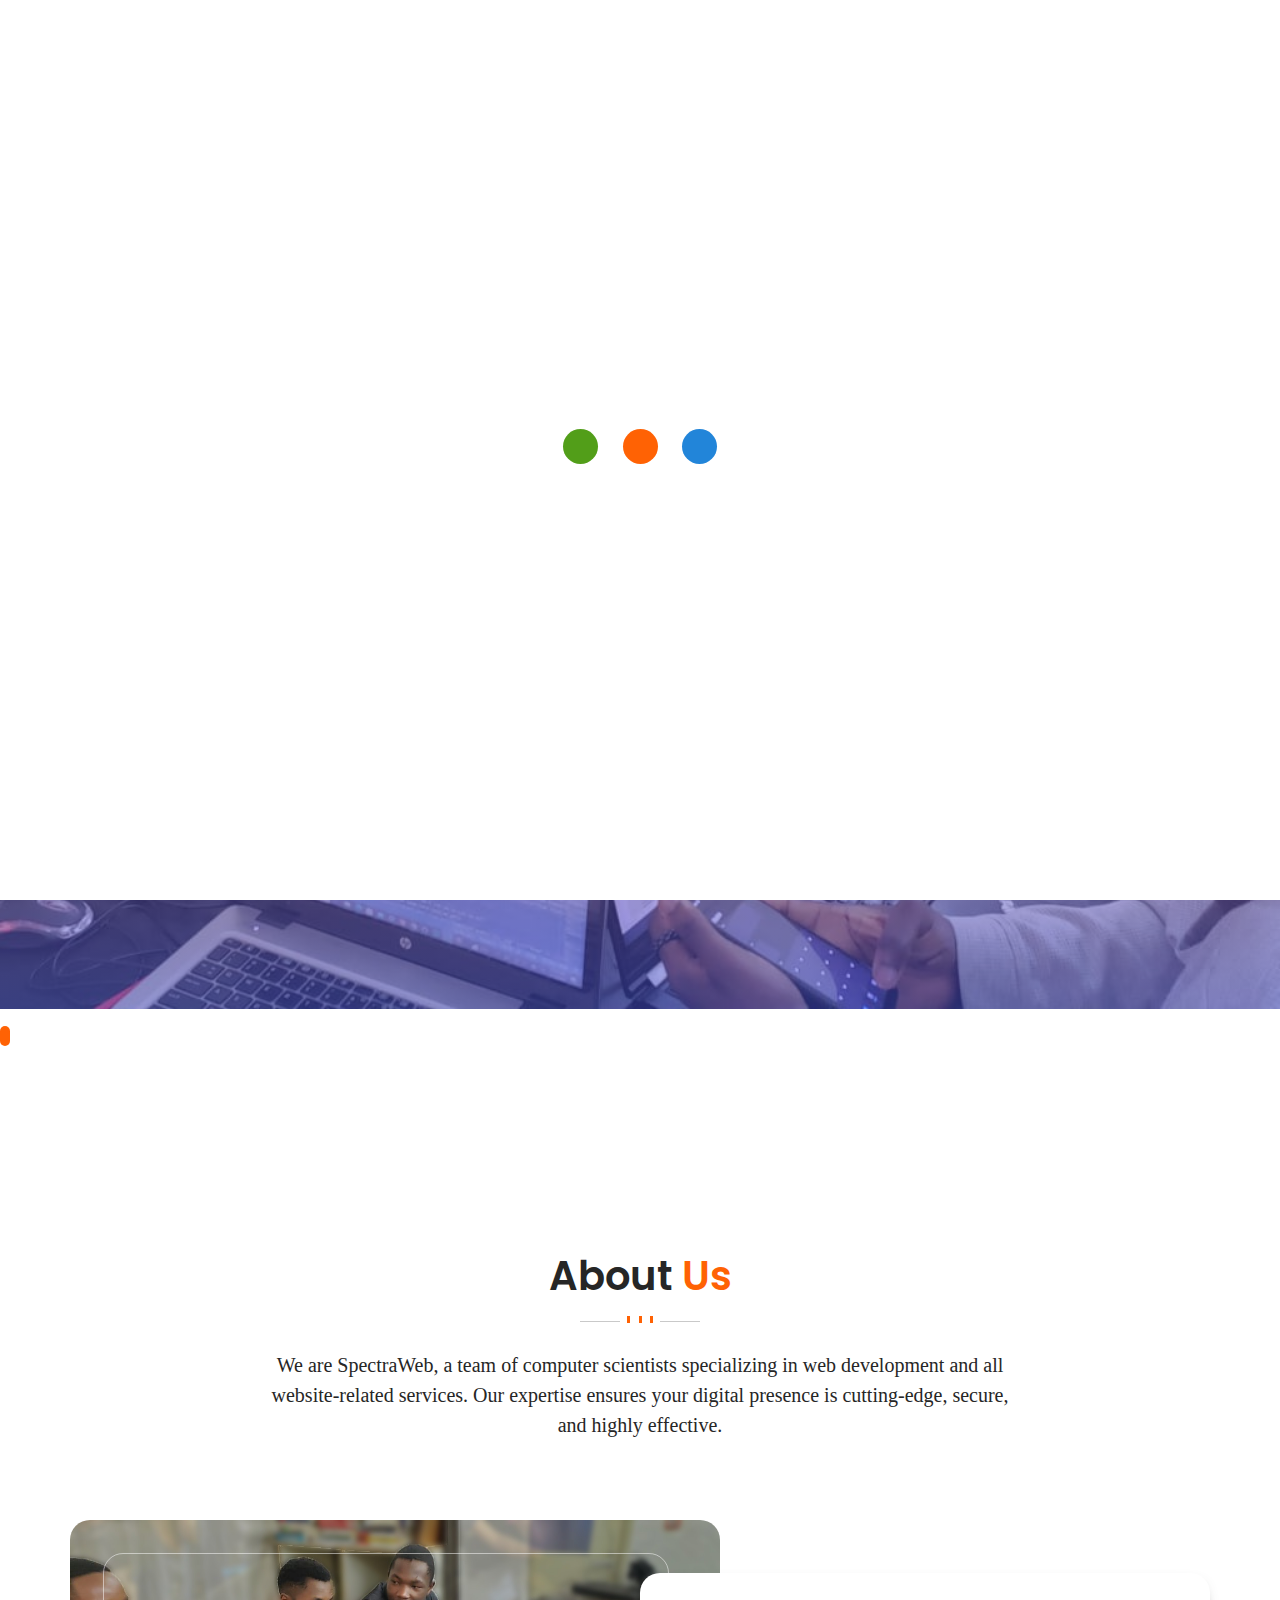
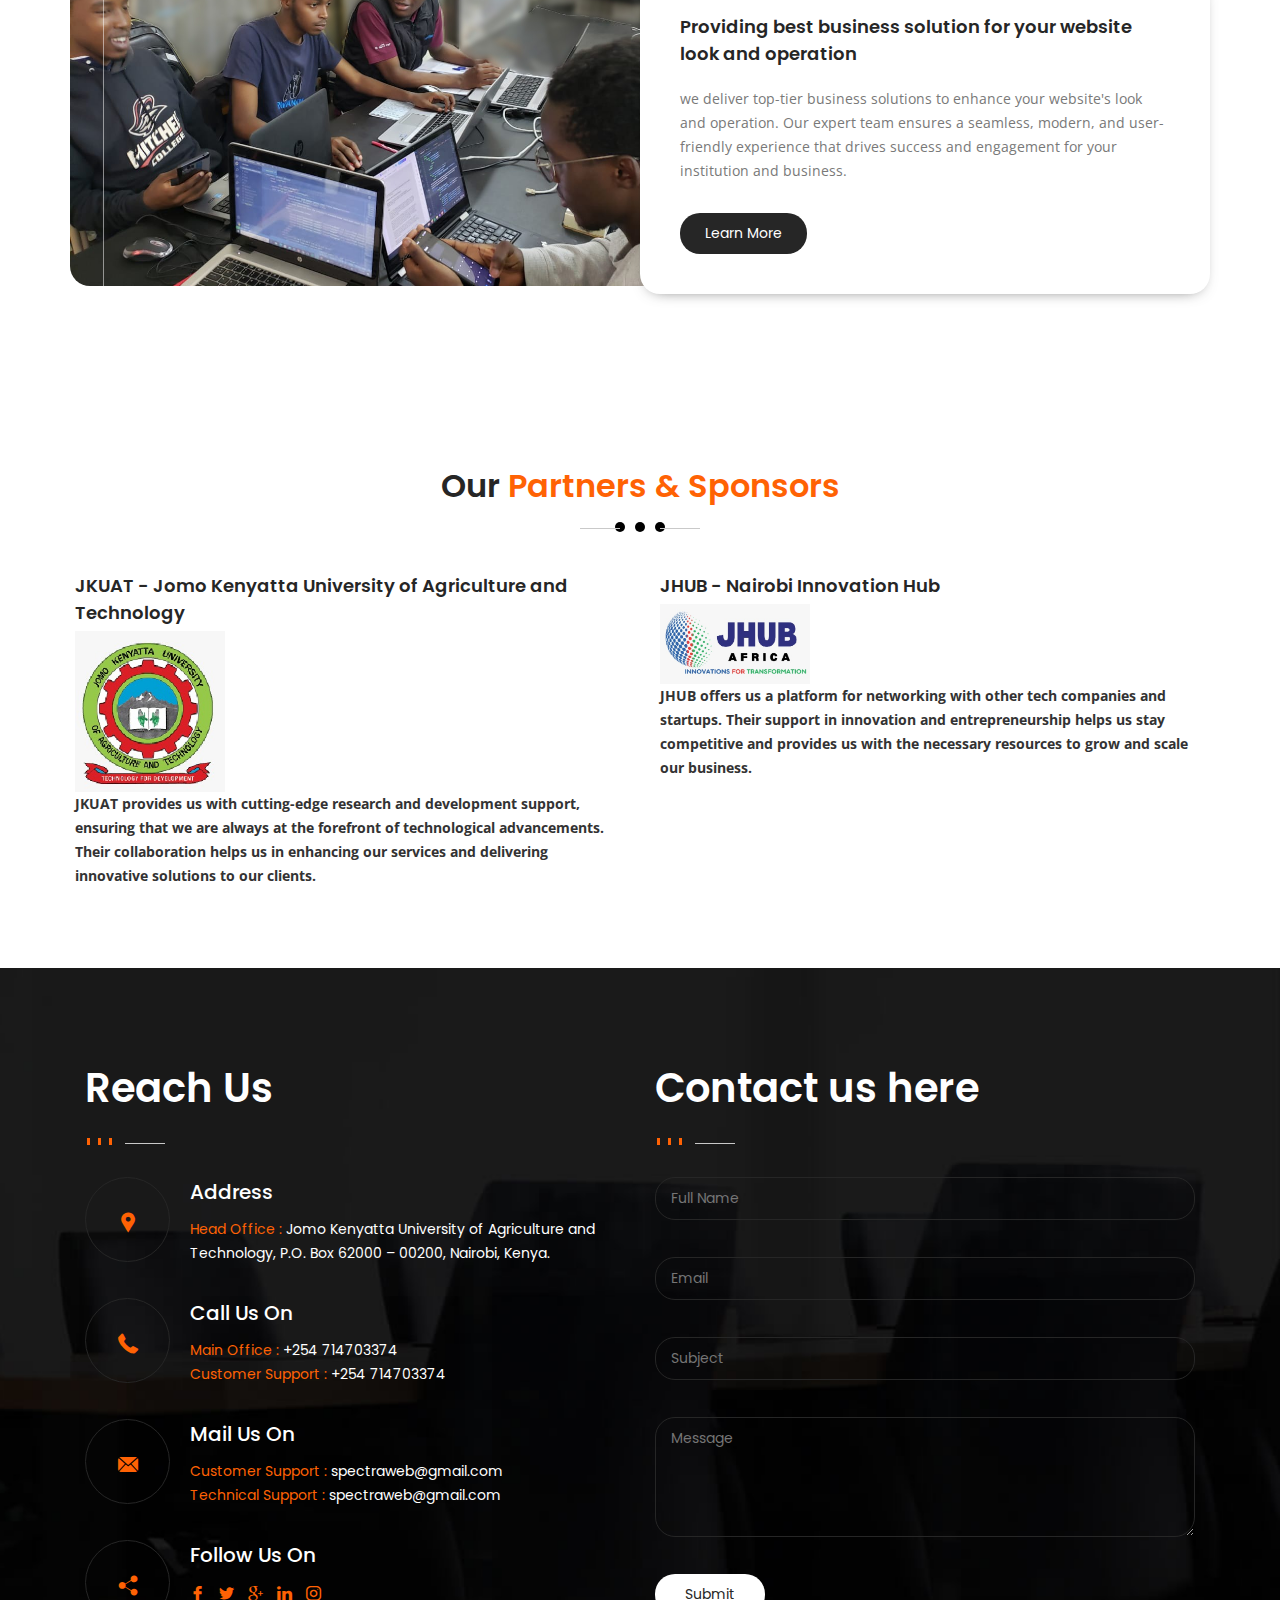
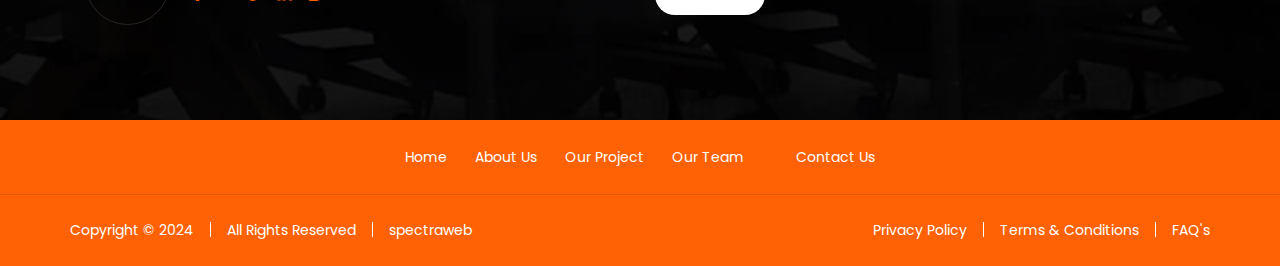
==== commit e07414c1: "home" ====
--- a/index.html
+++ b/index.html
@@ -145,41 +145,41 @@
                 <div class="item">
                     <img class="d-block w-100" src="img/about.jpg" alt="First slide">
                     <div class="caption d-md-block">
-                        <div class="hello">Hello</div>
+                        <!--      <div class="hello">Hello</div>-->
                         <div class="display">Making <br/> Your Website <br/> professional</div>
-                        <div class="content"> Transforming your website into dynamic, user-friendly platforms. With an expert team at the helm, we craft each click to deliver a satisfying online experience.</div>
+                        <div class="content"> Transforming your website into dynamic, user-friendly platforms. </div>
                         <a href="about us.html" class="view_more" title="View More">Learn More</a>
-                        <a href="contact-us.html" class="view_more contact_us" title="Contact Us">Contact Us</a>
+
                     </div>
                 </div>
                 <div class="item">
                     <img class="d-block w-100" src="img/about1.jpg" alt="Second slide">
                     <div class="caption d-md-block">
-                        <div class="hello">Hello</div>
+                        <!--- <div class="hello">Hello</div>-->
                         <div class="display">Taking Your <br/> Site <br/> to Glory </div>
-                        <div class="content">Reimagine your digital experience with our tailored solutions. From design to functionality, we create websites that resonate with your audience and drive engagement.</div>
+                        <div class="content">Reimagine your digital experience with our tailored solutions. </div>
                         <a href="about-us-2.html" class="view_more" title="View More">Learn More</a>
-                        <a href="contact-us.html" class="view_more contact_us" title="Contact Us">Contact Us</a>
+
                     </div>
                 </div>
                 <div class="item">
                     <img class="d-block w-100" src="img/about2.jpg" alt="Third slide">
                     <div class="caption d-md-block">
-                        <div class="hello">Hello</div>
+                        <!---  <div class="hello">Hello</div>-->
                         <div class="display">Complete <br/>Website Overhaul<br/> Solutions </div>
-                        <div class="content">Transform your site with our complete overhaul solutions. We ensure a modern, user-friendly, and responsive design that captures and retains visitor attention.</div>
+                        <div class="content">Transform your site with our complete overhaul solutions. </div>
                         <a href="about-us-2.html" class="view_more" title="View More">Learn More</a>
-                        <a href="contact-us.html" class="view_more contact_us" title="Contact Us">Contact Us</a>
+
                     </div>
                 </div>
                 <div class="item">
                     <img class="d-block w-100" src="img/about3.jpg" alt="Fourth slide">
                     <div class="caption d-md-block">
-                        <div class="hello">Hello</div>
+                        <!----<div class="hello">Hello</div>-->
                         <div class="display">We Revamp<br/>Your<br/>Online Presence </div>
-                        <div class="content">Enhance your website with our comprehensive services, including revamping, overhauls, and ongoing maintenance. Let us elevate your digital presence to new heights.</div>
+                        <div class="content"> Let us elevate your digital presence to new heights.</div>
                         <a href="about us.html" class="view_more" title="View More">Learn More</a>
-                        <a href="contact-us.html" class="view_more contact_us" title="Contact Us">Contact Us</a>
+
                     </div>
                 </div>
 
@@ -203,7 +203,6 @@
                     <div class="heading_content">
                         <p class="about-paragraph">We are SpectraWeb, a team of computer scientists specializing in web development and all website-related services. Our expertise ensures your digital presence is cutting-edge, secure, and highly effective.
                             <br />
-                            <a href="about-us.html" class="view_more" title="View More">Learn More</a>
 
                     </div>
                 </div>
@@ -222,11 +221,15 @@
         </section>
         <!-- ====== About Us End ====== -->
 
-        <!-- ====== Services Start ====== -->
-        <section id="services" class="services">
+
+
+
+
+        <!-- ====== Partners and Sponsors Start ====== -->
+        <section id="partners-sponsors" class="partners-section">
             <div class="container">
                 <div class="section_heading">
-                    <h2>What We Do</h2>
+                    <h1>Our <span>Partners & Sponsors</span></h1>
                     <div class="separator">
                         <ul>
                             <li></li>
@@ -234,84 +237,26 @@
                             <li></li>
                         </ul>
                     </div>
-                    <div class="heading_content">
-                        <p class="about-paragraph">Specializing in web development, we offer comprehensive services including website revamping, overhauls, maintenance, and custom solutions tailored to meet your business needs.
-                        </p>
-                    </div>
-                </div>
-                <div class="col-lg-12 col-md-12 col-xs-12 content_sec">
-                    <div class="service-slider owl-one owl-carousel owl-theme">
-                        <div class="item">
-                            <div class="service_icon"><i class="flat flaticon-web-design"></i></div>
-                            <div class="connector"> <span></span> </div>
-                            <div class="service-card">
-                                <div class="service_detail">
-                                    <h5><a href="service-detail.html" title="Web Development">User Enhancement</a></h5>
-                                    <p> We aim to improve navigation and ease of use by implementing intuitive menus, clear layouts, and efficient search functionality, making information access simpler for all visitors.</p>
-                                </div>
-                            </div>
-                        </div>
-                        <div class="item">
-                            <div class="service_icon"><i class="flat flaticon-computer-graphic"></i></div>
-                            <div class="connector"> <span></span> </div>
-                            <div class="service-card">
-                                <div class="service_detail">
-                                    <h5><a href="service-detail.html" title="Web Design">Accessibility Upgrades</a></h5>
-                                    <p>Our focus includes making the website accessible to all users, integrating screen reader compatibility, keyboard navigation, and compliant color schemes to meet diverse needs and legal standards.</p>
-                                </div>
-                            </div>
-                        </div>
-                        <div class="item">
-                            <div class="service_icon"><i class="flat flaticon-servers"></i></div>
-                            <div class="connector"> <span></span> </div>
-                            <div class="service-card">
-                                <div class="service_detail">
-                                    <h5><a href="service-detail.html" title="Web Hosting">Content Organization</a></h5>
-                                    <p>We will optimize the website’s structure and presentation, reorganizing academic programs, research activities, faculty profiles, and departmental resources to enhance clarity and ease of information retrieval.</p>
-                                </div>
-                            </div>
-                        </div>
-                        <div class="item">
-                            <div class="service_icon"><i class="flat flaticon-digital-marketing"></i></div>
-                            <div class="connector"> <span></span> </div>
-                            <div class="service-card">
-                                <div class="service_detail">
-                                    <h5><a href="service-detail.html" title="Digital Marketing">Interactive Features</a></h5>
-                                    <p>To engage visitors, we plan to add dynamic content such as videos, infographics, and responsive design elements, effectively showcasing the department’s initiatives, achievements, and contributions.</p>
-                                </div>
-                            </div>
-                        </div>
-                        <div class="item">
-                            <div class="service_icon"><i class="flat flaticon-web-design"></i></div>
-                            <div class="connector"> <span></span> </div>
-                            <div class="service-card">
-                                <div class="service_detail">
-                                    <h5><a href="service-detail.html" title="Web Development">Web Development</a></h5>
-                                    <p>To develop sites that are professional and of high standards</p>
-                                </div>
-                            </div>
-                        </div>
-                        <div class="item">
-                            <div class="service_icon"><i class="flat flaticon-computer-graphic"></i></div>
-                            <div class="connector"> <span></span> </div>
-                            <div class="service-card">
-                                <div class="service_detail">
-                                    <h5><a href="service-detail.html" title="Web Design">Responsive Design</a></h5>
-                                    <p></p>
-                                </div>
-                            </div>
-                        </div>
-                    </div>
-                    <div class="h-border"><span></span></div>
+                </div>
+                <div class="row">
+                    <div class="col-lg-6 col-md-6 col-sm-12 col-xs-12 partner-content" onclick="window.location.href='https://jkuat.ac.ke';">
+                        <h5>JKUAT - Jomo Kenyatta University of Agriculture and Technology</h5>
+                        <img src="img/JKUAT logo.jpg" alt="JKUAT Logo">
+                        <p>JKUAT provides us with cutting-edge research and development support, ensuring that we are always at the forefront of technological advancements. Their collaboration helps us in enhancing our services and delivering innovative
+                            solutions to our clients.</p>
+                    </div>
+                    <div class="col-lg-6 col-md-6 col-sm-12 col-xs-12 partner-content" onclick="window.location.href='https://jhubafrica.com';">
+                        <h5>JHUB - Nairobi Innovation Hub</h5>
+                        <img src="img/JHUB logo.jpg" alt="JHUB Logo">
+                        <p>JHUB offers us a platform for networking with other tech companies and startups. Their support in innovation and entrepreneurship helps us stay competitive and provides us with the necessary resources to grow and scale our business.</p>
+                    </div>
                 </div>
             </div>
         </section>
-        <!-- ====== Services End ====== -->
-
-
-
+        <!-- ====== Partners and Sponsors End ====== -->
 
     </div>
+
     <!-- ====== Footer Start ====== -->
     <footer class="home index-2">
         <div class="container">
--- a/css/skin-red.css
+++ b/css/skin-red.css
@@ -127,7 +127,7 @@
  
  .service-card.item:hover {
      border: solid 1px #ff6204;
-     background: #ff6204 !important;
+     background: #757574 !important;
  }
  
  .team-card.item .name_designation h5 {
--- a/css/style.css
+++ b/css/style.css
@@ -80,8 +80,8 @@
 /****---- Google Font ----****/
 
 @import url('https://fonts.googleapis.com/css?family=Open+Sans:400,400i|Poppins:300,400,500,600,700');
-@import url('https://fonts.googleapis.com/css2?family=Montserrat:wght@500&family=Poppins:ital,wght@0,200;0,300;1,500;1,600&display=swap');
-
+<<<<<<< HEAD=======@import url('https://fonts.googleapis.com/css2?family=Montserrat:wght@500&family=Poppins:ital,wght@0,200;0,300;1,500;1,600&display=swap');
+>>>>>>>c1e559303b04354e398856a3bb1d3a80188ea75c
 /****---- Default CSS ----****/
 
 html,
@@ -97,7 +97,8 @@
     min-height: 100%;
     padding-bottom: 600px;
     overflow: hidden;
-    background-color: rgb(236, 235, 235);
+    <<<<<<< HEAD=======background-color: rgb(236, 235, 235);
+    >>>>>>>c1e559303b04354e398856a3bb1d3a80188ea75c
 }
 
 .wraper-v2-inner {
@@ -305,7 +306,7 @@
     border-radius: 30px;
 }
 
-.owl-main .owl-dots {
+>>>>>>>c1e559303b04354e398856a3bb1d3a80188ea75c .owl-main .owl-dots {
     position: absolute;
     left: 78%;
     top: 35%;
@@ -466,7 +467,9 @@
     font-size: 18px;
     line-height: 28px;
     padding: 0px;
-    color: #ffffff;
+    <<<<<<< HEAD color: #797979;
+    =======color: #ffffff;
+    >>>>>>>c1e559303b04354e398856a3bb1d3a80188ea75c
 }
 
 .separator {
@@ -551,7 +554,9 @@
 
 .img-area img {
     width: 100%;
-    height: 500px;
+    <<<<<<< HEAD height: auto;
+    =======height: 500px;
+    >>>>>>>c1e559303b04354e398856a3bb1d3a80188ea75c
 }
 
 .content-area {
@@ -846,12 +851,20 @@
     margin: 0 10px;
 }
 
+.display {
+    color: white;
+}
+
 
 /*---- About Us ----*/
 
 section#about-us {}
 
 .about-heading {
+    font-size: 20px;
+    font-weight: 500;
+    line-height: 30px;
+    font-family: 'Poppins', sans-serif;
     font-size: 30px;
     font-weight: 500;
     line-height: 30px;
@@ -867,8 +880,93 @@
     font-weight: 500;
     line-height: 30px;
     font-family: Cambria, Cochin, Georgia, Times, 'Times New Roman', serif;
-    margin-bottom: 10px;
+    margin-bottom: 5px;
     color: #262626;
+}
+
+.about-paragraph h3 {
+    text-align: center;
+}
+
+.about-paragraph ul {
+    align-items: center;
+}
+
+.about-paragraph ul li {
+    list-style: disc;
+}
+
+.about-paragraph ul li::marker {
+    color: orange;
+}
+
+.list {
+    justify-content: center;
+}
+
+#partners-sponsors .partner-content:hover {
+    transform: scale(1.05);
+    border: 2px solid silver;
+    box-shadow: 0 0 10px rgba(192, 192, 192, 0.5);
+    border-radius: 10px;
+}
+
+.partners-section {
+    background-color: #fff;
+    padding: 40px 0;
+    margin-top: -90px;
+}
+
+.partners-section .section_heading {
+    text-align: center;
+}
+
+.partners-section .section_heading h1 {
+    font-size: 2em;
+    margin-bottom: 20px;
+}
+
+.partners-section .section_heading .separator {
+    margin-bottom: 20px;
+}
+
+.partners-section .section_heading .separator ul {
+    list-style: none;
+    display: flex;
+    justify-content: center;
+    padding: 0;
+}
+
+.partners-section .section_heading .separator ul li {
+    width: 10px;
+    height: 10px;
+    background: #000;
+    border-radius: 50%;
+    margin: 0 5px;
+}
+
+.partners-section .partner-content {
+    padding: 20px;
+    transition: transform 0.3s, border 0.3s;
+    border-radius: 10px;
+    cursor: pointer;
+}
+
+.partners-section .partner-content:hover {
+    transform: scale(1.05);
+    border: 2px solid silver;
+    box-shadow: 0 0 10px rgba(192, 192, 192, 0.5);
+    border-radius: 10px;
+}
+
+.partners-section .partner-content img {
+    width: 150px;
+    margin-top: 5px;
+}
+
+.partners-section .partner-content p {
+    color: #333;
+    font-weight: bold;
 }
 
 
@@ -942,6 +1040,66 @@
 
 
 /*---- Services ----*/
+
+.service-card {
+    border: solid 1px #e6e6e6;
+    background: #fff;
+    padding: 30px;
+    margin-bottom: 30px;
+    transition: all 0.5s ease;
+}
+
+.service-card .service_icon i::before {
+    margin: 0px;
+    display: block;
+    line-height: 1;
+    font-size: 50px;
+}
+
+.service-card:hover .service_icon i::before {
+    color: #fff;
+    transition: all 0.5s ease;
+}
+
+.service-card .service_icon {
+    margin-bottom: 20px;
+}
+
+.service-card .service_detail h5 {
+    margin: 0 0 10px 0;
+    display: block;
+}
+
+.service-card .service_detail h5 a {
+    color: #262626;
+    transition: none;
+}
+
+.service-card:hover .service_detail h5 a {
+    color: #fff;
+}
+
+.service-card:hover .service_detail h5 {
+    color: #fff;
+}
+
+.service-card:hover .service_detail p {
+    color: #fff;
+}
+
+section#services-top .img-area {
+    width: 100%;
+    position: relative;
+}
+
+section#services-top .img-area img {
+    width: 100%;
+    object-fit: cover;
+}
+
+section#services .owl-dots {
+    display: block;
+}
 
 .item {
     align-items: stretch;
@@ -1738,133 +1896,6 @@
 
 section#about-us.index-2 .qualities .column .description p {
     padding-bottom: 0
-}
-
-
-/*---- Services ----*/
-
-section#services.index-2 {
-    padding: 100px 0;
-}
-
-section#services.index-2 .owl-nav button {
-    display: none;
-}
-
-section#services.index-2 .service-slider .owl-stage-outer {
-    position: relative;
-    padding-bottom: 30px;
-    padding-top: 30px;
-}
-
-section#services.index-2 .h-border {
-    width: 100%;
-    height: 1px;
-    background: #e0e0e0;
-    position: absolute;
-    top: 140px;
-}
-
-section#services.index-2 .h-border::before {
-    content: ' ';
-    width: 8px;
-    height: 8px;
-    background: #707070;
-    display: block;
-    left: 0;
-    top: -4px;
-    position: absolute;
-}
-
-section#services.index-2 .h-border::after {
-    content: ' ';
-    width: 8px;
-    height: 8px;
-    background: #707070;
-    display: block;
-    right: 0;
-    top: -4px;
-    position: absolute;
-}
-
-section#services.index-2 .item {
-    text-align: center;
-}
-
-section#services.index-2 .service_icon {
-    transition: all 0.5s ease;
-    padding: 10px;
-    background: #fff;
-    display: block;
-    float: none;
-    margin: 0px auto;
-    width: 70px;
-    height: 70px;
-    line-height: 100%;
-    border-radius: 100%;
-    border: solid 1px #e0e0e0;
-    z-index: 9;
-    position: relative;
-}
-
-section#services.index-2 .service_icon i::before {
-    font-size: 35px;
-    color: #797979;
-    line-height: 45px;
-}
-
-section#services.index-2 .connector {
-    width: 15px;
-    padding: 0px;
-    margin: 0px auto;
-    height: 80px;
-    padding: 35px 0;
-    position: relative;
-}
-
-section#services.index-2 .connector span {
-    width: 11px;
-    height: 10px;
-    background: #e0e0e0;
-    display: block;
-}
-
-section#services.index-2 .connector span::before {
-    content: ' ';
-    width: 1px;
-    height: 35px;
-    background: #e0e0e0;
-    position: absolute;
-    top: 0px;
-}
-
-section#services.index-2 .connector span::after {
-    content: ' ';
-    width: 1px;
-    height: 35px;
-    background: #e0e0e0;
-    position: absolute;
-    bottom: 0px;
-}
-
-section#services.index-2 .service-card {
-    border-radius: 20px;
-    background: #fff;
-    border: solid 1px #e0e0e0;
-    transition: all 0.5s ease;
-}
-
-section#services .service-card .service_detail p {
-    padding-bottom: 0;
-}
-
-section#services .item:hover .connector span {
-    background: #707070;
-}
-
-section#services .item:hover .service-card h5 a,
-section#services .item:hover .service-card p {
-    color: #fff;
 }
 
 
@@ -3795,8 +3826,9 @@
 section#counter.index-2 .overlay {
     width: 100%;
     height: 500px;
-    background: rgba(207, 35, 35, 0.8);
-    display: block;
+    <<<<<<< HEAD background: rgba(0, 0, 0, 0.8);
+    =======background: rgba(207, 35, 35, 0.8);
+    >>>>>>>c1e559303b04354e398856a3bb1d3a80188ea75c display: block;
     position: absolute;
     z-index: 0;
     top: 0;
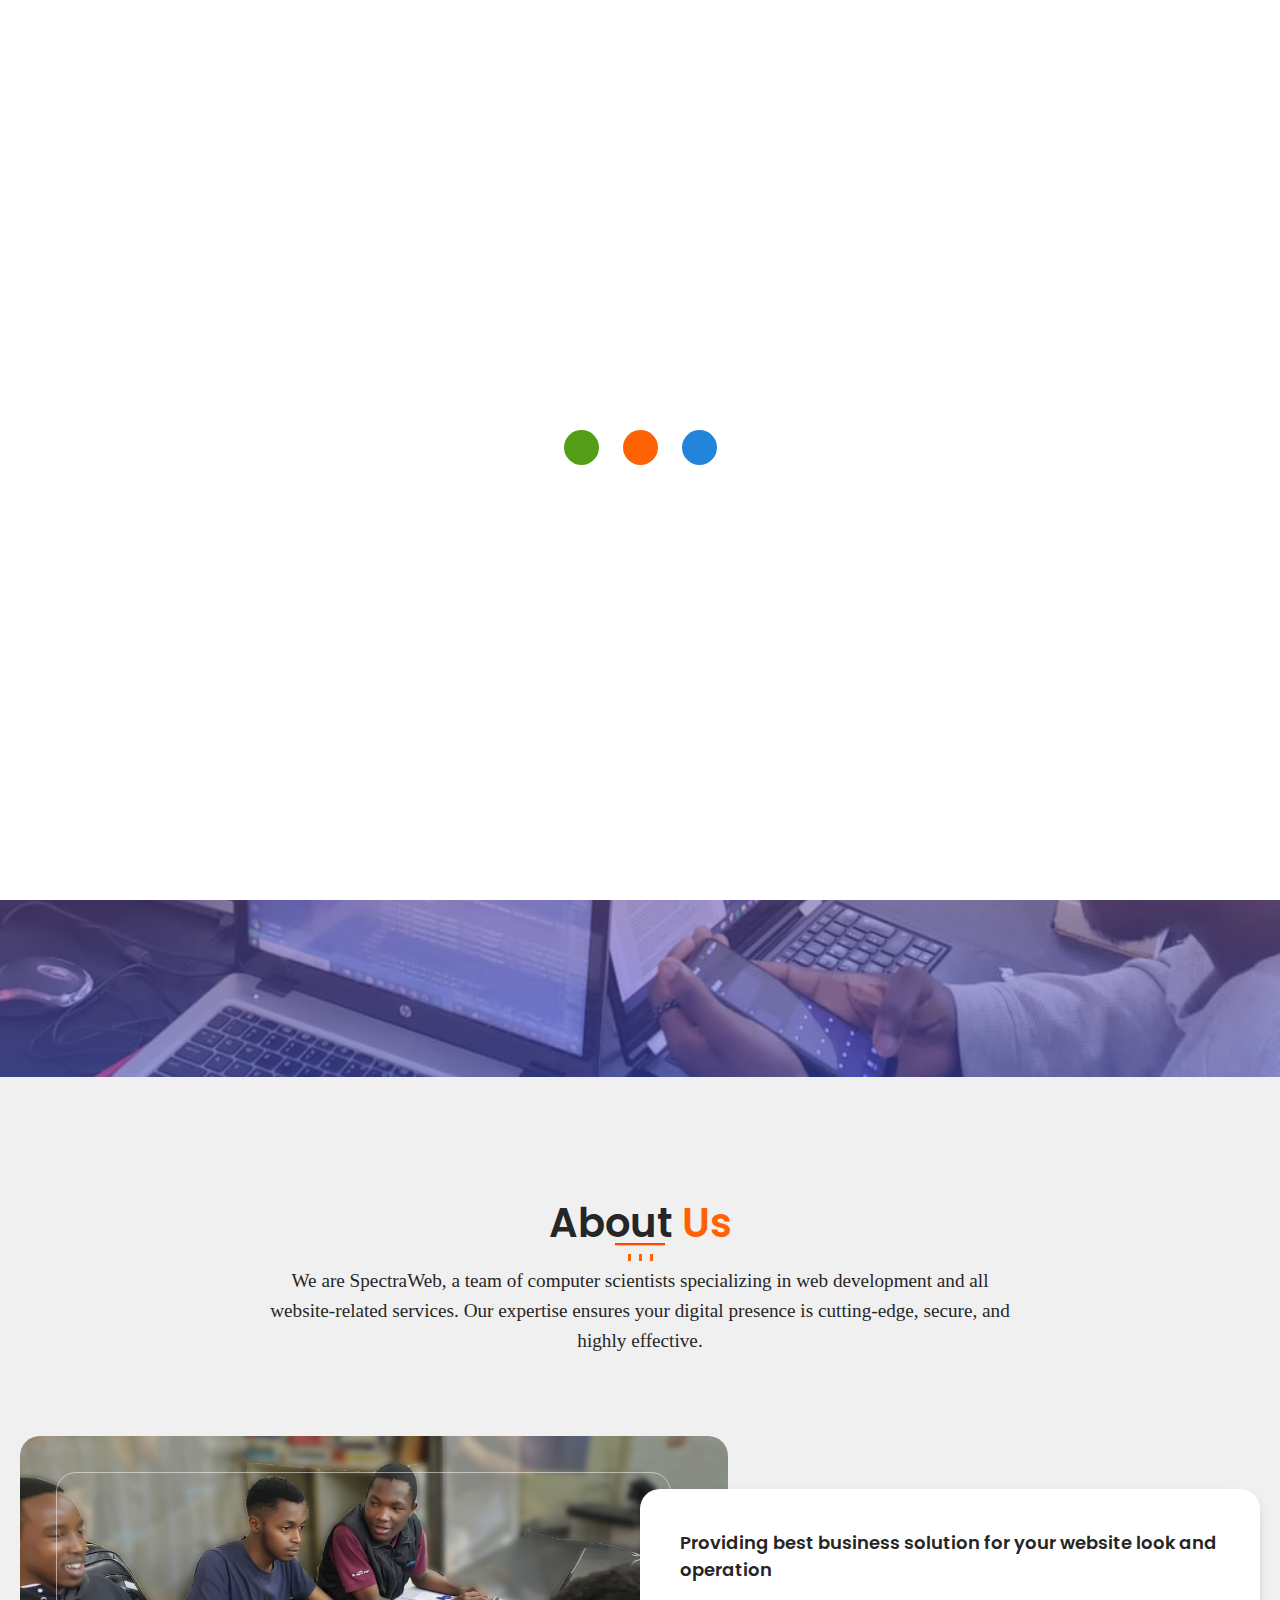
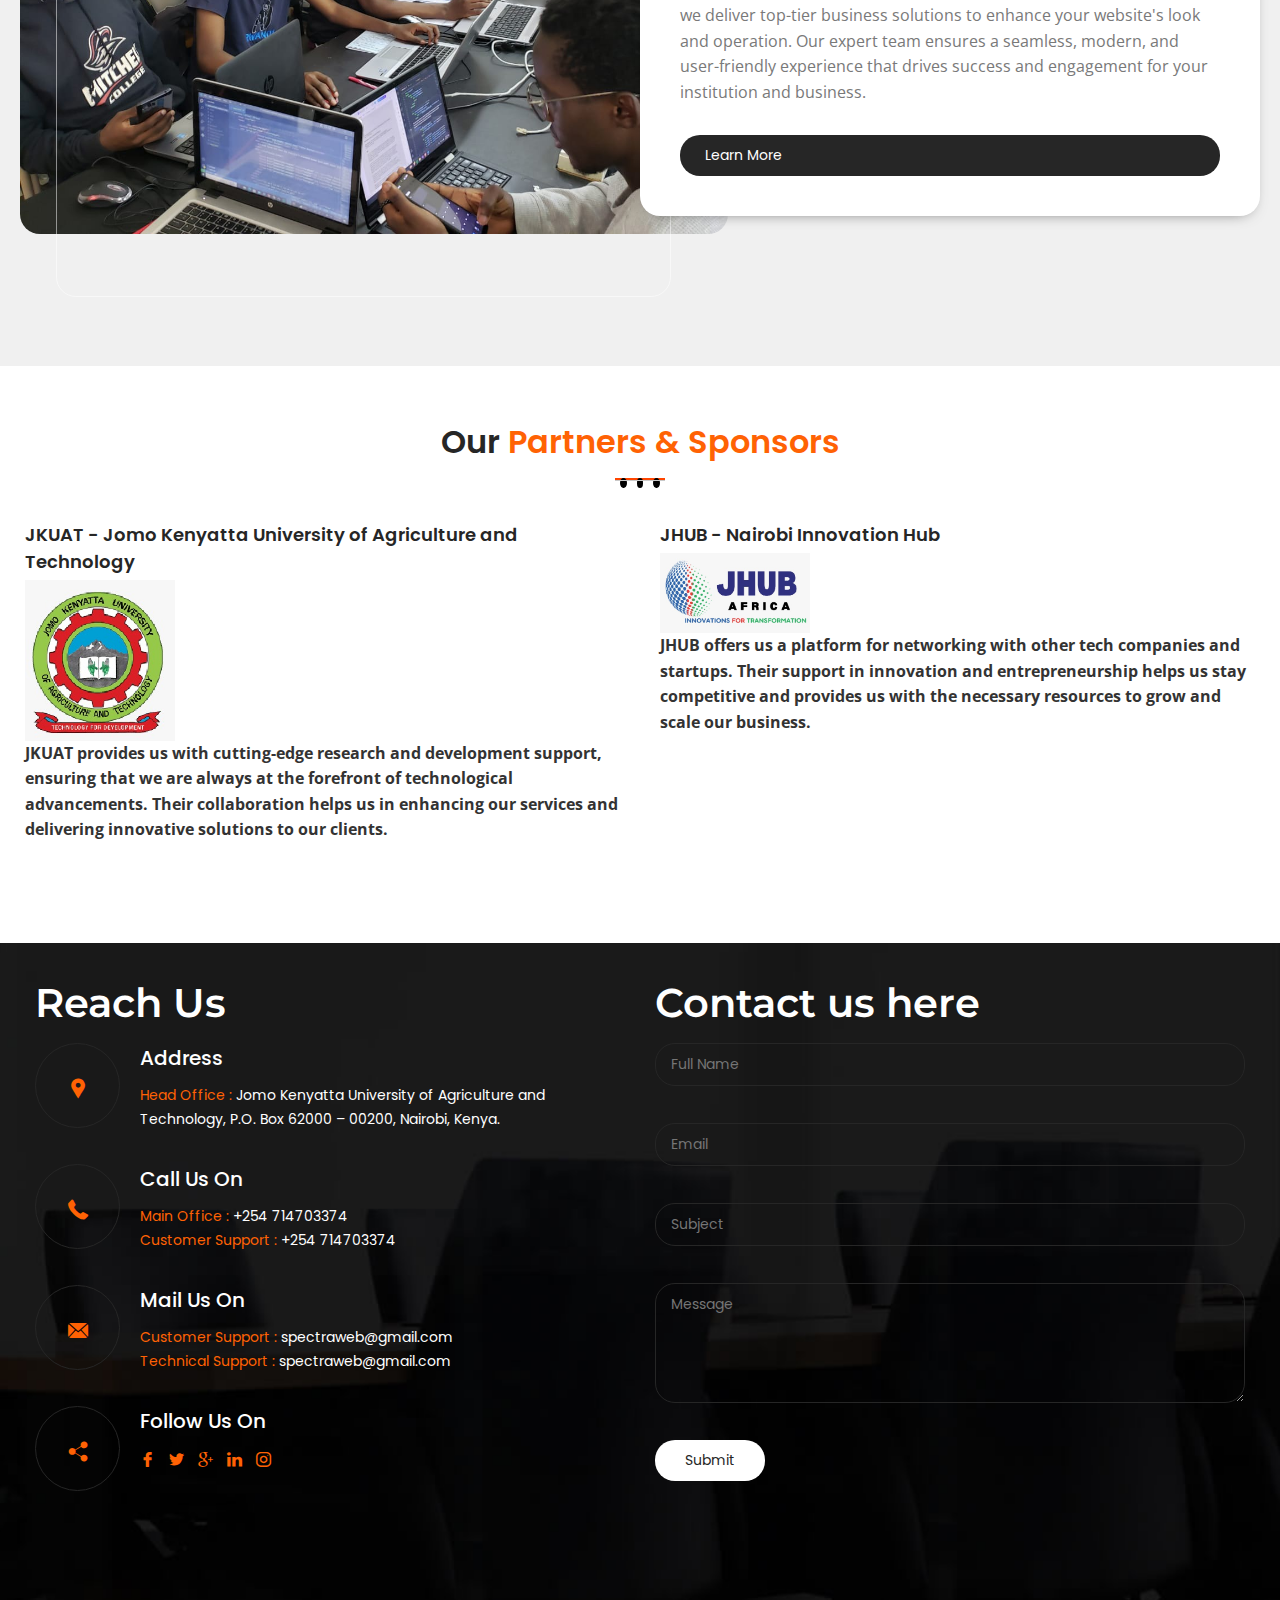
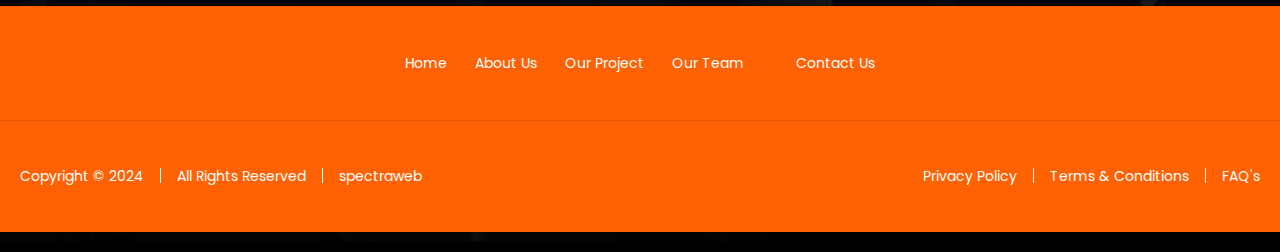
==== commit ad33da7f: "Major Revamp" ====
--- a/index.html
+++ b/index.html
@@ -60,11 +60,11 @@
                         <div class="col-lg-6 col-md-6 col-sm-12 col-xs-12">
                             <div class="follow_us_on">
                                 <ul>
-                                    <li><a href="javascript:void(0)" title="Facebook"><i class="flat flaticon-facebook-logo"></i></a></li>
+                                    <li><a href="https://www.facebook.com/DiscoverJKUAT/" title="Facebook"><i class="flat flaticon-facebook-logo"></i></a></li>
 
                                     <li class="separator-pipesign white"></li>
 
-                                    <li><a href="javascript:void(0)" title="Twitter"><i class="flat flaticon-twitter"></i></a></li>
+                                    <li><a href="https://twitter.com/DiscoverJKUAT?ref_src=twsrc%5Egoogle%7Ctwcamp%5Eserp%7Ctwgr%5Eauthor" title="Twitter"><i class="flat flaticon-twitter"></i></a></li>
 
                                     <li class="separator-pipesign white"></li>
 
@@ -72,11 +72,11 @@
 
                                     <li class="separator-pipesign white"></li>
 
-                                    <li><a href="javascript:void(0)" title="Linkedin"><i class="flat flaticon-linkedin-logo"></i></a></li>
+                                    <li><a href="https://www.linkedin.com/school/jkuat/" title="Linkedin"><i class="flat flaticon-linkedin-logo"></i></a></li>
 
                                     <li class="separator-pipesign white"></li>
 
-                                    <li><a href="javascript:void(0)" title="Instagram"><i class="flat flaticon-instagram"></i></a></li>
+                                    <li><a href="https://www.instagram.com/discoverjkuat/?hl=en" title="Instagram"><i class="flat flaticon-instagram"></i></a></li>
                                 </ul>
                             </div>
                         </div>
@@ -265,13 +265,7 @@
                     <div class="col-lg-6 col-md-6 col-sm-12 col-xs-12">
                         <div class="section_heading">
                             <h2>Reach Us</h2>
-                            <div class="separator left-align">
-                                <ul>
-                                    <li></li>
-                                    <li></li>
-                                    <li></li>
-                                </ul>
-                            </div>
+                            
                         </div>
                         <div class="contact_info">
                             <ul>
@@ -329,13 +323,7 @@
                     <div class="col-lg-6 col-md-6 col-sm-12 col-xs-12">
                         <div class="section_heading">
                             <h2>Contact us here</h2>
-                            <div class="separator left-align">
-                                <ul>
-                                    <li></li>
-                                    <li></li>
-                                    <li></li>
-                                </ul>
-                            </div>
+                            
                         </div>
                         <div class="contact-form">
                             <form action="">
--- a/css/style.css
+++ b/css/style.css
@@ -80,8 +80,8 @@
 /****---- Google Font ----****/
 
 @import url('https://fonts.googleapis.com/css?family=Open+Sans:400,400i|Poppins:300,400,500,600,700');
-<<<<<<< HEAD=======@import url('https://fonts.googleapis.com/css2?family=Montserrat:wght@500&family=Poppins:ital,wght@0,200;0,300;1,500;1,600&display=swap');
->>>>>>>c1e559303b04354e398856a3bb1d3a80188ea75c
+@import url('https://fonts.googleapis.com/css2?family=Montserrat:wght@500&family=Poppins:ital,wght@0,200;0,300;1,500;1,600&display=swap');
+
 /****---- Default CSS ----****/
 
 html,
@@ -293,7 +293,9 @@
 .index-2 .row-reverse h4 {}
 
 .index-2 .row-reverse .missionimage {
-    margin-right: 0px;
+    margin-right: -200px;
+
+    
 }
 
 .index-2.row-reverse .section_heading {
@@ -306,7 +308,7 @@
     border-radius: 30px;
 }
 
->>>>>>>c1e559303b04354e398856a3bb1d3a80188ea75c .owl-main .owl-dots {
+.owl-main .owl-dots {
     position: absolute;
     left: 78%;
     top: 35%;
@@ -883,7 +885,15 @@
     margin-bottom: 5px;
     color: #262626;
 }
-
+.about-paragraph1 {
+    font-size: 20px;
+    font-weight: 500;
+    line-height: 30px;
+    font-family: Cambria, Cochin, Georgia, Times, 'Times New Roman', serif;
+    margin-bottom: 5px;
+    color: #262626;
+    margin-top: 25px;
+}
 .about-paragraph h3 {
     text-align: center;
 }
@@ -902,6 +912,12 @@
 
 .list {
     justify-content: center;
+    align-items: center;
+    /*text-align: center;*/
+}
+
+.list ul{
+    padding-left: 44%;
 }
 
 #partners-sponsors .partner-content:hover {
@@ -1039,6 +1055,7 @@
 }
 
 
+
 /*---- Services ----*/
 
 .service-card {
@@ -1103,6 +1120,13 @@
 
 .item {
     align-items: stretch;
+}
+section#services{
+    padding-top: 30px;
+
+}
+section#services.container.about-paragraph{
+    margin-top: 40px;
 }
 
 .service-card {
@@ -1886,7 +1910,7 @@
 }
 
 section#about-us.index-2 .qualities .column .description {
-    padding-right: 30px;
+    padding-right: 500px;
 }
 
 section#about-us.index-2 .qualities .column .description h5 {
@@ -2621,7 +2645,8 @@
 /*---- Footer ----*/
 
 footer.index-2.home {
-    padding: 100px 0 0;
+    padding-top: 20px;
+    padding-bottom: 20px;
     min-height: 600px;
     margin-top: -600px;
     background: url(../img/footer-bg.jpg) no-repeat right top;
@@ -2976,7 +3001,7 @@
     background: url(../img/parallax_3.jpg) 50% 0 no-repeat fixed;
     margin: 0 auto;
     height: auto;
-    padding: 100px 0px;
+    padding: 30px;
     position: relative;
 }
 
@@ -2994,7 +3019,7 @@
     padding-top: 30px;
 }
 
-section#services.index-3 .h-border {
+section#index-3 .h-border {
     width: 100%;
     height: 1px;
     background: #b9b9b9;
@@ -3044,7 +3069,7 @@
     position: relative;
 }
 
-section#services.index-3 .service_icon i::before {
+section#index-3 .service_icon i::before {
     font-size: 35px;
     color: #fff;
     line-height: 45px;
@@ -3676,7 +3701,7 @@
 /****---- About Us ----****/
 
 section#inner-banner {
-    background: url(../img/inner-banner.jpg) no-repeat fixed 50% center;
+    background: url(../img/bg-02.jpg) no-repeat fixed 50% center;
     margin: 0 auto;
     background-size: cover;
 }
@@ -3788,9 +3813,10 @@
 }
 
 section#inner-banner.index-2 .inner-heading {
-    text-align: left;
+    text-align: center;
     display: block;
     width: 100%;
+    margin-top:-30px;
 }
 
 section#inner-banner.index-2 .inner-heading h2 {
@@ -4763,6 +4789,152 @@
 /****---- Blog Posts End ----****/
 
 
+
+
+
+
+
+
+
+.container {
+    width: 100%;
+    max-width: 1500px;
+    margin: 0 auto;
+    padding: 20px;
+}
+h2, h4 {
+    font-family: 'Montserrat', sans-serif;
+    font-weight: 600;
+}
+p {
+    font-size: 1rem;
+    line-height: 1.6;
+}
+
+/* Section Styles */
+#about-us-inner, #about-detail {
+    padding: 60px 0;
+    position: relative;
+}
+.about-heading {
+    font-size: 2rem;
+    color: #333;
+    margin-bottom: 20px;
+}
+.about-paragraph {
+    font-size: 1.2rem;
+    margin-bottom: 20px;
+}
+
+/* About Details */
+.section_heading {
+    margin-bottom: 20px;
+}
+.section_heading h4 {
+    font-size: 1.8rem;
+    color: #333;
+    display: inline-block;
+    position: relative;
+}
+.section_heading h4 span {
+    color: orangered;
+}
+.section_heading .separator {
+    width: 50px;
+    height: 3px;
+    background: orangered;
+    margin-top: 0px;
+}
+
+/* Layout Styles */
+.about_row {
+    display: grid;
+    grid-template-columns: 1fr 1fr;
+    gap: 30px;
+}
+.content-area {
+    display: flex;
+    flex-direction: column;
+    justify-content: center;
+}
+
+/* Animations */
+.fade-in {
+    animation: fadeIn 1.5s ease-in-out;
+}
+@keyframes fadeIn {
+    from {
+        opacity: 0;
+    }
+    to {
+        opacity: 1;
+    }
+}
+
+/* Decorative Strips */
+.strip {
+    position: absolute;
+    width: 100%;
+    height: 10px;
+    background: rgb(43, 120, 234);
+    opacity: 0.2;
+    animation: slide 5s infinite alternate;
+}
+.strip:nth-child(odd) {
+    top: 11%;
+}
+.strip:nth-child(even) {
+    top: 84%;
+}
+@keyframes slide {
+    from {
+        transform: translateX(-100%);
+    }
+    to {
+        transform: translateX(100%);
+    }
+}
+
+/* Responsive Styles */
+@media (max-width: 768px) {
+    .row {
+        grid-template-columns: 1fr;
+    }
+    .about-paragraph {
+        font-size: 1rem;
+    }
+    .about-heading {
+        font-size: 1.5rem;
+    }
+}
+
+
+
+
+
+
+
+
+
+
+
+
+
+
+
+
+
+
+
+
+
+
+
+
+
+
+
+
 /****---- Blog Detail Start ----****/
 
 section#single-post-detail {}
@@ -5391,4 +5563,4 @@
 }
 
 
-/****---- Error 404 End ----****/+/****---- Error 404 End ----****/
--- a/css/responsive.css
+++ b/css/responsive.css
@@ -1089,6 +1089,7 @@
     }
     section#about-us.index-2 .qualities .column .description {
         padding: 0px;
+       
     }
     .slider.index-3 .caption {
         text-align: center;
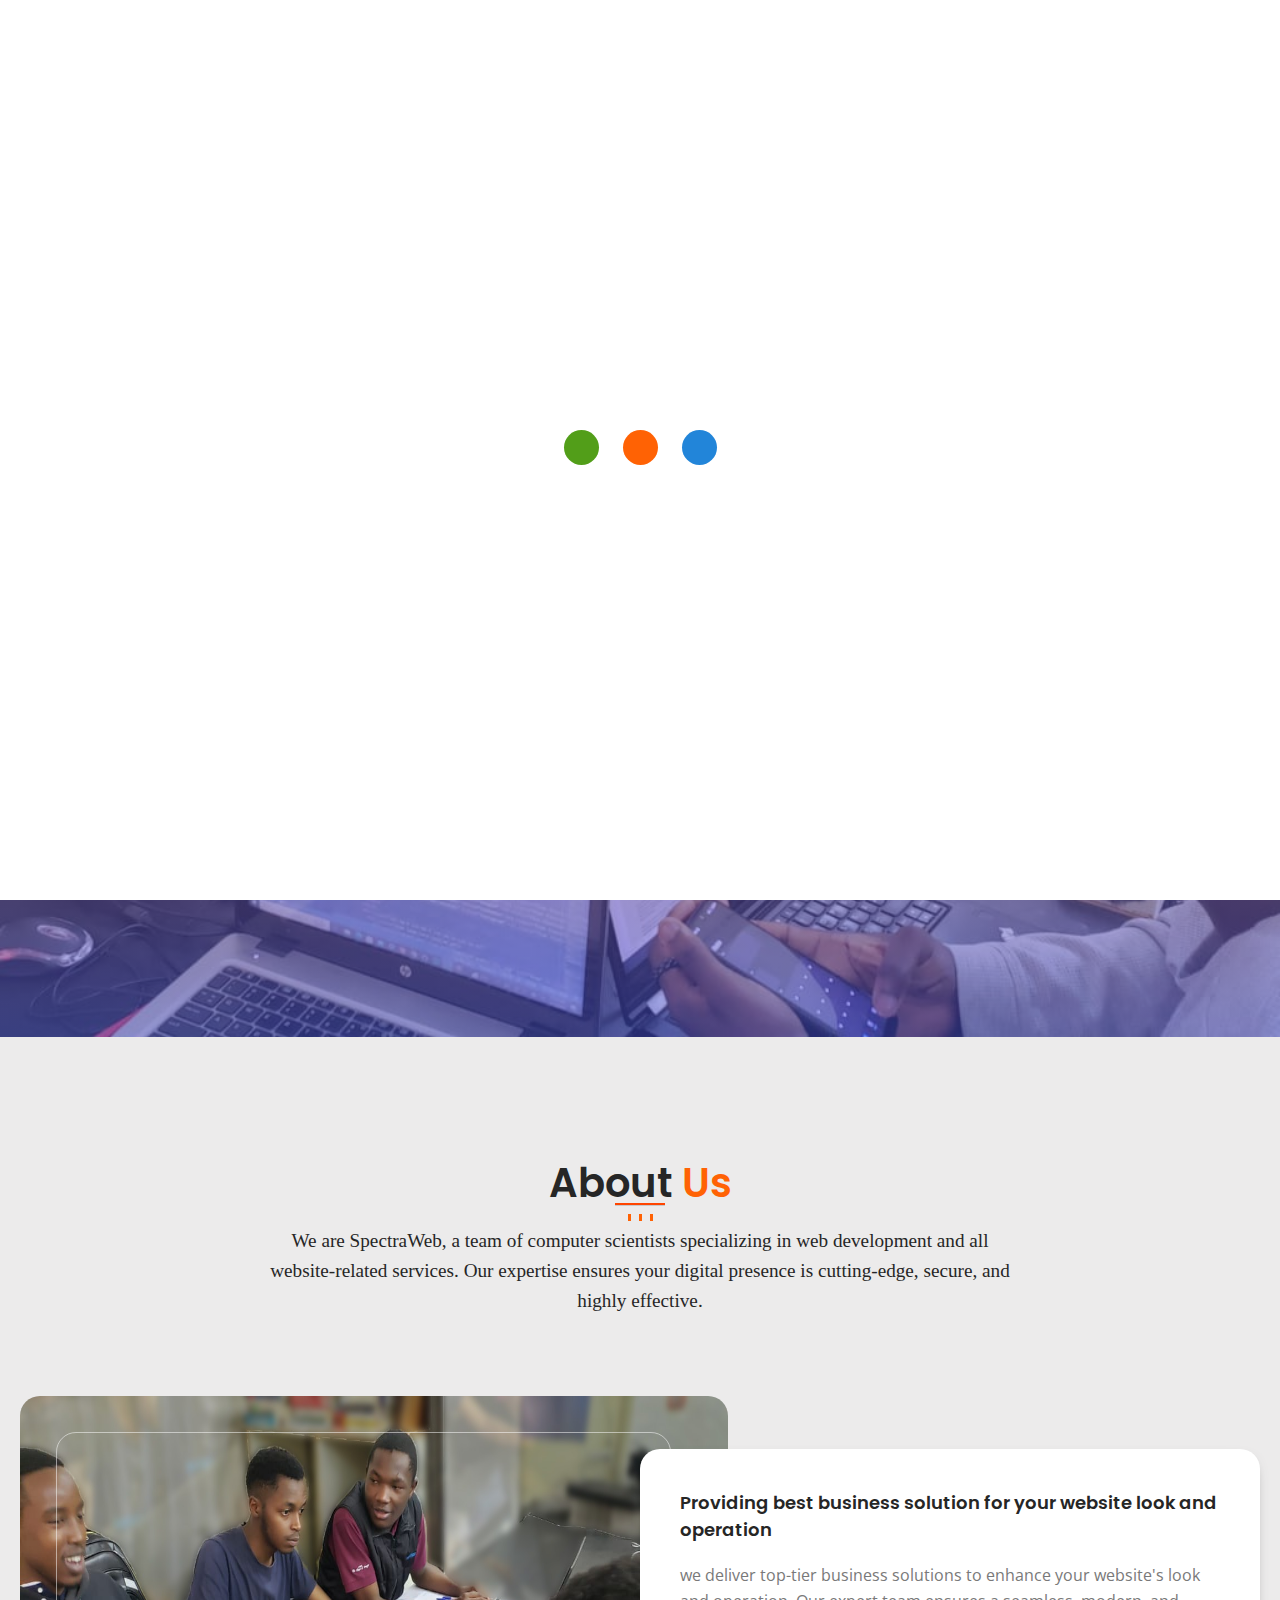
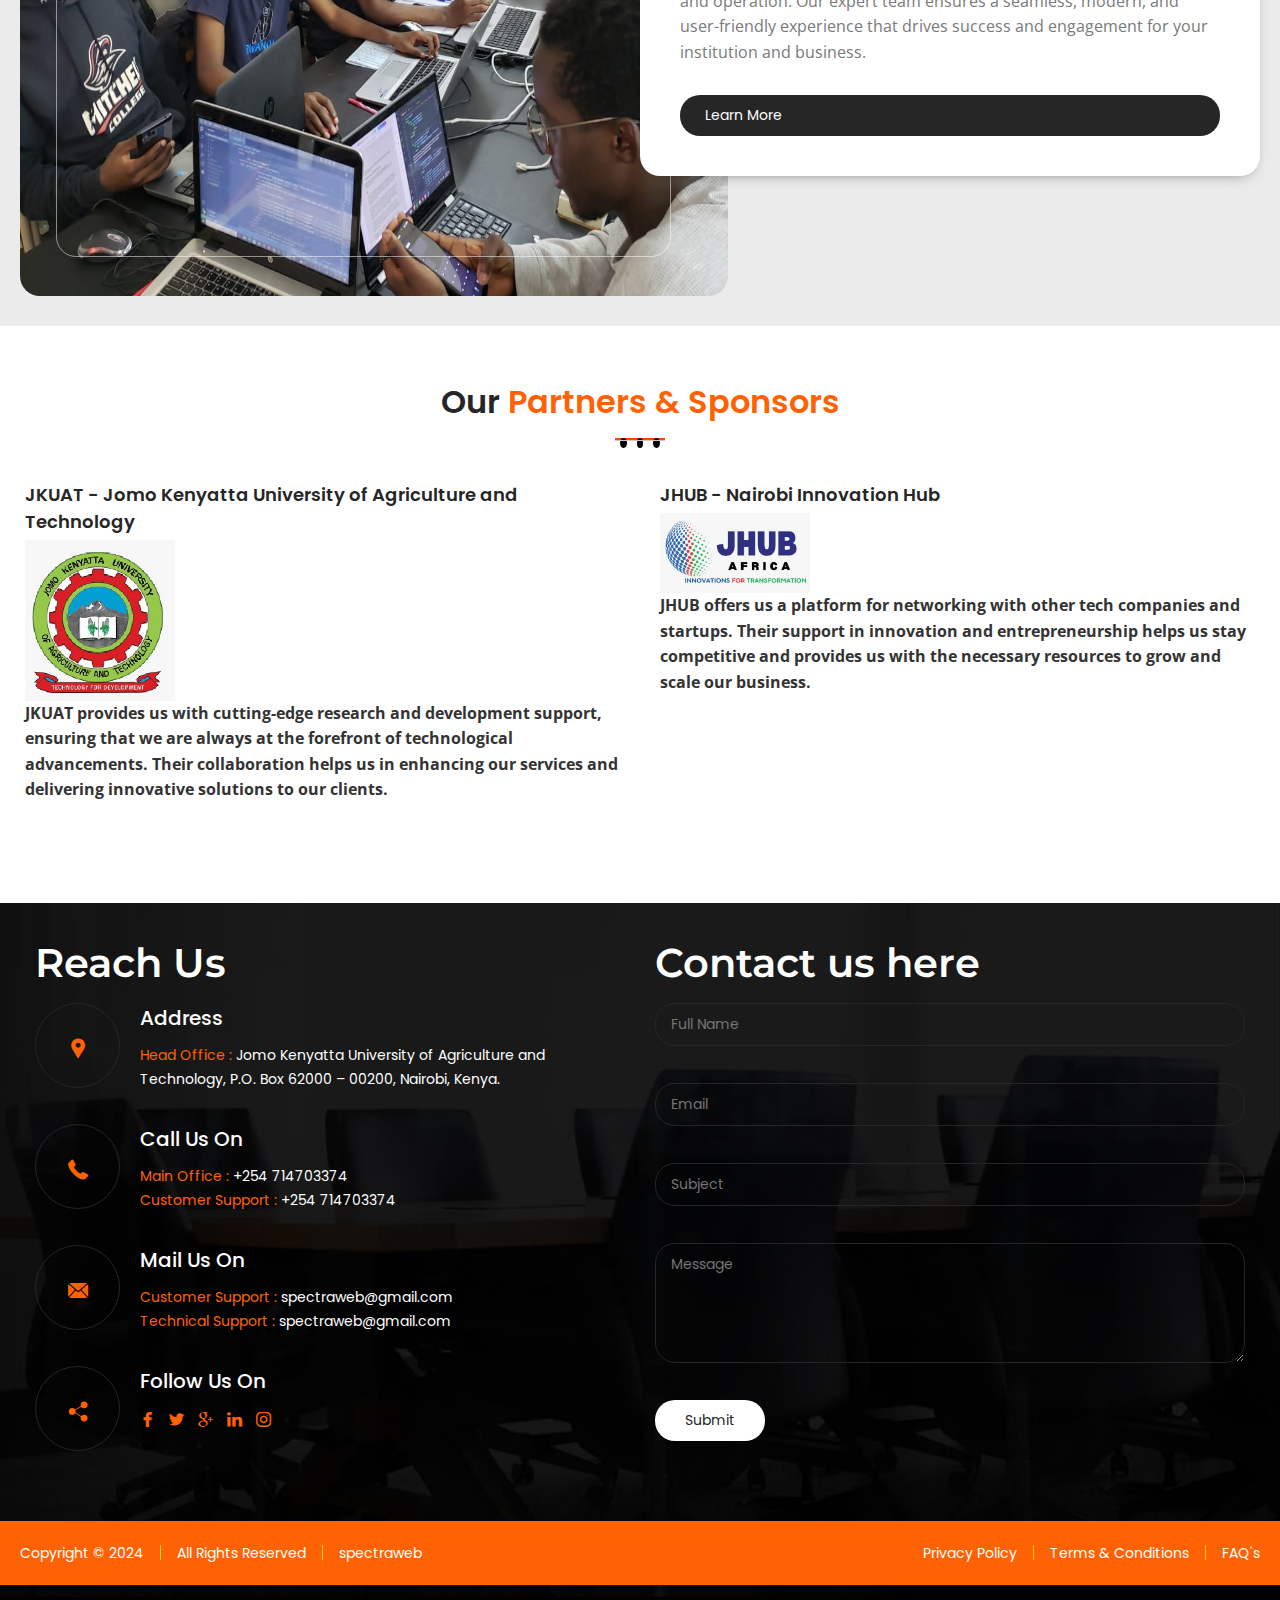
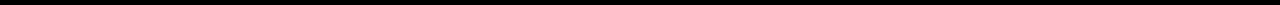
==== commit 17fda0d9: "Final touches" ====
--- a/index.html
+++ b/index.html
@@ -54,7 +54,7 @@
     <div class="wraper">
         <!-- ====== Header Starts ====== -->
         <div class="header-top contact_info">
-            <div class="container">
+            <div class="containerz">
                 <div class="col-lg-12 col-md-12">
                     <div class="row">
                         <div class="col-lg-6 col-md-6 col-sm-12 col-xs-12">
@@ -349,23 +349,8 @@
             </div>
         </div>
         <div class="bottom">
-            <div class="container">
-                <div class="navigation">
-                    <ul>
-                        <li><a href="index.html" title="Homepage">Home</a></li>
-                        <li class="separator-pipesign white"></li>
-                        <li><a href="about-us.html" title="About Us">About Us</a></li>
-                        <li class="separator-pipesign white"></li>
-                        <li><a href="project.html" title="Services">Our Project</a></li>
-                        <li class="separator-pipesign white"></li>
-                        <li><a href="team.html" title="Blog">Our Team</a></li>
-                        <li class="separator-pipesign white"></li>
-                        <li class="separator-pipesign white"></li>
-                        <li><a href="contact-us.html" title="Contact Us">Contact Us</a></li>
-                    </ul>
-                </div>
-            </div>
-            <hr />
+            
+            
             <div class="container">
                 <div class="col-lg-12 col-md-12 col-sm-12 col-xs-12 copyright">
                     <div class="row">
--- a/css/style.css
+++ b/css/style.css
@@ -97,9 +97,10 @@
     min-height: 100%;
     padding-bottom: 600px;
     overflow: hidden;
-    <<<<<<< HEAD=======background-color: rgb(236, 235, 235);
-    >>>>>>>c1e559303b04354e398856a3bb1d3a80188ea75c
-}
+    background-color: rgb(236, 235, 235);
+   
+}
+.wraper
 
 .wraper-v2-inner {
     min-height: 100%;
@@ -114,12 +115,18 @@
 
 .container {
     max-width: 1170px;
+    
 }
 
 .containermain .container {
     background-color: white;
     border-radius: 30px;
     padding-left: 0px;
+}
+
+
+.containerz{
+    color: blue;
 }
 
 .move-right {
@@ -221,7 +228,7 @@
 }
 
 .separator-pipesign.white {
-    background: rgba(255, 255, 255, 0.992);
+    background: gold;
 }
 
 h1,
@@ -469,9 +476,9 @@
     font-size: 18px;
     line-height: 28px;
     padding: 0px;
-    <<<<<<< HEAD color: #797979;
-    =======color: #ffffff;
-    >>>>>>>c1e559303b04354e398856a3bb1d3a80188ea75c
+    color: #797979;
+    color: #ffffff;
+    
 }
 
 .separator {
@@ -556,9 +563,9 @@
 
 .img-area img {
     width: 100%;
-    <<<<<<< HEAD height: auto;
-    =======height: 500px;
-    >>>>>>>c1e559303b04354e398856a3bb1d3a80188ea75c
+    height: auto;
+    height: 500px;
+   
 }
 
 .content-area {
@@ -917,7 +924,7 @@
 }
 
 .list ul{
-    padding-left: 44%;
+    padding-left: 12%;
 }
 
 #partners-sponsors .partner-content:hover {
@@ -1545,9 +1552,9 @@
 
 /*---- Testimonials ----*/
 
-section#testimonials {}
-
-section#testimonials .content_sec {}
+/* section#testimonials {} */
+
+/* section#testimonials .content_sec {} */
 
 section#testimonials .testimonials-slider .item {
     float: left;
@@ -1796,7 +1803,7 @@
 .header-top.contact_info .mail-call .mail-to,
 .header-top.contact_info .mail-call .call-on {
     display: inline-block;
-    color: #ffffff;
+    color: #adbcd7;
 }
 
 .header-top.contact_info i {
@@ -1810,7 +1817,7 @@
 
 .header-top.contact_info .follow_us_on li a i::before {
     font-size: 14px;
-    color: #fdbb07;
+    color: #fffefa;
 }
 
 .header-top.contact_info .mail-call {
@@ -2755,10 +2762,7 @@
     border-radius: 20px;
 }
 
-footer .bottom {
-    padding: 0;
-    margin-top: 45px;
-}
+
 
 footer .bottom .navigation {
     text-align: center;
@@ -2775,16 +2779,18 @@
 
 footer .bottom .navigation li a {
     font-size: 14px;
-    color: #fff;
+    color: #ffffff;
     padding: 0;
 }
 
 footer .bottom hr {
-    margin: 0;
-}
+    padding-top: 0px;
+
+}
+
 
 footer .bottom .separator {
-    width: 1px;
+    width: 6px;
     height: 10px;
     display: inline-block;
     margin: 0px 10px;
@@ -2794,16 +2800,22 @@
 footer .bottom .copyright {
     text-align: left;
     color: #fff;
-    margin: 25px 0;
+    margin-top: -25px;
     display: inline-block;
     padding: 0;
 }
+footer.bottom.container{
+    height: 20px;
+    width:100%;
+}
 
 footer .bottom .copyright a {
-    display: inline;
+    display: ;
     float: none;
     color: #fff;
-}
+
+}
+
 
 
 /****---- Homepage 2 End ----****/
